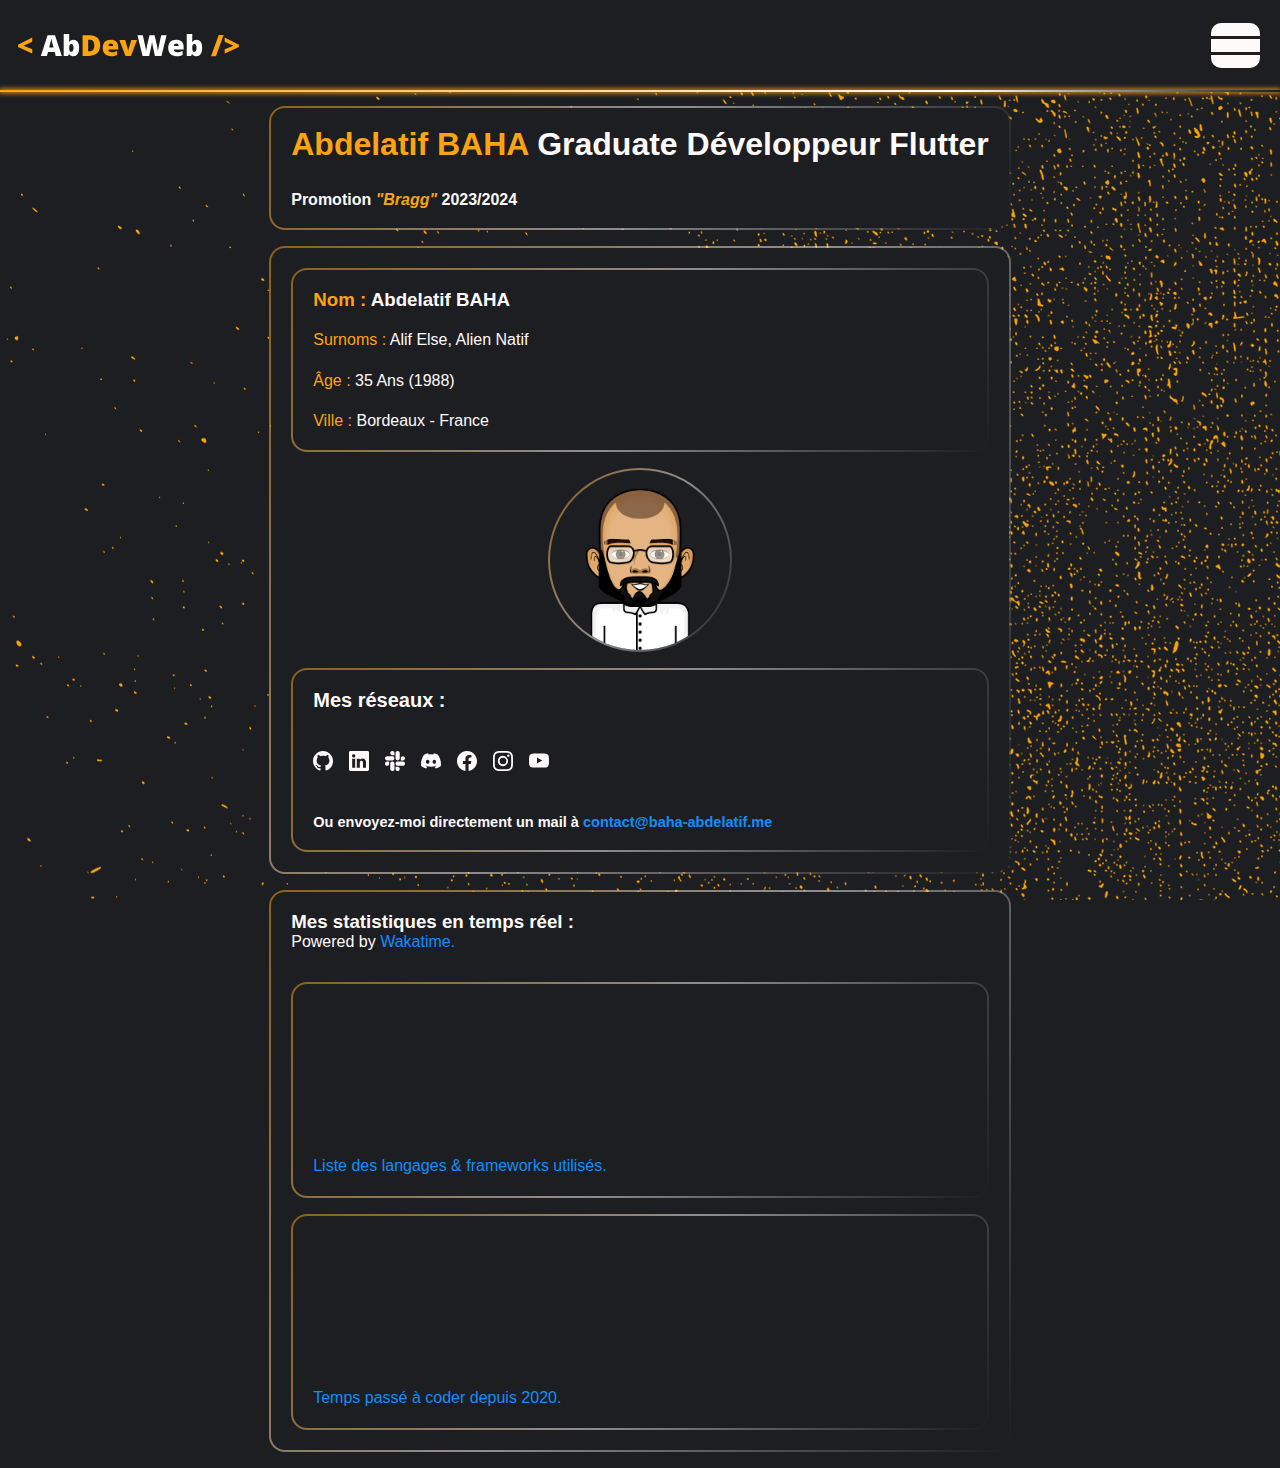
==== index.html @ 998ec8d9 "Refactorisation du CSS pour faciliter la maintenance et la scalabilité du site" ====
<!DOCTYPE html>
<html lang="fr">

<head>
  <meta charset="UTF-8">
  <meta
    name="viewport"
    content="width=device-width, initial-scale=1, minimum-scale=1"
  >
  <title>AbDevWeb - Abdelatif BAHA - Développeur Web Flutter - Bordeaux,
    Gironde, France.</title>
  <link
    rel="shortcut icon"
    href="./assets/favicon.png"
    type="image/png"
  >
  <link
    rel="stylesheet"
    href="./styles/styles.css"
  >
</head>

<body>
  <header class="filled-background shadowline header">
    <div class="header__logo">
    </div>

    <label
      for="Header__burger-menu"
      class="header_menu-toggle"
    >
      <span class="header_menu-toggle__toggle"></span>
      <span class="header_menu-toggle__toggle"></span>
      <span class="header_menu-toggle__toggle"></span>
    </label>
    <input
      type="checkbox"
      name="header__burger-menu"
      id="Header__burger-menu"
    >
    <nav class="main-nav">
      <ul class="main-nav__list">
        <li class="main-nav__item">
          <a
            href="#Parcours"
            class="main-nav__link link"
          >
            mon parcours
          </a>
        </li>
        <li class="main-nav__item">
          <a
            href="#Projets"
            class="main-nav__link link"
          >
            mes projets
          </a>
        </li>
        <li class="main-nav__item">
          <a
            href="#About"
            class="main-nav__link link"
          >
            à propos de moi
          </a>
        </li>
        <li class="main-nav__item">
          <a
            href="#Contact"
            class="main-nav__link link"
          >
            me contacter
          </a>
        </li>
      </ul>
    </nav>
  </header>
  <main>
    <section class="hero section-container">
      <div class="hero__title filled-background border-box">
        <h1 class="hero__title__headline">
          <span class="colored-text">Abdelatif BAHA</span> Graduate
          Développeur Flutter
        </h1>
        <h2 class="hero__title__tagline">
          Promotion <i class="colored-text">"Bragg"</i> 2023/2024
        </h2>
      </div>

      <div class="hero__presentation presentation filled-background border-box">
        <div class="hero__presentation__avatar border-box">
          <img
            src="./assets/avatar.png"
            alt="abavatar"
            class="hero__presentation__avatar__img"
          >
        </div>
        <div class="hero__presentation__informations border-box">
          <h3>
            <span class="colored-text">Nom : </span>Abdelatif BAHA
          </h3>
          <p>
            <span class="colored-text">Surnoms : </span>Alif Else, Alien
            Natif
          </p>
          <p>
            <span class="colored-text">Âge : </span>35 Ans (1988)
          </p>
          <p>
            <span class="colored-text">Ville : </span>Bordeaux - France
          </p>
        </div>
        <div class="hero__presentation__socials border-box">
          <h3 class="social-links__title">Mes réseaux :</h3>

          <ul class="social-links__list">
            <li class="social-links__list-items">
              <a
                href="#"
                class="socials link"
                target="_blank"
                rel="noopener noreferrer"
                title="Mon Github pour voir mes projets public et admirer mon code !"
              >
                <svg
                  xmlns="http://www.w3.org/2000/svg"
                  fill="currentColor"
                  class="bi bi-github"
                  viewBox="0 0 16 16"
                >
                  <path
                    d="M8 0C3.58 0 0 3.58 0 8c0 3.54 2.29 6.53 5.47 7.59.4.07.55-.17.55-.38 0-.19-.01-.82-.01-1.49-2.01.37-2.53-.49-2.69-.94-.09-.23-.48-.94-.82-1.13-.28-.15-.68-.52-.01-.53.63-.01 1.08.58 1.23.82.72 1.21 1.87.87 2.33.66.07-.52.28-.87.51-1.07-1.78-.2-3.64-.89-3.64-3.95 0-.87.31-1.59.82-2.15-.08-.2-.36-1.02.08-2.12 0 0 .67-.21 2.2.82.64-.18 1.32-.27 2-.27.68 0 1.36.09 2 .27 1.53-1.04 2.2-.82 2.2-.82.44 1.1.16 1.92.08 2.12.51.56.82 1.27.82 2.15 0 3.07-1.87 3.75-3.65 3.95.29.25.54.73.54 1.48 0 1.07-.01 1.93-.01 2.2 0 .21.15.46.55.38A8.012 8.012 0 0 0 16 8c0-4.42-3.58-8-8-8z"
                  />
                </svg>
              </a>
            </li>

            <li class="social-links__list-items">
              <a
                href="#"
                class="socials link"
                target="_blank"
                rel="noopener noreferrer"
                title="Linkedin pour connaître mon parcours et me proposer des missions interessantes."
              >
                <svg
                  xmlns="http://www.w3.org/2000/svg"
                  fill="currentColor"
                  class="bi bi-linkedin"
                  viewBox="0 0 16 16"
                >
                  <path
                    d="M0 1.146C0 .513.526 0 1.175 0h13.65C15.474 0 16 .513 16 1.146v13.708c0 .633-.526 1.146-1.175 1.146H1.175C.526 16 0 15.487 0 14.854V1.146zm4.943 12.248V6.169H2.542v7.225h2.401zm-1.2-8.212c.837 0 1.358-.554 1.358-1.248-.015-.709-.52-1.248-1.342-1.248-.822 0-1.359.54-1.359 1.248 0 .694.521 1.248 1.327 1.248h.016zm4.908 8.212V9.359c0-.216.016-.432.08-.586.173-.431.568-.878 1.232-.878.869 0 1.216.662 1.216 1.634v3.865h2.401V9.25c0-2.22-1.184-3.252-2.764-3.252-1.274 0-1.845.7-2.165 1.193v.025h-.016a5.54 5.54 0 0 1 .016-.025V6.169h-2.4c.03.678 0 7.225 0 7.225h2.4z"
                  />
                </svg>
              </a>
            </li>

            <li class="social-links__list-items">
              <a
                href="#"
                class="socials link"
                target="_blank"
                rel="noopener noreferrer"
                title="Le Slack public sur lequel vous pouvez me venir en aide et participer à mes projets."
              >
                <svg
                  xmlns="http://www.w3.org/2000/svg"
                  fill="currentColor"
                  class="bi bi-slack"
                  viewBox="0 0 16 16"
                >
                  <path
                    d="M3.362 10.11c0 .926-.756 1.681-1.681 1.681S0 11.036 0 10.111C0 9.186.756 8.43 1.68 8.43h1.682v1.68zm.846 0c0-.924.756-1.68 1.681-1.68s1.681.756 1.681 1.68v4.21c0 .924-.756 1.68-1.68 1.68a1.685 1.685 0 0 1-1.682-1.68v-4.21zM5.89 3.362c-.926 0-1.682-.756-1.682-1.681S4.964 0 5.89 0s1.68.756 1.68 1.68v1.682H5.89zm0 .846c.924 0 1.68.756 1.68 1.681S6.814 7.57 5.89 7.57H1.68C.757 7.57 0 6.814 0 5.89c0-.926.756-1.682 1.68-1.682h4.21zm6.749 1.682c0-.926.755-1.682 1.68-1.682.925 0 1.681.756 1.681 1.681s-.756 1.681-1.68 1.681h-1.681V5.89zm-.848 0c0 .924-.755 1.68-1.68 1.68A1.685 1.685 0 0 1 8.43 5.89V1.68C8.43.757 9.186 0 10.11 0c.926 0 1.681.756 1.681 1.68v4.21zm-1.681 6.748c.926 0 1.682.756 1.682 1.681S11.036 16 10.11 16s-1.681-.756-1.681-1.68v-1.682h1.68zm0-.847c-.924 0-1.68-.755-1.68-1.68 0-.925.756-1.681 1.68-1.681h4.21c.924 0 1.68.756 1.68 1.68 0 .926-.756 1.681-1.68 1.681h-4.21z"
                  />
                </svg>
              </a>
            </li>

            <li class="social-links__list-items">
              <a
                href="#"
                class="socials link"
                target="_blank"
                rel="noopener noreferrer"
                title="Ajoutez-moi sur Discord et venez discuter de code ou autre..."
              >
                <svg
                  xmlns="http://www.w3.org/2000/svg"
                  fill="currentColor"
                  class="bi bi-discord"
                  viewBox="0 0 16 16"
                >
                  <path
                    d="M13.545 2.907a13.227 13.227 0 0 0-3.257-1.011.05.05 0 0 0-.052.025c-.141.25-.297.577-.406.833a12.19 12.19 0 0 0-3.658 0 8.258 8.258 0 0 0-.412-.833.051.051 0 0 0-.052-.025c-1.125.194-2.22.534-3.257 1.011a.041.041 0 0 0-.021.018C.356 6.024-.213 9.047.066 12.032c.001.014.01.028.021.037a13.276 13.276 0 0 0 3.995 2.02.05.05 0 0 0 .056-.019c.308-.42.582-.863.818-1.329a.05.05 0 0 0-.01-.059.051.051 0 0 0-.018-.011 8.875 8.875 0 0 1-1.248-.595.05.05 0 0 1-.02-.066.051.051 0 0 1 .015-.019c.084-.063.168-.129.248-.195a.05.05 0 0 1 .051-.007c2.619 1.196 5.454 1.196 8.041 0a.052.052 0 0 1 .053.007c.08.066.164.132.248.195a.051.051 0 0 1-.004.085 8.254 8.254 0 0 1-1.249.594.05.05 0 0 0-.03.03.052.052 0 0 0 .003.041c.24.465.515.909.817 1.329a.05.05 0 0 0 .056.019 13.235 13.235 0 0 0 4.001-2.02.049.049 0 0 0 .021-.037c.334-3.451-.559-6.449-2.366-9.106a.034.034 0 0 0-.02-.019Zm-8.198 7.307c-.789 0-1.438-.724-1.438-1.612 0-.889.637-1.613 1.438-1.613.807 0 1.45.73 1.438 1.613 0 .888-.637 1.612-1.438 1.612Zm5.316 0c-.788 0-1.438-.724-1.438-1.612 0-.889.637-1.613 1.438-1.613.807 0 1.451.73 1.438 1.613 0 .888-.631 1.612-1.438 1.612Z"
                  />
                </svg>
              </a>
            </li>

            <li class="social-links__list-items">
              <a
                href="#"
                class="socials link"
                target="_blank"
                rel="noopener noreferrer"
                title="Facebook, pour garder le contact et partager des articles intéressants."
              >
                <svg
                  xmlns="http://www.w3.org/2000/svg"
                  fill="currentColor"
                  class="bi bi-facebook"
                  viewBox="0 0 16 16"
                >
                  <path
                    d="M16 8.049c0-4.446-3.582-8.05-8-8.05C3.58 0-.002 3.603-.002 8.05c0 4.017 2.926 7.347 6.75 7.951v-5.625h-2.03V8.05H6.75V6.275c0-2.017 1.195-3.131 3.022-3.131.876 0 1.791.157 1.791.157v1.98h-1.009c-.993 0-1.303.621-1.303 1.258v1.51h2.218l-.354 2.326H9.25V16c3.824-.604 6.75-3.934 6.75-7.951z"
                  />
                </svg>
              </a>
            </li>

            <li class="social-links__list-items">
              <a
                href="#"
                class="socials link"
                target="_blank"
                rel="noopener noreferrer"
                title="Mes plus belles réalisations sont sur Insta, venez admirer mes talents de designer UI/UX !"
              >
                <svg
                  xmlns="http://www.w3.org/2000/svg"
                  fill="currentColor"
                  class="bi bi-instagram"
                  viewBox="0 0 16 16"
                >
                  <path
                    d="M8 0C5.829 0 5.556.01 4.703.048 3.85.088 3.269.222 2.76.42a3.917 3.917 0 0 0-1.417.923A3.927 3.927 0 0 0 .42 2.76C.222 3.268.087 3.85.048 4.7.01 5.555 0 5.827 0 8.001c0 2.172.01 2.444.048 3.297.04.852.174 1.433.372 1.942.205.526.478.972.923 1.417.444.445.89.719 1.416.923.51.198 1.09.333 1.942.372C5.555 15.99 5.827 16 8 16s2.444-.01 3.298-.048c.851-.04 1.434-.174 1.943-.372a3.916 3.916 0 0 0 1.416-.923c.445-.445.718-.891.923-1.417.197-.509.332-1.09.372-1.942C15.99 10.445 16 10.173 16 8s-.01-2.445-.048-3.299c-.04-.851-.175-1.433-.372-1.941a3.926 3.926 0 0 0-.923-1.417A3.911 3.911 0 0 0 13.24.42c-.51-.198-1.092-.333-1.943-.372C10.443.01 10.172 0 7.998 0h.003zm-.717 1.442h.718c2.136 0 2.389.007 3.232.046.78.035 1.204.166 1.486.275.373.145.64.319.92.599.28.28.453.546.598.92.11.281.24.705.275 1.485.039.843.047 1.096.047 3.231s-.008 2.389-.047 3.232c-.035.78-.166 1.203-.275 1.485a2.47 2.47 0 0 1-.599.919c-.28.28-.546.453-.92.598-.28.11-.704.24-1.485.276-.843.038-1.096.047-3.232.047s-2.39-.009-3.233-.047c-.78-.036-1.203-.166-1.485-.276a2.478 2.478 0 0 1-.92-.598 2.48 2.48 0 0 1-.6-.92c-.109-.281-.24-.705-.275-1.485-.038-.843-.046-1.096-.046-3.233 0-2.136.008-2.388.046-3.231.036-.78.166-1.204.276-1.486.145-.373.319-.64.599-.92.28-.28.546-.453.92-.598.282-.11.705-.24 1.485-.276.738-.034 1.024-.044 2.515-.045v.002zm4.988 1.328a.96.96 0 1 0 0 1.92.96.96 0 0 0 0-1.92zm-4.27 1.122a4.109 4.109 0 1 0 0 8.217 4.109 4.109 0 0 0 0-8.217zm0 1.441a2.667 2.667 0 1 1 0 5.334 2.667 2.667 0 0 1 0-5.334z"
                  />
                </svg>
              </a>
            </li>
            <li class="social-links__list-items">
              <a
                href="#"
                class="socials link"
                target="_blank"
                rel="noopener noreferrer"
                title="Si vous cherchez de bonnes playlists pour coder, des tutoriels et des projets sympas, c'est sur Youtube que ça se passe !"
                <li
                class="social-links"
              >
                <svg
                  xmlns="http://www.w3.org/2000/svg"
                  fill="currentColor"
                  class="bi bi-youtube"
                  viewBox="0 0 16 16"
                >
                  <path
                    d="M8.051 1.999h.089c.822.003 4.987.033 6.11.335a2.01 2.01 0 0 1 1.415 1.42c.101.38.172.883.22 1.402l.01.104.022.26.008.104c.065.914.073 1.77.074 1.957v.075c-.001.194-.01 1.108-.082 2.06l-.008.105-.009.104c-.05.572-.124 1.14-.235 1.558a2.007 2.007 0 0 1-1.415 1.42c-1.16.312-5.569.334-6.18.335h-.142c-.309 0-1.587-.006-2.927-.052l-.17-.006-.087-.004-.171-.007-.171-.007c-1.11-.049-2.167-.128-2.654-.26a2.007 2.007 0 0 1-1.415-1.419c-.111-.417-.185-.986-.235-1.558L.09 9.82l-.008-.104A31.4 31.4 0 0 1 0 7.68v-.123c.002-.215.01-.958.064-1.778l.007-.103.003-.052.008-.104.022-.26.01-.104c.048-.519.119-1.023.22-1.402a2.007 2.007 0 0 1 1.415-1.42c.487-.13 1.544-.21 2.654-.26l.17-.007.172-.006.086-.003.171-.007A99.788 99.788 0 0 1 7.858 2h.193zM6.4 5.209v4.818l4.157-2.408L6.4 5.209z"
                  />
                </svg>
              </a>
            </li>

          </ul>

          <h4 class="social-links__email">Ou envoyez-moi directement un mail à
            <a
              href="mailto:contact@baha-abdelatif.me"
              class="link"
            >contact@baha-abdelatif.me</a>
          </h4>
        </div>
      </div>

      <div class="hero__activity filled-background border-box">
        <!-- <div class="activity__cards"> -->
        <div class="hero__activity__title">
          <h3 class="hero_card-title">Mes statistiques en temps réel :</h3>
          <p>
            Powered by
            <a
              class="link"
              href="https://wakatime.com"
              target="_blank"
              rel="noopener noreferrer"
            >
              Wakatime.
            </a>
          </p>
        </div>
        <figure
          class="hero__activity__wrapper hero__activity__wrapper-languages border-box"
        >
          <embed
            src="https://wakatime.com/share/@baha_abdelatif/df1176c9-a38c-460b-acd6-298b66c297d0.svg"
            class="activity-charts"
          >
          </embed>
          <figcaption class="hero__activity__wrapper-caption">
            <a
              href="https://wakatime.com/share/@baha_abdelatif/df1176c9-a38c-460b-acd6-298b66c297d0.svg"
              class="link"
              target="_blank"
              rel="noopener noreferrer"
            >
              Liste des langages & frameworks utilisés.
            </a>

          </figcaption>
        </figure>
        <figure
          class="hero__activity__wrapper hero__activity__wrapper-timespent border-box"
        >
          <embed
            src="https://wakatime.com/share/@baha_abdelatif/496fb649-a9b5-4c97-8efa-74f47e08b3b6.svg"
            class="activity-charts"
          >
          </embed>
          <figcaption class="hero__activity__wrapper-caption">
            <a
              href="https://wakatime.com/share/@baha_abdelatif/496fb649-a9b5-4c97-8efa-74f47e08b3b6.svg"
              class="link"
              target="_blank"
              rel="noopener noreferrer"
            >
              Temps passé à coder depuis 2020.
            </a>
          </figcaption>
        </figure>
        <!-- </div> -->
      </div>
    </section>

  </main>
</body>
<script src="./scripts.js"></script>

</html>
---- styles/styles.css ----
@charset "UTF-8";
html,
body,
div,
span,
applet,
object,
iframe,
h1,
h2,
h3,
h4,
h5,
h6,
p,
blockquote,
pre,
a,
abbr,
acronym,
address,
big,
cite,
code,
del,
dfn,
em,
img,
ins,
kbd,
q,
s,
samp,
small,
strike,
strong,
sub,
sup,
tt,
var,
b,
u,
i,
center,
dl,
dt,
dd,
ol,
ul,
li,
fieldset,
form,
label,
legend,
table,
caption,
tbody,
tfoot,
thead,
tr,
th,
td,
article,
aside,
canvas,
details,
embed,
figure,
figcaption,
footer,
header,
hgroup,
menu,
nav,
output,
ruby,
section,
summary,
time,
mark,
audio,
video {
  margin: 0;
  padding: 0;
  border: 0;
  vertical-align: baseline;
}

/* HTML5 display-role reset for older browsers */
article,
aside,
details,
figcaption,
figure,
footer,
header,
hgroup,
menu,
nav,
section {
  display: block;
}

ol,
ul {
  list-style: none;
}

blockquote,
q {
  quotes: none;
}

blockquote:before,
blockquote:after,
q:before,
q:after {
  content: "";
  content: none;
}

table {
  border-collapse: collapse;
  border-spacing: 0;
}

/* Variables globales du site */
html,
body {
  overflow-x: hidden;
  position: relative;
}

body {
  width: 100vw;
  background-color: #1d1e22;
  background-image: url("../assets/herobackground.png");
  background-attachment: fixed;
  color: snow;
  font-size: 62.5%;
  line-height: 1;
  font-family: sans-serif;
  margin: 0;
  padding: 0;
  display: flex;
  flex-direction: column;
  justify-content: flex-start;
  align-items: center;
  box-sizing: border-box;
}

section {
  display: flex;
  flex-direction: column;
  justify-content: space-between;
  align-items: stretch;
  gap: 1rem;
  margin: 1rem;
}

.link {
  color: #128dfc;
  text-decoration: none;
  transition: all 0.25s ease-in-out;
}
.link:hover {
  color: #fca311;
}

.colored-text {
  color: #fca311;
}

.filled-background {
  background-image: linear-gradient(120deg, #1d1e22 0%, #1d1e22 100%), linear-gradient(120deg, rgba(252, 163, 17, 0.5) 0%, rgba(255, 250, 250, 0.5) 50%, rgba(29, 30, 34, 0.5) 100%);
}

.border-box {
  background: linear-gradient(120deg, #1d1e22 0%, #1d1e22 100%) padding-box, linear-gradient(120deg, rgba(252, 163, 17, 0.5) 0%, rgba(255, 250, 250, 0.5) 50%, rgba(29, 30, 34, 0.5) 100%) border-box;
  border: 0.125rem solid transparent;
  border-radius: 1rem;
  padding: 1.25rem;
  transition: background 0.75s ease-in-out;
}
.border-box:hover {
  background: linear-gradient(120deg, #1d1e22 0%, #1d1e22 100%) padding-box, linear-gradient(120deg, rgba(252, 163, 17, 0.5) 0%, rgba(255, 250, 250, 0.5) 50%, rgba(29, 30, 34, 0.5) 100%) border-box, #128dfc;
}

.shadowline::after {
  position: absolute;
  display: block;
  top: 10vh;
  content: " ";
  height: 0.125rem;
  width: 100%;
  background: linear-gradient(120deg, #fca311 0%, snow 75%, #1d1e22 100%);
  box-shadow: 0px 0px 5px 1px #fca311;
}

@media (max-width: 575.98px) {
  .inexistantClasse {
    color: white;
  }
}
@media (max-width: 767.98px) {
  .inexistantClasse {
    color: white;
  }
}
@media (max-width: 991.98px) {
  .inexistantClasse {
    color: white;
  }
}
@media (max-width: 1199.98px) {
  .inexistantClasse {
    color: white;
  }
}
@media (max-width: 1399.98px) {
  .inexistantClasse {
    color: white;
  }
}
/* --------- STYLE DE LA NAVBAR --------- */
.header {
  width: 100vw;
  overflow-x: hidden;
  height: 10vh;
  padding: 0;
  display: flex;
  flex-direction: row;
  justify-content: space-between;
  align-items: center;
}
.header__logo {
  margin-left: 1rem;
  height: 10vh;
  width: 25vh;
  background-image: url("../assets/AbDevWebLogoSM.svg");
  background-position: center;
  background-size: cover;
  background-repeat: no-repeat;
}
.header .header_menu-toggle:has(+ #Header__burger-menu:checked) .header_menu-toggle__toggle {
  display: none;
  transition: all 0.5s ease-in-out;
}
.header .header_menu-toggle:has(+ #Header__burger-menu:checked) .header_menu-toggle__toggle:first-child {
  transform: rotate(45deg);
  display: block;
  position: absolute;
  top: 2.5vh;
  background-color: #fca311;
  border-radius: 10px;
  transition: all 0.5s ease-in-out;
}
.header .header_menu-toggle:has(+ #Header__burger-menu:checked) .header_menu-toggle__toggle:last-child {
  transform: rotate(-45deg);
  display: block;
  position: absolute;
  top: 2.5vh;
  background-color: #fca311;
  border-radius: 10px;
  transition: all 0.5s ease-in-out;
}
.header .header_menu-toggle {
  z-index: 100;
  position: absolute;
  right: 2.5vh;
  top: 2.5vh;
  width: 5vh;
  height: 5vh;
  display: flex;
  flex-direction: column;
  align-items: center;
  justify-content: space-between;
  display: flex;
  flex-direction: column;
  justify-content: space-between;
  align-items: center;
  gap: 0.125rem;
}
.header .header_menu-toggle__toggle {
  height: 1vh;
  width: 100%;
  background-color: snow;
  border: 0.125rem solid snow;
}
.header .header_menu-toggle__toggle:first-child {
  border-radius: 10px 10px 0 0;
}
.header .header_menu-toggle__toggle:last-child {
  border-radius: 0 0 10px 10px;
}
.header #Header__burger-menu {
  display: none;
}
.header #Header__burger-menu:checked + .main-nav {
  transform: translateX(0);
  transition: all 0.5s ease-in-out;
}
.header .main-nav {
  display: block;
  height: 100vh;
  background-color: #1d1e22;
  position: absolute;
  left: 0;
  right: 0;
  top: 0;
  bottom: 0;
  z-index: 10;
  transform: translateX(100vw);
}
.header .main-nav::after {
  content: "AbDevWeb 2023 - Tous droits résérvés.";
  display: block;
  position: absolute;
  bottom: 0;
  left: 0;
  right: 0;
  margin: 2rem;
  text-align: center;
  font-size: 1rem;
}
.header .main-nav__list {
  display: flex;
  flex-direction: column;
  justify-content: space-between;
  align-items: stretch;
}
.header .main-nav__link {
  display: flex;
  flex-direction: column;
  justify-content: center;
  align-items: stretch;
  height: 10vh;
  width: auto;
  background-color: #1d1e22;
  font-size: 1.25rem;
  text-align: center;
  text-transform: uppercase;
  box-sizing: border-box;
  color: snow;
  border-bottom: 0.125rem solid #fca311;
  transition: all 0.5 ease;
}
.header .main-nav__link:hover {
  background-color: #fca311;
  color: snow;
  border-color: snow;
  transition: all 0.5 ease;
}

/* --------- STYLE DE LA SECTION HERO --------- */
.hero__title {
  display: flex;
  flex-direction: column;
  justify-content: space-between;
  align-items: stretch;
  gap: 2rem;
}
.hero__title__headline {
  font-size: 2rem;
}
.hero__title__tagline {
  font-size: 1rem;
}
.hero__presentation {
  display: grid;
  grid-template-columns: 1fr;
  grid-template-rows: repeat(3, 1fr);
  grid-template-areas: "Infos" "Avatar" "Socials";
  gap: 1rem;
}
.hero__presentation__avatar {
  grid-area: Avatar;
  border-radius: 100%;
  padding: 0;
  overflow: hidden;
  margin: auto;
  width: 20vh;
  height: 20vh;
}
.hero__presentation__avatar__img {
  width: 20vh;
  height: 20vh;
}
.hero__presentation__informations {
  grid-area: Infos;
  display: flex;
  flex-direction: column;
  justify-content: space-between;
  align-items: flex-start;
  font-size: 1rem;
  line-height: 1.2rem;
}
.hero__presentation__socials {
  grid-area: Socials;
  display: flex;
  flex-direction: column;
  justify-content: space-between;
  align-items: flex-start;
  gap: 1rem;
}
.hero__presentation__socials .social-links__title {
  font-size: 1.25rem;
}
.hero__presentation__socials .social-links__list {
  display: flex;
  flex-direction: row;
  justify-content: center;
  align-items: space-between;
  gap: 1rem;
}
.hero__presentation__socials .social-links__list .socials {
  color: snow;
}
.hero__presentation__socials .social-links__list .socials:hover {
  color: #fca311;
}
.hero__presentation__socials .social-links__list .socials .bi {
  height: 1.25rem;
}
.hero__presentation__socials .social-links__email {
  font-size: 0.9090909091rem;
  line-height: 1rem;
}
.hero__activity {
  display: grid;
  grid-template-columns: repeat(2, 1fr);
  grid-template-rows: 0.25fr repeat(2, 1fr);
  grid-template-areas: "Title Title" "Languages Languages" "TimeSpent TimeSpent";
  gap: 1rem;
}
.hero__activity__title {
  grid-area: Title;
  font-size: 1rem;
  line-height: 1.25rem;
}
.hero__activity__wrapper-caption {
  font-size: 1rem;
  line-height: 1.25rem;
}
.hero__activity__wrapper-languages {
  grid-area: Languages;
}
.hero__activity__wrapper-timespent {
  grid-area: TimeSpent;
}

/* --------- STYLE DE LA SECTION PARCOURS --------- *//*# sourceMappingURL=styles.css.map */
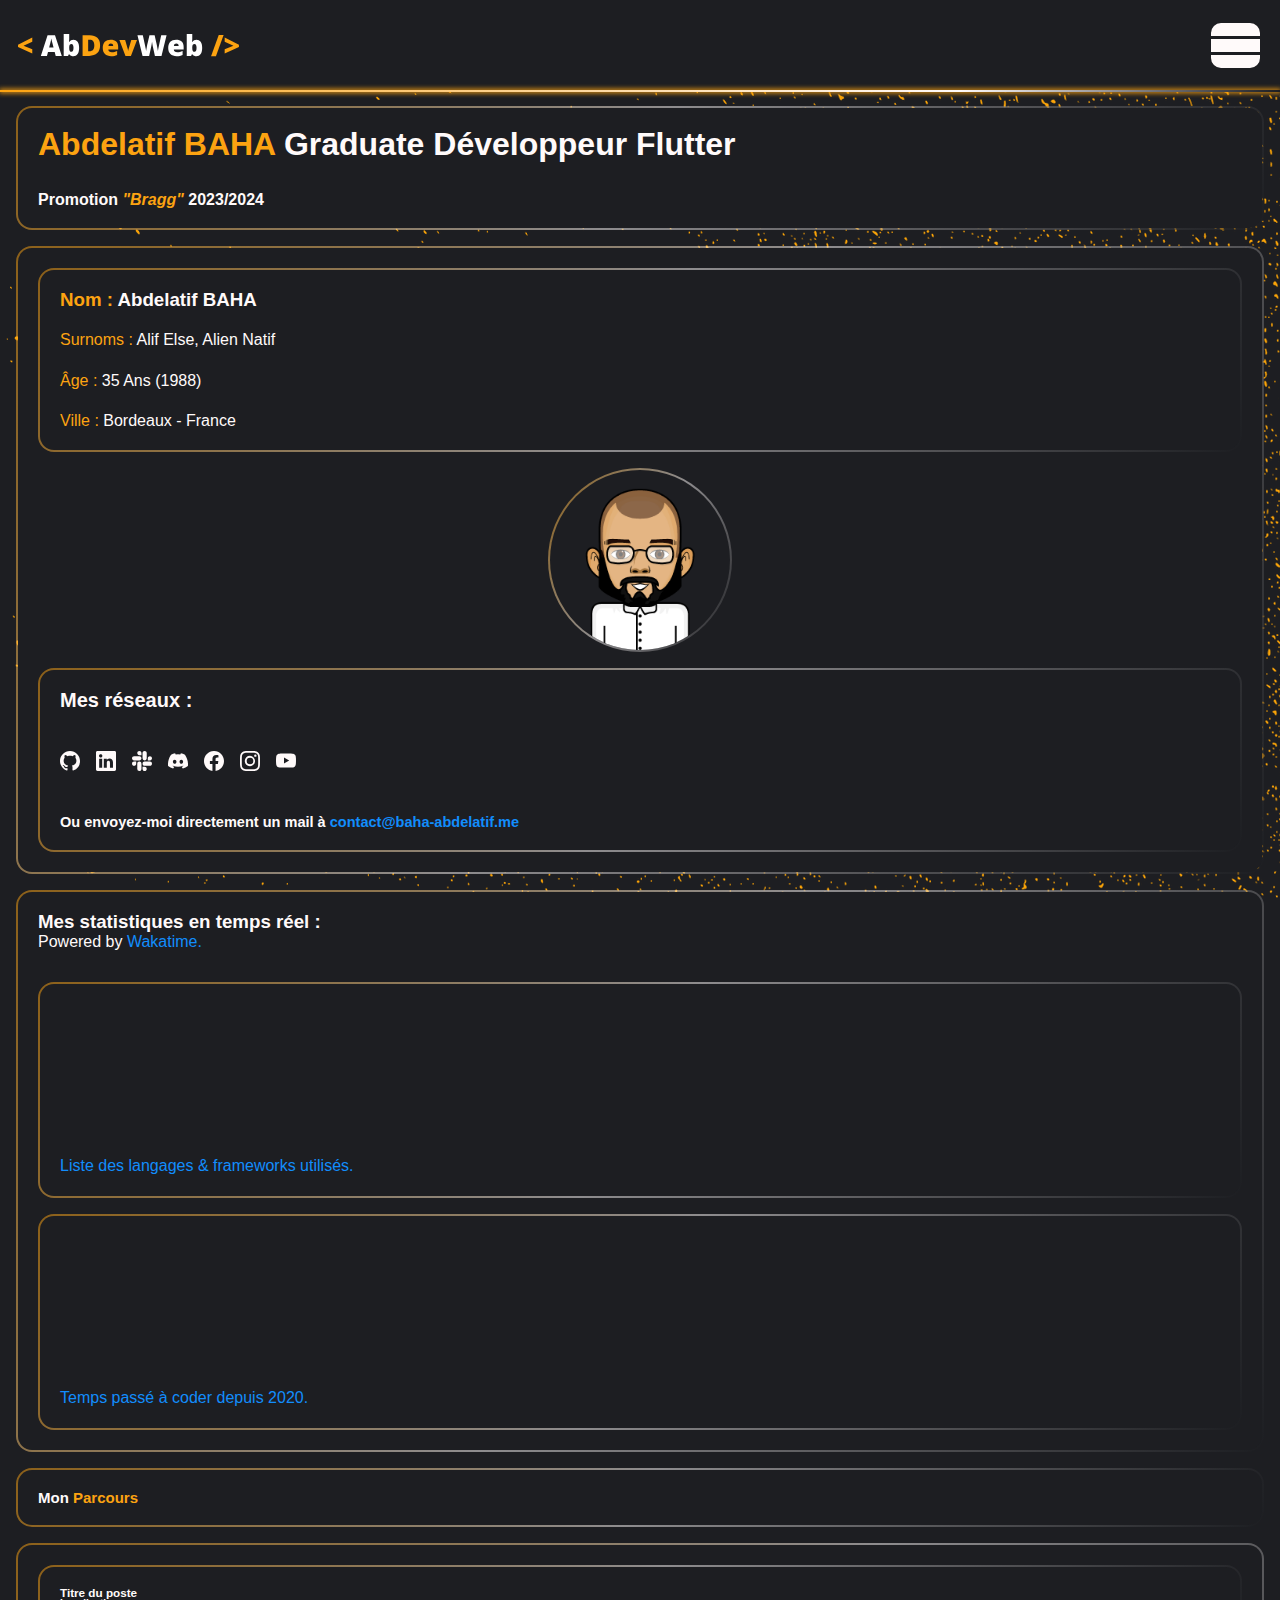
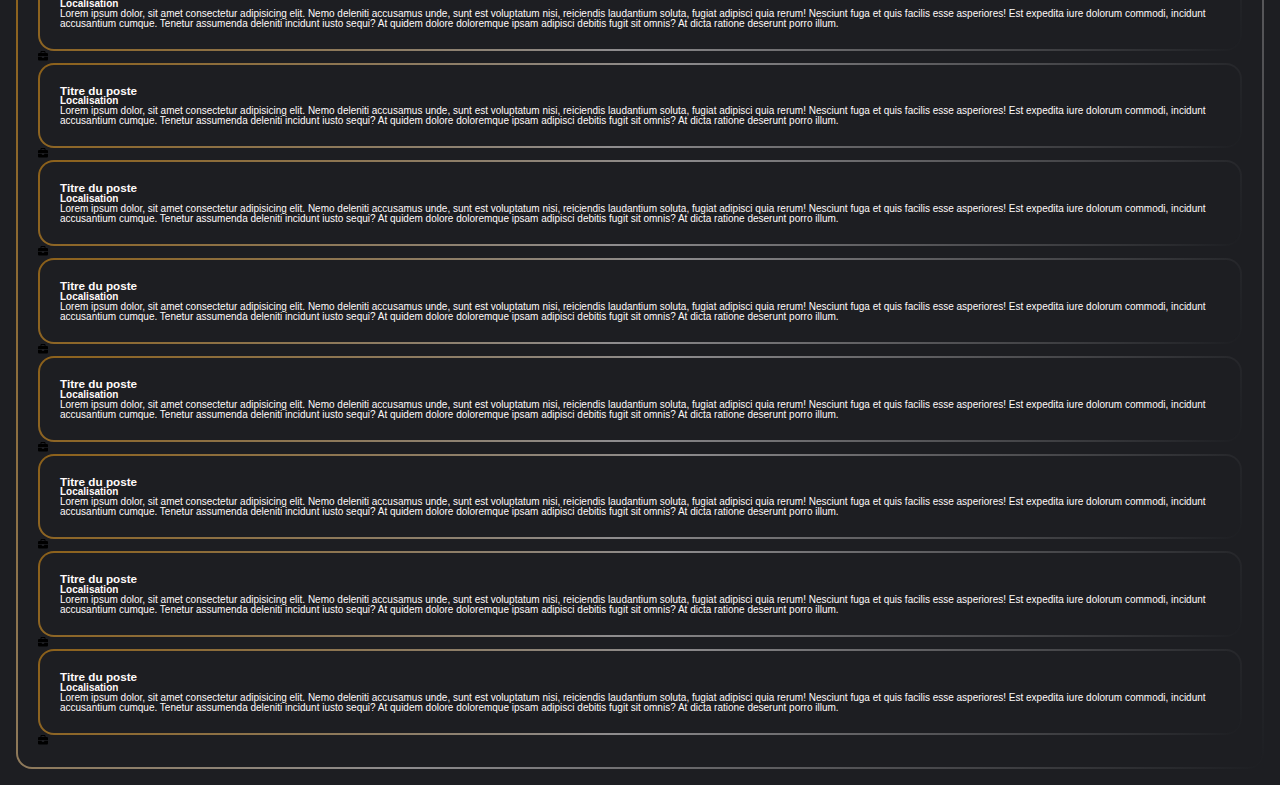
==== commit 8e681d04: "Personnalisation de la Scrollbar" ====
--- a/index.html
+++ b/index.html
@@ -331,7 +331,261 @@
         <!-- </div> -->
       </div>
     </section>
-
+    <section
+      class="parcours section-container"
+      id="Parcours"
+    >
+      <div class="parcours__title filled-background border-box">
+        <h2 class="parcours__title__main">
+          Mon <span class="colored-text">Parcours</span>
+        </h2>
+        <!-- <h2 class="hero_tagline">
+        Promotion <i class="colored-text">"Bragg"</i> 2023/2024
+      </h2> -->
+      </div>
+      <div class="parcours__wrapper filled-background border-box">
+        <div class="parcours__wrapper__item">
+          <div class="parcours__card filled-background border-box">
+            <h3 class="parcours__card__title">Titre du poste</h3>
+            <h4 class="parcours__card__place">Localisation</h4>
+            <h5 class="parcours__card__dates"></h5>
+            <p class="parcours__card__content">Lorem ipsum dolor, sit amet
+              consectetur
+              adipisicing elit. Nemo deleniti accusamus unde, sunt est
+              voluptatum
+              nisi, reiciendis laudantium soluta, fugiat adipisci quia rerum!
+              Nesciunt fuga et quis facilis esse asperiores!
+              Est expedita iure dolorum commodi, incidunt accusantium cumque.
+              Tenetur assumenda deleniti incidunt iusto sequi? At quidem dolore
+              doloremque ipsam adipisci debitis fugit sit omnis? At dicta
+              ratione
+              deserunt porro illum.</p>
+          </div>
+          <div class="parcours__card__separator">
+
+          </div>
+          <svg
+            xmlns="http://www.w3.org/2000/svg"
+            height="1em"
+            viewBox="0 0 512 512"
+          ><!--! Font Awesome Free 6.4.0 by @fontawesome - https://fontawesome.com License - https://fontawesome.com/license (Commercial License) Copyright 2023 Fonticons, Inc. -->
+            <path
+              d="M184 48H328c4.4 0 8 3.6 8 8V96H176V56c0-4.4 3.6-8 8-8zm-56 8V96H64C28.7 96 0 124.7 0 160v96H192 320 512V160c0-35.3-28.7-64-64-64H384V56c0-30.9-25.1-56-56-56H184c-30.9 0-56 25.1-56 56zM512 288H320v32c0 17.7-14.3 32-32 32H224c-17.7 0-32-14.3-32-32V288H0V416c0 35.3 28.7 64 64 64H448c35.3 0 64-28.7 64-64V288z"
+            />
+          </svg>
+        </div>
+        <div class="parcours__wrapper__item">
+          <div class="parcours__card filled-background border-box">
+            <h3 class="parcours__card__title">Titre du poste</h3>
+            <h4 class="parcours__card__place">Localisation</h4>
+            <h5 class="parcours__card__dates"></h5>
+            <p class="parcours__card__content">Lorem ipsum dolor, sit amet
+              consectetur
+              adipisicing elit. Nemo deleniti accusamus unde, sunt est
+              voluptatum
+              nisi, reiciendis laudantium soluta, fugiat adipisci quia rerum!
+              Nesciunt fuga et quis facilis esse asperiores!
+              Est expedita iure dolorum commodi, incidunt accusantium cumque.
+              Tenetur assumenda deleniti incidunt iusto sequi? At quidem dolore
+              doloremque ipsam adipisci debitis fugit sit omnis? At dicta
+              ratione
+              deserunt porro illum.</p>
+          </div>
+          <div class="parcours__card__separator">
+
+          </div>
+          <svg
+            xmlns="http://www.w3.org/2000/svg"
+            height="1em"
+            viewBox="0 0 512 512"
+          ><!--! Font Awesome Free 6.4.0 by @fontawesome - https://fontawesome.com License - https://fontawesome.com/license (Commercial License) Copyright 2023 Fonticons, Inc. -->
+            <path
+              d="M184 48H328c4.4 0 8 3.6 8 8V96H176V56c0-4.4 3.6-8 8-8zm-56 8V96H64C28.7 96 0 124.7 0 160v96H192 320 512V160c0-35.3-28.7-64-64-64H384V56c0-30.9-25.1-56-56-56H184c-30.9 0-56 25.1-56 56zM512 288H320v32c0 17.7-14.3 32-32 32H224c-17.7 0-32-14.3-32-32V288H0V416c0 35.3 28.7 64 64 64H448c35.3 0 64-28.7 64-64V288z"
+            />
+          </svg>
+        </div>
+        <div class="parcours__wrapper__item">
+          <div class="parcours__card filled-background border-box">
+            <h3 class="parcours__card__title">Titre du poste</h3>
+            <h4 class="parcours__card__place">Localisation</h4>
+            <h5 class="parcours__card__dates"></h5>
+            <p class="parcours__card__content">Lorem ipsum dolor, sit amet
+              consectetur
+              adipisicing elit. Nemo deleniti accusamus unde, sunt est
+              voluptatum
+              nisi, reiciendis laudantium soluta, fugiat adipisci quia rerum!
+              Nesciunt fuga et quis facilis esse asperiores!
+              Est expedita iure dolorum commodi, incidunt accusantium cumque.
+              Tenetur assumenda deleniti incidunt iusto sequi? At quidem dolore
+              doloremque ipsam adipisci debitis fugit sit omnis? At dicta
+              ratione
+              deserunt porro illum.</p>
+          </div>
+          <div class="parcours__card__separator">
+
+          </div>
+          <svg
+            xmlns="http://www.w3.org/2000/svg"
+            height="1em"
+            viewBox="0 0 512 512"
+          ><!--! Font Awesome Free 6.4.0 by @fontawesome - https://fontawesome.com License - https://fontawesome.com/license (Commercial License) Copyright 2023 Fonticons, Inc. -->
+            <path
+              d="M184 48H328c4.4 0 8 3.6 8 8V96H176V56c0-4.4 3.6-8 8-8zm-56 8V96H64C28.7 96 0 124.7 0 160v96H192 320 512V160c0-35.3-28.7-64-64-64H384V56c0-30.9-25.1-56-56-56H184c-30.9 0-56 25.1-56 56zM512 288H320v32c0 17.7-14.3 32-32 32H224c-17.7 0-32-14.3-32-32V288H0V416c0 35.3 28.7 64 64 64H448c35.3 0 64-28.7 64-64V288z"
+            />
+          </svg>
+        </div>
+        <div class="parcours__wrapper__item">
+          <div class="parcours__card filled-background border-box">
+            <h3 class="parcours__card__title">Titre du poste</h3>
+            <h4 class="parcours__card__place">Localisation</h4>
+            <h5 class="parcours__card__dates"></h5>
+            <p class="parcours__card__content">Lorem ipsum dolor, sit amet
+              consectetur
+              adipisicing elit. Nemo deleniti accusamus unde, sunt est
+              voluptatum
+              nisi, reiciendis laudantium soluta, fugiat adipisci quia rerum!
+              Nesciunt fuga et quis facilis esse asperiores!
+              Est expedita iure dolorum commodi, incidunt accusantium cumque.
+              Tenetur assumenda deleniti incidunt iusto sequi? At quidem dolore
+              doloremque ipsam adipisci debitis fugit sit omnis? At dicta
+              ratione
+              deserunt porro illum.</p>
+          </div>
+          <div class="parcours__card__separator">
+
+          </div>
+          <svg
+            xmlns="http://www.w3.org/2000/svg"
+            height="1em"
+            viewBox="0 0 512 512"
+          ><!--! Font Awesome Free 6.4.0 by @fontawesome - https://fontawesome.com License - https://fontawesome.com/license (Commercial License) Copyright 2023 Fonticons, Inc. -->
+            <path
+              d="M184 48H328c4.4 0 8 3.6 8 8V96H176V56c0-4.4 3.6-8 8-8zm-56 8V96H64C28.7 96 0 124.7 0 160v96H192 320 512V160c0-35.3-28.7-64-64-64H384V56c0-30.9-25.1-56-56-56H184c-30.9 0-56 25.1-56 56zM512 288H320v32c0 17.7-14.3 32-32 32H224c-17.7 0-32-14.3-32-32V288H0V416c0 35.3 28.7 64 64 64H448c35.3 0 64-28.7 64-64V288z"
+            />
+          </svg>
+        </div>
+        <div class="parcours__wrapper__item">
+          <div class="parcours__card filled-background border-box">
+            <h3 class="parcours__card__title">Titre du poste</h3>
+            <h4 class="parcours__card__place">Localisation</h4>
+            <h5 class="parcours__card__dates"></h5>
+            <p class="parcours__card__content">Lorem ipsum dolor, sit amet
+              consectetur
+              adipisicing elit. Nemo deleniti accusamus unde, sunt est
+              voluptatum
+              nisi, reiciendis laudantium soluta, fugiat adipisci quia rerum!
+              Nesciunt fuga et quis facilis esse asperiores!
+              Est expedita iure dolorum commodi, incidunt accusantium cumque.
+              Tenetur assumenda deleniti incidunt iusto sequi? At quidem dolore
+              doloremque ipsam adipisci debitis fugit sit omnis? At dicta
+              ratione
+              deserunt porro illum.</p>
+          </div>
+          <div class="parcours__card__separator">
+
+          </div>
+          <svg
+            xmlns="http://www.w3.org/2000/svg"
+            height="1em"
+            viewBox="0 0 512 512"
+          ><!--! Font Awesome Free 6.4.0 by @fontawesome - https://fontawesome.com License - https://fontawesome.com/license (Commercial License) Copyright 2023 Fonticons, Inc. -->
+            <path
+              d="M184 48H328c4.4 0 8 3.6 8 8V96H176V56c0-4.4 3.6-8 8-8zm-56 8V96H64C28.7 96 0 124.7 0 160v96H192 320 512V160c0-35.3-28.7-64-64-64H384V56c0-30.9-25.1-56-56-56H184c-30.9 0-56 25.1-56 56zM512 288H320v32c0 17.7-14.3 32-32 32H224c-17.7 0-32-14.3-32-32V288H0V416c0 35.3 28.7 64 64 64H448c35.3 0 64-28.7 64-64V288z"
+            />
+          </svg>
+        </div>
+        <div class="parcours__wrapper__item">
+          <div class="parcours__card filled-background border-box">
+            <h3 class="parcours__card__title">Titre du poste</h3>
+            <h4 class="parcours__card__place">Localisation</h4>
+            <h5 class="parcours__card__dates"></h5>
+            <p class="parcours__card__content">Lorem ipsum dolor, sit amet
+              consectetur
+              adipisicing elit. Nemo deleniti accusamus unde, sunt est
+              voluptatum
+              nisi, reiciendis laudantium soluta, fugiat adipisci quia rerum!
+              Nesciunt fuga et quis facilis esse asperiores!
+              Est expedita iure dolorum commodi, incidunt accusantium cumque.
+              Tenetur assumenda deleniti incidunt iusto sequi? At quidem dolore
+              doloremque ipsam adipisci debitis fugit sit omnis? At dicta
+              ratione
+              deserunt porro illum.</p>
+          </div>
+          <div class="parcours__card__separator">
+
+          </div>
+          <svg
+            xmlns="http://www.w3.org/2000/svg"
+            height="1em"
+            viewBox="0 0 512 512"
+          ><!--! Font Awesome Free 6.4.0 by @fontawesome - https://fontawesome.com License - https://fontawesome.com/license (Commercial License) Copyright 2023 Fonticons, Inc. -->
+            <path
+              d="M184 48H328c4.4 0 8 3.6 8 8V96H176V56c0-4.4 3.6-8 8-8zm-56 8V96H64C28.7 96 0 124.7 0 160v96H192 320 512V160c0-35.3-28.7-64-64-64H384V56c0-30.9-25.1-56-56-56H184c-30.9 0-56 25.1-56 56zM512 288H320v32c0 17.7-14.3 32-32 32H224c-17.7 0-32-14.3-32-32V288H0V416c0 35.3 28.7 64 64 64H448c35.3 0 64-28.7 64-64V288z"
+            />
+          </svg>
+        </div>
+        <div class="parcours__wrapper__item">
+          <div class="parcours__card filled-background border-box">
+            <h3 class="parcours__card__title">Titre du poste</h3>
+            <h4 class="parcours__card__place">Localisation</h4>
+            <h5 class="parcours__card__dates"></h5>
+            <p class="parcours__card__content">Lorem ipsum dolor, sit amet
+              consectetur
+              adipisicing elit. Nemo deleniti accusamus unde, sunt est
+              voluptatum
+              nisi, reiciendis laudantium soluta, fugiat adipisci quia rerum!
+              Nesciunt fuga et quis facilis esse asperiores!
+              Est expedita iure dolorum commodi, incidunt accusantium cumque.
+              Tenetur assumenda deleniti incidunt iusto sequi? At quidem dolore
+              doloremque ipsam adipisci debitis fugit sit omnis? At dicta
+              ratione
+              deserunt porro illum.</p>
+          </div>
+          <div class="parcours__card__separator">
+
+          </div>
+          <svg
+            xmlns="http://www.w3.org/2000/svg"
+            height="1em"
+            viewBox="0 0 512 512"
+          ><!--! Font Awesome Free 6.4.0 by @fontawesome - https://fontawesome.com License - https://fontawesome.com/license (Commercial License) Copyright 2023 Fonticons, Inc. -->
+            <path
+              d="M184 48H328c4.4 0 8 3.6 8 8V96H176V56c0-4.4 3.6-8 8-8zm-56 8V96H64C28.7 96 0 124.7 0 160v96H192 320 512V160c0-35.3-28.7-64-64-64H384V56c0-30.9-25.1-56-56-56H184c-30.9 0-56 25.1-56 56zM512 288H320v32c0 17.7-14.3 32-32 32H224c-17.7 0-32-14.3-32-32V288H0V416c0 35.3 28.7 64 64 64H448c35.3 0 64-28.7 64-64V288z"
+            />
+          </svg>
+        </div>
+        <div class="parcours__wrapper__item">
+          <div class="parcours__card filled-background border-box">
+            <h3 class="parcours__card__title">Titre du poste</h3>
+            <h4 class="parcours__card__place">Localisation</h4>
+            <h5 class="parcours__card__dates"></h5>
+            <p class="parcours__card__content">Lorem ipsum dolor, sit amet
+              consectetur
+              adipisicing elit. Nemo deleniti accusamus unde, sunt est
+              voluptatum
+              nisi, reiciendis laudantium soluta, fugiat adipisci quia rerum!
+              Nesciunt fuga et quis facilis esse asperiores!
+              Est expedita iure dolorum commodi, incidunt accusantium cumque.
+              Tenetur assumenda deleniti incidunt iusto sequi? At quidem dolore
+              doloremque ipsam adipisci debitis fugit sit omnis? At dicta
+              ratione
+              deserunt porro illum.</p>
+          </div>
+          <div class="parcours__card__separator">
+
+          </div>
+          <svg
+            xmlns="http://www.w3.org/2000/svg"
+            height="1em"
+            viewBox="0 0 512 512"
+          ><!--! Font Awesome Free 6.4.0 by @fontawesome - https://fontawesome.com License - https://fontawesome.com/license (Commercial License) Copyright 2023 Fonticons, Inc. -->
+            <path
+              d="M184 48H328c4.4 0 8 3.6 8 8V96H176V56c0-4.4 3.6-8 8-8zm-56 8V96H64C28.7 96 0 124.7 0 160v96H192 320 512V160c0-35.3-28.7-64-64-64H384V56c0-30.9-25.1-56-56-56H184c-30.9 0-56 25.1-56 56zM512 288H320v32c0 17.7-14.3 32-32 32H224c-17.7 0-32-14.3-32-32V288H0V416c0 35.3 28.7 64 64 64H448c35.3 0 64-28.7 64-64V288z"
+            />
+          </svg>
+        </div>
+      </div>
+    </section>
   </main>
 </body>
 <script src="./scripts.js"></script>
--- a/styles/styles.css
+++ b/styles/styles.css
@@ -132,7 +132,6 @@
 }
 
 body {
-  width: 100vw;
   background-color: #1d1e22;
   background-image: url("../assets/herobackground.png");
   background-attachment: fixed;
@@ -147,6 +146,19 @@
   justify-content: flex-start;
   align-items: center;
   box-sizing: border-box;
+}
+
+::-webkit-scrollbar {
+  width: 0.4rem;
+}
+::-webkit-scrollbar-track {
+  background: #1d1e22;
+}
+::-webkit-scrollbar-thumb {
+  background: snow;
+}
+::-webkit-scrollbar-thumb:hover {
+  background: #fca311;
 }
 
 section {
@@ -449,4 +461,10 @@
   grid-area: TimeSpent;
 }
 
-/* --------- STYLE DE LA SECTION PARCOURS --------- *//*# sourceMappingURL=styles.css.map */+/* --------- STYLE DE LA SECTION PARCOURS --------- */
+.parcours {
+  display: flex;
+  flex-direction: column;
+  justify-content: center;
+  align-items: stretch;
+}/*# sourceMappingURL=styles.css.map */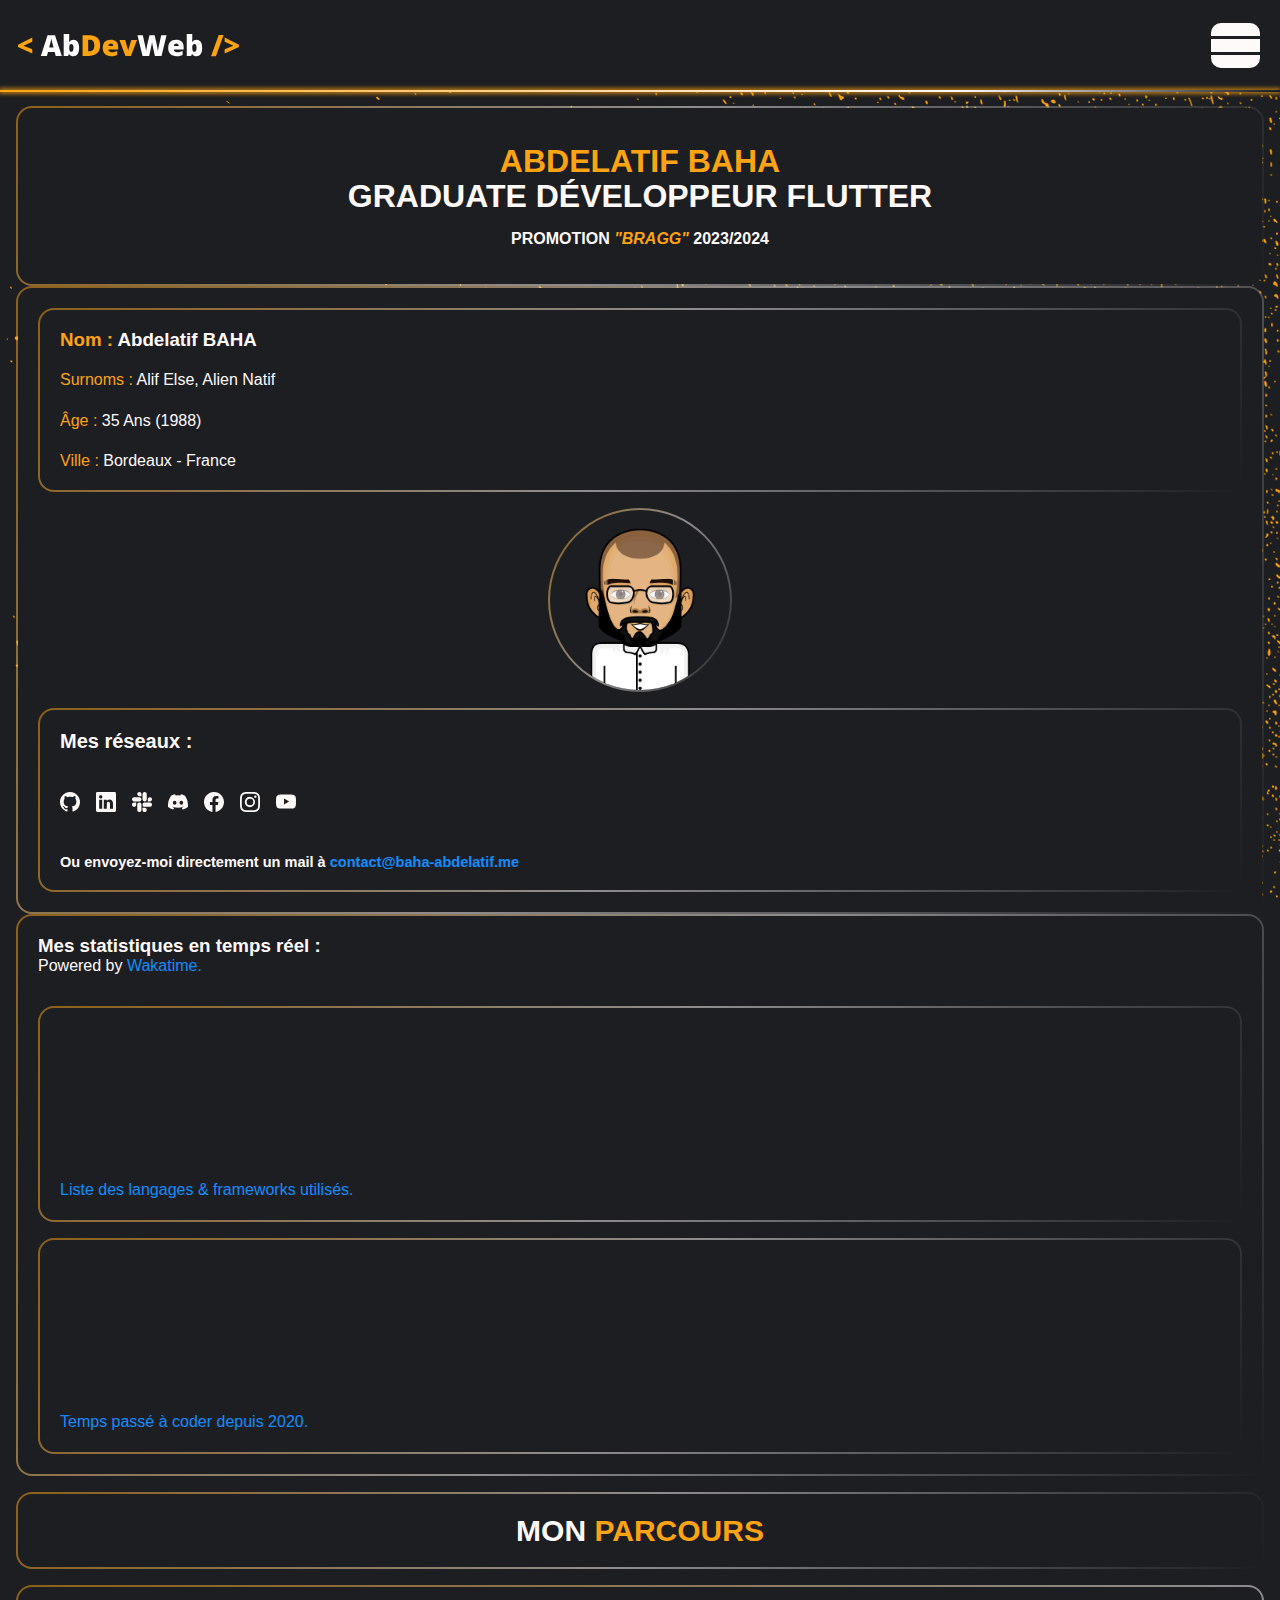
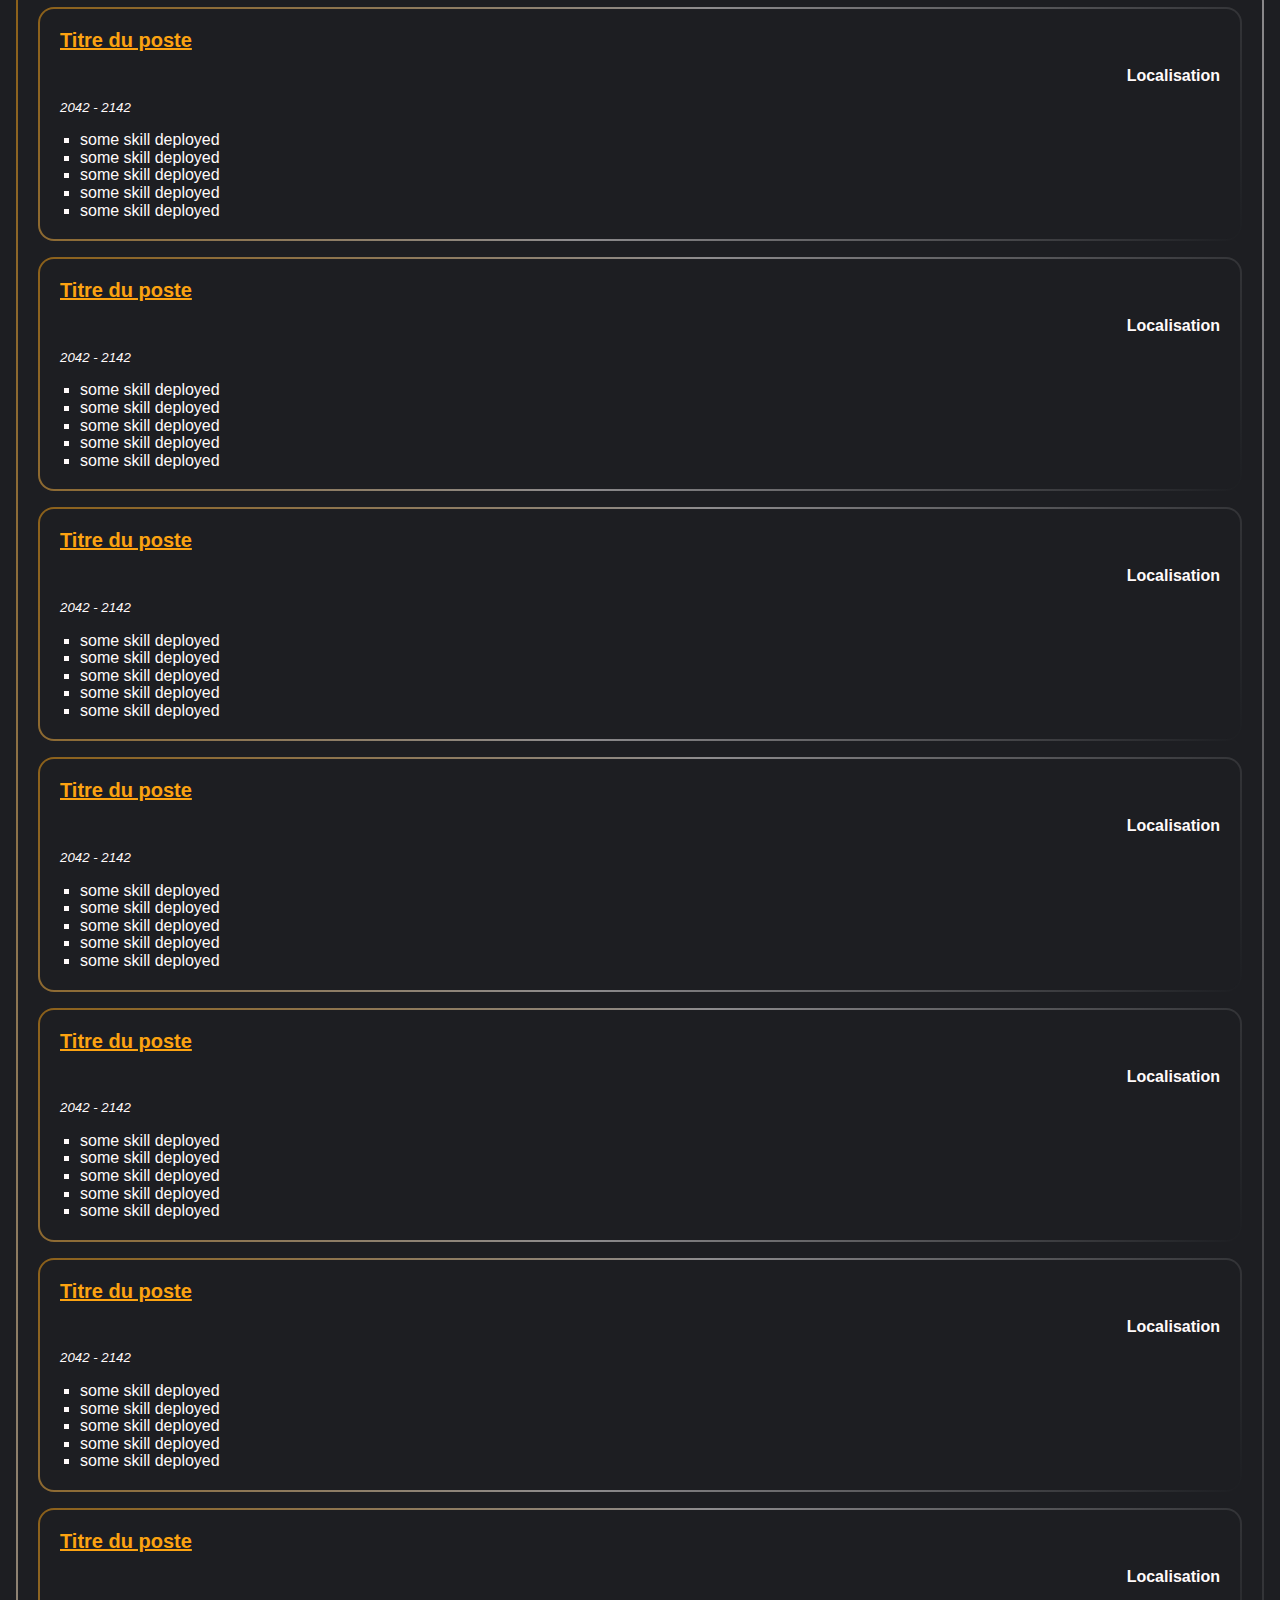
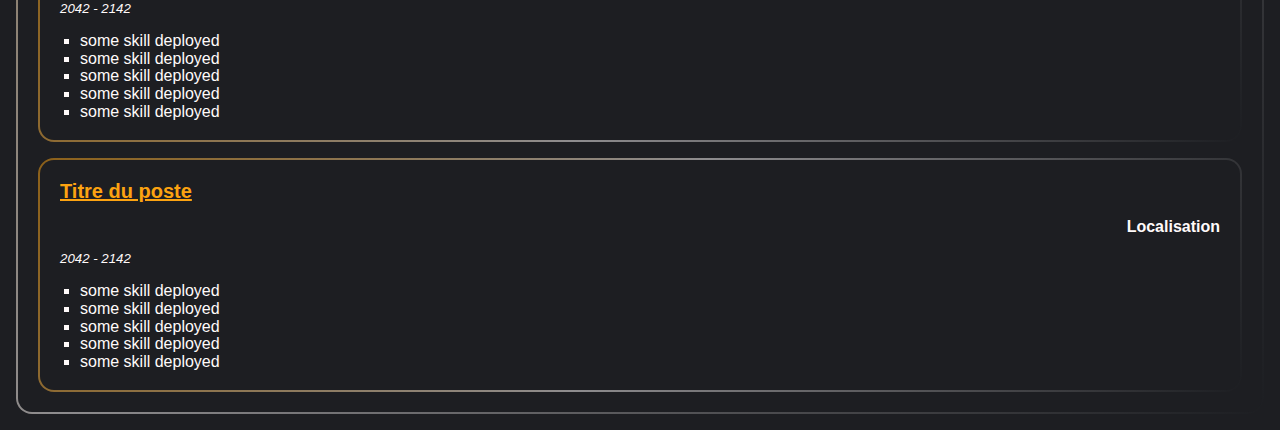
==== commit 695d7510: "Ajout du style responsive mobile de la Section Parcours" ====
--- a/index.html
+++ b/index.html
@@ -77,9 +77,11 @@
   </header>
   <main>
     <section class="hero section-container">
-      <div class="hero__title filled-background border-box">
+      <div
+        class="hero__title section-container__title filled-background border-box"
+      >
         <h1 class="hero__title__headline">
-          <span class="colored-text">Abdelatif BAHA</span> Graduate
+          <span class="colored-text">Abdelatif BAHA</span><br>Graduate
           Développeur Flutter
         </h1>
         <h2 class="hero__title__tagline">
@@ -335,7 +337,9 @@
       class="parcours section-container"
       id="Parcours"
     >
-      <div class="parcours__title filled-background border-box">
+      <div
+        class="parcours__title section-container__title filled-background border-box"
+      >
         <h2 class="parcours__title__main">
           Mon <span class="colored-text">Parcours</span>
         </h2>
@@ -346,243 +350,195 @@
       <div class="parcours__wrapper filled-background border-box">
         <div class="parcours__wrapper__item">
           <div class="parcours__card filled-background border-box">
-            <h3 class="parcours__card__title">Titre du poste</h3>
-            <h4 class="parcours__card__place">Localisation</h4>
-            <h5 class="parcours__card__dates"></h5>
-            <p class="parcours__card__content">Lorem ipsum dolor, sit amet
-              consectetur
-              adipisicing elit. Nemo deleniti accusamus unde, sunt est
-              voluptatum
-              nisi, reiciendis laudantium soluta, fugiat adipisci quia rerum!
-              Nesciunt fuga et quis facilis esse asperiores!
-              Est expedita iure dolorum commodi, incidunt accusantium cumque.
-              Tenetur assumenda deleniti incidunt iusto sequi? At quidem dolore
-              doloremque ipsam adipisci debitis fugit sit omnis? At dicta
-              ratione
-              deserunt porro illum.</p>
-          </div>
-          <div class="parcours__card__separator">
-
-          </div>
-          <svg
-            xmlns="http://www.w3.org/2000/svg"
-            height="1em"
-            viewBox="0 0 512 512"
-          ><!--! Font Awesome Free 6.4.0 by @fontawesome - https://fontawesome.com License - https://fontawesome.com/license (Commercial License) Copyright 2023 Fonticons, Inc. -->
-            <path
-              d="M184 48H328c4.4 0 8 3.6 8 8V96H176V56c0-4.4 3.6-8 8-8zm-56 8V96H64C28.7 96 0 124.7 0 160v96H192 320 512V160c0-35.3-28.7-64-64-64H384V56c0-30.9-25.1-56-56-56H184c-30.9 0-56 25.1-56 56zM512 288H320v32c0 17.7-14.3 32-32 32H224c-17.7 0-32-14.3-32-32V288H0V416c0 35.3 28.7 64 64 64H448c35.3 0 64-28.7 64-64V288z"
-            />
-          </svg>
-        </div>
-        <div class="parcours__wrapper__item">
-          <div class="parcours__card filled-background border-box">
-            <h3 class="parcours__card__title">Titre du poste</h3>
-            <h4 class="parcours__card__place">Localisation</h4>
-            <h5 class="parcours__card__dates"></h5>
-            <p class="parcours__card__content">Lorem ipsum dolor, sit amet
-              consectetur
-              adipisicing elit. Nemo deleniti accusamus unde, sunt est
-              voluptatum
-              nisi, reiciendis laudantium soluta, fugiat adipisci quia rerum!
-              Nesciunt fuga et quis facilis esse asperiores!
-              Est expedita iure dolorum commodi, incidunt accusantium cumque.
-              Tenetur assumenda deleniti incidunt iusto sequi? At quidem dolore
-              doloremque ipsam adipisci debitis fugit sit omnis? At dicta
-              ratione
-              deserunt porro illum.</p>
-          </div>
-          <div class="parcours__card__separator">
-
-          </div>
-          <svg
-            xmlns="http://www.w3.org/2000/svg"
-            height="1em"
-            viewBox="0 0 512 512"
-          ><!--! Font Awesome Free 6.4.0 by @fontawesome - https://fontawesome.com License - https://fontawesome.com/license (Commercial License) Copyright 2023 Fonticons, Inc. -->
-            <path
-              d="M184 48H328c4.4 0 8 3.6 8 8V96H176V56c0-4.4 3.6-8 8-8zm-56 8V96H64C28.7 96 0 124.7 0 160v96H192 320 512V160c0-35.3-28.7-64-64-64H384V56c0-30.9-25.1-56-56-56H184c-30.9 0-56 25.1-56 56zM512 288H320v32c0 17.7-14.3 32-32 32H224c-17.7 0-32-14.3-32-32V288H0V416c0 35.3 28.7 64 64 64H448c35.3 0 64-28.7 64-64V288z"
-            />
-          </svg>
-        </div>
-        <div class="parcours__wrapper__item">
-          <div class="parcours__card filled-background border-box">
-            <h3 class="parcours__card__title">Titre du poste</h3>
-            <h4 class="parcours__card__place">Localisation</h4>
-            <h5 class="parcours__card__dates"></h5>
-            <p class="parcours__card__content">Lorem ipsum dolor, sit amet
-              consectetur
-              adipisicing elit. Nemo deleniti accusamus unde, sunt est
-              voluptatum
-              nisi, reiciendis laudantium soluta, fugiat adipisci quia rerum!
-              Nesciunt fuga et quis facilis esse asperiores!
-              Est expedita iure dolorum commodi, incidunt accusantium cumque.
-              Tenetur assumenda deleniti incidunt iusto sequi? At quidem dolore
-              doloremque ipsam adipisci debitis fugit sit omnis? At dicta
-              ratione
-              deserunt porro illum.</p>
-          </div>
-          <div class="parcours__card__separator">
-
-          </div>
-          <svg
-            xmlns="http://www.w3.org/2000/svg"
-            height="1em"
-            viewBox="0 0 512 512"
-          ><!--! Font Awesome Free 6.4.0 by @fontawesome - https://fontawesome.com License - https://fontawesome.com/license (Commercial License) Copyright 2023 Fonticons, Inc. -->
-            <path
-              d="M184 48H328c4.4 0 8 3.6 8 8V96H176V56c0-4.4 3.6-8 8-8zm-56 8V96H64C28.7 96 0 124.7 0 160v96H192 320 512V160c0-35.3-28.7-64-64-64H384V56c0-30.9-25.1-56-56-56H184c-30.9 0-56 25.1-56 56zM512 288H320v32c0 17.7-14.3 32-32 32H224c-17.7 0-32-14.3-32-32V288H0V416c0 35.3 28.7 64 64 64H448c35.3 0 64-28.7 64-64V288z"
-            />
-          </svg>
-        </div>
-        <div class="parcours__wrapper__item">
-          <div class="parcours__card filled-background border-box">
-            <h3 class="parcours__card__title">Titre du poste</h3>
-            <h4 class="parcours__card__place">Localisation</h4>
-            <h5 class="parcours__card__dates"></h5>
-            <p class="parcours__card__content">Lorem ipsum dolor, sit amet
-              consectetur
-              adipisicing elit. Nemo deleniti accusamus unde, sunt est
-              voluptatum
-              nisi, reiciendis laudantium soluta, fugiat adipisci quia rerum!
-              Nesciunt fuga et quis facilis esse asperiores!
-              Est expedita iure dolorum commodi, incidunt accusantium cumque.
-              Tenetur assumenda deleniti incidunt iusto sequi? At quidem dolore
-              doloremque ipsam adipisci debitis fugit sit omnis? At dicta
-              ratione
-              deserunt porro illum.</p>
-          </div>
-          <div class="parcours__card__separator">
-
-          </div>
-          <svg
-            xmlns="http://www.w3.org/2000/svg"
-            height="1em"
-            viewBox="0 0 512 512"
-          ><!--! Font Awesome Free 6.4.0 by @fontawesome - https://fontawesome.com License - https://fontawesome.com/license (Commercial License) Copyright 2023 Fonticons, Inc. -->
-            <path
-              d="M184 48H328c4.4 0 8 3.6 8 8V96H176V56c0-4.4 3.6-8 8-8zm-56 8V96H64C28.7 96 0 124.7 0 160v96H192 320 512V160c0-35.3-28.7-64-64-64H384V56c0-30.9-25.1-56-56-56H184c-30.9 0-56 25.1-56 56zM512 288H320v32c0 17.7-14.3 32-32 32H224c-17.7 0-32-14.3-32-32V288H0V416c0 35.3 28.7 64 64 64H448c35.3 0 64-28.7 64-64V288z"
-            />
-          </svg>
-        </div>
-        <div class="parcours__wrapper__item">
-          <div class="parcours__card filled-background border-box">
-            <h3 class="parcours__card__title">Titre du poste</h3>
-            <h4 class="parcours__card__place">Localisation</h4>
-            <h5 class="parcours__card__dates"></h5>
-            <p class="parcours__card__content">Lorem ipsum dolor, sit amet
-              consectetur
-              adipisicing elit. Nemo deleniti accusamus unde, sunt est
-              voluptatum
-              nisi, reiciendis laudantium soluta, fugiat adipisci quia rerum!
-              Nesciunt fuga et quis facilis esse asperiores!
-              Est expedita iure dolorum commodi, incidunt accusantium cumque.
-              Tenetur assumenda deleniti incidunt iusto sequi? At quidem dolore
-              doloremque ipsam adipisci debitis fugit sit omnis? At dicta
-              ratione
-              deserunt porro illum.</p>
-          </div>
-          <div class="parcours__card__separator">
-
-          </div>
-          <svg
-            xmlns="http://www.w3.org/2000/svg"
-            height="1em"
-            viewBox="0 0 512 512"
-          ><!--! Font Awesome Free 6.4.0 by @fontawesome - https://fontawesome.com License - https://fontawesome.com/license (Commercial License) Copyright 2023 Fonticons, Inc. -->
-            <path
-              d="M184 48H328c4.4 0 8 3.6 8 8V96H176V56c0-4.4 3.6-8 8-8zm-56 8V96H64C28.7 96 0 124.7 0 160v96H192 320 512V160c0-35.3-28.7-64-64-64H384V56c0-30.9-25.1-56-56-56H184c-30.9 0-56 25.1-56 56zM512 288H320v32c0 17.7-14.3 32-32 32H224c-17.7 0-32-14.3-32-32V288H0V416c0 35.3 28.7 64 64 64H448c35.3 0 64-28.7 64-64V288z"
-            />
-          </svg>
-        </div>
-        <div class="parcours__wrapper__item">
-          <div class="parcours__card filled-background border-box">
-            <h3 class="parcours__card__title">Titre du poste</h3>
-            <h4 class="parcours__card__place">Localisation</h4>
-            <h5 class="parcours__card__dates"></h5>
-            <p class="parcours__card__content">Lorem ipsum dolor, sit amet
-              consectetur
-              adipisicing elit. Nemo deleniti accusamus unde, sunt est
-              voluptatum
-              nisi, reiciendis laudantium soluta, fugiat adipisci quia rerum!
-              Nesciunt fuga et quis facilis esse asperiores!
-              Est expedita iure dolorum commodi, incidunt accusantium cumque.
-              Tenetur assumenda deleniti incidunt iusto sequi? At quidem dolore
-              doloremque ipsam adipisci debitis fugit sit omnis? At dicta
-              ratione
-              deserunt porro illum.</p>
-          </div>
-          <div class="parcours__card__separator">
-
-          </div>
-          <svg
-            xmlns="http://www.w3.org/2000/svg"
-            height="1em"
-            viewBox="0 0 512 512"
-          ><!--! Font Awesome Free 6.4.0 by @fontawesome - https://fontawesome.com License - https://fontawesome.com/license (Commercial License) Copyright 2023 Fonticons, Inc. -->
-            <path
-              d="M184 48H328c4.4 0 8 3.6 8 8V96H176V56c0-4.4 3.6-8 8-8zm-56 8V96H64C28.7 96 0 124.7 0 160v96H192 320 512V160c0-35.3-28.7-64-64-64H384V56c0-30.9-25.1-56-56-56H184c-30.9 0-56 25.1-56 56zM512 288H320v32c0 17.7-14.3 32-32 32H224c-17.7 0-32-14.3-32-32V288H0V416c0 35.3 28.7 64 64 64H448c35.3 0 64-28.7 64-64V288z"
-            />
-          </svg>
-        </div>
-        <div class="parcours__wrapper__item">
-          <div class="parcours__card filled-background border-box">
-            <h3 class="parcours__card__title">Titre du poste</h3>
-            <h4 class="parcours__card__place">Localisation</h4>
-            <h5 class="parcours__card__dates"></h5>
-            <p class="parcours__card__content">Lorem ipsum dolor, sit amet
-              consectetur
-              adipisicing elit. Nemo deleniti accusamus unde, sunt est
-              voluptatum
-              nisi, reiciendis laudantium soluta, fugiat adipisci quia rerum!
-              Nesciunt fuga et quis facilis esse asperiores!
-              Est expedita iure dolorum commodi, incidunt accusantium cumque.
-              Tenetur assumenda deleniti incidunt iusto sequi? At quidem dolore
-              doloremque ipsam adipisci debitis fugit sit omnis? At dicta
-              ratione
-              deserunt porro illum.</p>
-          </div>
-          <div class="parcours__card__separator">
-
-          </div>
-          <svg
-            xmlns="http://www.w3.org/2000/svg"
-            height="1em"
-            viewBox="0 0 512 512"
-          ><!--! Font Awesome Free 6.4.0 by @fontawesome - https://fontawesome.com License - https://fontawesome.com/license (Commercial License) Copyright 2023 Fonticons, Inc. -->
-            <path
-              d="M184 48H328c4.4 0 8 3.6 8 8V96H176V56c0-4.4 3.6-8 8-8zm-56 8V96H64C28.7 96 0 124.7 0 160v96H192 320 512V160c0-35.3-28.7-64-64-64H384V56c0-30.9-25.1-56-56-56H184c-30.9 0-56 25.1-56 56zM512 288H320v32c0 17.7-14.3 32-32 32H224c-17.7 0-32-14.3-32-32V288H0V416c0 35.3 28.7 64 64 64H448c35.3 0 64-28.7 64-64V288z"
-            />
-          </svg>
-        </div>
-        <div class="parcours__wrapper__item">
-          <div class="parcours__card filled-background border-box">
-            <h3 class="parcours__card__title">Titre du poste</h3>
-            <h4 class="parcours__card__place">Localisation</h4>
-            <h5 class="parcours__card__dates"></h5>
-            <p class="parcours__card__content">Lorem ipsum dolor, sit amet
-              consectetur
-              adipisicing elit. Nemo deleniti accusamus unde, sunt est
-              voluptatum
-              nisi, reiciendis laudantium soluta, fugiat adipisci quia rerum!
-              Nesciunt fuga et quis facilis esse asperiores!
-              Est expedita iure dolorum commodi, incidunt accusantium cumque.
-              Tenetur assumenda deleniti incidunt iusto sequi? At quidem dolore
-              doloremque ipsam adipisci debitis fugit sit omnis? At dicta
-              ratione
-              deserunt porro illum.</p>
-          </div>
-          <div class="parcours__card__separator">
-
-          </div>
-          <svg
-            xmlns="http://www.w3.org/2000/svg"
-            height="1em"
-            viewBox="0 0 512 512"
-          ><!--! Font Awesome Free 6.4.0 by @fontawesome - https://fontawesome.com License - https://fontawesome.com/license (Commercial License) Copyright 2023 Fonticons, Inc. -->
-            <path
-              d="M184 48H328c4.4 0 8 3.6 8 8V96H176V56c0-4.4 3.6-8 8-8zm-56 8V96H64C28.7 96 0 124.7 0 160v96H192 320 512V160c0-35.3-28.7-64-64-64H384V56c0-30.9-25.1-56-56-56H184c-30.9 0-56 25.1-56 56zM512 288H320v32c0 17.7-14.3 32-32 32H224c-17.7 0-32-14.3-32-32V288H0V416c0 35.3 28.7 64 64 64H448c35.3 0 64-28.7 64-64V288z"
-            />
-          </svg>
+            <h3 class="parcours__card__title colored-text">Titre du poste</h3>
+            <h4 class="parcours__card__place">Localisation</h4>
+            <h5 class="parcours__card__dates">2042 - 2142</h5>
+            <ul class="card-content__list">
+              <li class="card-content__list__item">some skill deployed</li>
+              <li class="card-content__list__item">some skill deployed</li>
+              <li class="card-content__list__item">some skill deployed</li>
+              <li class="card-content__list__item">some skill deployed</li>
+              <li class="card-content__list__item">some skill deployed</li>
+            </ul>
+          </div>
+          <div class="parcours__card__separator">
+            <svg
+              xmlns="http://www.w3.org/2000/svg"
+              viewBox="0 0 512 512"
+            ><!--! Font Awesome Free 6.4.0 by @fontawesome - https://fontawesome.com License - https://fontawesome.com/license (Commercial License) Copyright 2023 Fonticons, Inc. -->
+              <path
+                d="M184 48H328c4.4 0 8 3.6 8 8V96H176V56c0-4.4 3.6-8 8-8zm-56 8V96H64C28.7 96 0 124.7 0 160v96H192 320 512V160c0-35.3-28.7-64-64-64H384V56c0-30.9-25.1-56-56-56H184c-30.9 0-56 25.1-56 56zM512 288H320v32c0 17.7-14.3 32-32 32H224c-17.7 0-32-14.3-32-32V288H0V416c0 35.3 28.7 64 64 64H448c35.3 0 64-28.7 64-64V288z"
+              />
+            </svg>
+          </div>
+        </div>
+        <div class="parcours__wrapper__item">
+          <div class="parcours__card filled-background border-box">
+            <h3 class="parcours__card__title colored-text">Titre du poste</h3>
+            <h4 class="parcours__card__place">Localisation</h4>
+            <h5 class="parcours__card__dates">2042 - 2142</h5>
+            <ul class="card-content__list">
+              <li class="card-content__list__item">some skill deployed</li>
+              <li class="card-content__list__item">some skill deployed</li>
+              <li class="card-content__list__item">some skill deployed</li>
+              <li class="card-content__list__item">some skill deployed</li>
+              <li class="card-content__list__item">some skill deployed</li>
+            </ul>
+          </div>
+          <div class="parcours__card__separator">
+            <svg
+              xmlns="http://www.w3.org/2000/svg"
+              viewBox="0 0 512 512"
+            ><!--! Font Awesome Free 6.4.0 by @fontawesome - https://fontawesome.com License - https://fontawesome.com/license (Commercial License) Copyright 2023 Fonticons, Inc. -->
+              <path
+                d="M184 48H328c4.4 0 8 3.6 8 8V96H176V56c0-4.4 3.6-8 8-8zm-56 8V96H64C28.7 96 0 124.7 0 160v96H192 320 512V160c0-35.3-28.7-64-64-64H384V56c0-30.9-25.1-56-56-56H184c-30.9 0-56 25.1-56 56zM512 288H320v32c0 17.7-14.3 32-32 32H224c-17.7 0-32-14.3-32-32V288H0V416c0 35.3 28.7 64 64 64H448c35.3 0 64-28.7 64-64V288z"
+              />
+            </svg>
+          </div>
+        </div>
+        <div class="parcours__wrapper__item">
+          <div class="parcours__card filled-background border-box">
+            <h3 class="parcours__card__title colored-text">Titre du poste</h3>
+            <h4 class="parcours__card__place">Localisation</h4>
+            <h5 class="parcours__card__dates">2042 - 2142</h5>
+            <ul class="card-content__list">
+              <li class="card-content__list__item">some skill deployed</li>
+              <li class="card-content__list__item">some skill deployed</li>
+              <li class="card-content__list__item">some skill deployed</li>
+              <li class="card-content__list__item">some skill deployed</li>
+              <li class="card-content__list__item">some skill deployed</li>
+            </ul>
+          </div>
+          <div class="parcours__card__separator">
+            <svg
+              xmlns="http://www.w3.org/2000/svg"
+              viewBox="0 0 512 512"
+            ><!--! Font Awesome Free 6.4.0 by @fontawesome - https://fontawesome.com License - https://fontawesome.com/license (Commercial License) Copyright 2023 Fonticons, Inc. -->
+              <path
+                d="M184 48H328c4.4 0 8 3.6 8 8V96H176V56c0-4.4 3.6-8 8-8zm-56 8V96H64C28.7 96 0 124.7 0 160v96H192 320 512V160c0-35.3-28.7-64-64-64H384V56c0-30.9-25.1-56-56-56H184c-30.9 0-56 25.1-56 56zM512 288H320v32c0 17.7-14.3 32-32 32H224c-17.7 0-32-14.3-32-32V288H0V416c0 35.3 28.7 64 64 64H448c35.3 0 64-28.7 64-64V288z"
+              />
+            </svg>
+          </div>
+        </div>
+        <div class="parcours__wrapper__item">
+          <div class="parcours__card filled-background border-box">
+            <h3 class="parcours__card__title colored-text">Titre du poste</h3>
+            <h4 class="parcours__card__place">Localisation</h4>
+            <h5 class="parcours__card__dates">2042 - 2142</h5>
+            <ul class="card-content__list">
+              <li class="card-content__list__item">some skill deployed</li>
+              <li class="card-content__list__item">some skill deployed</li>
+              <li class="card-content__list__item">some skill deployed</li>
+              <li class="card-content__list__item">some skill deployed</li>
+              <li class="card-content__list__item">some skill deployed</li>
+            </ul>
+          </div>
+          <div class="parcours__card__separator">
+            <svg
+              xmlns="http://www.w3.org/2000/svg"
+              viewBox="0 0 512 512"
+            ><!--! Font Awesome Free 6.4.0 by @fontawesome - https://fontawesome.com License - https://fontawesome.com/license (Commercial License) Copyright 2023 Fonticons, Inc. -->
+              <path
+                d="M184 48H328c4.4 0 8 3.6 8 8V96H176V56c0-4.4 3.6-8 8-8zm-56 8V96H64C28.7 96 0 124.7 0 160v96H192 320 512V160c0-35.3-28.7-64-64-64H384V56c0-30.9-25.1-56-56-56H184c-30.9 0-56 25.1-56 56zM512 288H320v32c0 17.7-14.3 32-32 32H224c-17.7 0-32-14.3-32-32V288H0V416c0 35.3 28.7 64 64 64H448c35.3 0 64-28.7 64-64V288z"
+              />
+            </svg>
+          </div>
+        </div>
+        <div class="parcours__wrapper__item">
+          <div class="parcours__card filled-background border-box">
+            <h3 class="parcours__card__title colored-text">Titre du poste</h3>
+            <h4 class="parcours__card__place">Localisation</h4>
+            <h5 class="parcours__card__dates">2042 - 2142</h5>
+            <ul class="card-content__list">
+              <li class="card-content__list__item">some skill deployed</li>
+              <li class="card-content__list__item">some skill deployed</li>
+              <li class="card-content__list__item">some skill deployed</li>
+              <li class="card-content__list__item">some skill deployed</li>
+              <li class="card-content__list__item">some skill deployed</li>
+            </ul>
+          </div>
+          <div class="parcours__card__separator">
+            <svg
+              xmlns="http://www.w3.org/2000/svg"
+              viewBox="0 0 512 512"
+            ><!--! Font Awesome Free 6.4.0 by @fontawesome - https://fontawesome.com License - https://fontawesome.com/license (Commercial License) Copyright 2023 Fonticons, Inc. -->
+              <path
+                d="M184 48H328c4.4 0 8 3.6 8 8V96H176V56c0-4.4 3.6-8 8-8zm-56 8V96H64C28.7 96 0 124.7 0 160v96H192 320 512V160c0-35.3-28.7-64-64-64H384V56c0-30.9-25.1-56-56-56H184c-30.9 0-56 25.1-56 56zM512 288H320v32c0 17.7-14.3 32-32 32H224c-17.7 0-32-14.3-32-32V288H0V416c0 35.3 28.7 64 64 64H448c35.3 0 64-28.7 64-64V288z"
+              />
+            </svg>
+          </div>
+        </div>
+        <div class="parcours__wrapper__item">
+          <div class="parcours__card filled-background border-box">
+            <h3 class="parcours__card__title colored-text">Titre du poste</h3>
+            <h4 class="parcours__card__place">Localisation</h4>
+            <h5 class="parcours__card__dates">2042 - 2142</h5>
+            <ul class="card-content__list">
+              <li class="card-content__list__item">some skill deployed</li>
+              <li class="card-content__list__item">some skill deployed</li>
+              <li class="card-content__list__item">some skill deployed</li>
+              <li class="card-content__list__item">some skill deployed</li>
+              <li class="card-content__list__item">some skill deployed</li>
+            </ul>
+          </div>
+          <div class="parcours__card__separator">
+            <svg
+              xmlns="http://www.w3.org/2000/svg"
+              viewBox="0 0 512 512"
+            ><!--! Font Awesome Free 6.4.0 by @fontawesome - https://fontawesome.com License - https://fontawesome.com/license (Commercial License) Copyright 2023 Fonticons, Inc. -->
+              <path
+                d="M184 48H328c4.4 0 8 3.6 8 8V96H176V56c0-4.4 3.6-8 8-8zm-56 8V96H64C28.7 96 0 124.7 0 160v96H192 320 512V160c0-35.3-28.7-64-64-64H384V56c0-30.9-25.1-56-56-56H184c-30.9 0-56 25.1-56 56zM512 288H320v32c0 17.7-14.3 32-32 32H224c-17.7 0-32-14.3-32-32V288H0V416c0 35.3 28.7 64 64 64H448c35.3 0 64-28.7 64-64V288z"
+              />
+            </svg>
+          </div>
+        </div>
+        <div class="parcours__wrapper__item">
+          <div class="parcours__card filled-background border-box">
+            <h3 class="parcours__card__title colored-text">Titre du poste</h3>
+            <h4 class="parcours__card__place">Localisation</h4>
+            <h5 class="parcours__card__dates">2042 - 2142</h5>
+            <ul class="card-content__list">
+              <li class="card-content__list__item">some skill deployed</li>
+              <li class="card-content__list__item">some skill deployed</li>
+              <li class="card-content__list__item">some skill deployed</li>
+              <li class="card-content__list__item">some skill deployed</li>
+              <li class="card-content__list__item">some skill deployed</li>
+            </ul>
+          </div>
+          <div class="parcours__card__separator">
+            <svg
+              xmlns="http://www.w3.org/2000/svg"
+              viewBox="0 0 512 512"
+            ><!--! Font Awesome Free 6.4.0 by @fontawesome - https://fontawesome.com License - https://fontawesome.com/license (Commercial License) Copyright 2023 Fonticons, Inc. -->
+              <path
+                d="M184 48H328c4.4 0 8 3.6 8 8V96H176V56c0-4.4 3.6-8 8-8zm-56 8V96H64C28.7 96 0 124.7 0 160v96H192 320 512V160c0-35.3-28.7-64-64-64H384V56c0-30.9-25.1-56-56-56H184c-30.9 0-56 25.1-56 56zM512 288H320v32c0 17.7-14.3 32-32 32H224c-17.7 0-32-14.3-32-32V288H0V416c0 35.3 28.7 64 64 64H448c35.3 0 64-28.7 64-64V288z"
+              />
+            </svg>
+          </div>
+        </div>
+        <div class="parcours__wrapper__item">
+          <div class="parcours__card filled-background border-box">
+            <h3 class="parcours__card__title colored-text">Titre du poste</h3>
+            <h4 class="parcours__card__place">Localisation</h4>
+            <h5 class="parcours__card__dates">2042 - 2142</h5>
+            <ul class="card-content__list">
+              <li class="card-content__list__item">some skill deployed</li>
+              <li class="card-content__list__item">some skill deployed</li>
+              <li class="card-content__list__item">some skill deployed</li>
+              <li class="card-content__list__item">some skill deployed</li>
+              <li class="card-content__list__item">some skill deployed</li>
+            </ul>
+          </div>
+          <div class="parcours__card__separator">
+            <svg
+              xmlns="http://www.w3.org/2000/svg"
+              viewBox="0 0 512 512"
+            ><!--! Font Awesome Free 6.4.0 by @fontawesome - https://fontawesome.com License - https://fontawesome.com/license (Commercial License) Copyright 2023 Fonticons, Inc. -->
+              <path
+                d="M184 48H328c4.4 0 8 3.6 8 8V96H176V56c0-4.4 3.6-8 8-8zm-56 8V96H64C28.7 96 0 124.7 0 160v96H192 320 512V160c0-35.3-28.7-64-64-64H384V56c0-30.9-25.1-56-56-56H184c-30.9 0-56 25.1-56 56zM512 288H320v32c0 17.7-14.3 32-32 32H224c-17.7 0-32-14.3-32-32V288H0V416c0 35.3 28.7 64 64 64H448c35.3 0 64-28.7 64-64V288z"
+              />
+            </svg>
+          </div>
         </div>
       </div>
     </section>
--- a/styles/styles.css
+++ b/styles/styles.css
@@ -137,14 +137,10 @@
   background-attachment: fixed;
   color: snow;
   font-size: 62.5%;
-  line-height: 1;
+  line-height: 1.1;
   font-family: sans-serif;
   margin: 0;
   padding: 0;
-  display: flex;
-  flex-direction: column;
-  justify-content: flex-start;
-  align-items: center;
   box-sizing: border-box;
 }
 
@@ -161,13 +157,14 @@
   background: #fca311;
 }
 
-section {
-  display: flex;
-  flex-direction: column;
-  justify-content: space-between;
-  align-items: stretch;
+.section-container {
   gap: 1rem;
   margin: 1rem;
+}
+.section-container__title {
+  font-size: 1.25rem;
+  text-transform: uppercase;
+  text-align: center;
 }
 
 .link {
@@ -244,6 +241,7 @@
   flex-direction: row;
   justify-content: space-between;
   align-items: center;
+  gap: 1rem;
 }
 .header__logo {
   margin-left: 1rem;
@@ -291,6 +289,7 @@
   flex-direction: column;
   justify-content: space-between;
   align-items: center;
+  gap: 1rem;
   gap: 0.125rem;
 }
 .header .header_menu-toggle__toggle {
@@ -340,12 +339,14 @@
   flex-direction: column;
   justify-content: space-between;
   align-items: stretch;
+  gap: 1rem;
 }
 .header .main-nav__link {
   display: flex;
   flex-direction: column;
   justify-content: center;
   align-items: stretch;
+  gap: 1rem;
   height: 10vh;
   width: auto;
   background-color: #1d1e22;
@@ -365,18 +366,13 @@
 }
 
 /* --------- STYLE DE LA SECTION HERO --------- */
-.hero__title {
-  display: flex;
-  flex-direction: column;
-  justify-content: space-between;
-  align-items: stretch;
-  gap: 2rem;
-}
 .hero__title__headline {
   font-size: 2rem;
+  margin: 1rem 0;
 }
 .hero__title__tagline {
   font-size: 1rem;
+  margin: 1rem 0;
 }
 .hero__presentation {
   display: grid;
@@ -404,6 +400,7 @@
   flex-direction: column;
   justify-content: space-between;
   align-items: flex-start;
+  gap: 1rem;
   font-size: 1rem;
   line-height: 1.2rem;
 }
@@ -414,6 +411,7 @@
   justify-content: space-between;
   align-items: flex-start;
   gap: 1rem;
+  gap: 1rem;
 }
 .hero__presentation__socials .social-links__title {
   font-size: 1.25rem;
@@ -421,8 +419,8 @@
 .hero__presentation__socials .social-links__list {
   display: flex;
   flex-direction: row;
-  justify-content: center;
-  align-items: space-between;
+  justify-content: space-between;
+  align-items: center;
   gap: 1rem;
 }
 .hero__presentation__socials .social-links__list .socials {
@@ -465,6 +463,52 @@
 .parcours {
   display: flex;
   flex-direction: column;
-  justify-content: center;
+  justify-content: space-between;
   align-items: stretch;
+  gap: 1rem;
+}
+.parcours__card {
+  display: flex;
+  flex-direction: column;
+  justify-content: space-between;
+  align-items: stretch;
+  gap: 1rem;
+  width: 100%;
+  font-size: 1rem;
+}
+.parcours__card__title {
+  font-size: 1.25rem;
+  text-decoration: underline;
+}
+.parcours__card__place {
+  text-align: end;
+  font-weight: bold;
+}
+.parcours__card__dates {
+  font-style: italic;
+  font-weight: lighter;
+}
+
+.parcours__wrapper {
+  display: flex;
+  flex-direction: column;
+  justify-content: space-between;
+  align-items: stretch;
+  gap: 1rem;
+}
+.parcours__wrapper__item {
+  display: flex;
+  flex-direction: row;
+  justify-content: space-between;
+  align-items: center;
+  gap: 1rem;
+}
+
+.card-content__list {
+  list-style: square;
+  margin-inline-start: 1.25rem;
+}
+
+.parcours__card__separator {
+  display: none;
 }/*# sourceMappingURL=styles.css.map */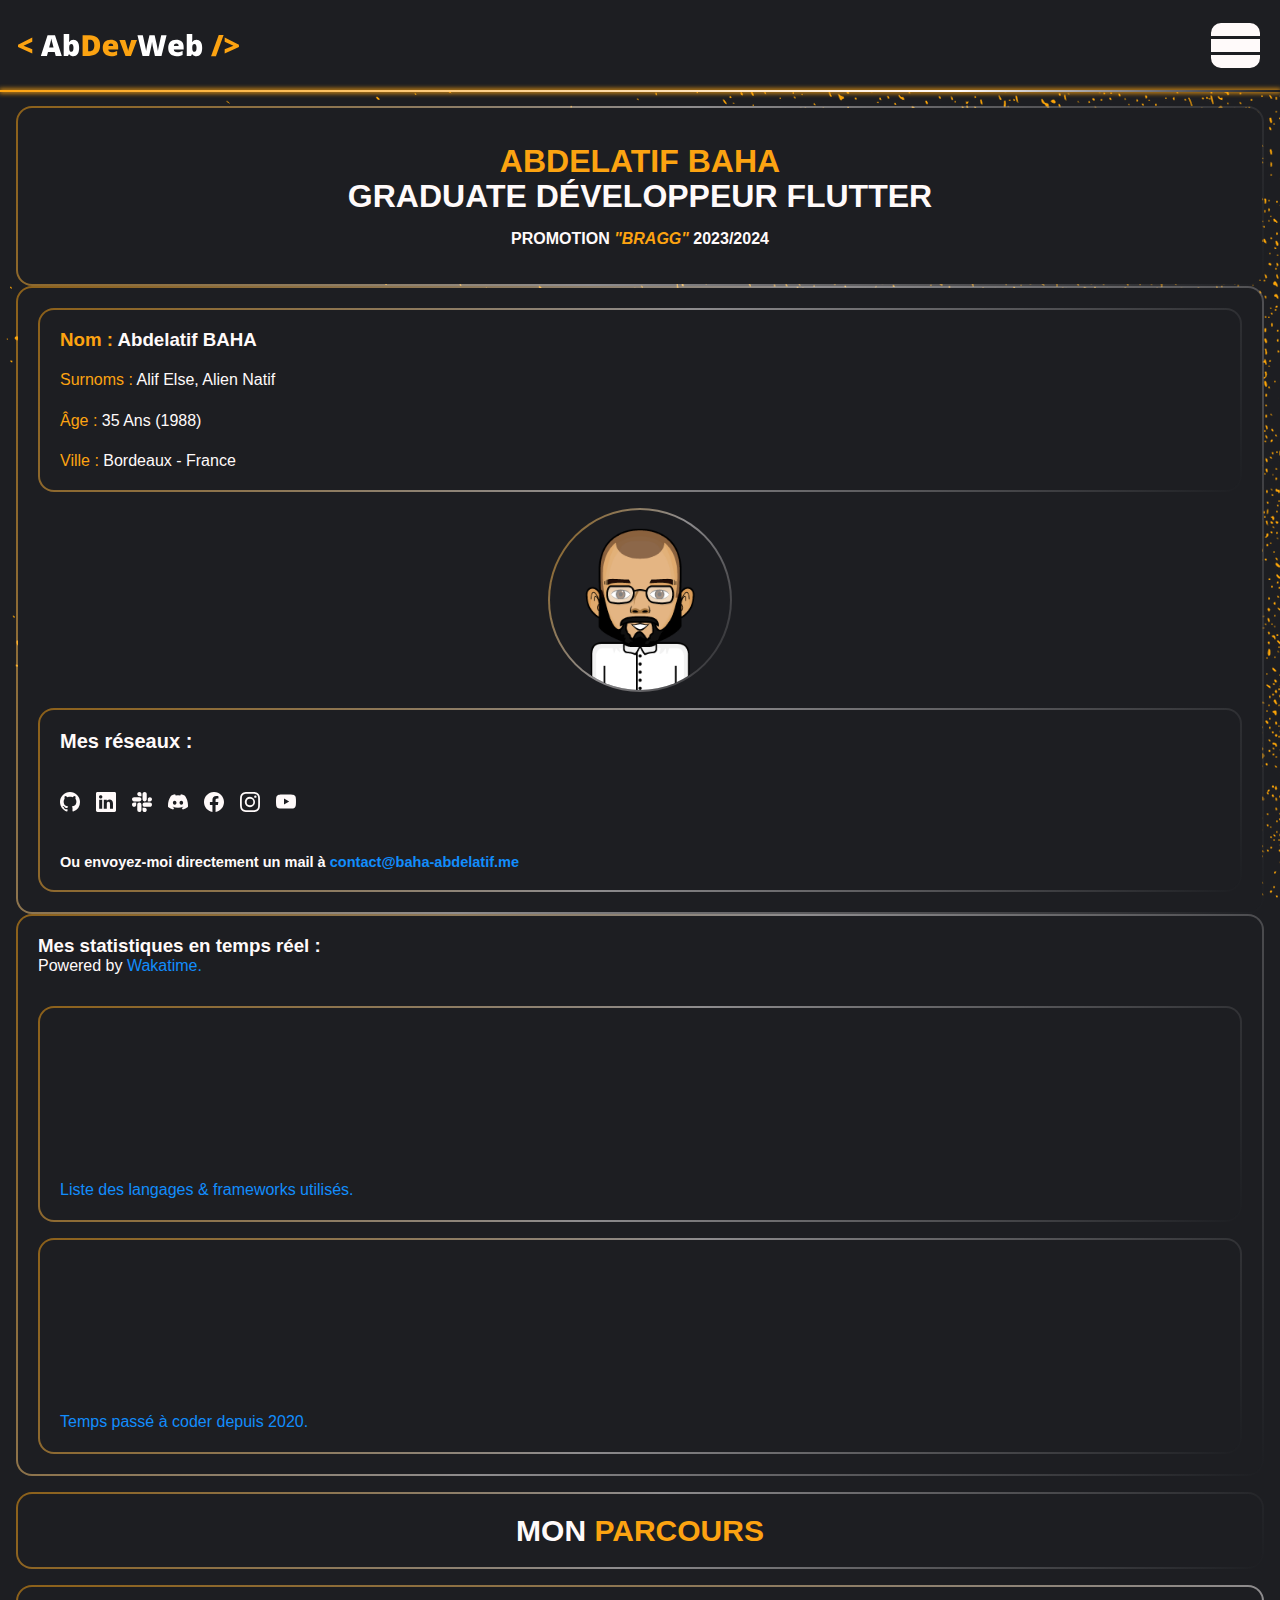
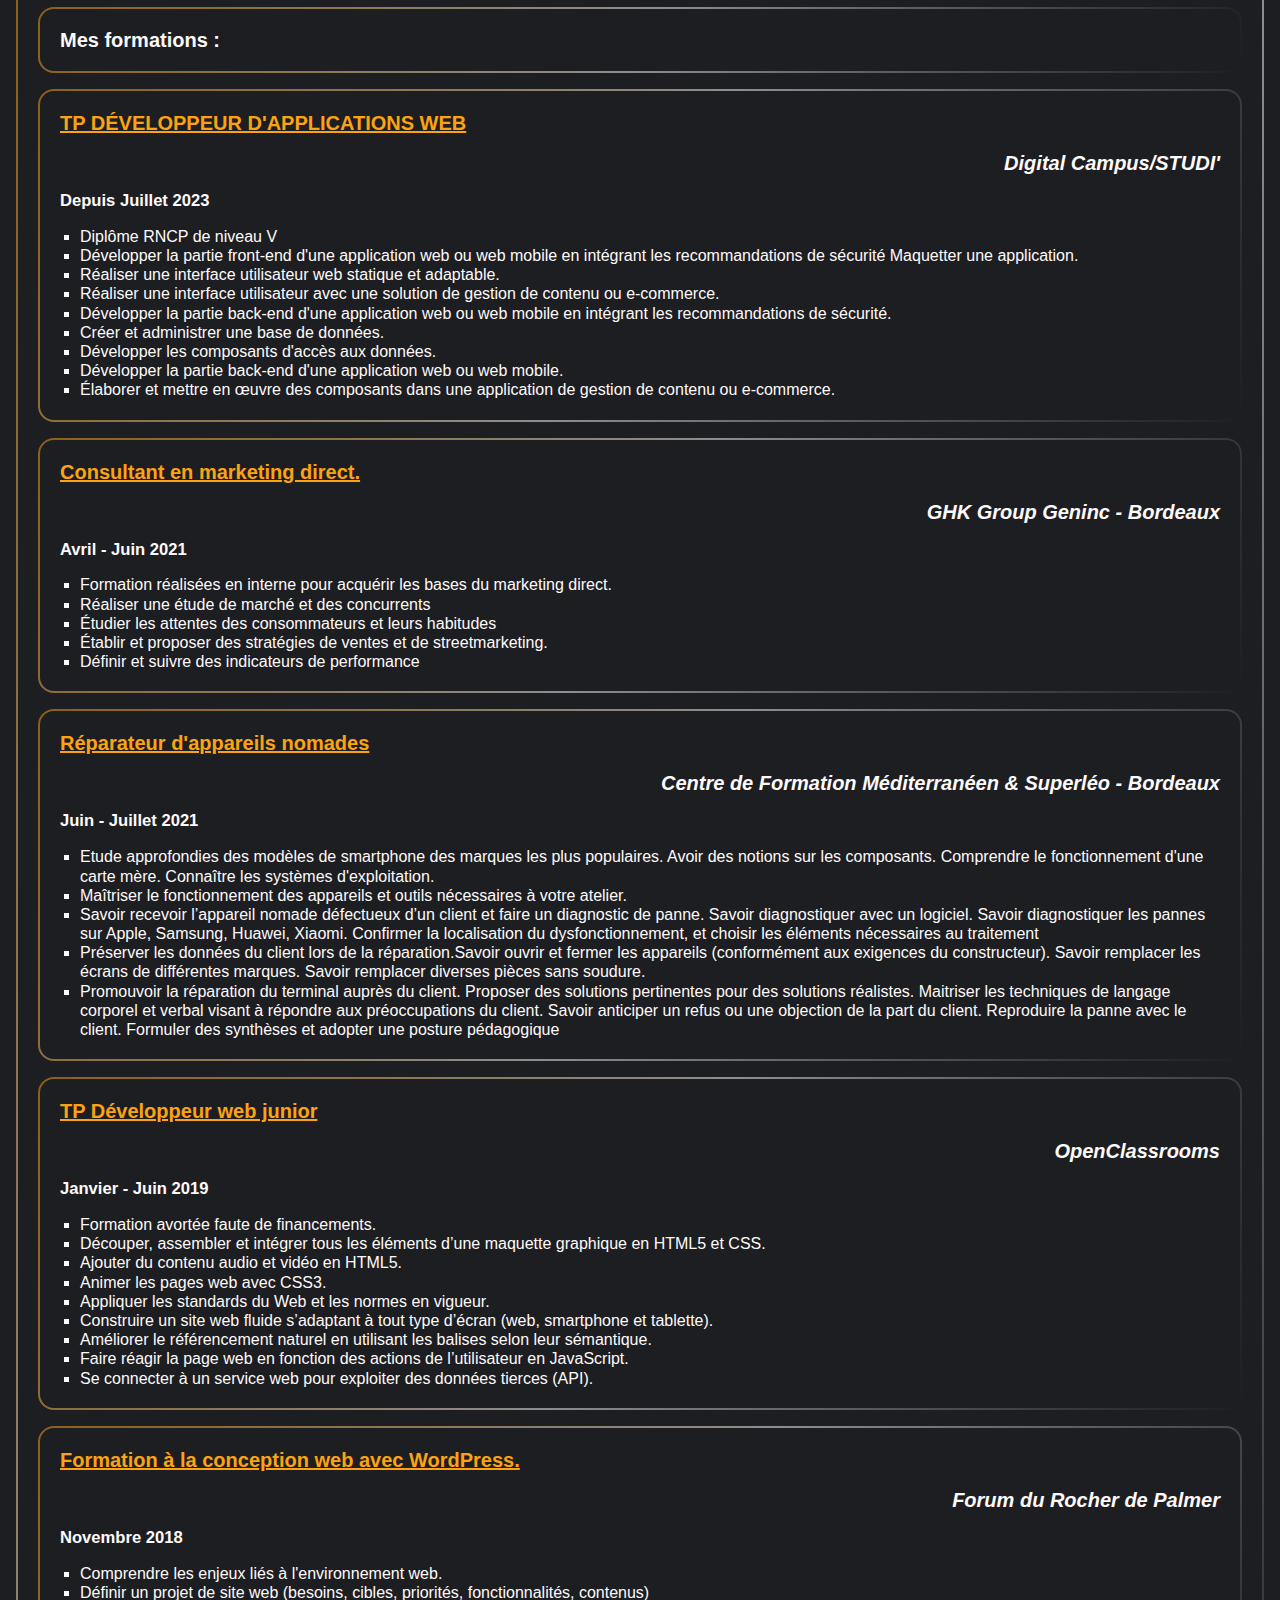
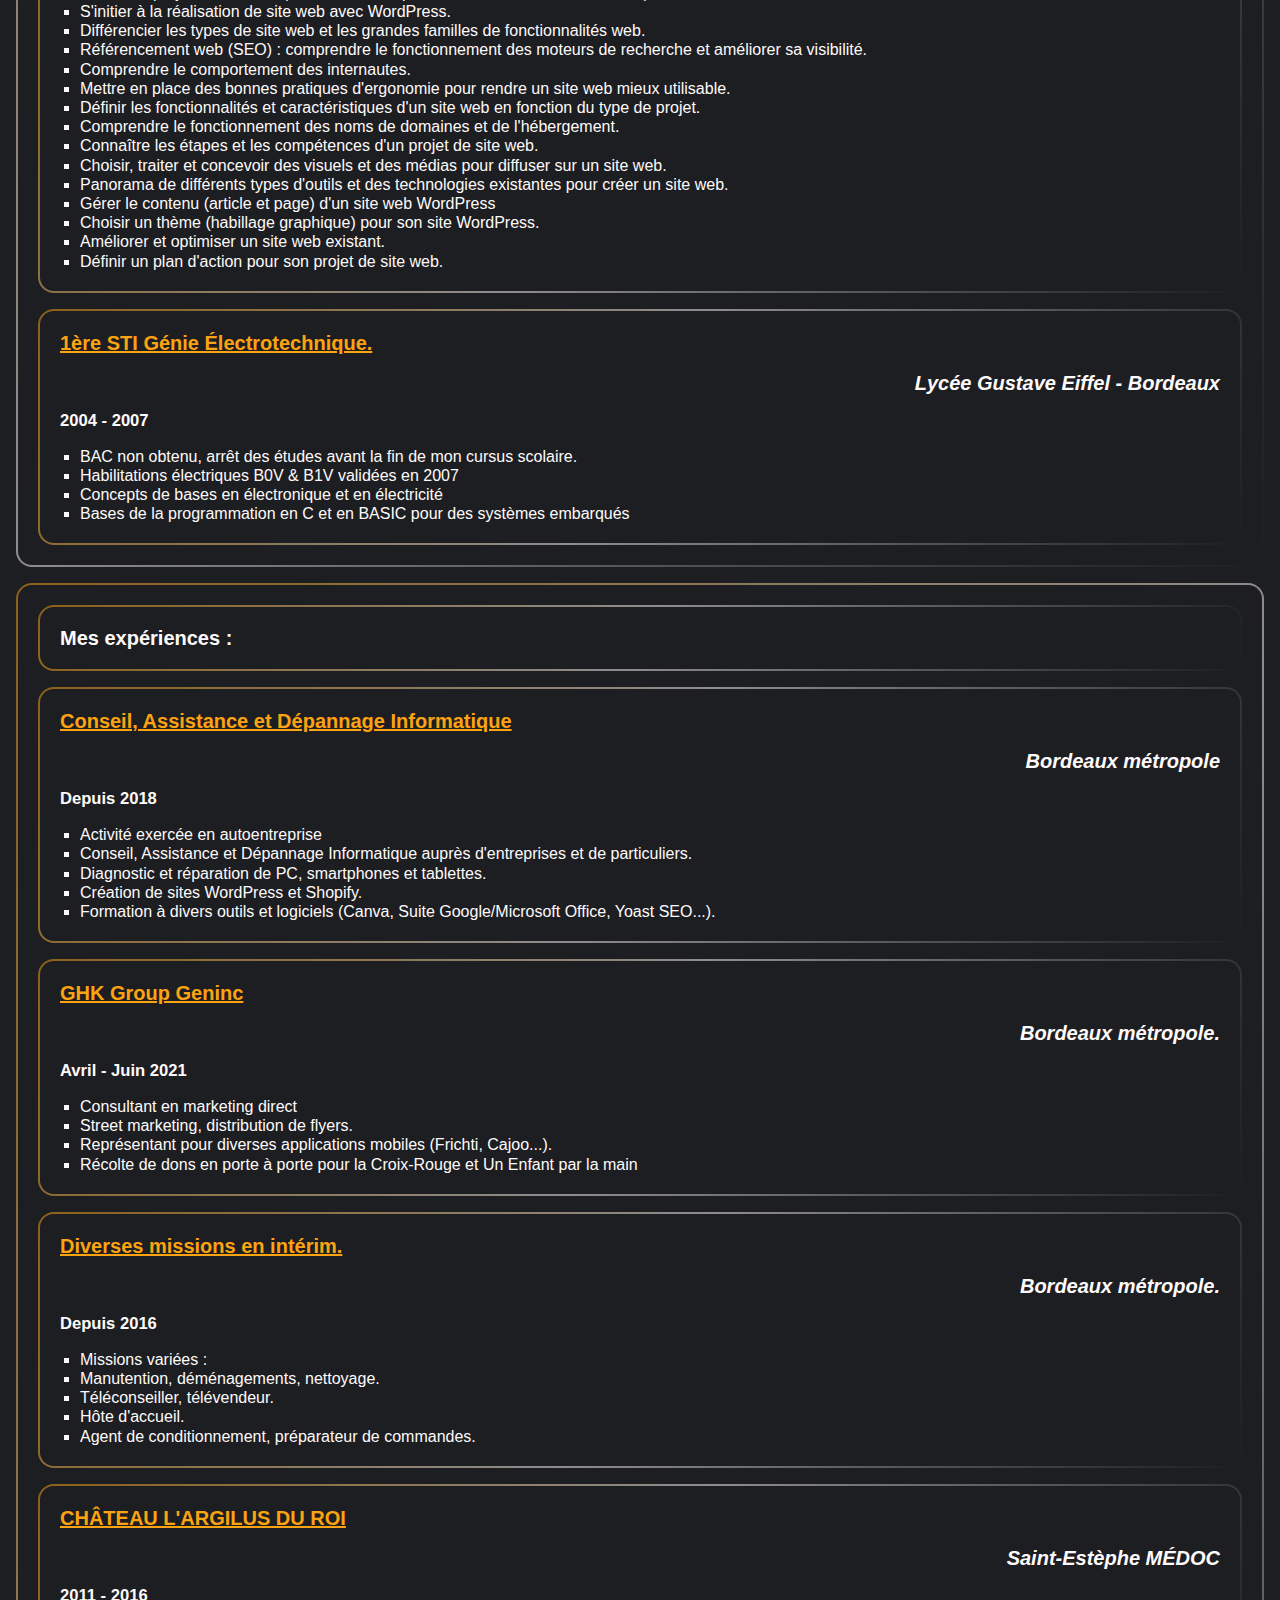
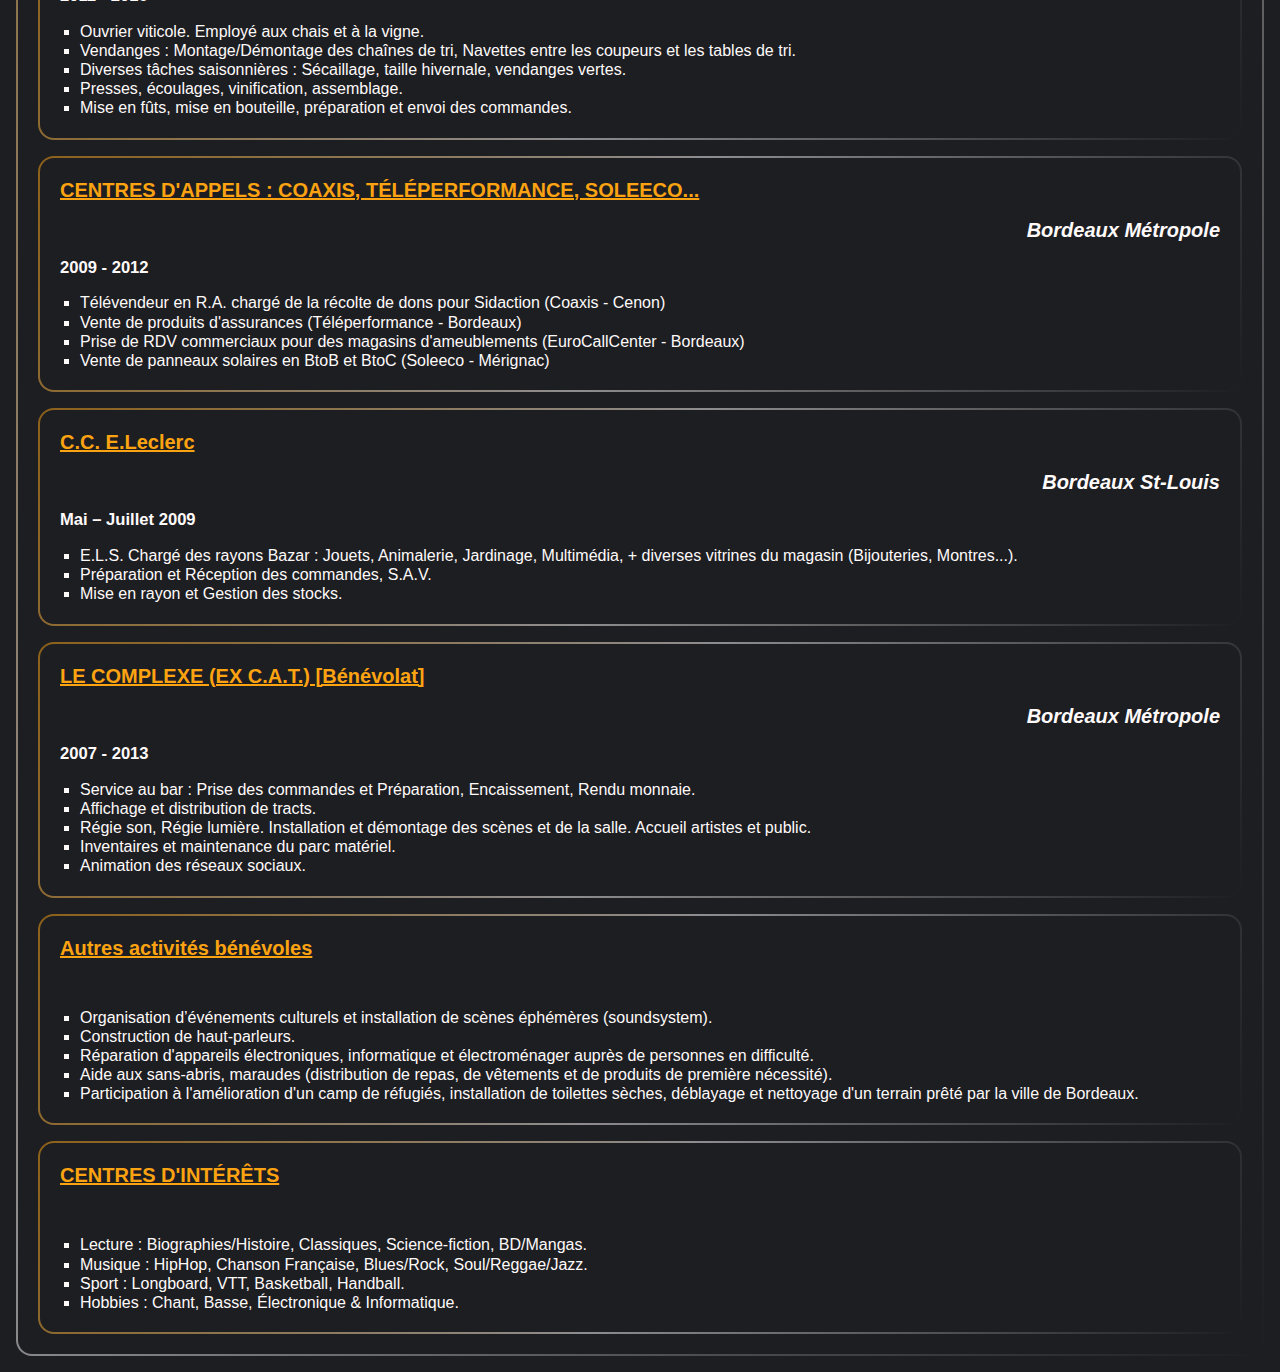
==== commit 2d39dc9d: "Ajout des informations réelles de Formation et d'Éxpériences Professionnelles à la Section Parcours" ====
--- a/index.html
+++ b/index.html
@@ -143,7 +143,7 @@
                 class="socials link"
                 target="_blank"
                 rel="noopener noreferrer"
-                title="Linkedin pour connaître mon parcours et me proposer des missions interessantes."
+                title="Linkedin pour connaître mon parcours et me proposer des missions intéressantes."
               >
                 <svg
                   xmlns="http://www.w3.org/2000/svg"
@@ -343,190 +343,505 @@
         <h2 class="parcours__title__main">
           Mon <span class="colored-text">Parcours</span>
         </h2>
-        <!-- <h2 class="hero_tagline">
-        Promotion <i class="colored-text">"Bragg"</i> 2023/2024
-      </h2> -->
       </div>
       <div class="parcours__wrapper filled-background border-box">
-        <div class="parcours__wrapper__item">
-          <div class="parcours__card filled-background border-box">
-            <h3 class="parcours__card__title colored-text">Titre du poste</h3>
-            <h4 class="parcours__card__place">Localisation</h4>
-            <h5 class="parcours__card__dates">2042 - 2142</h5>
-            <ul class="card-content__list">
-              <li class="card-content__list__item">some skill deployed</li>
-              <li class="card-content__list__item">some skill deployed</li>
-              <li class="card-content__list__item">some skill deployed</li>
-              <li class="card-content__list__item">some skill deployed</li>
-              <li class="card-content__list__item">some skill deployed</li>
-            </ul>
-          </div>
-          <div class="parcours__card__separator">
-            <svg
-              xmlns="http://www.w3.org/2000/svg"
-              viewBox="0 0 512 512"
-            ><!--! Font Awesome Free 6.4.0 by @fontawesome - https://fontawesome.com License - https://fontawesome.com/license (Commercial License) Copyright 2023 Fonticons, Inc. -->
-              <path
-                d="M184 48H328c4.4 0 8 3.6 8 8V96H176V56c0-4.4 3.6-8 8-8zm-56 8V96H64C28.7 96 0 124.7 0 160v96H192 320 512V160c0-35.3-28.7-64-64-64H384V56c0-30.9-25.1-56-56-56H184c-30.9 0-56 25.1-56 56zM512 288H320v32c0 17.7-14.3 32-32 32H224c-17.7 0-32-14.3-32-32V288H0V416c0 35.3 28.7 64 64 64H448c35.3 0 64-28.7 64-64V288z"
-              />
-            </svg>
-          </div>
-        </div>
-        <div class="parcours__wrapper__item">
-          <div class="parcours__card filled-background border-box">
-            <h3 class="parcours__card__title colored-text">Titre du poste</h3>
-            <h4 class="parcours__card__place">Localisation</h4>
-            <h5 class="parcours__card__dates">2042 - 2142</h5>
-            <ul class="card-content__list">
-              <li class="card-content__list__item">some skill deployed</li>
-              <li class="card-content__list__item">some skill deployed</li>
-              <li class="card-content__list__item">some skill deployed</li>
-              <li class="card-content__list__item">some skill deployed</li>
-              <li class="card-content__list__item">some skill deployed</li>
-            </ul>
-          </div>
-          <div class="parcours__card__separator">
-            <svg
-              xmlns="http://www.w3.org/2000/svg"
-              viewBox="0 0 512 512"
-            ><!--! Font Awesome Free 6.4.0 by @fontawesome - https://fontawesome.com License - https://fontawesome.com/license (Commercial License) Copyright 2023 Fonticons, Inc. -->
-              <path
-                d="M184 48H328c4.4 0 8 3.6 8 8V96H176V56c0-4.4 3.6-8 8-8zm-56 8V96H64C28.7 96 0 124.7 0 160v96H192 320 512V160c0-35.3-28.7-64-64-64H384V56c0-30.9-25.1-56-56-56H184c-30.9 0-56 25.1-56 56zM512 288H320v32c0 17.7-14.3 32-32 32H224c-17.7 0-32-14.3-32-32V288H0V416c0 35.3 28.7 64 64 64H448c35.3 0 64-28.7 64-64V288z"
-              />
-            </svg>
-          </div>
-        </div>
-        <div class="parcours__wrapper__item">
-          <div class="parcours__card filled-background border-box">
-            <h3 class="parcours__card__title colored-text">Titre du poste</h3>
-            <h4 class="parcours__card__place">Localisation</h4>
-            <h5 class="parcours__card__dates">2042 - 2142</h5>
-            <ul class="card-content__list">
-              <li class="card-content__list__item">some skill deployed</li>
-              <li class="card-content__list__item">some skill deployed</li>
-              <li class="card-content__list__item">some skill deployed</li>
-              <li class="card-content__list__item">some skill deployed</li>
-              <li class="card-content__list__item">some skill deployed</li>
-            </ul>
-          </div>
-          <div class="parcours__card__separator">
-            <svg
-              xmlns="http://www.w3.org/2000/svg"
-              viewBox="0 0 512 512"
-            ><!--! Font Awesome Free 6.4.0 by @fontawesome - https://fontawesome.com License - https://fontawesome.com/license (Commercial License) Copyright 2023 Fonticons, Inc. -->
-              <path
-                d="M184 48H328c4.4 0 8 3.6 8 8V96H176V56c0-4.4 3.6-8 8-8zm-56 8V96H64C28.7 96 0 124.7 0 160v96H192 320 512V160c0-35.3-28.7-64-64-64H384V56c0-30.9-25.1-56-56-56H184c-30.9 0-56 25.1-56 56zM512 288H320v32c0 17.7-14.3 32-32 32H224c-17.7 0-32-14.3-32-32V288H0V416c0 35.3 28.7 64 64 64H448c35.3 0 64-28.7 64-64V288z"
-              />
-            </svg>
-          </div>
-        </div>
-        <div class="parcours__wrapper__item">
-          <div class="parcours__card filled-background border-box">
-            <h3 class="parcours__card__title colored-text">Titre du poste</h3>
-            <h4 class="parcours__card__place">Localisation</h4>
-            <h5 class="parcours__card__dates">2042 - 2142</h5>
-            <ul class="card-content__list">
-              <li class="card-content__list__item">some skill deployed</li>
-              <li class="card-content__list__item">some skill deployed</li>
-              <li class="card-content__list__item">some skill deployed</li>
-              <li class="card-content__list__item">some skill deployed</li>
-              <li class="card-content__list__item">some skill deployed</li>
-            </ul>
-          </div>
-          <div class="parcours__card__separator">
-            <svg
-              xmlns="http://www.w3.org/2000/svg"
-              viewBox="0 0 512 512"
-            ><!--! Font Awesome Free 6.4.0 by @fontawesome - https://fontawesome.com License - https://fontawesome.com/license (Commercial License) Copyright 2023 Fonticons, Inc. -->
-              <path
-                d="M184 48H328c4.4 0 8 3.6 8 8V96H176V56c0-4.4 3.6-8 8-8zm-56 8V96H64C28.7 96 0 124.7 0 160v96H192 320 512V160c0-35.3-28.7-64-64-64H384V56c0-30.9-25.1-56-56-56H184c-30.9 0-56 25.1-56 56zM512 288H320v32c0 17.7-14.3 32-32 32H224c-17.7 0-32-14.3-32-32V288H0V416c0 35.3 28.7 64 64 64H448c35.3 0 64-28.7 64-64V288z"
-              />
-            </svg>
-          </div>
-        </div>
-        <div class="parcours__wrapper__item">
-          <div class="parcours__card filled-background border-box">
-            <h3 class="parcours__card__title colored-text">Titre du poste</h3>
-            <h4 class="parcours__card__place">Localisation</h4>
-            <h5 class="parcours__card__dates">2042 - 2142</h5>
-            <ul class="card-content__list">
-              <li class="card-content__list__item">some skill deployed</li>
-              <li class="card-content__list__item">some skill deployed</li>
-              <li class="card-content__list__item">some skill deployed</li>
-              <li class="card-content__list__item">some skill deployed</li>
-              <li class="card-content__list__item">some skill deployed</li>
-            </ul>
-          </div>
-          <div class="parcours__card__separator">
-            <svg
-              xmlns="http://www.w3.org/2000/svg"
-              viewBox="0 0 512 512"
-            ><!--! Font Awesome Free 6.4.0 by @fontawesome - https://fontawesome.com License - https://fontawesome.com/license (Commercial License) Copyright 2023 Fonticons, Inc. -->
-              <path
-                d="M184 48H328c4.4 0 8 3.6 8 8V96H176V56c0-4.4 3.6-8 8-8zm-56 8V96H64C28.7 96 0 124.7 0 160v96H192 320 512V160c0-35.3-28.7-64-64-64H384V56c0-30.9-25.1-56-56-56H184c-30.9 0-56 25.1-56 56zM512 288H320v32c0 17.7-14.3 32-32 32H224c-17.7 0-32-14.3-32-32V288H0V416c0 35.3 28.7 64 64 64H448c35.3 0 64-28.7 64-64V288z"
-              />
-            </svg>
-          </div>
-        </div>
-        <div class="parcours__wrapper__item">
-          <div class="parcours__card filled-background border-box">
-            <h3 class="parcours__card__title colored-text">Titre du poste</h3>
-            <h4 class="parcours__card__place">Localisation</h4>
-            <h5 class="parcours__card__dates">2042 - 2142</h5>
-            <ul class="card-content__list">
-              <li class="card-content__list__item">some skill deployed</li>
-              <li class="card-content__list__item">some skill deployed</li>
-              <li class="card-content__list__item">some skill deployed</li>
-              <li class="card-content__list__item">some skill deployed</li>
-              <li class="card-content__list__item">some skill deployed</li>
-            </ul>
-          </div>
-          <div class="parcours__card__separator">
-            <svg
-              xmlns="http://www.w3.org/2000/svg"
-              viewBox="0 0 512 512"
-            ><!--! Font Awesome Free 6.4.0 by @fontawesome - https://fontawesome.com License - https://fontawesome.com/license (Commercial License) Copyright 2023 Fonticons, Inc. -->
-              <path
-                d="M184 48H328c4.4 0 8 3.6 8 8V96H176V56c0-4.4 3.6-8 8-8zm-56 8V96H64C28.7 96 0 124.7 0 160v96H192 320 512V160c0-35.3-28.7-64-64-64H384V56c0-30.9-25.1-56-56-56H184c-30.9 0-56 25.1-56 56zM512 288H320v32c0 17.7-14.3 32-32 32H224c-17.7 0-32-14.3-32-32V288H0V416c0 35.3 28.7 64 64 64H448c35.3 0 64-28.7 64-64V288z"
-              />
-            </svg>
-          </div>
-        </div>
-        <div class="parcours__wrapper__item">
-          <div class="parcours__card filled-background border-box">
-            <h3 class="parcours__card__title colored-text">Titre du poste</h3>
-            <h4 class="parcours__card__place">Localisation</h4>
-            <h5 class="parcours__card__dates">2042 - 2142</h5>
-            <ul class="card-content__list">
-              <li class="card-content__list__item">some skill deployed</li>
-              <li class="card-content__list__item">some skill deployed</li>
-              <li class="card-content__list__item">some skill deployed</li>
-              <li class="card-content__list__item">some skill deployed</li>
-              <li class="card-content__list__item">some skill deployed</li>
-            </ul>
-          </div>
-          <div class="parcours__card__separator">
-            <svg
-              xmlns="http://www.w3.org/2000/svg"
-              viewBox="0 0 512 512"
-            ><!--! Font Awesome Free 6.4.0 by @fontawesome - https://fontawesome.com License - https://fontawesome.com/license (Commercial License) Copyright 2023 Fonticons, Inc. -->
-              <path
-                d="M184 48H328c4.4 0 8 3.6 8 8V96H176V56c0-4.4 3.6-8 8-8zm-56 8V96H64C28.7 96 0 124.7 0 160v96H192 320 512V160c0-35.3-28.7-64-64-64H384V56c0-30.9-25.1-56-56-56H184c-30.9 0-56 25.1-56 56zM512 288H320v32c0 17.7-14.3 32-32 32H224c-17.7 0-32-14.3-32-32V288H0V416c0 35.3 28.7 64 64 64H448c35.3 0 64-28.7 64-64V288z"
-              />
-            </svg>
-          </div>
-        </div>
-        <div class="parcours__wrapper__item">
-          <div class="parcours__card filled-background border-box">
-            <h3 class="parcours__card__title colored-text">Titre du poste</h3>
-            <h4 class="parcours__card__place">Localisation</h4>
-            <h5 class="parcours__card__dates">2042 - 2142</h5>
-            <ul class="card-content__list">
-              <li class="card-content__list__item">some skill deployed</li>
-              <li class="card-content__list__item">some skill deployed</li>
-              <li class="card-content__list__item">some skill deployed</li>
-              <li class="card-content__list__item">some skill deployed</li>
-              <li class="card-content__list__item">some skill deployed</li>
+        <h3 class="parcours__wrapper__title filled-background border-box">Mes
+          formations : </h3>
+        <div class="parcours__wrapper__item">
+          <div class="parcours__card filled-background border-box">
+            <h3 class="parcours__card__title colored-text">TP
+              DÉVELOPPEUR D'APPLICATIONS WEB</h3>
+            <h4 class="parcours__card__place">Digital Campus/STUDI'</h4>
+            <h5 class="parcours__card__dates">Depuis Juillet 2023</h5>
+            <ul class="card-content__list">
+              <li class="card-content__list__item">Diplôme RNCP de niveau V</li>
+              <li class="card-content__list__item">Développer la partie
+                front-end d'une application web ou web mobile en intégrant les
+                recommandations de sécurité
+                Maquetter une application.</li>
+              <li class="card-content__list__item">Réaliser une interface
+                utilisateur web statique et adaptable.</li>
+              <li class="card-content__list__item">Réaliser une interface
+                utilisateur avec une solution de gestion de contenu ou
+                e-commerce.</li>
+              <li class="card-content__list__item">Développer la partie back-end
+                d'une application web ou web mobile en intégrant les
+                recommandations de sécurité.</li>
+              <li class="card-content__list__item">Créer et administrer une base
+                de données.</li>
+              <li class="card-content__list__item">Développer les composants
+                d'accès aux données.</li>
+              <li class="card-content__list__item">Développer la partie back-end
+                d'une application web ou web mobile.</li>
+              <li class="card-content__list__item">Élaborer et mettre en œuvre
+                des composants dans une application de gestion de contenu ou
+                e-commerce.</li>
+            </ul>
+          </div>
+          <div class="parcours__card__separator">
+            <svg
+              xmlns="http://www.w3.org/2000/svg"
+              viewBox="0 0 512 512"
+            ><!--! Font Awesome Free 6.4.0 by @fontawesome - https://fontawesome.com License - https://fontawesome.com/license (Commercial License) Copyright 2023 Fonticons, Inc. -->
+              <path
+                d="M184 48H328c4.4 0 8 3.6 8 8V96H176V56c0-4.4 3.6-8 8-8zm-56 8V96H64C28.7 96 0 124.7 0 160v96H192 320 512V160c0-35.3-28.7-64-64-64H384V56c0-30.9-25.1-56-56-56H184c-30.9 0-56 25.1-56 56zM512 288H320v32c0 17.7-14.3 32-32 32H224c-17.7 0-32-14.3-32-32V288H0V416c0 35.3 28.7 64 64 64H448c35.3 0 64-28.7 64-64V288z"
+              />
+            </svg>
+          </div>
+        </div>
+        <div class="parcours__wrapper__item">
+          <div class="parcours__card filled-background border-box">
+            <h3 class="parcours__card__title colored-text">Consultant en
+              marketing direct.</h3>
+            <h4 class="parcours__card__place">GHK Group Geninc - Bordeaux
+            </h4>
+            <h5 class="parcours__card__dates">Avril - Juin 2021</h5>
+            <ul class="card-content__list">
+              <li class="card-content__list__item">Formation réalisées en
+                interne pour acquérir les bases du marketing direct.</li>
+              <li class="card-content__list__item">Réaliser une étude de marché
+                et des concurrents</li>
+              <li class="card-content__list__item">Étudier les attentes des
+                consommateurs et leurs habitudes</li>
+              <li class="card-content__list__item">Établir et proposer des
+                stratégies de ventes et de streetmarketing.</li>
+              <li class="card-content__list__item">Définir et suivre des
+                indicateurs de performance</li>
+            </ul>
+          </div>
+        </div>
+        <div class="parcours__wrapper__item">
+          <div class="parcours__card filled-background border-box">
+            <h3 class="parcours__card__title colored-text">Réparateur
+              d'appareils nomades</h3>
+            <h4 class="parcours__card__place">Centre de Formation
+              Méditerranéen & Superléo - Bordeaux</h4>
+            <h5 class="parcours__card__dates">Juin - Juillet 2021</h5>
+            <ul class="card-content__list">
+              <li class="card-content__list__item">Etude approfondies des
+                modèles de smartphone des marques les plus populaires. Avoir des
+                notions sur les composants. Comprendre le fonctionnement d'une
+                carte mère. Connaître les systèmes d'exploitation.</li>
+              <li class="card-content__list__item">Maîtriser le fonctionnement
+                des appareils et outils nécessaires à votre atelier.</li>
+              <li class="card-content__list__item">Savoir recevoir l’appareil
+                nomade défectueux d’un client et faire un diagnostic de panne.
+                Savoir diagnostiquer avec un logiciel. Savoir diagnostiquer
+                les pannes sur Apple, Samsung, Huawei, Xiaomi. Confirmer la
+                localisation du dysfonctionnement, et choisir les éléments
+                nécessaires au traitement</li>
+              <li class="card-content__list__item">Préserver les données du
+                client lors de la réparation.Savoir ouvrir et fermer les
+                appareils (conformément aux exigences du
+                constructeur). Savoir remplacer les écrans de différentes
+                marques. Savoir remplacer diverses pièces sans soudure.
+              </li>
+              <li class="card-content__list__item">Promouvoir la réparation du
+                terminal auprès du client. Proposer des solutions pertinentes
+                pour des solutions réalistes. Maitriser les techniques de
+                langage corporel et verbal visant à répondre aux préoccupations
+                du client. Savoir anticiper un refus ou une objection de la part
+                du client. Reproduire la panne avec le client. Formuler des
+                synthèses et adopter une posture pédagogique
+              </li>
+            </ul>
+          </div>
+          <div class="parcours__card__separator">
+            <svg
+              xmlns="http://www.w3.org/2000/svg"
+              viewBox="0 0 512 512"
+            ><!--! Font Awesome Free 6.4.0 by @fontawesome - https://fontawesome.com License - https://fontawesome.com/license (Commercial License) Copyright 2023 Fonticons, Inc. -->
+              <path
+                d="M184 48H328c4.4 0 8 3.6 8 8V96H176V56c0-4.4 3.6-8 8-8zm-56 8V96H64C28.7 96 0 124.7 0 160v96H192 320 512V160c0-35.3-28.7-64-64-64H384V56c0-30.9-25.1-56-56-56H184c-30.9 0-56 25.1-56 56zM512 288H320v32c0 17.7-14.3 32-32 32H224c-17.7 0-32-14.3-32-32V288H0V416c0 35.3 28.7 64 64 64H448c35.3 0 64-28.7 64-64V288z"
+              />
+            </svg>
+          </div>
+        </div>
+        <div class="parcours__wrapper__item">
+          <div class="parcours__card filled-background border-box">
+            <h3 class="parcours__card__title colored-text">TP
+              Développeur web junior</h3>
+            <h4 class="parcours__card__place">OpenClassrooms</h4>
+            <h5 class="parcours__card__dates">Janvier - Juin 2019</h5>
+            <ul class="card-content__list">
+              <li class="card-content__list__item">Formation avortée faute de
+                financements.</li>
+              <li class="card-content__list__item">Découper, assembler et
+                intégrer tous les éléments d’une maquette graphique en HTML5 et
+                CSS.</li>
+              <li class="card-content__list__item">Ajouter du contenu audio et
+                vidéo en HTML5.</li>
+              <li class="card-content__list__item">Animer les pages web avec
+                CSS3.</li>
+              <li class="card-content__list__item">Appliquer les standards du
+                Web et les normes en vigueur.</li>
+              <li class="card-content__list__item">Construire un site web fluide
+                s’adaptant à tout type d’écran (web, smartphone et tablette).
+              </li>
+              <li class="card-content__list__item">Améliorer le référencement
+                naturel en utilisant les balises selon leur sémantique.</li>
+              <li class="card-content__list__item">Faire réagir la page web en
+                fonction des actions de l’utilisateur en JavaScript.</li>
+              <li class="card-content__list__item">Se connecter à un service web
+                pour exploiter des données tierces (API).</li>
+            </ul>
+          </div>
+          <div class="parcours__card__separator">
+            <svg
+              xmlns="http://www.w3.org/2000/svg"
+              viewBox="0 0 512 512"
+            ><!--! Font Awesome Free 6.4.0 by @fontawesome - https://fontawesome.com License - https://fontawesome.com/license (Commercial License) Copyright 2023 Fonticons, Inc. -->
+              <path
+                d="M184 48H328c4.4 0 8 3.6 8 8V96H176V56c0-4.4 3.6-8 8-8zm-56 8V96H64C28.7 96 0 124.7 0 160v96H192 320 512V160c0-35.3-28.7-64-64-64H384V56c0-30.9-25.1-56-56-56H184c-30.9 0-56 25.1-56 56zM512 288H320v32c0 17.7-14.3 32-32 32H224c-17.7 0-32-14.3-32-32V288H0V416c0 35.3 28.7 64 64 64H448c35.3 0 64-28.7 64-64V288z"
+              />
+            </svg>
+          </div>
+        </div>
+        <div class="parcours__wrapper__item">
+          <div class="parcours__card filled-background border-box">
+            <h3 class="parcours__card__title colored-text">Formation à la
+              conception web avec WordPress.</h3>
+            <h4 class="parcours__card__place">Forum du Rocher de
+              Palmer</h4>
+            <h5 class="parcours__card__dates">Novembre 2018</h5>
+            <ul class="card-content__list">
+              <li class="card-content__list__item">Comprendre les enjeux liés à
+                l'environnement web.</li>
+              <li class="card-content__list__item">Définir un projet de site web
+                (besoins, cibles, priorités, fonctionnalités, contenus)</li>
+              <li class="card-content__list__item">S'initier à la réalisation de
+                site web avec WordPress.</li>
+              <li class="card-content__list__item">Différencier les types de
+                site web et les grandes familles de fonctionnalités web.</li>
+              <li class="card-content__list__item">Référencement web (SEO) :
+                comprendre le fonctionnement des moteurs de recherche et
+                améliorer sa visibilité.</li>
+              <li class="card-content__list__item">Comprendre le comportement
+                des internautes.</li>
+              <li class="card-content__list__item">Mettre en place des bonnes
+                pratiques d'ergonomie pour rendre un site web mieux utilisable.
+              </li>
+              <li class="card-content__list__item">Définir les fonctionnalités
+                et caractéristiques d'un site web en fonction du type de projet.
+              </li>
+              <li class="card-content__list__item">Comprendre le fonctionnement
+                des noms de domaines et de l'hébergement.</li>
+              <li class="card-content__list__item">Connaître les étapes et les
+                compétences d'un projet de site web.</li>
+              <li class="card-content__list__item">Choisir, traiter et concevoir
+                des visuels et des médias pour diffuser sur un site web.</li>
+              <li class="card-content__list__item">Panorama de différents types
+                d'outils et des technologies existantes pour créer un site web.
+              </li>
+              <li class="card-content__list__item">Gérer le contenu (article et
+                page) d'un site web WordPress</li>
+              <li class="card-content__list__item">Choisir un thème (habillage
+                graphique) pour son site WordPress.</li>
+              <li class="card-content__list__item">Améliorer et optimiser un
+                site web existant.</li>
+              <li class="card-content__list__item">Définir un plan d'action pour
+                son projet de site web.</li>
+            </ul>
+          </div>
+          <div class="parcours__card__separator">
+            <svg
+              xmlns="http://www.w3.org/2000/svg"
+              viewBox="0 0 512 512"
+            ><!--! Font Awesome Free 6.4.0 by @fontawesome - https://fontawesome.com License - https://fontawesome.com/license (Commercial License) Copyright 2023 Fonticons, Inc. -->
+              <path
+                d="M184 48H328c4.4 0 8 3.6 8 8V96H176V56c0-4.4 3.6-8 8-8zm-56 8V96H64C28.7 96 0 124.7 0 160v96H192 320 512V160c0-35.3-28.7-64-64-64H384V56c0-30.9-25.1-56-56-56H184c-30.9 0-56 25.1-56 56zM512 288H320v32c0 17.7-14.3 32-32 32H224c-17.7 0-32-14.3-32-32V288H0V416c0 35.3 28.7 64 64 64H448c35.3 0 64-28.7 64-64V288z"
+              />
+            </svg>
+          </div>
+        </div>
+        <div class="parcours__wrapper__item">
+          <div class="parcours__card filled-background border-box">
+            <h3 class="parcours__card__title colored-text">1ère STI Génie
+              Électrotechnique.</h3>
+            <h4 class="parcours__card__place">Lycée Gustave Eiffel - Bordeaux
+            </h4>
+            <h5 class="parcours__card__dates">2004 - 2007</h5>
+            <ul class="card-content__list">
+              <li class="card-content__list__item">BAC non obtenu, arrêt des
+                études avant la fin de mon cursus scolaire.</li>
+              <li class="card-content__list__item">Habilitations électriques B0V
+                & B1V validées en 2007</li>
+              <li class="card-content__list__item">Concepts de bases en
+                électronique et en électricité</li>
+              <li class="card-content__list__item">Bases de la programmation en
+                C et en BASIC pour des systèmes embarqués</li>
+            </ul>
+          </div>
+          <div class="parcours__card__separator">
+            <svg
+              xmlns="http://www.w3.org/2000/svg"
+              viewBox="0 0 512 512"
+            ><!--! Font Awesome Free 6.4.0 by @fontawesome - https://fontawesome.com License - https://fontawesome.com/license (Commercial License) Copyright 2023 Fonticons, Inc. -->
+              <path
+                d="M184 48H328c4.4 0 8 3.6 8 8V96H176V56c0-4.4 3.6-8 8-8zm-56 8V96H64C28.7 96 0 124.7 0 160v96H192 320 512V160c0-35.3-28.7-64-64-64H384V56c0-30.9-25.1-56-56-56H184c-30.9 0-56 25.1-56 56zM512 288H320v32c0 17.7-14.3 32-32 32H224c-17.7 0-32-14.3-32-32V288H0V416c0 35.3 28.7 64 64 64H448c35.3 0 64-28.7 64-64V288z"
+              />
+            </svg>
+          </div>
+        </div>
+      </div>
+      <div class="parcours__wrapper filled-background border-box">
+        <h3 class="parcours__wrapper__title filled-background border-box">Mes
+          expériences : </h3>
+        <div class="parcours__wrapper__item">
+          <div class="parcours__card filled-background border-box">
+            <h3 class="parcours__card__title colored-text">Conseil, Assistance
+              et Dépannage Informatique</h3>
+            <h4 class="parcours__card__place">Bordeaux métropole</h4>
+            <h5 class="parcours__card__dates">Depuis 2018</h5>
+            <ul class="card-content__list">
+              <li class="card-content__list__item">Activité exercée en
+                autoentreprise</li>
+              <li class="card-content__list__item">Conseil, Assistance et
+                Dépannage Informatique auprès d'entreprises et de particuliers.
+              </li>
+              <li class="card-content__list__item">Diagnostic et réparation de
+                PC, smartphones et tablettes.
+              </li>
+              <li class="card-content__list__item">Création de sites WordPress
+                et Shopify.</li>
+              <li class="card-content__list__item">Formation à divers outils et
+                logiciels (Canva, Suite Google/Microsoft Office, Yoast SEO...).
+              </li>
+            </ul>
+          </div>
+          <div class="parcours__card__separator">
+            <svg
+              xmlns="http://www.w3.org/2000/svg"
+              viewBox="0 0 512 512"
+            ><!--! Font Awesome Free 6.4.0 by @fontawesome - https://fontawesome.com License - https://fontawesome.com/license (Commercial License) Copyright 2023 Fonticons, Inc. -->
+              <path
+                d="M184 48H328c4.4 0 8 3.6 8 8V96H176V56c0-4.4 3.6-8 8-8zm-56 8V96H64C28.7 96 0 124.7 0 160v96H192 320 512V160c0-35.3-28.7-64-64-64H384V56c0-30.9-25.1-56-56-56H184c-30.9 0-56 25.1-56 56zM512 288H320v32c0 17.7-14.3 32-32 32H224c-17.7 0-32-14.3-32-32V288H0V416c0 35.3 28.7 64 64 64H448c35.3 0 64-28.7 64-64V288z"
+              />
+            </svg>
+          </div>
+        </div>
+        <div class="parcours__wrapper__item">
+          <div class="parcours__card filled-background border-box">
+            <h3 class="parcours__card__title colored-text">GHK Group Geninc</h3>
+            <h4 class="parcours__card__place">Bordeaux métropole.</h4>
+            <h5 class="parcours__card__dates">Avril - Juin 2021</h5>
+            <ul class="card-content__list">
+              <li class="card-content__list__item">Consultant en marketing
+                direct</li>
+              <li class="card-content__list__item">Street marketing,
+                distribution de flyers.
+              </li>
+              <li class="card-content__list__item">Représentant pour diverses
+                applications mobiles (Frichti, Cajoo...).
+              </li>
+              <li class="card-content__list__item">Récolte de dons en porte à
+                porte pour la Croix-Rouge et Un Enfant par la main</li>
+            </ul>
+          </div>
+        </div>
+        <div class="parcours__wrapper__item">
+          <div class="parcours__card filled-background border-box">
+            <h3 class="parcours__card__title colored-text">Diverses missions
+              en
+              intérim.</h3>
+            <h4 class="parcours__card__place">Bordeaux métropole.</h4>
+            <h5 class="parcours__card__dates">Depuis 2016</h5>
+            <ul class="card-content__list">
+              <li class="card-content__list__item">Missions variées :</li>
+              <li class="card-content__list__item">Manutention, déménagements,
+                nettoyage.
+              </li>
+              <li class="card-content__list__item">Téléconseiller,
+                télévendeur.
+              </li>
+              <li class="card-content__list__item">Hôte d'accueil.</li>
+              <li class="card-content__list__item">Agent de conditionnement,
+                préparateur de commandes.</li>
+            </ul>
+          </div>
+          <div class="parcours__card__separator">
+            <svg
+              xmlns="http://www.w3.org/2000/svg"
+              viewBox="0 0 512 512"
+            ><!--! Font Awesome Free 6.4.0 by @fontawesome - https://fontawesome.com License - https://fontawesome.com/license (Commercial License) Copyright 2023 Fonticons, Inc. -->
+              <path
+                d="M184 48H328c4.4 0 8 3.6 8 8V96H176V56c0-4.4 3.6-8 8-8zm-56 8V96H64C28.7 96 0 124.7 0 160v96H192 320 512V160c0-35.3-28.7-64-64-64H384V56c0-30.9-25.1-56-56-56H184c-30.9 0-56 25.1-56 56zM512 288H320v32c0 17.7-14.3 32-32 32H224c-17.7 0-32-14.3-32-32V288H0V416c0 35.3 28.7 64 64 64H448c35.3 0 64-28.7 64-64V288z"
+              />
+            </svg>
+          </div>
+        </div>
+        <div class="parcours__wrapper__item">
+          <div class="parcours__card filled-background border-box">
+            <h3 class="parcours__card__title colored-text">CHÂTEAU L'ARGILUS DU
+              ROI</h3>
+            <h4 class="parcours__card__place">Saint-Estèphe MÉDOC</h4>
+            <h5 class="parcours__card__dates">2011 - 2016</h5>
+            <ul class="card-content__list">
+              <li class="card-content__list__item">Ouvrier viticole. Employé aux
+                chais et à la vigne.
+              </li>
+              <li class="card-content__list__item">Vendanges : Montage/Démontage
+                des chaînes de tri, Navettes entre les coupeurs et les tables de
+                tri.</li>
+              <li class="card-content__list__item">Diverses tâches
+                saisonnières
+                : Sécaillage, taille hivernale, vendanges vertes.</li>
+              <li class="card-content__list__item">Presses, écoulages,
+                vinification, assemblage.</li>
+              <li class="card-content__list__item">Mise en fûts,
+                mise en bouteille, préparation et envoi des commandes.</li>
+            </ul>
+          </div>
+          <div class="parcours__card__separator">
+            <svg
+              xmlns="http://www.w3.org/2000/svg"
+              viewBox="0 0 512 512"
+            ><!--! Font Awesome Free 6.4.0 by @fontawesome - https://fontawesome.com License - https://fontawesome.com/license (Commercial License) Copyright 2023 Fonticons, Inc. -->
+              <path
+                d="M184 48H328c4.4 0 8 3.6 8 8V96H176V56c0-4.4 3.6-8 8-8zm-56 8V96H64C28.7 96 0 124.7 0 160v96H192 320 512V160c0-35.3-28.7-64-64-64H384V56c0-30.9-25.1-56-56-56H184c-30.9 0-56 25.1-56 56zM512 288H320v32c0 17.7-14.3 32-32 32H224c-17.7 0-32-14.3-32-32V288H0V416c0 35.3 28.7 64 64 64H448c35.3 0 64-28.7 64-64V288z"
+              />
+            </svg>
+          </div>
+        </div>
+        <div class="parcours__wrapper__item">
+          <div class="parcours__card filled-background border-box">
+            <h3 class="parcours__card__title colored-text">CENTRES D'APPELS :
+              COAXIS, TÉLÉPERFORMANCE, SOLEECO...</h3>
+            <h4 class="parcours__card__place">Bordeaux Métropole</h4>
+            <h5 class="parcours__card__dates">2009 - 2012</h5>
+            <ul class="card-content__list">
+              <li class="card-content__list__item">Télévendeur en R.A. chargé
+                de
+                la récolte de dons pour Sidaction (Coaxis - Cenon)</li>
+              <li class="card-content__list__item">Vente de produits
+                d'assurances (Téléperformance - Bordeaux)</li>
+              <li class="card-content__list__item">Prise de RDV commerciaux
+                pour
+                des magasins d'ameublements (EuroCallCenter - Bordeaux)</li>
+              <li class="card-content__list__item">Vente de panneaux solaires
+                en BtoB et BtoC (Soleeco - Mérignac)</li>
+            </ul>
+          </div>
+          <div class="parcours__card__separator">
+            <svg
+              xmlns="http://www.w3.org/2000/svg"
+              viewBox="0 0 512 512"
+            ><!--! Font Awesome Free 6.4.0 by @fontawesome - https://fontawesome.com License - https://fontawesome.com/license (Commercial License) Copyright 2023 Fonticons, Inc. -->
+              <path
+                d="M184 48H328c4.4 0 8 3.6 8 8V96H176V56c0-4.4 3.6-8 8-8zm-56 8V96H64C28.7 96 0 124.7 0 160v96H192 320 512V160c0-35.3-28.7-64-64-64H384V56c0-30.9-25.1-56-56-56H184c-30.9 0-56 25.1-56 56zM512 288H320v32c0 17.7-14.3 32-32 32H224c-17.7 0-32-14.3-32-32V288H0V416c0 35.3 28.7 64 64 64H448c35.3 0 64-28.7 64-64V288z"
+              />
+            </svg>
+          </div>
+        </div>
+        <div class="parcours__wrapper__item">
+          <div class="parcours__card filled-background border-box">
+            <h3 class="parcours__card__title colored-text">C.C. E.Leclerc</h3>
+            <h4 class="parcours__card__place">Bordeaux St-Louis</h4>
+            <h5 class="parcours__card__dates">Mai – Juillet 2009</h5>
+            <ul class="card-content__list">
+              <li class="card-content__list__item">E.L.S. Chargé des rayons
+                Bazar : Jouets, Animalerie, Jardinage, Multimédia, + diverses
+                vitrines du magasin (Bijouteries, Montres...).
+              </li>
+              <li class="card-content__list__item">Préparation et Réception
+                des commandes, S.A.V.</li>
+              <li class="card-content__list__item">Mise en rayon et Gestion
+                des stocks.</li>
+            </ul>
+          </div>
+          <div class="parcours__card__separator">
+            <svg
+              xmlns="http://www.w3.org/2000/svg"
+              viewBox="0 0 512 512"
+            ><!--! Font Awesome Free 6.4.0 by @fontawesome - https://fontawesome.com License - https://fontawesome.com/license (Commercial License) Copyright 2023 Fonticons, Inc. -->
+              <path
+                d="M184 48H328c4.4 0 8 3.6 8 8V96H176V56c0-4.4 3.6-8 8-8zm-56 8V96H64C28.7 96 0 124.7 0 160v96H192 320 512V160c0-35.3-28.7-64-64-64H384V56c0-30.9-25.1-56-56-56H184c-30.9 0-56 25.1-56 56zM512 288H320v32c0 17.7-14.3 32-32 32H224c-17.7 0-32-14.3-32-32V288H0V416c0 35.3 28.7 64 64 64H448c35.3 0 64-28.7 64-64V288z"
+              />
+            </svg>
+          </div>
+        </div>
+        <div class="parcours__wrapper__item">
+          <div class="parcours__card filled-background border-box">
+            <h3 class="parcours__card__title colored-text">LE COMPLEXE (EX
+              C.A.T.) [Bénévolat]</h3>
+            <h4 class="parcours__card__place">Bordeaux Métropole</h4>
+            <h5 class="parcours__card__dates">2007 - 2013</h5>
+            <ul class="card-content__list">
+              <li class="card-content__list__item">Service au bar : Prise des
+                commandes et Préparation, Encaissement, Rendu monnaie.</li>
+              <li class="card-content__list__item">Affichage et distribution
+                de tracts.</li>
+              <li class="card-content__list__item">Régie son, Régie lumière.
+                Installation et démontage des scènes et de la salle. Accueil
+                artistes et public.</li>
+              <li class="card-content__list__item">Inventaires et maintenance
+                du parc matériel.</li>
+              <li class="card-content__list__item">Animation des réseaux
+                sociaux.</li>
+            </ul>
+          </div>
+          <div class="parcours__card__separator">
+            <svg
+              xmlns="http://www.w3.org/2000/svg"
+              viewBox="0 0 512 512"
+            ><!--! Font Awesome Free 6.4.0 by @fontawesome - https://fontawesome.com License - https://fontawesome.com/license (Commercial License) Copyright 2023 Fonticons, Inc. -->
+              <path
+                d="M184 48H328c4.4 0 8 3.6 8 8V96H176V56c0-4.4 3.6-8 8-8zm-56 8V96H64C28.7 96 0 124.7 0 160v96H192 320 512V160c0-35.3-28.7-64-64-64H384V56c0-30.9-25.1-56-56-56H184c-30.9 0-56 25.1-56 56zM512 288H320v32c0 17.7-14.3 32-32 32H224c-17.7 0-32-14.3-32-32V288H0V416c0 35.3 28.7 64 64 64H448c35.3 0 64-28.7 64-64V288z"
+              />
+            </svg>
+          </div>
+        </div>
+        <div class="parcours__wrapper__item">
+          <div class="parcours__card filled-background border-box">
+            <h3 class="parcours__card__title colored-text">Autres activités
+              bénévoles</h3>
+            <h4 class="parcours__card__place"></h4>
+            <h5 class="parcours__card__dates"></h5>
+            <ul class="card-content__list">
+              <li class="card-content__list__item">Organisation d’événements
+                culturels et installation de scènes éphémères (soundsystem).
+              </li>
+              <li class="card-content__list__item">Construction de
+                haut-parleurs.</li>
+              <li class="card-content__list__item">Réparation d'appareils
+                électroniques, informatique et électroménager auprès de
+                personnes en difficulté.</li>
+              <li class="card-content__list__item">Aide aux sans-abris,
+                maraudes (distribution de repas, de vêtements et de produits
+                de première nécessité).</li>
+              <li class="card-content__list__item">Participation à
+                l'amélioration d'un camp de réfugiés, installation de
+                toilettes sèches, déblayage et nettoyage d'un terrain prêté
+                par la ville de Bordeaux.</li>
+            </ul>
+          </div>
+          <div class="parcours__card__separator">
+            <svg
+              xmlns="http://www.w3.org/2000/svg"
+              viewBox="0 0 512 512"
+            ><!--! Font Awesome Free 6.4.0 by @fontawesome - https://fontawesome.com License - https://fontawesome.com/license (Commercial License) Copyright 2023 Fonticons, Inc. -->
+              <path
+                d="M184 48H328c4.4 0 8 3.6 8 8V96H176V56c0-4.4 3.6-8 8-8zm-56 8V96H64C28.7 96 0 124.7 0 160v96H192 320 512V160c0-35.3-28.7-64-64-64H384V56c0-30.9-25.1-56-56-56H184c-30.9 0-56 25.1-56 56zM512 288H320v32c0 17.7-14.3 32-32 32H224c-17.7 0-32-14.3-32-32V288H0V416c0 35.3 28.7 64 64 64H448c35.3 0 64-28.7 64-64V288z"
+              />
+            </svg>
+          </div>
+        </div>
+        <div class="parcours__wrapper__item">
+          <div class="parcours__card filled-background border-box">
+            <h3 class="parcours__card__title colored-text">CENTRES D'INTÉRÊTS
+            </h3>
+            <h4 class="parcours__card__place"></h4>
+            <h5 class="parcours__card__dates"></h5>
+            <ul class="card-content__list">
+              <li class="card-content__list__item">Lecture :
+                Biographies/Histoire, Classiques, Science-fiction, BD/Mangas.
+              </li>
+              <li class="card-content__list__item">Musique : HipHop, Chanson
+                Française, Blues/Rock, Soul/Reggae/Jazz.</li>
+              <li class="card-content__list__item">Sport : Longboard, VTT,
+                Basketball, Handball.</li>
+              <li class="card-content__list__item">Hobbies : Chant, Basse,
+                Électronique & Informatique.</li>
             </ul>
           </div>
           <div class="parcours__card__separator">
--- a/styles/styles.css
+++ b/styles/styles.css
@@ -474,7 +474,8 @@
   align-items: stretch;
   gap: 1rem;
   width: 100%;
-  font-size: 1rem;
+  font-size: 1.25rem;
+  line-height: 1.2;
 }
 .parcours__card__title {
   font-size: 1.25rem;
@@ -483,10 +484,7 @@
 .parcours__card__place {
   text-align: end;
   font-weight: bold;
-}
-.parcours__card__dates {
   font-style: italic;
-  font-weight: lighter;
 }
 
 .parcours__wrapper {
@@ -495,6 +493,9 @@
   justify-content: space-between;
   align-items: stretch;
   gap: 1rem;
+}
+.parcours__wrapper__title {
+  font-size: 1.25rem;
 }
 .parcours__wrapper__item {
   display: flex;
@@ -507,6 +508,7 @@
 .card-content__list {
   list-style: square;
   margin-inline-start: 1.25rem;
+  font-size: 1rem;
 }
 
 .parcours__card__separator {
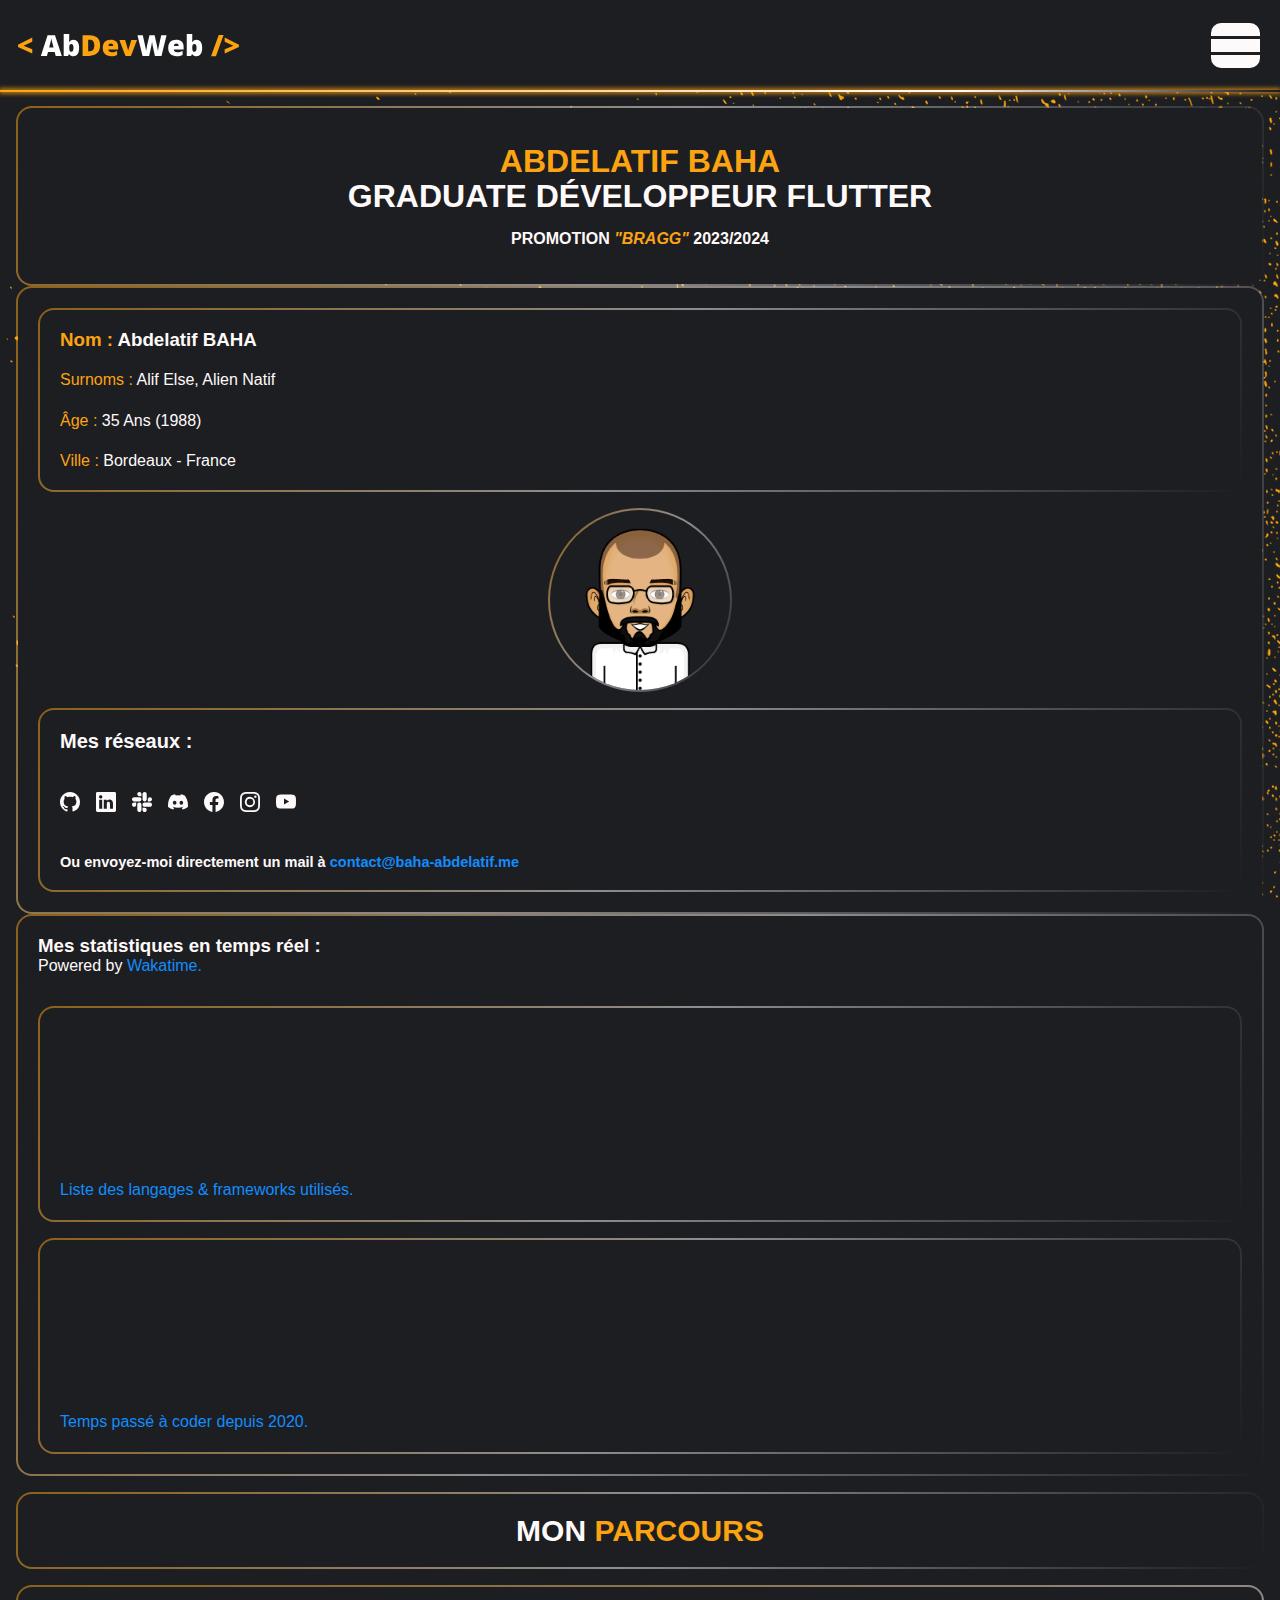
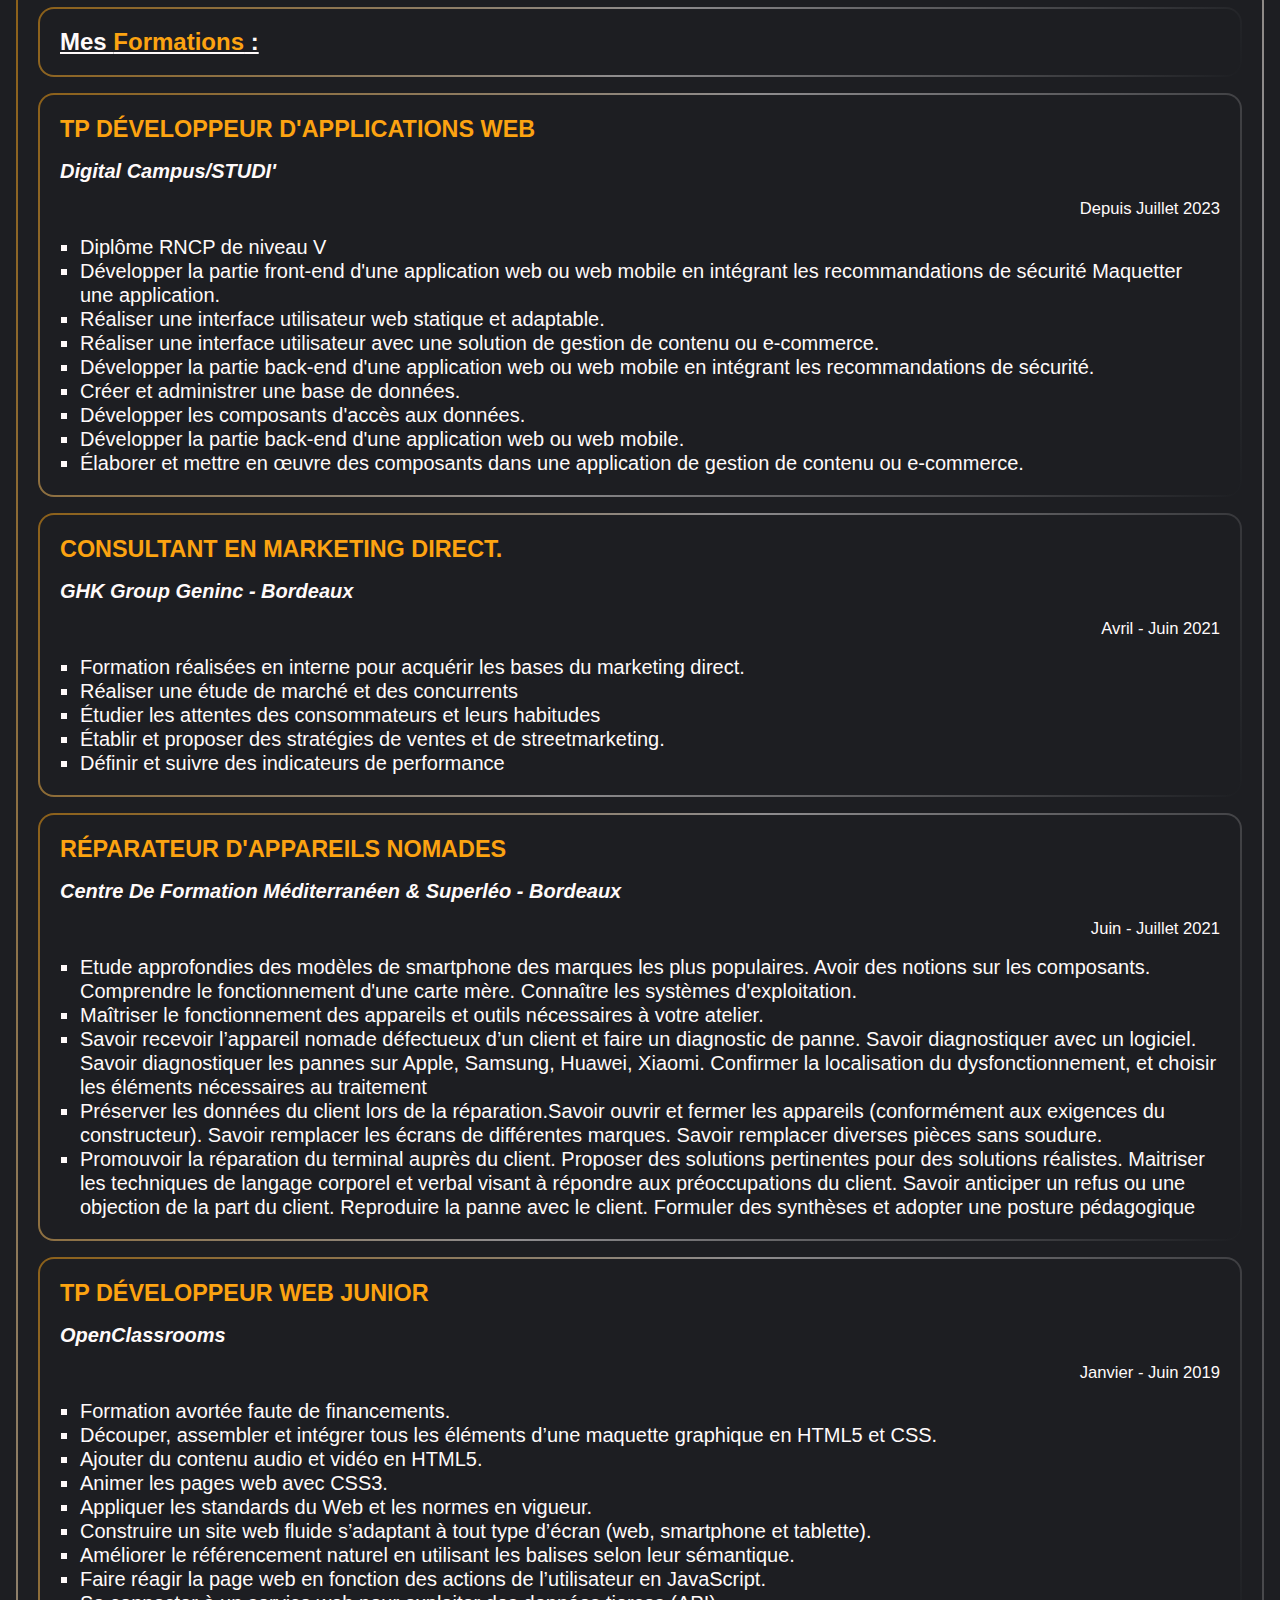
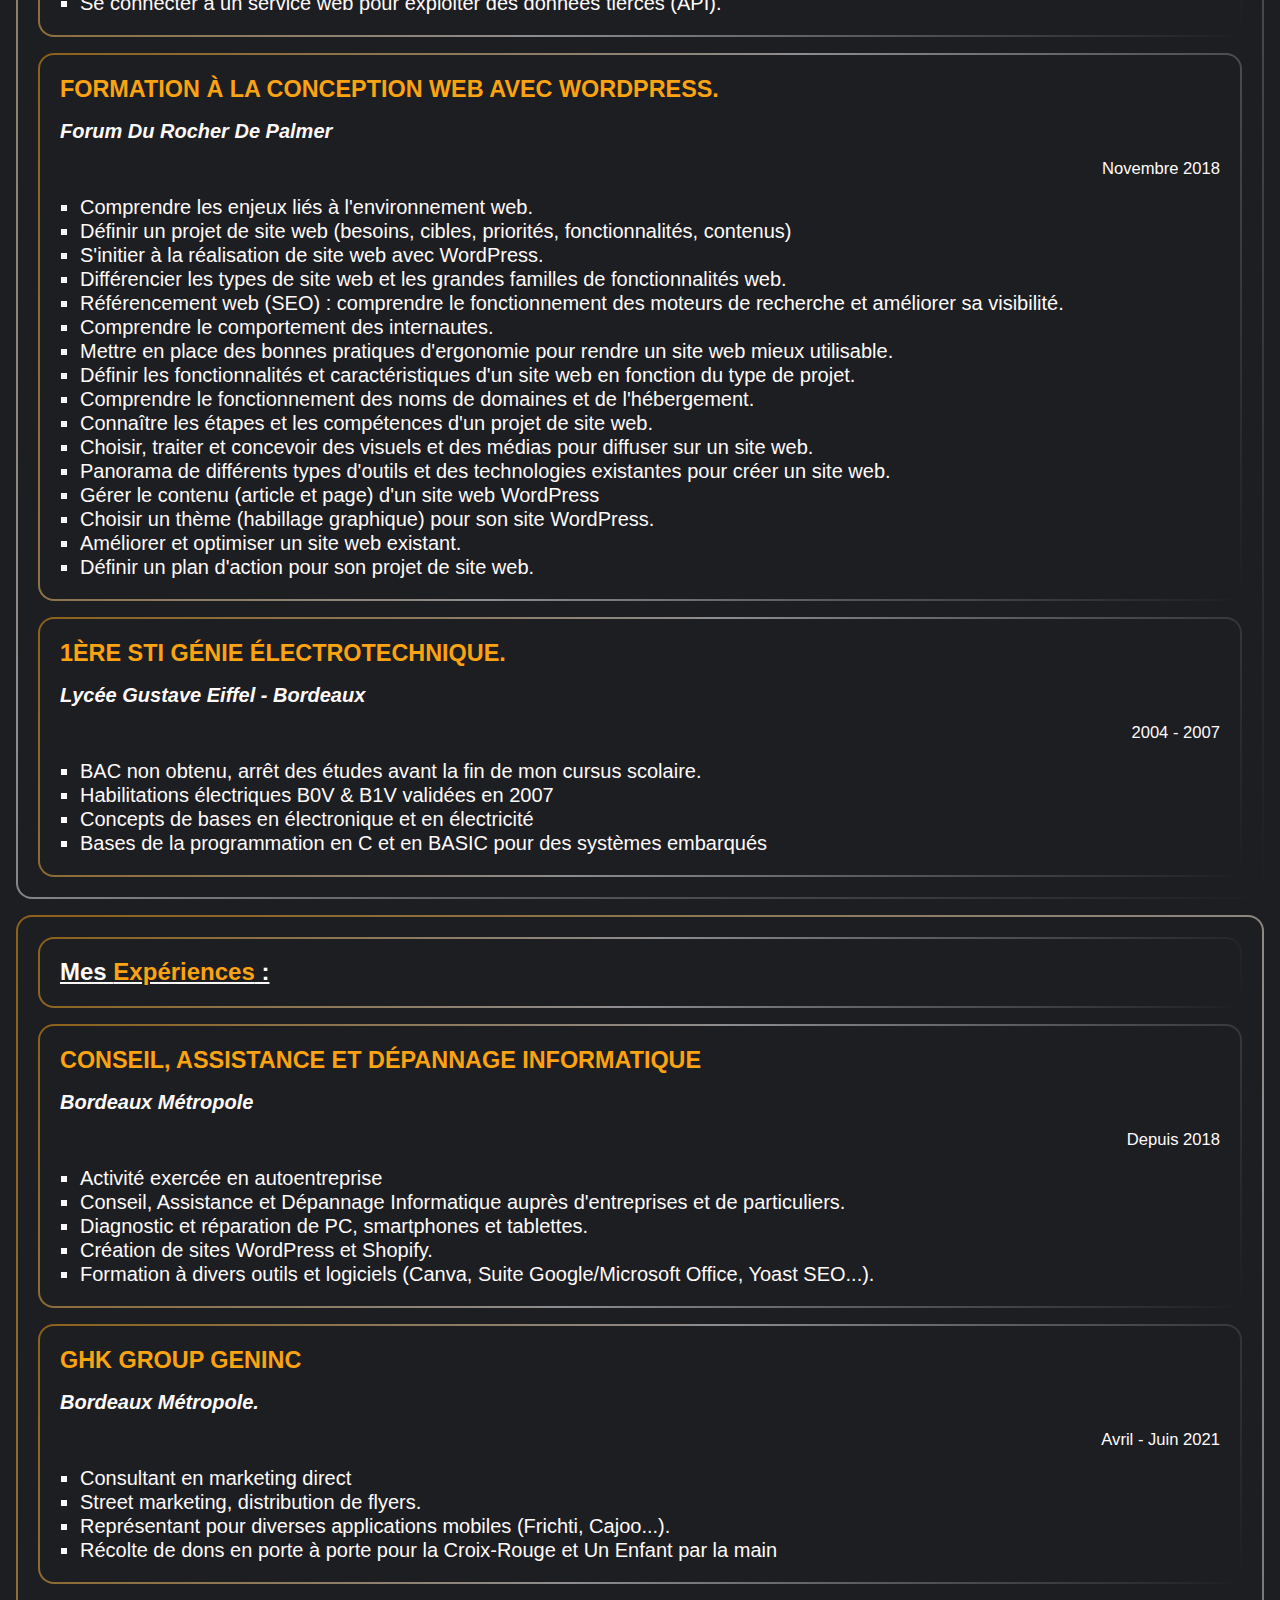
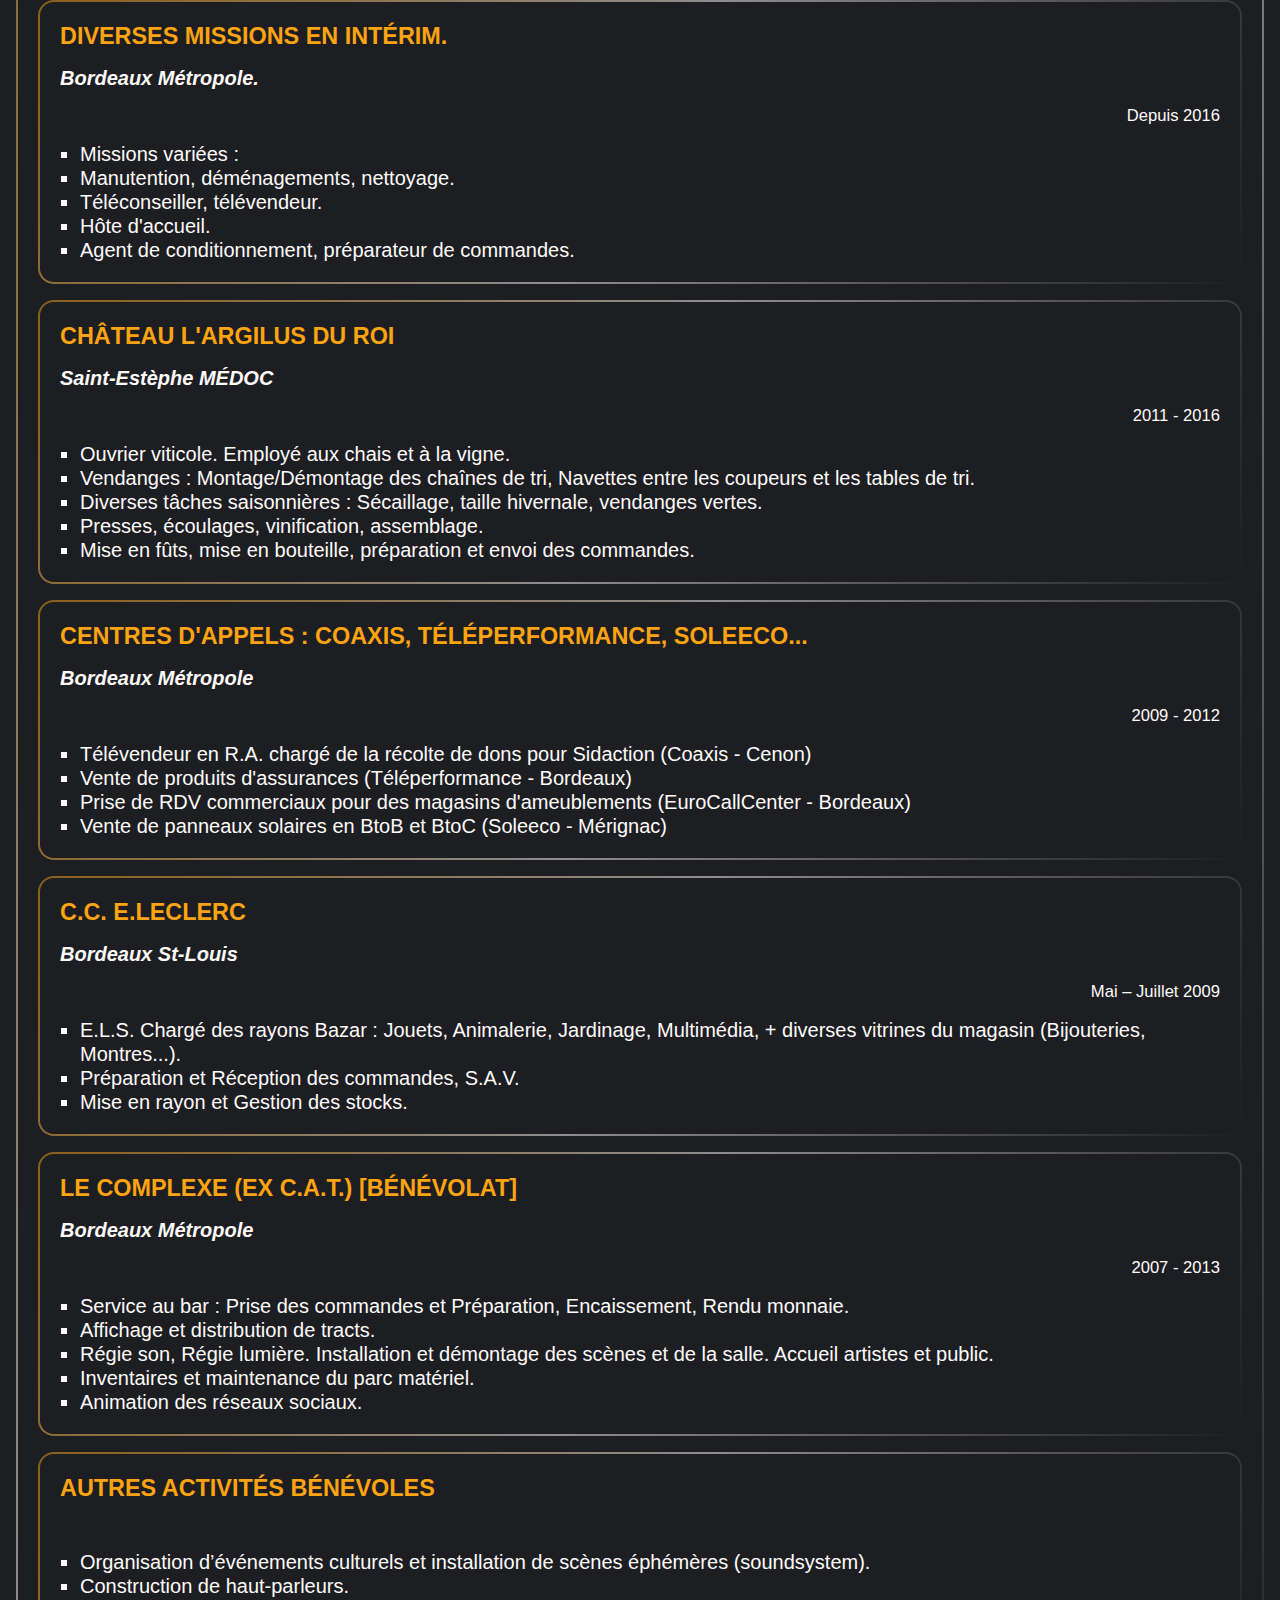
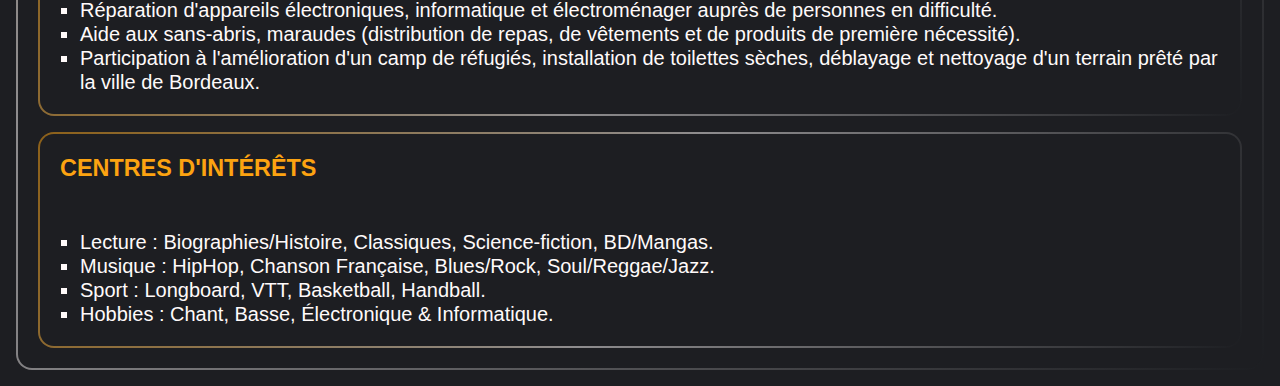
==== commit b95e0f6e: "Fin du style mobile de la Section Parcours" ====
--- a/index.html
+++ b/index.html
@@ -344,9 +344,12 @@
           Mon <span class="colored-text">Parcours</span>
         </h2>
       </div>
-      <div class="parcours__wrapper filled-background border-box">
+      <div
+        class="parcours__wrapper formation_wrapper filled-background border-box"
+      >
         <h3 class="parcours__wrapper__title filled-background border-box">Mes
-          formations : </h3>
+          <span class="colored-text">formations</span> :
+        </h3>
         <div class="parcours__wrapper__item">
           <div class="parcours__card filled-background border-box">
             <h3 class="parcours__card__title colored-text">TP
@@ -584,9 +587,12 @@
           </div>
         </div>
       </div>
-      <div class="parcours__wrapper filled-background border-box">
+      <div
+        class="parcours__wrapper experience_wrapper filled-background border-box"
+      >
         <h3 class="parcours__wrapper__title filled-background border-box">Mes
-          expériences : </h3>
+          <span class="colored-text">expériences</span> :
+        </h3>
         <div class="parcours__wrapper__item">
           <div class="parcours__card filled-background border-box">
             <h3 class="parcours__card__title colored-text">Conseil, Assistance
--- a/styles/styles.css
+++ b/styles/styles.css
@@ -261,7 +261,7 @@
   display: block;
   position: absolute;
   top: 2.5vh;
-  background-color: #fca311;
+  background-color: snow;
   border-radius: 10px;
   transition: all 0.5s ease-in-out;
 }
@@ -270,7 +270,7 @@
   display: block;
   position: absolute;
   top: 2.5vh;
-  background-color: #fca311;
+  background-color: snow;
   border-radius: 10px;
   transition: all 0.5s ease-in-out;
 }
@@ -466,6 +466,26 @@
   justify-content: space-between;
   align-items: stretch;
   gap: 1rem;
+  font-size: 1.25rem;
+}
+.parcours__wrapper {
+  display: flex;
+  flex-direction: column;
+  justify-content: space-between;
+  align-items: stretch;
+  gap: 1rem;
+}
+.parcours__wrapper__title {
+  text-decoration: underline;
+  text-transform: capitalize;
+  font-size: 1.5rem;
+}
+.parcours__wrapper__item {
+  display: flex;
+  flex-direction: row;
+  justify-content: space-between;
+  align-items: center;
+  gap: 1rem;
 }
 .parcours__card {
   display: flex;
@@ -474,41 +494,25 @@
   align-items: stretch;
   gap: 1rem;
   width: 100%;
-  font-size: 1.25rem;
   line-height: 1.2;
 }
 .parcours__card__title {
-  font-size: 1.25rem;
-  text-decoration: underline;
+  text-transform: uppercase;
 }
 .parcours__card__place {
-  text-align: end;
   font-weight: bold;
   font-style: italic;
-}
-
-.parcours__wrapper {
-  display: flex;
-  flex-direction: column;
-  justify-content: space-between;
-  align-items: stretch;
-  gap: 1rem;
-}
-.parcours__wrapper__title {
-  font-size: 1.25rem;
-}
-.parcours__wrapper__item {
-  display: flex;
-  flex-direction: row;
-  justify-content: space-between;
-  align-items: center;
-  gap: 1rem;
+  text-transform: capitalize;
+}
+.parcours__card__dates {
+  text-transform: capitalize;
+  font-weight: 300;
+  text-align: end;
 }
 
 .card-content__list {
   list-style: square;
   margin-inline-start: 1.25rem;
-  font-size: 1rem;
 }
 
 .parcours__card__separator {
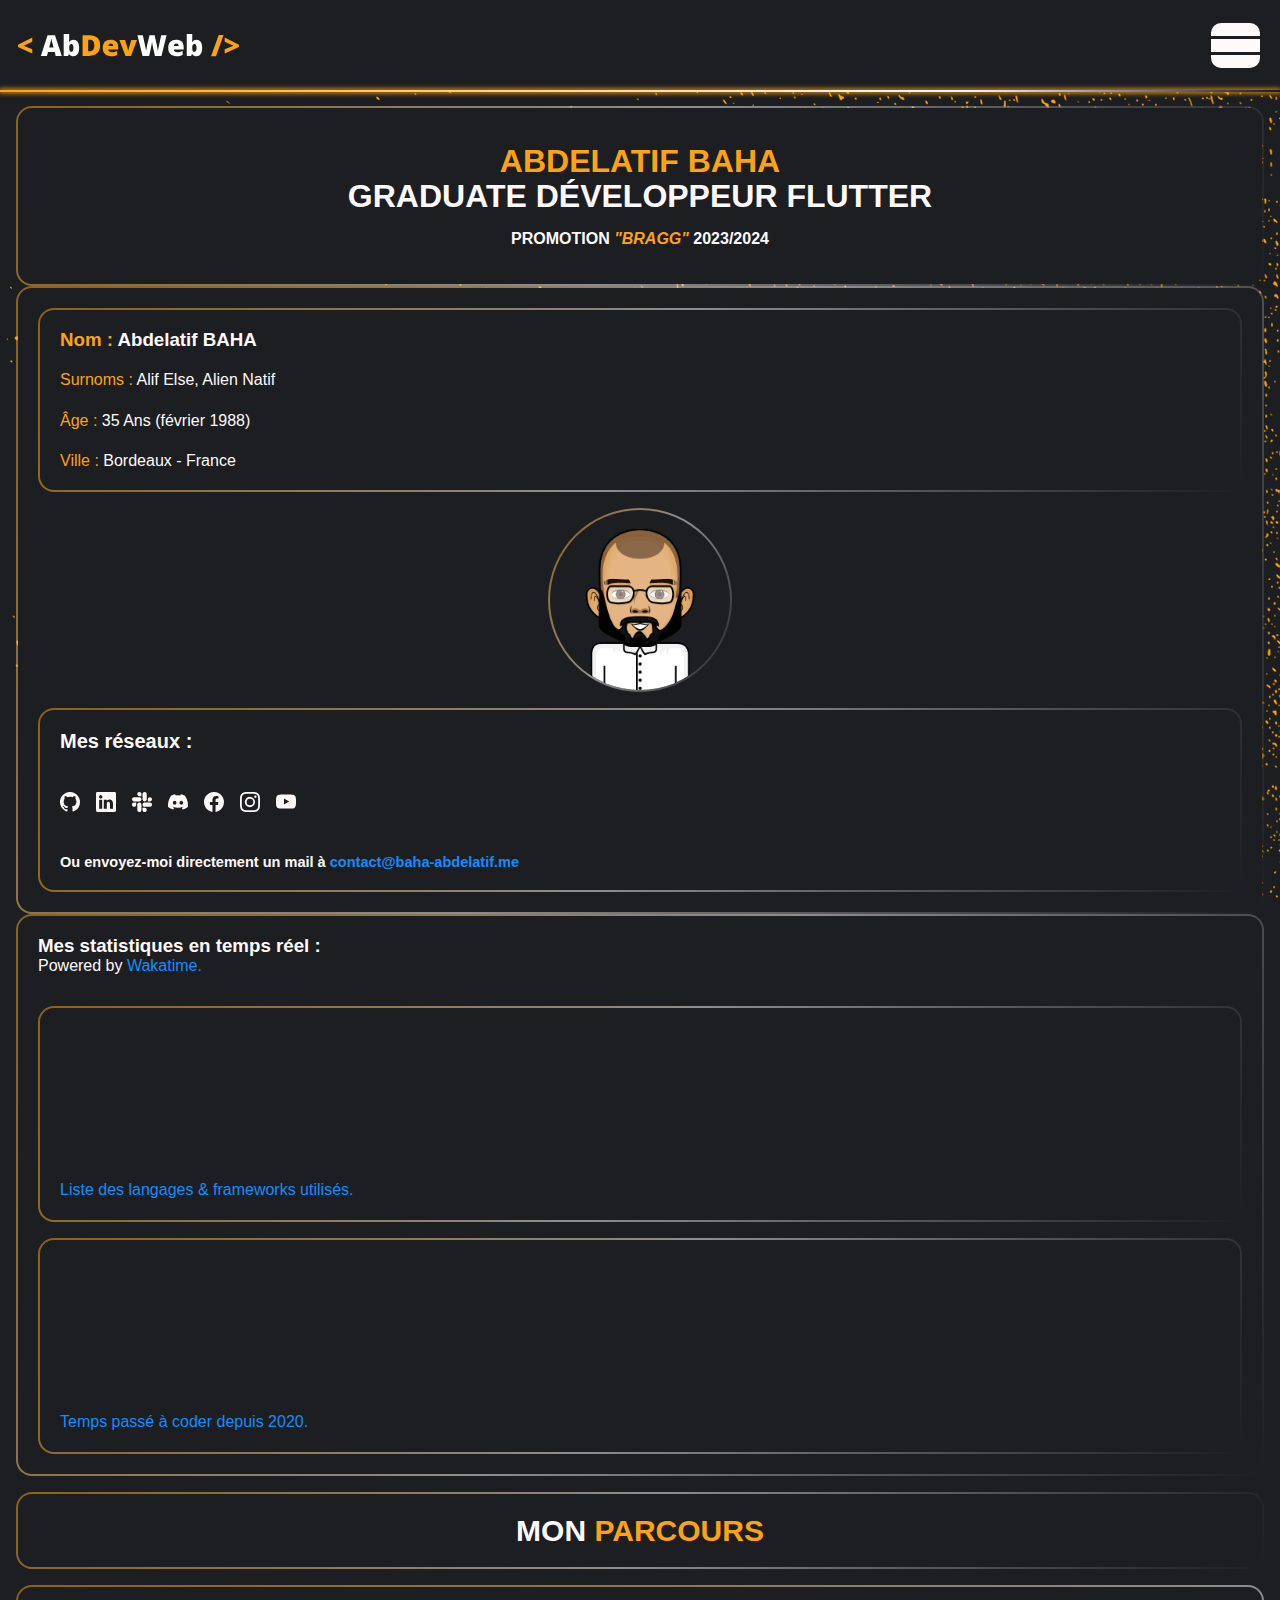
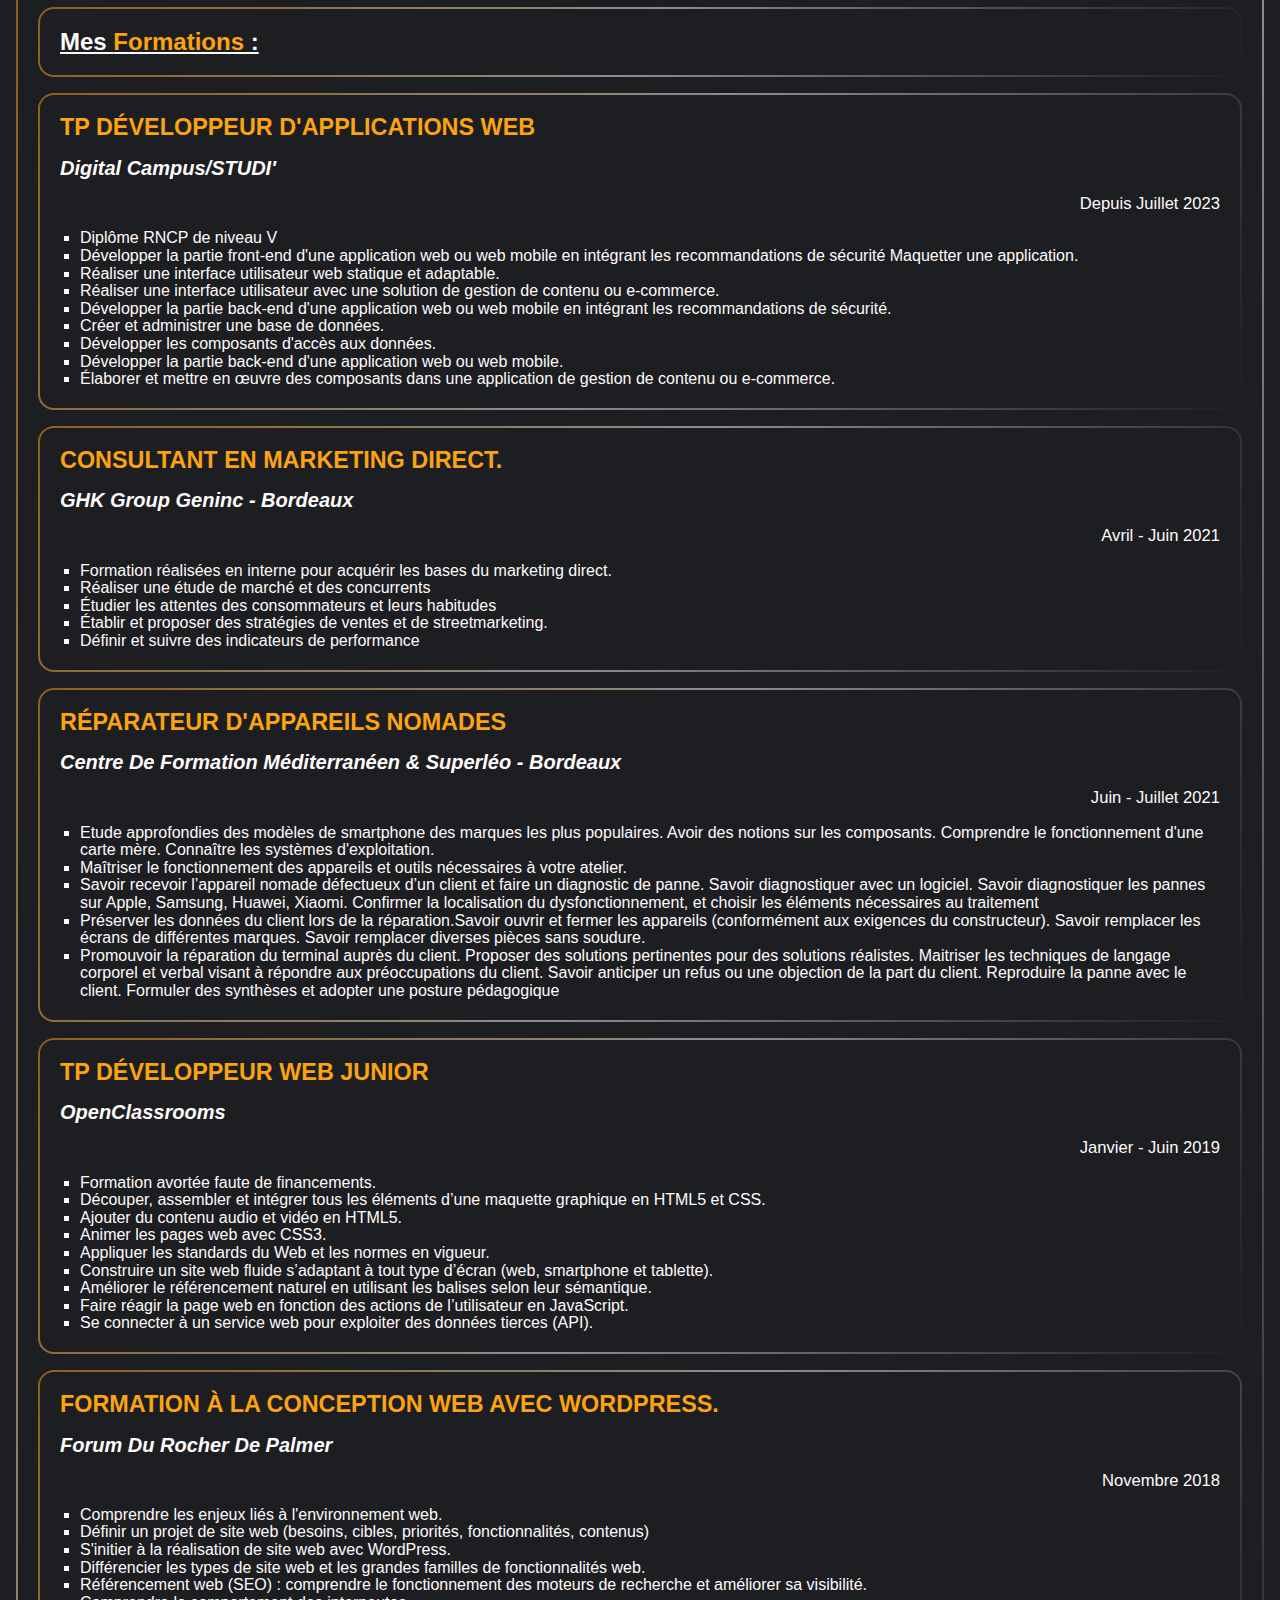
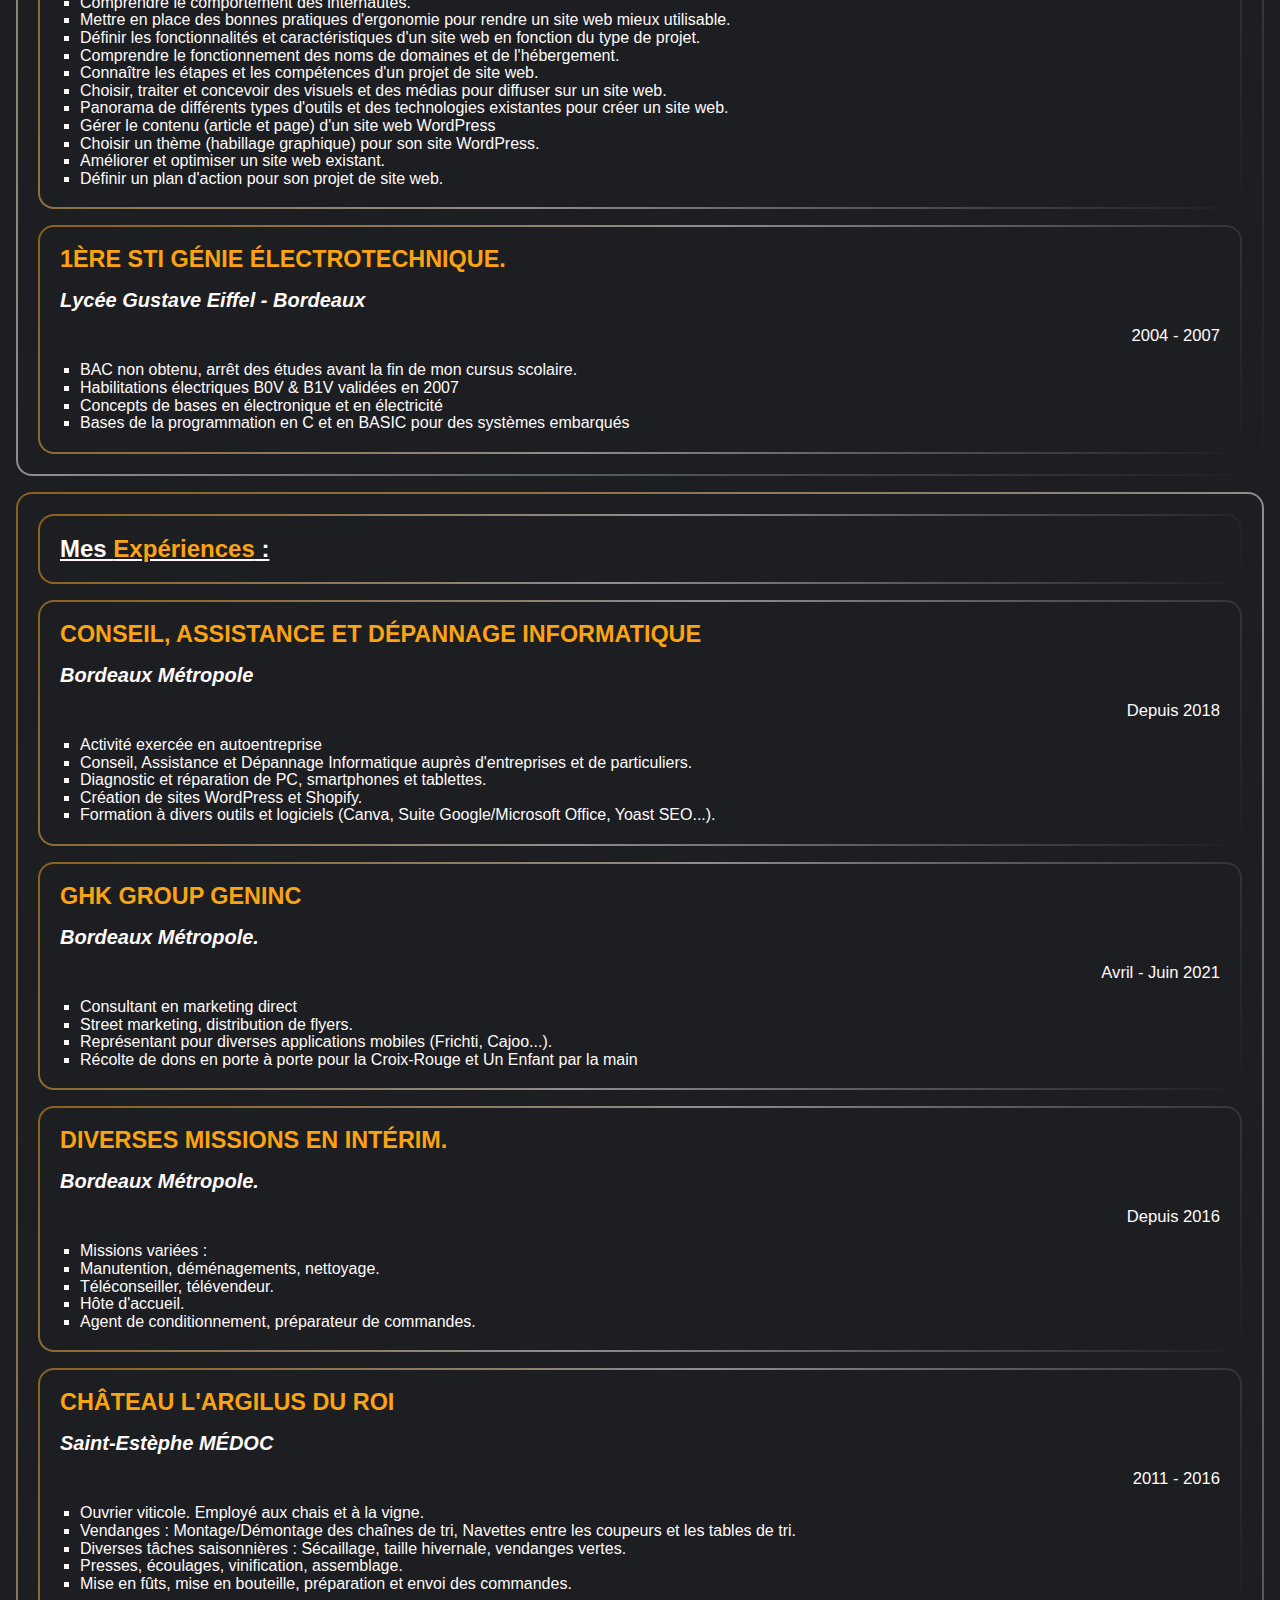
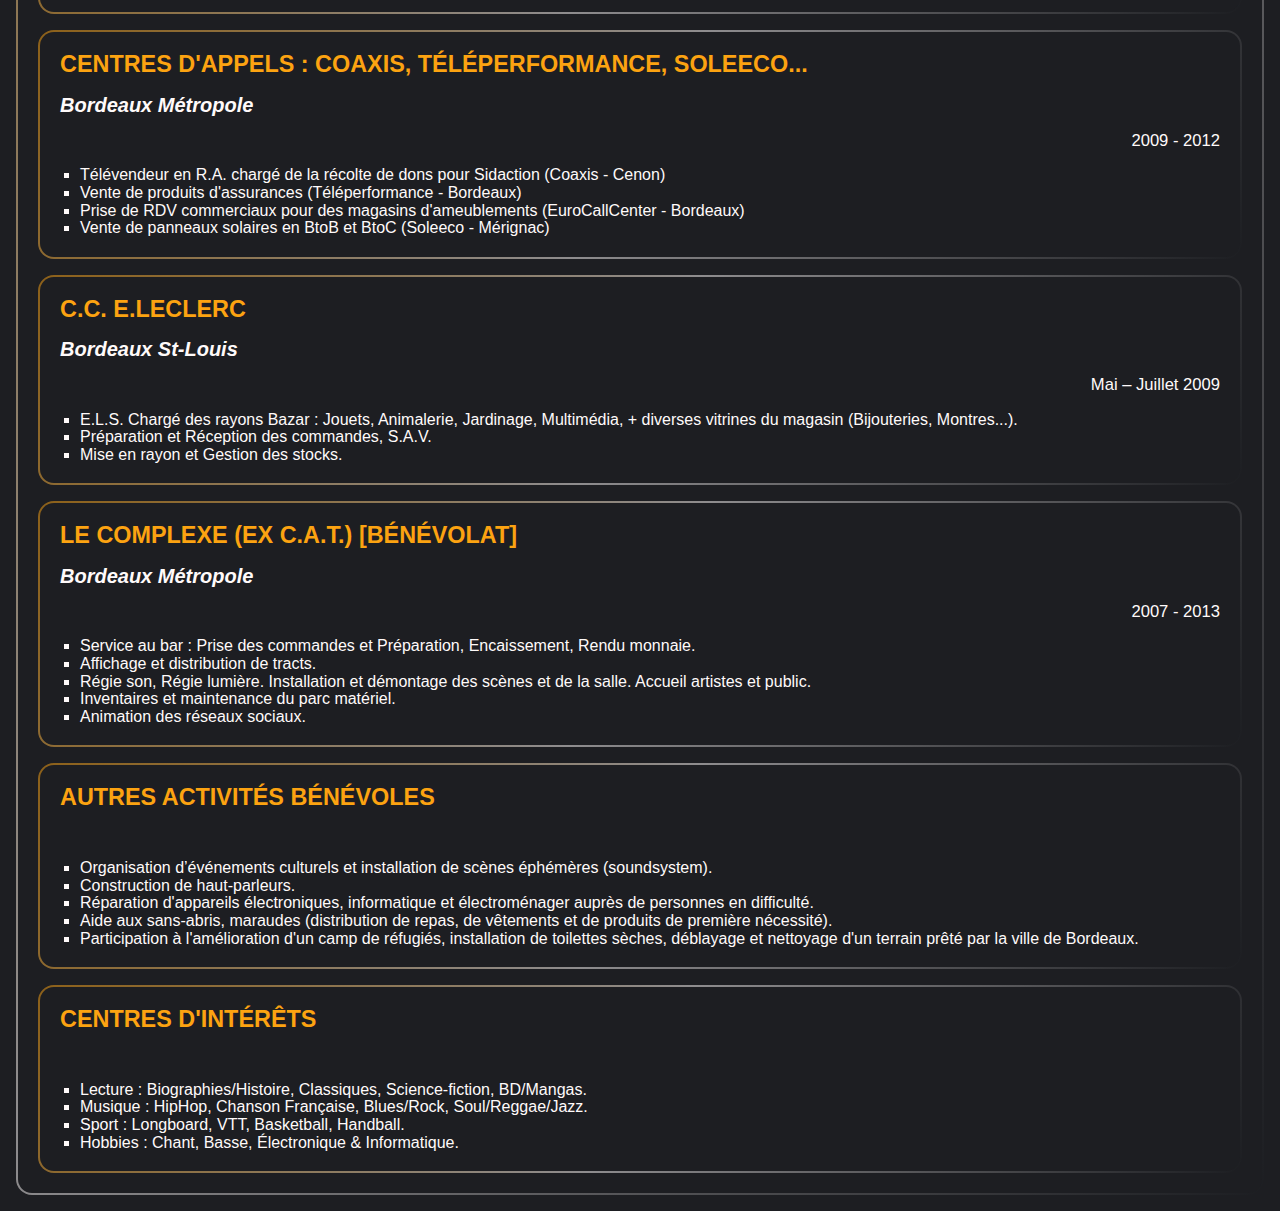
==== commit 8b77de5f: "Correction d'un bug gitignore" ====
--- a/index.html
+++ b/index.html
@@ -1,870 +1,870 @@
-<!DOCTYPE html>
-<html lang="fr">
-
-<head>
-  <meta charset="UTF-8">
-  <meta
-    name="viewport"
-    content="width=device-width, initial-scale=1, minimum-scale=1"
-  >
-  <title>AbDevWeb - Abdelatif BAHA - Développeur Web Flutter - Bordeaux,
-    Gironde, France.</title>
-  <link
-    rel="shortcut icon"
-    href="./assets/favicon.png"
-    type="image/png"
-  >
-  <link
-    rel="stylesheet"
-    href="./styles/styles.css"
-  >
-</head>
-
-<body>
-  <header class="filled-background shadowline header">
-    <div class="header__logo">
-    </div>
-
-    <label
-      for="Header__burger-menu"
-      class="header_menu-toggle"
-    >
-      <span class="header_menu-toggle__toggle"></span>
-      <span class="header_menu-toggle__toggle"></span>
-      <span class="header_menu-toggle__toggle"></span>
-    </label>
-    <input
-      type="checkbox"
-      name="header__burger-menu"
-      id="Header__burger-menu"
-    >
-    <nav class="main-nav">
-      <ul class="main-nav__list">
-        <li class="main-nav__item">
-          <a
-            href="#Parcours"
-            class="main-nav__link link"
-          >
-            mon parcours
-          </a>
-        </li>
-        <li class="main-nav__item">
-          <a
-            href="#Projets"
-            class="main-nav__link link"
-          >
-            mes projets
-          </a>
-        </li>
-        <li class="main-nav__item">
-          <a
-            href="#About"
-            class="main-nav__link link"
-          >
-            à propos de moi
-          </a>
-        </li>
-        <li class="main-nav__item">
-          <a
-            href="#Contact"
-            class="main-nav__link link"
-          >
-            me contacter
-          </a>
-        </li>
-      </ul>
-    </nav>
-  </header>
-  <main>
-    <section class="hero section-container">
-      <div
-        class="hero__title section-container__title filled-background border-box"
-      >
-        <h1 class="hero__title__headline">
-          <span class="colored-text">Abdelatif BAHA</span><br>Graduate
-          Développeur Flutter
-        </h1>
-        <h2 class="hero__title__tagline">
-          Promotion <i class="colored-text">"Bragg"</i> 2023/2024
-        </h2>
-      </div>
-
-      <div class="hero__presentation presentation filled-background border-box">
-        <div class="hero__presentation__avatar border-box">
-          <img
-            src="./assets/avatar.png"
-            alt="abavatar"
-            class="hero__presentation__avatar__img"
-          >
-        </div>
-        <div class="hero__presentation__informations border-box">
-          <h3>
-            <span class="colored-text">Nom : </span>Abdelatif BAHA
-          </h3>
-          <p>
-            <span class="colored-text">Surnoms : </span>Alif Else, Alien
-            Natif
-          </p>
-          <p>
-            <span class="colored-text">Âge : </span>35 Ans (1988)
-          </p>
-          <p>
-            <span class="colored-text">Ville : </span>Bordeaux - France
-          </p>
-        </div>
-        <div class="hero__presentation__socials border-box">
-          <h3 class="social-links__title">Mes réseaux :</h3>
-
-          <ul class="social-links__list">
-            <li class="social-links__list-items">
-              <a
-                href="#"
-                class="socials link"
-                target="_blank"
-                rel="noopener noreferrer"
-                title="Mon Github pour voir mes projets public et admirer mon code !"
-              >
-                <svg
-                  xmlns="http://www.w3.org/2000/svg"
-                  fill="currentColor"
-                  class="bi bi-github"
-                  viewBox="0 0 16 16"
-                >
-                  <path
-                    d="M8 0C3.58 0 0 3.58 0 8c0 3.54 2.29 6.53 5.47 7.59.4.07.55-.17.55-.38 0-.19-.01-.82-.01-1.49-2.01.37-2.53-.49-2.69-.94-.09-.23-.48-.94-.82-1.13-.28-.15-.68-.52-.01-.53.63-.01 1.08.58 1.23.82.72 1.21 1.87.87 2.33.66.07-.52.28-.87.51-1.07-1.78-.2-3.64-.89-3.64-3.95 0-.87.31-1.59.82-2.15-.08-.2-.36-1.02.08-2.12 0 0 .67-.21 2.2.82.64-.18 1.32-.27 2-.27.68 0 1.36.09 2 .27 1.53-1.04 2.2-.82 2.2-.82.44 1.1.16 1.92.08 2.12.51.56.82 1.27.82 2.15 0 3.07-1.87 3.75-3.65 3.95.29.25.54.73.54 1.48 0 1.07-.01 1.93-.01 2.2 0 .21.15.46.55.38A8.012 8.012 0 0 0 16 8c0-4.42-3.58-8-8-8z"
-                  />
-                </svg>
-              </a>
-            </li>
-
-            <li class="social-links__list-items">
-              <a
-                href="#"
-                class="socials link"
-                target="_blank"
-                rel="noopener noreferrer"
-                title="Linkedin pour connaître mon parcours et me proposer des missions intéressantes."
-              >
-                <svg
-                  xmlns="http://www.w3.org/2000/svg"
-                  fill="currentColor"
-                  class="bi bi-linkedin"
-                  viewBox="0 0 16 16"
-                >
-                  <path
-                    d="M0 1.146C0 .513.526 0 1.175 0h13.65C15.474 0 16 .513 16 1.146v13.708c0 .633-.526 1.146-1.175 1.146H1.175C.526 16 0 15.487 0 14.854V1.146zm4.943 12.248V6.169H2.542v7.225h2.401zm-1.2-8.212c.837 0 1.358-.554 1.358-1.248-.015-.709-.52-1.248-1.342-1.248-.822 0-1.359.54-1.359 1.248 0 .694.521 1.248 1.327 1.248h.016zm4.908 8.212V9.359c0-.216.016-.432.08-.586.173-.431.568-.878 1.232-.878.869 0 1.216.662 1.216 1.634v3.865h2.401V9.25c0-2.22-1.184-3.252-2.764-3.252-1.274 0-1.845.7-2.165 1.193v.025h-.016a5.54 5.54 0 0 1 .016-.025V6.169h-2.4c.03.678 0 7.225 0 7.225h2.4z"
-                  />
-                </svg>
-              </a>
-            </li>
-
-            <li class="social-links__list-items">
-              <a
-                href="#"
-                class="socials link"
-                target="_blank"
-                rel="noopener noreferrer"
-                title="Le Slack public sur lequel vous pouvez me venir en aide et participer à mes projets."
-              >
-                <svg
-                  xmlns="http://www.w3.org/2000/svg"
-                  fill="currentColor"
-                  class="bi bi-slack"
-                  viewBox="0 0 16 16"
-                >
-                  <path
-                    d="M3.362 10.11c0 .926-.756 1.681-1.681 1.681S0 11.036 0 10.111C0 9.186.756 8.43 1.68 8.43h1.682v1.68zm.846 0c0-.924.756-1.68 1.681-1.68s1.681.756 1.681 1.68v4.21c0 .924-.756 1.68-1.68 1.68a1.685 1.685 0 0 1-1.682-1.68v-4.21zM5.89 3.362c-.926 0-1.682-.756-1.682-1.681S4.964 0 5.89 0s1.68.756 1.68 1.68v1.682H5.89zm0 .846c.924 0 1.68.756 1.68 1.681S6.814 7.57 5.89 7.57H1.68C.757 7.57 0 6.814 0 5.89c0-.926.756-1.682 1.68-1.682h4.21zm6.749 1.682c0-.926.755-1.682 1.68-1.682.925 0 1.681.756 1.681 1.681s-.756 1.681-1.68 1.681h-1.681V5.89zm-.848 0c0 .924-.755 1.68-1.68 1.68A1.685 1.685 0 0 1 8.43 5.89V1.68C8.43.757 9.186 0 10.11 0c.926 0 1.681.756 1.681 1.68v4.21zm-1.681 6.748c.926 0 1.682.756 1.682 1.681S11.036 16 10.11 16s-1.681-.756-1.681-1.68v-1.682h1.68zm0-.847c-.924 0-1.68-.755-1.68-1.68 0-.925.756-1.681 1.68-1.681h4.21c.924 0 1.68.756 1.68 1.68 0 .926-.756 1.681-1.68 1.681h-4.21z"
-                  />
-                </svg>
-              </a>
-            </li>
-
-            <li class="social-links__list-items">
-              <a
-                href="#"
-                class="socials link"
-                target="_blank"
-                rel="noopener noreferrer"
-                title="Ajoutez-moi sur Discord et venez discuter de code ou autre..."
-              >
-                <svg
-                  xmlns="http://www.w3.org/2000/svg"
-                  fill="currentColor"
-                  class="bi bi-discord"
-                  viewBox="0 0 16 16"
-                >
-                  <path
-                    d="M13.545 2.907a13.227 13.227 0 0 0-3.257-1.011.05.05 0 0 0-.052.025c-.141.25-.297.577-.406.833a12.19 12.19 0 0 0-3.658 0 8.258 8.258 0 0 0-.412-.833.051.051 0 0 0-.052-.025c-1.125.194-2.22.534-3.257 1.011a.041.041 0 0 0-.021.018C.356 6.024-.213 9.047.066 12.032c.001.014.01.028.021.037a13.276 13.276 0 0 0 3.995 2.02.05.05 0 0 0 .056-.019c.308-.42.582-.863.818-1.329a.05.05 0 0 0-.01-.059.051.051 0 0 0-.018-.011 8.875 8.875 0 0 1-1.248-.595.05.05 0 0 1-.02-.066.051.051 0 0 1 .015-.019c.084-.063.168-.129.248-.195a.05.05 0 0 1 .051-.007c2.619 1.196 5.454 1.196 8.041 0a.052.052 0 0 1 .053.007c.08.066.164.132.248.195a.051.051 0 0 1-.004.085 8.254 8.254 0 0 1-1.249.594.05.05 0 0 0-.03.03.052.052 0 0 0 .003.041c.24.465.515.909.817 1.329a.05.05 0 0 0 .056.019 13.235 13.235 0 0 0 4.001-2.02.049.049 0 0 0 .021-.037c.334-3.451-.559-6.449-2.366-9.106a.034.034 0 0 0-.02-.019Zm-8.198 7.307c-.789 0-1.438-.724-1.438-1.612 0-.889.637-1.613 1.438-1.613.807 0 1.45.73 1.438 1.613 0 .888-.637 1.612-1.438 1.612Zm5.316 0c-.788 0-1.438-.724-1.438-1.612 0-.889.637-1.613 1.438-1.613.807 0 1.451.73 1.438 1.613 0 .888-.631 1.612-1.438 1.612Z"
-                  />
-                </svg>
-              </a>
-            </li>
-
-            <li class="social-links__list-items">
-              <a
-                href="#"
-                class="socials link"
-                target="_blank"
-                rel="noopener noreferrer"
-                title="Facebook, pour garder le contact et partager des articles intéressants."
-              >
-                <svg
-                  xmlns="http://www.w3.org/2000/svg"
-                  fill="currentColor"
-                  class="bi bi-facebook"
-                  viewBox="0 0 16 16"
-                >
-                  <path
-                    d="M16 8.049c0-4.446-3.582-8.05-8-8.05C3.58 0-.002 3.603-.002 8.05c0 4.017 2.926 7.347 6.75 7.951v-5.625h-2.03V8.05H6.75V6.275c0-2.017 1.195-3.131 3.022-3.131.876 0 1.791.157 1.791.157v1.98h-1.009c-.993 0-1.303.621-1.303 1.258v1.51h2.218l-.354 2.326H9.25V16c3.824-.604 6.75-3.934 6.75-7.951z"
-                  />
-                </svg>
-              </a>
-            </li>
-
-            <li class="social-links__list-items">
-              <a
-                href="#"
-                class="socials link"
-                target="_blank"
-                rel="noopener noreferrer"
-                title="Mes plus belles réalisations sont sur Insta, venez admirer mes talents de designer UI/UX !"
-              >
-                <svg
-                  xmlns="http://www.w3.org/2000/svg"
-                  fill="currentColor"
-                  class="bi bi-instagram"
-                  viewBox="0 0 16 16"
-                >
-                  <path
-                    d="M8 0C5.829 0 5.556.01 4.703.048 3.85.088 3.269.222 2.76.42a3.917 3.917 0 0 0-1.417.923A3.927 3.927 0 0 0 .42 2.76C.222 3.268.087 3.85.048 4.7.01 5.555 0 5.827 0 8.001c0 2.172.01 2.444.048 3.297.04.852.174 1.433.372 1.942.205.526.478.972.923 1.417.444.445.89.719 1.416.923.51.198 1.09.333 1.942.372C5.555 15.99 5.827 16 8 16s2.444-.01 3.298-.048c.851-.04 1.434-.174 1.943-.372a3.916 3.916 0 0 0 1.416-.923c.445-.445.718-.891.923-1.417.197-.509.332-1.09.372-1.942C15.99 10.445 16 10.173 16 8s-.01-2.445-.048-3.299c-.04-.851-.175-1.433-.372-1.941a3.926 3.926 0 0 0-.923-1.417A3.911 3.911 0 0 0 13.24.42c-.51-.198-1.092-.333-1.943-.372C10.443.01 10.172 0 7.998 0h.003zm-.717 1.442h.718c2.136 0 2.389.007 3.232.046.78.035 1.204.166 1.486.275.373.145.64.319.92.599.28.28.453.546.598.92.11.281.24.705.275 1.485.039.843.047 1.096.047 3.231s-.008 2.389-.047 3.232c-.035.78-.166 1.203-.275 1.485a2.47 2.47 0 0 1-.599.919c-.28.28-.546.453-.92.598-.28.11-.704.24-1.485.276-.843.038-1.096.047-3.232.047s-2.39-.009-3.233-.047c-.78-.036-1.203-.166-1.485-.276a2.478 2.478 0 0 1-.92-.598 2.48 2.48 0 0 1-.6-.92c-.109-.281-.24-.705-.275-1.485-.038-.843-.046-1.096-.046-3.233 0-2.136.008-2.388.046-3.231.036-.78.166-1.204.276-1.486.145-.373.319-.64.599-.92.28-.28.546-.453.92-.598.282-.11.705-.24 1.485-.276.738-.034 1.024-.044 2.515-.045v.002zm4.988 1.328a.96.96 0 1 0 0 1.92.96.96 0 0 0 0-1.92zm-4.27 1.122a4.109 4.109 0 1 0 0 8.217 4.109 4.109 0 0 0 0-8.217zm0 1.441a2.667 2.667 0 1 1 0 5.334 2.667 2.667 0 0 1 0-5.334z"
-                  />
-                </svg>
-              </a>
-            </li>
-            <li class="social-links__list-items">
-              <a
-                href="#"
-                class="socials link"
-                target="_blank"
-                rel="noopener noreferrer"
-                title="Si vous cherchez de bonnes playlists pour coder, des tutoriels et des projets sympas, c'est sur Youtube que ça se passe !"
-                <li
-                class="social-links"
-              >
-                <svg
-                  xmlns="http://www.w3.org/2000/svg"
-                  fill="currentColor"
-                  class="bi bi-youtube"
-                  viewBox="0 0 16 16"
-                >
-                  <path
-                    d="M8.051 1.999h.089c.822.003 4.987.033 6.11.335a2.01 2.01 0 0 1 1.415 1.42c.101.38.172.883.22 1.402l.01.104.022.26.008.104c.065.914.073 1.77.074 1.957v.075c-.001.194-.01 1.108-.082 2.06l-.008.105-.009.104c-.05.572-.124 1.14-.235 1.558a2.007 2.007 0 0 1-1.415 1.42c-1.16.312-5.569.334-6.18.335h-.142c-.309 0-1.587-.006-2.927-.052l-.17-.006-.087-.004-.171-.007-.171-.007c-1.11-.049-2.167-.128-2.654-.26a2.007 2.007 0 0 1-1.415-1.419c-.111-.417-.185-.986-.235-1.558L.09 9.82l-.008-.104A31.4 31.4 0 0 1 0 7.68v-.123c.002-.215.01-.958.064-1.778l.007-.103.003-.052.008-.104.022-.26.01-.104c.048-.519.119-1.023.22-1.402a2.007 2.007 0 0 1 1.415-1.42c.487-.13 1.544-.21 2.654-.26l.17-.007.172-.006.086-.003.171-.007A99.788 99.788 0 0 1 7.858 2h.193zM6.4 5.209v4.818l4.157-2.408L6.4 5.209z"
-                  />
-                </svg>
-              </a>
-            </li>
-
-          </ul>
-
-          <h4 class="social-links__email">Ou envoyez-moi directement un mail à
-            <a
-              href="mailto:contact@baha-abdelatif.me"
-              class="link"
-            >contact@baha-abdelatif.me</a>
-          </h4>
-        </div>
-      </div>
-
-      <div class="hero__activity filled-background border-box">
-        <!-- <div class="activity__cards"> -->
-        <div class="hero__activity__title">
-          <h3 class="hero_card-title">Mes statistiques en temps réel :</h3>
-          <p>
-            Powered by
-            <a
-              class="link"
-              href="https://wakatime.com"
-              target="_blank"
-              rel="noopener noreferrer"
-            >
-              Wakatime.
-            </a>
-          </p>
-        </div>
-        <figure
-          class="hero__activity__wrapper hero__activity__wrapper-languages border-box"
-        >
-          <embed
-            src="https://wakatime.com/share/@baha_abdelatif/df1176c9-a38c-460b-acd6-298b66c297d0.svg"
-            class="activity-charts"
-          >
-          </embed>
-          <figcaption class="hero__activity__wrapper-caption">
-            <a
-              href="https://wakatime.com/share/@baha_abdelatif/df1176c9-a38c-460b-acd6-298b66c297d0.svg"
-              class="link"
-              target="_blank"
-              rel="noopener noreferrer"
-            >
-              Liste des langages & frameworks utilisés.
-            </a>
-
-          </figcaption>
-        </figure>
-        <figure
-          class="hero__activity__wrapper hero__activity__wrapper-timespent border-box"
-        >
-          <embed
-            src="https://wakatime.com/share/@baha_abdelatif/496fb649-a9b5-4c97-8efa-74f47e08b3b6.svg"
-            class="activity-charts"
-          >
-          </embed>
-          <figcaption class="hero__activity__wrapper-caption">
-            <a
-              href="https://wakatime.com/share/@baha_abdelatif/496fb649-a9b5-4c97-8efa-74f47e08b3b6.svg"
-              class="link"
-              target="_blank"
-              rel="noopener noreferrer"
-            >
-              Temps passé à coder depuis 2020.
-            </a>
-          </figcaption>
-        </figure>
-        <!-- </div> -->
-      </div>
-    </section>
-    <section
-      class="parcours section-container"
-      id="Parcours"
-    >
-      <div
-        class="parcours__title section-container__title filled-background border-box"
-      >
-        <h2 class="parcours__title__main">
-          Mon <span class="colored-text">Parcours</span>
-        </h2>
-      </div>
-      <div
-        class="parcours__wrapper formation_wrapper filled-background border-box"
-      >
-        <h3 class="parcours__wrapper__title filled-background border-box">Mes
-          <span class="colored-text">formations</span> :
-        </h3>
-        <div class="parcours__wrapper__item">
-          <div class="parcours__card filled-background border-box">
-            <h3 class="parcours__card__title colored-text">TP
-              DÉVELOPPEUR D'APPLICATIONS WEB</h3>
-            <h4 class="parcours__card__place">Digital Campus/STUDI'</h4>
-            <h5 class="parcours__card__dates">Depuis Juillet 2023</h5>
-            <ul class="card-content__list">
-              <li class="card-content__list__item">Diplôme RNCP de niveau V</li>
-              <li class="card-content__list__item">Développer la partie
-                front-end d'une application web ou web mobile en intégrant les
-                recommandations de sécurité
-                Maquetter une application.</li>
-              <li class="card-content__list__item">Réaliser une interface
-                utilisateur web statique et adaptable.</li>
-              <li class="card-content__list__item">Réaliser une interface
-                utilisateur avec une solution de gestion de contenu ou
-                e-commerce.</li>
-              <li class="card-content__list__item">Développer la partie back-end
-                d'une application web ou web mobile en intégrant les
-                recommandations de sécurité.</li>
-              <li class="card-content__list__item">Créer et administrer une base
-                de données.</li>
-              <li class="card-content__list__item">Développer les composants
-                d'accès aux données.</li>
-              <li class="card-content__list__item">Développer la partie back-end
-                d'une application web ou web mobile.</li>
-              <li class="card-content__list__item">Élaborer et mettre en œuvre
-                des composants dans une application de gestion de contenu ou
-                e-commerce.</li>
-            </ul>
-          </div>
-          <div class="parcours__card__separator">
-            <svg
-              xmlns="http://www.w3.org/2000/svg"
-              viewBox="0 0 512 512"
-            ><!--! Font Awesome Free 6.4.0 by @fontawesome - https://fontawesome.com License - https://fontawesome.com/license (Commercial License) Copyright 2023 Fonticons, Inc. -->
-              <path
-                d="M184 48H328c4.4 0 8 3.6 8 8V96H176V56c0-4.4 3.6-8 8-8zm-56 8V96H64C28.7 96 0 124.7 0 160v96H192 320 512V160c0-35.3-28.7-64-64-64H384V56c0-30.9-25.1-56-56-56H184c-30.9 0-56 25.1-56 56zM512 288H320v32c0 17.7-14.3 32-32 32H224c-17.7 0-32-14.3-32-32V288H0V416c0 35.3 28.7 64 64 64H448c35.3 0 64-28.7 64-64V288z"
-              />
-            </svg>
-          </div>
-        </div>
-        <div class="parcours__wrapper__item">
-          <div class="parcours__card filled-background border-box">
-            <h3 class="parcours__card__title colored-text">Consultant en
-              marketing direct.</h3>
-            <h4 class="parcours__card__place">GHK Group Geninc - Bordeaux
-            </h4>
-            <h5 class="parcours__card__dates">Avril - Juin 2021</h5>
-            <ul class="card-content__list">
-              <li class="card-content__list__item">Formation réalisées en
-                interne pour acquérir les bases du marketing direct.</li>
-              <li class="card-content__list__item">Réaliser une étude de marché
-                et des concurrents</li>
-              <li class="card-content__list__item">Étudier les attentes des
-                consommateurs et leurs habitudes</li>
-              <li class="card-content__list__item">Établir et proposer des
-                stratégies de ventes et de streetmarketing.</li>
-              <li class="card-content__list__item">Définir et suivre des
-                indicateurs de performance</li>
-            </ul>
-          </div>
-        </div>
-        <div class="parcours__wrapper__item">
-          <div class="parcours__card filled-background border-box">
-            <h3 class="parcours__card__title colored-text">Réparateur
-              d'appareils nomades</h3>
-            <h4 class="parcours__card__place">Centre de Formation
-              Méditerranéen & Superléo - Bordeaux</h4>
-            <h5 class="parcours__card__dates">Juin - Juillet 2021</h5>
-            <ul class="card-content__list">
-              <li class="card-content__list__item">Etude approfondies des
-                modèles de smartphone des marques les plus populaires. Avoir des
-                notions sur les composants. Comprendre le fonctionnement d'une
-                carte mère. Connaître les systèmes d'exploitation.</li>
-              <li class="card-content__list__item">Maîtriser le fonctionnement
-                des appareils et outils nécessaires à votre atelier.</li>
-              <li class="card-content__list__item">Savoir recevoir l’appareil
-                nomade défectueux d’un client et faire un diagnostic de panne.
-                Savoir diagnostiquer avec un logiciel. Savoir diagnostiquer
-                les pannes sur Apple, Samsung, Huawei, Xiaomi. Confirmer la
-                localisation du dysfonctionnement, et choisir les éléments
-                nécessaires au traitement</li>
-              <li class="card-content__list__item">Préserver les données du
-                client lors de la réparation.Savoir ouvrir et fermer les
-                appareils (conformément aux exigences du
-                constructeur). Savoir remplacer les écrans de différentes
-                marques. Savoir remplacer diverses pièces sans soudure.
-              </li>
-              <li class="card-content__list__item">Promouvoir la réparation du
-                terminal auprès du client. Proposer des solutions pertinentes
-                pour des solutions réalistes. Maitriser les techniques de
-                langage corporel et verbal visant à répondre aux préoccupations
-                du client. Savoir anticiper un refus ou une objection de la part
-                du client. Reproduire la panne avec le client. Formuler des
-                synthèses et adopter une posture pédagogique
-              </li>
-            </ul>
-          </div>
-          <div class="parcours__card__separator">
-            <svg
-              xmlns="http://www.w3.org/2000/svg"
-              viewBox="0 0 512 512"
-            ><!--! Font Awesome Free 6.4.0 by @fontawesome - https://fontawesome.com License - https://fontawesome.com/license (Commercial License) Copyright 2023 Fonticons, Inc. -->
-              <path
-                d="M184 48H328c4.4 0 8 3.6 8 8V96H176V56c0-4.4 3.6-8 8-8zm-56 8V96H64C28.7 96 0 124.7 0 160v96H192 320 512V160c0-35.3-28.7-64-64-64H384V56c0-30.9-25.1-56-56-56H184c-30.9 0-56 25.1-56 56zM512 288H320v32c0 17.7-14.3 32-32 32H224c-17.7 0-32-14.3-32-32V288H0V416c0 35.3 28.7 64 64 64H448c35.3 0 64-28.7 64-64V288z"
-              />
-            </svg>
-          </div>
-        </div>
-        <div class="parcours__wrapper__item">
-          <div class="parcours__card filled-background border-box">
-            <h3 class="parcours__card__title colored-text">TP
-              Développeur web junior</h3>
-            <h4 class="parcours__card__place">OpenClassrooms</h4>
-            <h5 class="parcours__card__dates">Janvier - Juin 2019</h5>
-            <ul class="card-content__list">
-              <li class="card-content__list__item">Formation avortée faute de
-                financements.</li>
-              <li class="card-content__list__item">Découper, assembler et
-                intégrer tous les éléments d’une maquette graphique en HTML5 et
-                CSS.</li>
-              <li class="card-content__list__item">Ajouter du contenu audio et
-                vidéo en HTML5.</li>
-              <li class="card-content__list__item">Animer les pages web avec
-                CSS3.</li>
-              <li class="card-content__list__item">Appliquer les standards du
-                Web et les normes en vigueur.</li>
-              <li class="card-content__list__item">Construire un site web fluide
-                s’adaptant à tout type d’écran (web, smartphone et tablette).
-              </li>
-              <li class="card-content__list__item">Améliorer le référencement
-                naturel en utilisant les balises selon leur sémantique.</li>
-              <li class="card-content__list__item">Faire réagir la page web en
-                fonction des actions de l’utilisateur en JavaScript.</li>
-              <li class="card-content__list__item">Se connecter à un service web
-                pour exploiter des données tierces (API).</li>
-            </ul>
-          </div>
-          <div class="parcours__card__separator">
-            <svg
-              xmlns="http://www.w3.org/2000/svg"
-              viewBox="0 0 512 512"
-            ><!--! Font Awesome Free 6.4.0 by @fontawesome - https://fontawesome.com License - https://fontawesome.com/license (Commercial License) Copyright 2023 Fonticons, Inc. -->
-              <path
-                d="M184 48H328c4.4 0 8 3.6 8 8V96H176V56c0-4.4 3.6-8 8-8zm-56 8V96H64C28.7 96 0 124.7 0 160v96H192 320 512V160c0-35.3-28.7-64-64-64H384V56c0-30.9-25.1-56-56-56H184c-30.9 0-56 25.1-56 56zM512 288H320v32c0 17.7-14.3 32-32 32H224c-17.7 0-32-14.3-32-32V288H0V416c0 35.3 28.7 64 64 64H448c35.3 0 64-28.7 64-64V288z"
-              />
-            </svg>
-          </div>
-        </div>
-        <div class="parcours__wrapper__item">
-          <div class="parcours__card filled-background border-box">
-            <h3 class="parcours__card__title colored-text">Formation à la
-              conception web avec WordPress.</h3>
-            <h4 class="parcours__card__place">Forum du Rocher de
-              Palmer</h4>
-            <h5 class="parcours__card__dates">Novembre 2018</h5>
-            <ul class="card-content__list">
-              <li class="card-content__list__item">Comprendre les enjeux liés à
-                l'environnement web.</li>
-              <li class="card-content__list__item">Définir un projet de site web
-                (besoins, cibles, priorités, fonctionnalités, contenus)</li>
-              <li class="card-content__list__item">S'initier à la réalisation de
-                site web avec WordPress.</li>
-              <li class="card-content__list__item">Différencier les types de
-                site web et les grandes familles de fonctionnalités web.</li>
-              <li class="card-content__list__item">Référencement web (SEO) :
-                comprendre le fonctionnement des moteurs de recherche et
-                améliorer sa visibilité.</li>
-              <li class="card-content__list__item">Comprendre le comportement
-                des internautes.</li>
-              <li class="card-content__list__item">Mettre en place des bonnes
-                pratiques d'ergonomie pour rendre un site web mieux utilisable.
-              </li>
-              <li class="card-content__list__item">Définir les fonctionnalités
-                et caractéristiques d'un site web en fonction du type de projet.
-              </li>
-              <li class="card-content__list__item">Comprendre le fonctionnement
-                des noms de domaines et de l'hébergement.</li>
-              <li class="card-content__list__item">Connaître les étapes et les
-                compétences d'un projet de site web.</li>
-              <li class="card-content__list__item">Choisir, traiter et concevoir
-                des visuels et des médias pour diffuser sur un site web.</li>
-              <li class="card-content__list__item">Panorama de différents types
-                d'outils et des technologies existantes pour créer un site web.
-              </li>
-              <li class="card-content__list__item">Gérer le contenu (article et
-                page) d'un site web WordPress</li>
-              <li class="card-content__list__item">Choisir un thème (habillage
-                graphique) pour son site WordPress.</li>
-              <li class="card-content__list__item">Améliorer et optimiser un
-                site web existant.</li>
-              <li class="card-content__list__item">Définir un plan d'action pour
-                son projet de site web.</li>
-            </ul>
-          </div>
-          <div class="parcours__card__separator">
-            <svg
-              xmlns="http://www.w3.org/2000/svg"
-              viewBox="0 0 512 512"
-            ><!--! Font Awesome Free 6.4.0 by @fontawesome - https://fontawesome.com License - https://fontawesome.com/license (Commercial License) Copyright 2023 Fonticons, Inc. -->
-              <path
-                d="M184 48H328c4.4 0 8 3.6 8 8V96H176V56c0-4.4 3.6-8 8-8zm-56 8V96H64C28.7 96 0 124.7 0 160v96H192 320 512V160c0-35.3-28.7-64-64-64H384V56c0-30.9-25.1-56-56-56H184c-30.9 0-56 25.1-56 56zM512 288H320v32c0 17.7-14.3 32-32 32H224c-17.7 0-32-14.3-32-32V288H0V416c0 35.3 28.7 64 64 64H448c35.3 0 64-28.7 64-64V288z"
-              />
-            </svg>
-          </div>
-        </div>
-        <div class="parcours__wrapper__item">
-          <div class="parcours__card filled-background border-box">
-            <h3 class="parcours__card__title colored-text">1ère STI Génie
-              Électrotechnique.</h3>
-            <h4 class="parcours__card__place">Lycée Gustave Eiffel - Bordeaux
-            </h4>
-            <h5 class="parcours__card__dates">2004 - 2007</h5>
-            <ul class="card-content__list">
-              <li class="card-content__list__item">BAC non obtenu, arrêt des
-                études avant la fin de mon cursus scolaire.</li>
-              <li class="card-content__list__item">Habilitations électriques B0V
-                & B1V validées en 2007</li>
-              <li class="card-content__list__item">Concepts de bases en
-                électronique et en électricité</li>
-              <li class="card-content__list__item">Bases de la programmation en
-                C et en BASIC pour des systèmes embarqués</li>
-            </ul>
-          </div>
-          <div class="parcours__card__separator">
-            <svg
-              xmlns="http://www.w3.org/2000/svg"
-              viewBox="0 0 512 512"
-            ><!--! Font Awesome Free 6.4.0 by @fontawesome - https://fontawesome.com License - https://fontawesome.com/license (Commercial License) Copyright 2023 Fonticons, Inc. -->
-              <path
-                d="M184 48H328c4.4 0 8 3.6 8 8V96H176V56c0-4.4 3.6-8 8-8zm-56 8V96H64C28.7 96 0 124.7 0 160v96H192 320 512V160c0-35.3-28.7-64-64-64H384V56c0-30.9-25.1-56-56-56H184c-30.9 0-56 25.1-56 56zM512 288H320v32c0 17.7-14.3 32-32 32H224c-17.7 0-32-14.3-32-32V288H0V416c0 35.3 28.7 64 64 64H448c35.3 0 64-28.7 64-64V288z"
-              />
-            </svg>
-          </div>
-        </div>
-      </div>
-      <div
-        class="parcours__wrapper experience_wrapper filled-background border-box"
-      >
-        <h3 class="parcours__wrapper__title filled-background border-box">Mes
-          <span class="colored-text">expériences</span> :
-        </h3>
-        <div class="parcours__wrapper__item">
-          <div class="parcours__card filled-background border-box">
-            <h3 class="parcours__card__title colored-text">Conseil, Assistance
-              et Dépannage Informatique</h3>
-            <h4 class="parcours__card__place">Bordeaux métropole</h4>
-            <h5 class="parcours__card__dates">Depuis 2018</h5>
-            <ul class="card-content__list">
-              <li class="card-content__list__item">Activité exercée en
-                autoentreprise</li>
-              <li class="card-content__list__item">Conseil, Assistance et
-                Dépannage Informatique auprès d'entreprises et de particuliers.
-              </li>
-              <li class="card-content__list__item">Diagnostic et réparation de
-                PC, smartphones et tablettes.
-              </li>
-              <li class="card-content__list__item">Création de sites WordPress
-                et Shopify.</li>
-              <li class="card-content__list__item">Formation à divers outils et
-                logiciels (Canva, Suite Google/Microsoft Office, Yoast SEO...).
-              </li>
-            </ul>
-          </div>
-          <div class="parcours__card__separator">
-            <svg
-              xmlns="http://www.w3.org/2000/svg"
-              viewBox="0 0 512 512"
-            ><!--! Font Awesome Free 6.4.0 by @fontawesome - https://fontawesome.com License - https://fontawesome.com/license (Commercial License) Copyright 2023 Fonticons, Inc. -->
-              <path
-                d="M184 48H328c4.4 0 8 3.6 8 8V96H176V56c0-4.4 3.6-8 8-8zm-56 8V96H64C28.7 96 0 124.7 0 160v96H192 320 512V160c0-35.3-28.7-64-64-64H384V56c0-30.9-25.1-56-56-56H184c-30.9 0-56 25.1-56 56zM512 288H320v32c0 17.7-14.3 32-32 32H224c-17.7 0-32-14.3-32-32V288H0V416c0 35.3 28.7 64 64 64H448c35.3 0 64-28.7 64-64V288z"
-              />
-            </svg>
-          </div>
-        </div>
-        <div class="parcours__wrapper__item">
-          <div class="parcours__card filled-background border-box">
-            <h3 class="parcours__card__title colored-text">GHK Group Geninc</h3>
-            <h4 class="parcours__card__place">Bordeaux métropole.</h4>
-            <h5 class="parcours__card__dates">Avril - Juin 2021</h5>
-            <ul class="card-content__list">
-              <li class="card-content__list__item">Consultant en marketing
-                direct</li>
-              <li class="card-content__list__item">Street marketing,
-                distribution de flyers.
-              </li>
-              <li class="card-content__list__item">Représentant pour diverses
-                applications mobiles (Frichti, Cajoo...).
-              </li>
-              <li class="card-content__list__item">Récolte de dons en porte à
-                porte pour la Croix-Rouge et Un Enfant par la main</li>
-            </ul>
-          </div>
-        </div>
-        <div class="parcours__wrapper__item">
-          <div class="parcours__card filled-background border-box">
-            <h3 class="parcours__card__title colored-text">Diverses missions
-              en
-              intérim.</h3>
-            <h4 class="parcours__card__place">Bordeaux métropole.</h4>
-            <h5 class="parcours__card__dates">Depuis 2016</h5>
-            <ul class="card-content__list">
-              <li class="card-content__list__item">Missions variées :</li>
-              <li class="card-content__list__item">Manutention, déménagements,
-                nettoyage.
-              </li>
-              <li class="card-content__list__item">Téléconseiller,
-                télévendeur.
-              </li>
-              <li class="card-content__list__item">Hôte d'accueil.</li>
-              <li class="card-content__list__item">Agent de conditionnement,
-                préparateur de commandes.</li>
-            </ul>
-          </div>
-          <div class="parcours__card__separator">
-            <svg
-              xmlns="http://www.w3.org/2000/svg"
-              viewBox="0 0 512 512"
-            ><!--! Font Awesome Free 6.4.0 by @fontawesome - https://fontawesome.com License - https://fontawesome.com/license (Commercial License) Copyright 2023 Fonticons, Inc. -->
-              <path
-                d="M184 48H328c4.4 0 8 3.6 8 8V96H176V56c0-4.4 3.6-8 8-8zm-56 8V96H64C28.7 96 0 124.7 0 160v96H192 320 512V160c0-35.3-28.7-64-64-64H384V56c0-30.9-25.1-56-56-56H184c-30.9 0-56 25.1-56 56zM512 288H320v32c0 17.7-14.3 32-32 32H224c-17.7 0-32-14.3-32-32V288H0V416c0 35.3 28.7 64 64 64H448c35.3 0 64-28.7 64-64V288z"
-              />
-            </svg>
-          </div>
-        </div>
-        <div class="parcours__wrapper__item">
-          <div class="parcours__card filled-background border-box">
-            <h3 class="parcours__card__title colored-text">CHÂTEAU L'ARGILUS DU
-              ROI</h3>
-            <h4 class="parcours__card__place">Saint-Estèphe MÉDOC</h4>
-            <h5 class="parcours__card__dates">2011 - 2016</h5>
-            <ul class="card-content__list">
-              <li class="card-content__list__item">Ouvrier viticole. Employé aux
-                chais et à la vigne.
-              </li>
-              <li class="card-content__list__item">Vendanges : Montage/Démontage
-                des chaînes de tri, Navettes entre les coupeurs et les tables de
-                tri.</li>
-              <li class="card-content__list__item">Diverses tâches
-                saisonnières
-                : Sécaillage, taille hivernale, vendanges vertes.</li>
-              <li class="card-content__list__item">Presses, écoulages,
-                vinification, assemblage.</li>
-              <li class="card-content__list__item">Mise en fûts,
-                mise en bouteille, préparation et envoi des commandes.</li>
-            </ul>
-          </div>
-          <div class="parcours__card__separator">
-            <svg
-              xmlns="http://www.w3.org/2000/svg"
-              viewBox="0 0 512 512"
-            ><!--! Font Awesome Free 6.4.0 by @fontawesome - https://fontawesome.com License - https://fontawesome.com/license (Commercial License) Copyright 2023 Fonticons, Inc. -->
-              <path
-                d="M184 48H328c4.4 0 8 3.6 8 8V96H176V56c0-4.4 3.6-8 8-8zm-56 8V96H64C28.7 96 0 124.7 0 160v96H192 320 512V160c0-35.3-28.7-64-64-64H384V56c0-30.9-25.1-56-56-56H184c-30.9 0-56 25.1-56 56zM512 288H320v32c0 17.7-14.3 32-32 32H224c-17.7 0-32-14.3-32-32V288H0V416c0 35.3 28.7 64 64 64H448c35.3 0 64-28.7 64-64V288z"
-              />
-            </svg>
-          </div>
-        </div>
-        <div class="parcours__wrapper__item">
-          <div class="parcours__card filled-background border-box">
-            <h3 class="parcours__card__title colored-text">CENTRES D'APPELS :
-              COAXIS, TÉLÉPERFORMANCE, SOLEECO...</h3>
-            <h4 class="parcours__card__place">Bordeaux Métropole</h4>
-            <h5 class="parcours__card__dates">2009 - 2012</h5>
-            <ul class="card-content__list">
-              <li class="card-content__list__item">Télévendeur en R.A. chargé
-                de
-                la récolte de dons pour Sidaction (Coaxis - Cenon)</li>
-              <li class="card-content__list__item">Vente de produits
-                d'assurances (Téléperformance - Bordeaux)</li>
-              <li class="card-content__list__item">Prise de RDV commerciaux
-                pour
-                des magasins d'ameublements (EuroCallCenter - Bordeaux)</li>
-              <li class="card-content__list__item">Vente de panneaux solaires
-                en BtoB et BtoC (Soleeco - Mérignac)</li>
-            </ul>
-          </div>
-          <div class="parcours__card__separator">
-            <svg
-              xmlns="http://www.w3.org/2000/svg"
-              viewBox="0 0 512 512"
-            ><!--! Font Awesome Free 6.4.0 by @fontawesome - https://fontawesome.com License - https://fontawesome.com/license (Commercial License) Copyright 2023 Fonticons, Inc. -->
-              <path
-                d="M184 48H328c4.4 0 8 3.6 8 8V96H176V56c0-4.4 3.6-8 8-8zm-56 8V96H64C28.7 96 0 124.7 0 160v96H192 320 512V160c0-35.3-28.7-64-64-64H384V56c0-30.9-25.1-56-56-56H184c-30.9 0-56 25.1-56 56zM512 288H320v32c0 17.7-14.3 32-32 32H224c-17.7 0-32-14.3-32-32V288H0V416c0 35.3 28.7 64 64 64H448c35.3 0 64-28.7 64-64V288z"
-              />
-            </svg>
-          </div>
-        </div>
-        <div class="parcours__wrapper__item">
-          <div class="parcours__card filled-background border-box">
-            <h3 class="parcours__card__title colored-text">C.C. E.Leclerc</h3>
-            <h4 class="parcours__card__place">Bordeaux St-Louis</h4>
-            <h5 class="parcours__card__dates">Mai – Juillet 2009</h5>
-            <ul class="card-content__list">
-              <li class="card-content__list__item">E.L.S. Chargé des rayons
-                Bazar : Jouets, Animalerie, Jardinage, Multimédia, + diverses
-                vitrines du magasin (Bijouteries, Montres...).
-              </li>
-              <li class="card-content__list__item">Préparation et Réception
-                des commandes, S.A.V.</li>
-              <li class="card-content__list__item">Mise en rayon et Gestion
-                des stocks.</li>
-            </ul>
-          </div>
-          <div class="parcours__card__separator">
-            <svg
-              xmlns="http://www.w3.org/2000/svg"
-              viewBox="0 0 512 512"
-            ><!--! Font Awesome Free 6.4.0 by @fontawesome - https://fontawesome.com License - https://fontawesome.com/license (Commercial License) Copyright 2023 Fonticons, Inc. -->
-              <path
-                d="M184 48H328c4.4 0 8 3.6 8 8V96H176V56c0-4.4 3.6-8 8-8zm-56 8V96H64C28.7 96 0 124.7 0 160v96H192 320 512V160c0-35.3-28.7-64-64-64H384V56c0-30.9-25.1-56-56-56H184c-30.9 0-56 25.1-56 56zM512 288H320v32c0 17.7-14.3 32-32 32H224c-17.7 0-32-14.3-32-32V288H0V416c0 35.3 28.7 64 64 64H448c35.3 0 64-28.7 64-64V288z"
-              />
-            </svg>
-          </div>
-        </div>
-        <div class="parcours__wrapper__item">
-          <div class="parcours__card filled-background border-box">
-            <h3 class="parcours__card__title colored-text">LE COMPLEXE (EX
-              C.A.T.) [Bénévolat]</h3>
-            <h4 class="parcours__card__place">Bordeaux Métropole</h4>
-            <h5 class="parcours__card__dates">2007 - 2013</h5>
-            <ul class="card-content__list">
-              <li class="card-content__list__item">Service au bar : Prise des
-                commandes et Préparation, Encaissement, Rendu monnaie.</li>
-              <li class="card-content__list__item">Affichage et distribution
-                de tracts.</li>
-              <li class="card-content__list__item">Régie son, Régie lumière.
-                Installation et démontage des scènes et de la salle. Accueil
-                artistes et public.</li>
-              <li class="card-content__list__item">Inventaires et maintenance
-                du parc matériel.</li>
-              <li class="card-content__list__item">Animation des réseaux
-                sociaux.</li>
-            </ul>
-          </div>
-          <div class="parcours__card__separator">
-            <svg
-              xmlns="http://www.w3.org/2000/svg"
-              viewBox="0 0 512 512"
-            ><!--! Font Awesome Free 6.4.0 by @fontawesome - https://fontawesome.com License - https://fontawesome.com/license (Commercial License) Copyright 2023 Fonticons, Inc. -->
-              <path
-                d="M184 48H328c4.4 0 8 3.6 8 8V96H176V56c0-4.4 3.6-8 8-8zm-56 8V96H64C28.7 96 0 124.7 0 160v96H192 320 512V160c0-35.3-28.7-64-64-64H384V56c0-30.9-25.1-56-56-56H184c-30.9 0-56 25.1-56 56zM512 288H320v32c0 17.7-14.3 32-32 32H224c-17.7 0-32-14.3-32-32V288H0V416c0 35.3 28.7 64 64 64H448c35.3 0 64-28.7 64-64V288z"
-              />
-            </svg>
-          </div>
-        </div>
-        <div class="parcours__wrapper__item">
-          <div class="parcours__card filled-background border-box">
-            <h3 class="parcours__card__title colored-text">Autres activités
-              bénévoles</h3>
-            <h4 class="parcours__card__place"></h4>
-            <h5 class="parcours__card__dates"></h5>
-            <ul class="card-content__list">
-              <li class="card-content__list__item">Organisation d’événements
-                culturels et installation de scènes éphémères (soundsystem).
-              </li>
-              <li class="card-content__list__item">Construction de
-                haut-parleurs.</li>
-              <li class="card-content__list__item">Réparation d'appareils
-                électroniques, informatique et électroménager auprès de
-                personnes en difficulté.</li>
-              <li class="card-content__list__item">Aide aux sans-abris,
-                maraudes (distribution de repas, de vêtements et de produits
-                de première nécessité).</li>
-              <li class="card-content__list__item">Participation à
-                l'amélioration d'un camp de réfugiés, installation de
-                toilettes sèches, déblayage et nettoyage d'un terrain prêté
-                par la ville de Bordeaux.</li>
-            </ul>
-          </div>
-          <div class="parcours__card__separator">
-            <svg
-              xmlns="http://www.w3.org/2000/svg"
-              viewBox="0 0 512 512"
-            ><!--! Font Awesome Free 6.4.0 by @fontawesome - https://fontawesome.com License - https://fontawesome.com/license (Commercial License) Copyright 2023 Fonticons, Inc. -->
-              <path
-                d="M184 48H328c4.4 0 8 3.6 8 8V96H176V56c0-4.4 3.6-8 8-8zm-56 8V96H64C28.7 96 0 124.7 0 160v96H192 320 512V160c0-35.3-28.7-64-64-64H384V56c0-30.9-25.1-56-56-56H184c-30.9 0-56 25.1-56 56zM512 288H320v32c0 17.7-14.3 32-32 32H224c-17.7 0-32-14.3-32-32V288H0V416c0 35.3 28.7 64 64 64H448c35.3 0 64-28.7 64-64V288z"
-              />
-            </svg>
-          </div>
-        </div>
-        <div class="parcours__wrapper__item">
-          <div class="parcours__card filled-background border-box">
-            <h3 class="parcours__card__title colored-text">CENTRES D'INTÉRÊTS
-            </h3>
-            <h4 class="parcours__card__place"></h4>
-            <h5 class="parcours__card__dates"></h5>
-            <ul class="card-content__list">
-              <li class="card-content__list__item">Lecture :
-                Biographies/Histoire, Classiques, Science-fiction, BD/Mangas.
-              </li>
-              <li class="card-content__list__item">Musique : HipHop, Chanson
-                Française, Blues/Rock, Soul/Reggae/Jazz.</li>
-              <li class="card-content__list__item">Sport : Longboard, VTT,
-                Basketball, Handball.</li>
-              <li class="card-content__list__item">Hobbies : Chant, Basse,
-                Électronique & Informatique.</li>
-            </ul>
-          </div>
-          <div class="parcours__card__separator">
-            <svg
-              xmlns="http://www.w3.org/2000/svg"
-              viewBox="0 0 512 512"
-            ><!--! Font Awesome Free 6.4.0 by @fontawesome - https://fontawesome.com License - https://fontawesome.com/license (Commercial License) Copyright 2023 Fonticons, Inc. -->
-              <path
-                d="M184 48H328c4.4 0 8 3.6 8 8V96H176V56c0-4.4 3.6-8 8-8zm-56 8V96H64C28.7 96 0 124.7 0 160v96H192 320 512V160c0-35.3-28.7-64-64-64H384V56c0-30.9-25.1-56-56-56H184c-30.9 0-56 25.1-56 56zM512 288H320v32c0 17.7-14.3 32-32 32H224c-17.7 0-32-14.3-32-32V288H0V416c0 35.3 28.7 64 64 64H448c35.3 0 64-28.7 64-64V288z"
-              />
-            </svg>
-          </div>
-        </div>
-      </div>
-    </section>
-  </main>
-</body>
-<script src="./scripts.js"></script>
-
-</html>
+<!DOCTYPE html>
+<html lang="fr">
+
+<head>
+  <meta charset="UTF-8">
+  <meta
+    name="viewport"
+    content="width=device-width, initial-scale=1, minimum-scale=1"
+  >
+  <title>AbDevWeb - Abdelatif BAHA - Développeur Web Flutter - Bordeaux,
+    Gironde, France.</title>
+  <link
+    rel="shortcut icon"
+    href="./assets/favicon.png"
+    type="image/png"
+  >
+  <link
+    rel="stylesheet"
+    href="./styles/styles.css"
+  >
+</head>
+
+<body>
+  <header class="filled-background shadowline header">
+    <div class="header__logo">
+    </div>
+
+    <label
+      for="Header__burger-menu"
+      class="header_menu-toggle"
+    >
+      <span class="header_menu-toggle__toggle"></span>
+      <span class="header_menu-toggle__toggle"></span>
+      <span class="header_menu-toggle__toggle"></span>
+    </label>
+    <input
+      type="checkbox"
+      name="header__burger-menu"
+      id="Header__burger-menu"
+    >
+    <nav class="main-nav">
+      <ul class="main-nav__list">
+        <li class="main-nav__item">
+          <a
+            href="#Parcours"
+            class="main-nav__link link"
+          >
+            mon parcours
+          </a>
+        </li>
+        <li class="main-nav__item">
+          <a
+            href="#Projets"
+            class="main-nav__link link"
+          >
+            mes projets
+          </a>
+        </li>
+        <li class="main-nav__item">
+          <a
+            href="#About"
+            class="main-nav__link link"
+          >
+            à propos de moi
+          </a>
+        </li>
+        <li class="main-nav__item">
+          <a
+            href="#Contact"
+            class="main-nav__link link"
+          >
+            me contacter
+          </a>
+        </li>
+      </ul>
+    </nav>
+  </header>
+  <main>
+    <section class="hero section-container">
+      <div
+        class="hero__title section-container__title filled-background border-box"
+      >
+        <h1 class="hero__title__headline">
+          <span class="colored-text">Abdelatif BAHA</span><br>Graduate
+          Développeur Flutter
+        </h1>
+        <h2 class="hero__title__tagline">
+          Promotion <i class="colored-text">"Bragg"</i> 2023/2024
+        </h2>
+      </div>
+
+      <div class="hero__presentation presentation filled-background border-box">
+        <div class="hero__presentation__avatar border-box">
+          <img
+            src="./assets/avatar.png"
+            alt="abavatar"
+            class="hero__presentation__avatar__img"
+          >
+        </div>
+        <div class="hero__presentation__informations border-box">
+          <h3>
+            <span class="colored-text">Nom : </span>Abdelatif BAHA
+          </h3>
+          <p>
+            <span class="colored-text">Surnoms : </span>Alif Else, Alien
+            Natif
+          </p>
+          <p>
+            <span class="colored-text">Âge : </span>35 Ans (février 1988)
+          </p>
+          <p>
+            <span class="colored-text">Ville : </span>Bordeaux - France
+          </p>
+        </div>
+        <div class="hero__presentation__socials border-box">
+          <h3 class="social-links__title">Mes réseaux :</h3>
+
+          <ul class="social-links__list">
+            <li class="social-links__list-items">
+              <a
+                href="#"
+                class="socials link"
+                target="_blank"
+                rel="noopener noreferrer"
+                title="Mon Github pour voir mes projets public et admirer mon code !"
+              >
+                <svg
+                  xmlns="http://www.w3.org/2000/svg"
+                  fill="currentColor"
+                  class="bi bi-github"
+                  viewBox="0 0 16 16"
+                >
+                  <path
+                    d="M8 0C3.58 0 0 3.58 0 8c0 3.54 2.29 6.53 5.47 7.59.4.07.55-.17.55-.38 0-.19-.01-.82-.01-1.49-2.01.37-2.53-.49-2.69-.94-.09-.23-.48-.94-.82-1.13-.28-.15-.68-.52-.01-.53.63-.01 1.08.58 1.23.82.72 1.21 1.87.87 2.33.66.07-.52.28-.87.51-1.07-1.78-.2-3.64-.89-3.64-3.95 0-.87.31-1.59.82-2.15-.08-.2-.36-1.02.08-2.12 0 0 .67-.21 2.2.82.64-.18 1.32-.27 2-.27.68 0 1.36.09 2 .27 1.53-1.04 2.2-.82 2.2-.82.44 1.1.16 1.92.08 2.12.51.56.82 1.27.82 2.15 0 3.07-1.87 3.75-3.65 3.95.29.25.54.73.54 1.48 0 1.07-.01 1.93-.01 2.2 0 .21.15.46.55.38A8.012 8.012 0 0 0 16 8c0-4.42-3.58-8-8-8z"
+                  />
+                </svg>
+              </a>
+            </li>
+
+            <li class="social-links__list-items">
+              <a
+                href="#"
+                class="socials link"
+                target="_blank"
+                rel="noopener noreferrer"
+                title="Linkedin pour connaître mon parcours et me proposer des missions intéressantes."
+              >
+                <svg
+                  xmlns="http://www.w3.org/2000/svg"
+                  fill="currentColor"
+                  class="bi bi-linkedin"
+                  viewBox="0 0 16 16"
+                >
+                  <path
+                    d="M0 1.146C0 .513.526 0 1.175 0h13.65C15.474 0 16 .513 16 1.146v13.708c0 .633-.526 1.146-1.175 1.146H1.175C.526 16 0 15.487 0 14.854V1.146zm4.943 12.248V6.169H2.542v7.225h2.401zm-1.2-8.212c.837 0 1.358-.554 1.358-1.248-.015-.709-.52-1.248-1.342-1.248-.822 0-1.359.54-1.359 1.248 0 .694.521 1.248 1.327 1.248h.016zm4.908 8.212V9.359c0-.216.016-.432.08-.586.173-.431.568-.878 1.232-.878.869 0 1.216.662 1.216 1.634v3.865h2.401V9.25c0-2.22-1.184-3.252-2.764-3.252-1.274 0-1.845.7-2.165 1.193v.025h-.016a5.54 5.54 0 0 1 .016-.025V6.169h-2.4c.03.678 0 7.225 0 7.225h2.4z"
+                  />
+                </svg>
+              </a>
+            </li>
+
+            <li class="social-links__list-items">
+              <a
+                href="#"
+                class="socials link"
+                target="_blank"
+                rel="noopener noreferrer"
+                title="Le Slack public sur lequel vous pouvez me venir en aide et participer à mes projets."
+              >
+                <svg
+                  xmlns="http://www.w3.org/2000/svg"
+                  fill="currentColor"
+                  class="bi bi-slack"
+                  viewBox="0 0 16 16"
+                >
+                  <path
+                    d="M3.362 10.11c0 .926-.756 1.681-1.681 1.681S0 11.036 0 10.111C0 9.186.756 8.43 1.68 8.43h1.682v1.68zm.846 0c0-.924.756-1.68 1.681-1.68s1.681.756 1.681 1.68v4.21c0 .924-.756 1.68-1.68 1.68a1.685 1.685 0 0 1-1.682-1.68v-4.21zM5.89 3.362c-.926 0-1.682-.756-1.682-1.681S4.964 0 5.89 0s1.68.756 1.68 1.68v1.682H5.89zm0 .846c.924 0 1.68.756 1.68 1.681S6.814 7.57 5.89 7.57H1.68C.757 7.57 0 6.814 0 5.89c0-.926.756-1.682 1.68-1.682h4.21zm6.749 1.682c0-.926.755-1.682 1.68-1.682.925 0 1.681.756 1.681 1.681s-.756 1.681-1.68 1.681h-1.681V5.89zm-.848 0c0 .924-.755 1.68-1.68 1.68A1.685 1.685 0 0 1 8.43 5.89V1.68C8.43.757 9.186 0 10.11 0c.926 0 1.681.756 1.681 1.68v4.21zm-1.681 6.748c.926 0 1.682.756 1.682 1.681S11.036 16 10.11 16s-1.681-.756-1.681-1.68v-1.682h1.68zm0-.847c-.924 0-1.68-.755-1.68-1.68 0-.925.756-1.681 1.68-1.681h4.21c.924 0 1.68.756 1.68 1.68 0 .926-.756 1.681-1.68 1.681h-4.21z"
+                  />
+                </svg>
+              </a>
+            </li>
+
+            <li class="social-links__list-items">
+              <a
+                href="#"
+                class="socials link"
+                target="_blank"
+                rel="noopener noreferrer"
+                title="Ajoutez-moi sur Discord et venez discuter de code ou autre..."
+              >
+                <svg
+                  xmlns="http://www.w3.org/2000/svg"
+                  fill="currentColor"
+                  class="bi bi-discord"
+                  viewBox="0 0 16 16"
+                >
+                  <path
+                    d="M13.545 2.907a13.227 13.227 0 0 0-3.257-1.011.05.05 0 0 0-.052.025c-.141.25-.297.577-.406.833a12.19 12.19 0 0 0-3.658 0 8.258 8.258 0 0 0-.412-.833.051.051 0 0 0-.052-.025c-1.125.194-2.22.534-3.257 1.011a.041.041 0 0 0-.021.018C.356 6.024-.213 9.047.066 12.032c.001.014.01.028.021.037a13.276 13.276 0 0 0 3.995 2.02.05.05 0 0 0 .056-.019c.308-.42.582-.863.818-1.329a.05.05 0 0 0-.01-.059.051.051 0 0 0-.018-.011 8.875 8.875 0 0 1-1.248-.595.05.05 0 0 1-.02-.066.051.051 0 0 1 .015-.019c.084-.063.168-.129.248-.195a.05.05 0 0 1 .051-.007c2.619 1.196 5.454 1.196 8.041 0a.052.052 0 0 1 .053.007c.08.066.164.132.248.195a.051.051 0 0 1-.004.085 8.254 8.254 0 0 1-1.249.594.05.05 0 0 0-.03.03.052.052 0 0 0 .003.041c.24.465.515.909.817 1.329a.05.05 0 0 0 .056.019 13.235 13.235 0 0 0 4.001-2.02.049.049 0 0 0 .021-.037c.334-3.451-.559-6.449-2.366-9.106a.034.034 0 0 0-.02-.019Zm-8.198 7.307c-.789 0-1.438-.724-1.438-1.612 0-.889.637-1.613 1.438-1.613.807 0 1.45.73 1.438 1.613 0 .888-.637 1.612-1.438 1.612Zm5.316 0c-.788 0-1.438-.724-1.438-1.612 0-.889.637-1.613 1.438-1.613.807 0 1.451.73 1.438 1.613 0 .888-.631 1.612-1.438 1.612Z"
+                  />
+                </svg>
+              </a>
+            </li>
+
+            <li class="social-links__list-items">
+              <a
+                href="#"
+                class="socials link"
+                target="_blank"
+                rel="noopener noreferrer"
+                title="Facebook, pour garder le contact et partager des articles intéressants."
+              >
+                <svg
+                  xmlns="http://www.w3.org/2000/svg"
+                  fill="currentColor"
+                  class="bi bi-facebook"
+                  viewBox="0 0 16 16"
+                >
+                  <path
+                    d="M16 8.049c0-4.446-3.582-8.05-8-8.05C3.58 0-.002 3.603-.002 8.05c0 4.017 2.926 7.347 6.75 7.951v-5.625h-2.03V8.05H6.75V6.275c0-2.017 1.195-3.131 3.022-3.131.876 0 1.791.157 1.791.157v1.98h-1.009c-.993 0-1.303.621-1.303 1.258v1.51h2.218l-.354 2.326H9.25V16c3.824-.604 6.75-3.934 6.75-7.951z"
+                  />
+                </svg>
+              </a>
+            </li>
+
+            <li class="social-links__list-items">
+              <a
+                href="#"
+                class="socials link"
+                target="_blank"
+                rel="noopener noreferrer"
+                title="Mes plus belles réalisations sont sur Insta, venez admirer mes talents de designer UI/UX !"
+              >
+                <svg
+                  xmlns="http://www.w3.org/2000/svg"
+                  fill="currentColor"
+                  class="bi bi-instagram"
+                  viewBox="0 0 16 16"
+                >
+                  <path
+                    d="M8 0C5.829 0 5.556.01 4.703.048 3.85.088 3.269.222 2.76.42a3.917 3.917 0 0 0-1.417.923A3.927 3.927 0 0 0 .42 2.76C.222 3.268.087 3.85.048 4.7.01 5.555 0 5.827 0 8.001c0 2.172.01 2.444.048 3.297.04.852.174 1.433.372 1.942.205.526.478.972.923 1.417.444.445.89.719 1.416.923.51.198 1.09.333 1.942.372C5.555 15.99 5.827 16 8 16s2.444-.01 3.298-.048c.851-.04 1.434-.174 1.943-.372a3.916 3.916 0 0 0 1.416-.923c.445-.445.718-.891.923-1.417.197-.509.332-1.09.372-1.942C15.99 10.445 16 10.173 16 8s-.01-2.445-.048-3.299c-.04-.851-.175-1.433-.372-1.941a3.926 3.926 0 0 0-.923-1.417A3.911 3.911 0 0 0 13.24.42c-.51-.198-1.092-.333-1.943-.372C10.443.01 10.172 0 7.998 0h.003zm-.717 1.442h.718c2.136 0 2.389.007 3.232.046.78.035 1.204.166 1.486.275.373.145.64.319.92.599.28.28.453.546.598.92.11.281.24.705.275 1.485.039.843.047 1.096.047 3.231s-.008 2.389-.047 3.232c-.035.78-.166 1.203-.275 1.485a2.47 2.47 0 0 1-.599.919c-.28.28-.546.453-.92.598-.28.11-.704.24-1.485.276-.843.038-1.096.047-3.232.047s-2.39-.009-3.233-.047c-.78-.036-1.203-.166-1.485-.276a2.478 2.478 0 0 1-.92-.598 2.48 2.48 0 0 1-.6-.92c-.109-.281-.24-.705-.275-1.485-.038-.843-.046-1.096-.046-3.233 0-2.136.008-2.388.046-3.231.036-.78.166-1.204.276-1.486.145-.373.319-.64.599-.92.28-.28.546-.453.92-.598.282-.11.705-.24 1.485-.276.738-.034 1.024-.044 2.515-.045v.002zm4.988 1.328a.96.96 0 1 0 0 1.92.96.96 0 0 0 0-1.92zm-4.27 1.122a4.109 4.109 0 1 0 0 8.217 4.109 4.109 0 0 0 0-8.217zm0 1.441a2.667 2.667 0 1 1 0 5.334 2.667 2.667 0 0 1 0-5.334z"
+                  />
+                </svg>
+              </a>
+            </li>
+            <li class="social-links__list-items">
+              <a
+                href="#"
+                class="socials link"
+                target="_blank"
+                rel="noopener noreferrer"
+                title="Si vous cherchez de bonnes playlists pour coder, des tutoriels et des projets sympas, c'est sur Youtube que ça se passe !"
+                <li
+                class="social-links"
+              >
+                <svg
+                  xmlns="http://www.w3.org/2000/svg"
+                  fill="currentColor"
+                  class="bi bi-youtube"
+                  viewBox="0 0 16 16"
+                >
+                  <path
+                    d="M8.051 1.999h.089c.822.003 4.987.033 6.11.335a2.01 2.01 0 0 1 1.415 1.42c.101.38.172.883.22 1.402l.01.104.022.26.008.104c.065.914.073 1.77.074 1.957v.075c-.001.194-.01 1.108-.082 2.06l-.008.105-.009.104c-.05.572-.124 1.14-.235 1.558a2.007 2.007 0 0 1-1.415 1.42c-1.16.312-5.569.334-6.18.335h-.142c-.309 0-1.587-.006-2.927-.052l-.17-.006-.087-.004-.171-.007-.171-.007c-1.11-.049-2.167-.128-2.654-.26a2.007 2.007 0 0 1-1.415-1.419c-.111-.417-.185-.986-.235-1.558L.09 9.82l-.008-.104A31.4 31.4 0 0 1 0 7.68v-.123c.002-.215.01-.958.064-1.778l.007-.103.003-.052.008-.104.022-.26.01-.104c.048-.519.119-1.023.22-1.402a2.007 2.007 0 0 1 1.415-1.42c.487-.13 1.544-.21 2.654-.26l.17-.007.172-.006.086-.003.171-.007A99.788 99.788 0 0 1 7.858 2h.193zM6.4 5.209v4.818l4.157-2.408L6.4 5.209z"
+                  />
+                </svg>
+              </a>
+            </li>
+
+          </ul>
+
+          <h4 class="social-links__email">Ou envoyez-moi directement un mail à
+            <a
+              href="mailto:contact@baha-abdelatif.me"
+              class="link"
+            >contact@baha-abdelatif.me</a>
+          </h4>
+        </div>
+      </div>
+
+      <div class="hero__activity filled-background border-box">
+        <!-- <div class="activity__cards"> -->
+        <div class="hero__activity__title">
+          <h3 class="hero_card-title">Mes statistiques en temps réel :</h3>
+          <p>
+            Powered by
+            <a
+              class="link"
+              href="https://wakatime.com"
+              target="_blank"
+              rel="noopener noreferrer"
+            >
+              Wakatime.
+            </a>
+          </p>
+        </div>
+        <figure
+          class="hero__activity__wrapper hero__activity__wrapper-languages border-box"
+        >
+          <embed
+            src="https://wakatime.com/share/@baha_abdelatif/df1176c9-a38c-460b-acd6-298b66c297d0.svg"
+            class="activity-charts"
+          >
+          </embed>
+          <figcaption class="hero__activity__wrapper-caption">
+            <a
+              href="https://wakatime.com/share/@baha_abdelatif/df1176c9-a38c-460b-acd6-298b66c297d0.svg"
+              class="link"
+              target="_blank"
+              rel="noopener noreferrer"
+            >
+              Liste des langages & frameworks utilisés.
+            </a>
+
+          </figcaption>
+        </figure>
+        <figure
+          class="hero__activity__wrapper hero__activity__wrapper-timespent border-box"
+        >
+          <embed
+            src="https://wakatime.com/share/@baha_abdelatif/496fb649-a9b5-4c97-8efa-74f47e08b3b6.svg"
+            class="activity-charts"
+          >
+          </embed>
+          <figcaption class="hero__activity__wrapper-caption">
+            <a
+              href="https://wakatime.com/share/@baha_abdelatif/496fb649-a9b5-4c97-8efa-74f47e08b3b6.svg"
+              class="link"
+              target="_blank"
+              rel="noopener noreferrer"
+            >
+              Temps passé à coder depuis 2020.
+            </a>
+          </figcaption>
+        </figure>
+        <!-- </div> -->
+      </div>
+    </section>
+    <section
+      class="parcours section-container"
+      id="Parcours"
+    >
+      <div
+        class="parcours__title section-container__title filled-background border-box"
+      >
+        <h2 class="parcours__title__main">
+          Mon <span class="colored-text">Parcours</span>
+        </h2>
+      </div>
+      <div
+        class="parcours__wrapper formation_wrapper filled-background border-box"
+      >
+        <h3 class="parcours__wrapper__title filled-background border-box">Mes
+          <span class="colored-text">formations</span> :
+        </h3>
+        <div class="parcours__wrapper__item">
+          <div class="parcours__card filled-background border-box">
+            <h3 class="parcours__card__title colored-text">TP
+              DÉVELOPPEUR D'APPLICATIONS WEB</h3>
+            <h4 class="parcours__card__place">Digital Campus/STUDI'</h4>
+            <h5 class="parcours__card__dates">Depuis Juillet 2023</h5>
+            <ul class="card-content__list">
+              <li class="card-content__list__item">Diplôme RNCP de niveau V</li>
+              <li class="card-content__list__item">Développer la partie
+                front-end d'une application web ou web mobile en intégrant les
+                recommandations de sécurité
+                Maquetter une application.</li>
+              <li class="card-content__list__item">Réaliser une interface
+                utilisateur web statique et adaptable.</li>
+              <li class="card-content__list__item">Réaliser une interface
+                utilisateur avec une solution de gestion de contenu ou
+                e-commerce.</li>
+              <li class="card-content__list__item">Développer la partie back-end
+                d'une application web ou web mobile en intégrant les
+                recommandations de sécurité.</li>
+              <li class="card-content__list__item">Créer et administrer une base
+                de données.</li>
+              <li class="card-content__list__item">Développer les composants
+                d'accès aux données.</li>
+              <li class="card-content__list__item">Développer la partie back-end
+                d'une application web ou web mobile.</li>
+              <li class="card-content__list__item">Élaborer et mettre en œuvre
+                des composants dans une application de gestion de contenu ou
+                e-commerce.</li>
+            </ul>
+          </div>
+          <div class="parcours__card__separator">
+            <svg
+              xmlns="http://www.w3.org/2000/svg"
+              viewBox="0 0 512 512"
+            ><!--! Font Awesome Free 6.4.0 by @fontawesome - https://fontawesome.com License - https://fontawesome.com/license (Commercial License) Copyright 2023 Fonticons, Inc. -->
+              <path
+                d="M184 48H328c4.4 0 8 3.6 8 8V96H176V56c0-4.4 3.6-8 8-8zm-56 8V96H64C28.7 96 0 124.7 0 160v96H192 320 512V160c0-35.3-28.7-64-64-64H384V56c0-30.9-25.1-56-56-56H184c-30.9 0-56 25.1-56 56zM512 288H320v32c0 17.7-14.3 32-32 32H224c-17.7 0-32-14.3-32-32V288H0V416c0 35.3 28.7 64 64 64H448c35.3 0 64-28.7 64-64V288z"
+              />
+            </svg>
+          </div>
+        </div>
+        <div class="parcours__wrapper__item">
+          <div class="parcours__card filled-background border-box">
+            <h3 class="parcours__card__title colored-text">Consultant en
+              marketing direct.</h3>
+            <h4 class="parcours__card__place">GHK Group Geninc - Bordeaux
+            </h4>
+            <h5 class="parcours__card__dates">Avril - Juin 2021</h5>
+            <ul class="card-content__list">
+              <li class="card-content__list__item">Formation réalisées en
+                interne pour acquérir les bases du marketing direct.</li>
+              <li class="card-content__list__item">Réaliser une étude de marché
+                et des concurrents</li>
+              <li class="card-content__list__item">Étudier les attentes des
+                consommateurs et leurs habitudes</li>
+              <li class="card-content__list__item">Établir et proposer des
+                stratégies de ventes et de streetmarketing.</li>
+              <li class="card-content__list__item">Définir et suivre des
+                indicateurs de performance</li>
+            </ul>
+          </div>
+        </div>
+        <div class="parcours__wrapper__item">
+          <div class="parcours__card filled-background border-box">
+            <h3 class="parcours__card__title colored-text">Réparateur
+              d'appareils nomades</h3>
+            <h4 class="parcours__card__place">Centre de Formation
+              Méditerranéen & Superléo - Bordeaux</h4>
+            <h5 class="parcours__card__dates">Juin - Juillet 2021</h5>
+            <ul class="card-content__list">
+              <li class="card-content__list__item">Etude approfondies des
+                modèles de smartphone des marques les plus populaires. Avoir des
+                notions sur les composants. Comprendre le fonctionnement d'une
+                carte mère. Connaître les systèmes d'exploitation.</li>
+              <li class="card-content__list__item">Maîtriser le fonctionnement
+                des appareils et outils nécessaires à votre atelier.</li>
+              <li class="card-content__list__item">Savoir recevoir l’appareil
+                nomade défectueux d’un client et faire un diagnostic de panne.
+                Savoir diagnostiquer avec un logiciel. Savoir diagnostiquer
+                les pannes sur Apple, Samsung, Huawei, Xiaomi. Confirmer la
+                localisation du dysfonctionnement, et choisir les éléments
+                nécessaires au traitement</li>
+              <li class="card-content__list__item">Préserver les données du
+                client lors de la réparation.Savoir ouvrir et fermer les
+                appareils (conformément aux exigences du
+                constructeur). Savoir remplacer les écrans de différentes
+                marques. Savoir remplacer diverses pièces sans soudure.
+              </li>
+              <li class="card-content__list__item">Promouvoir la réparation du
+                terminal auprès du client. Proposer des solutions pertinentes
+                pour des solutions réalistes. Maitriser les techniques de
+                langage corporel et verbal visant à répondre aux préoccupations
+                du client. Savoir anticiper un refus ou une objection de la part
+                du client. Reproduire la panne avec le client. Formuler des
+                synthèses et adopter une posture pédagogique
+              </li>
+            </ul>
+          </div>
+          <div class="parcours__card__separator">
+            <svg
+              xmlns="http://www.w3.org/2000/svg"
+              viewBox="0 0 512 512"
+            ><!--! Font Awesome Free 6.4.0 by @fontawesome - https://fontawesome.com License - https://fontawesome.com/license (Commercial License) Copyright 2023 Fonticons, Inc. -->
+              <path
+                d="M184 48H328c4.4 0 8 3.6 8 8V96H176V56c0-4.4 3.6-8 8-8zm-56 8V96H64C28.7 96 0 124.7 0 160v96H192 320 512V160c0-35.3-28.7-64-64-64H384V56c0-30.9-25.1-56-56-56H184c-30.9 0-56 25.1-56 56zM512 288H320v32c0 17.7-14.3 32-32 32H224c-17.7 0-32-14.3-32-32V288H0V416c0 35.3 28.7 64 64 64H448c35.3 0 64-28.7 64-64V288z"
+              />
+            </svg>
+          </div>
+        </div>
+        <div class="parcours__wrapper__item">
+          <div class="parcours__card filled-background border-box">
+            <h3 class="parcours__card__title colored-text">TP
+              Développeur web junior</h3>
+            <h4 class="parcours__card__place">OpenClassrooms</h4>
+            <h5 class="parcours__card__dates">Janvier - Juin 2019</h5>
+            <ul class="card-content__list">
+              <li class="card-content__list__item">Formation avortée faute de
+                financements.</li>
+              <li class="card-content__list__item">Découper, assembler et
+                intégrer tous les éléments d’une maquette graphique en HTML5 et
+                CSS.</li>
+              <li class="card-content__list__item">Ajouter du contenu audio et
+                vidéo en HTML5.</li>
+              <li class="card-content__list__item">Animer les pages web avec
+                CSS3.</li>
+              <li class="card-content__list__item">Appliquer les standards du
+                Web et les normes en vigueur.</li>
+              <li class="card-content__list__item">Construire un site web fluide
+                s’adaptant à tout type d’écran (web, smartphone et tablette).
+              </li>
+              <li class="card-content__list__item">Améliorer le référencement
+                naturel en utilisant les balises selon leur sémantique.</li>
+              <li class="card-content__list__item">Faire réagir la page web en
+                fonction des actions de l’utilisateur en JavaScript.</li>
+              <li class="card-content__list__item">Se connecter à un service web
+                pour exploiter des données tierces (API).</li>
+            </ul>
+          </div>
+          <div class="parcours__card__separator">
+            <svg
+              xmlns="http://www.w3.org/2000/svg"
+              viewBox="0 0 512 512"
+            ><!--! Font Awesome Free 6.4.0 by @fontawesome - https://fontawesome.com License - https://fontawesome.com/license (Commercial License) Copyright 2023 Fonticons, Inc. -->
+              <path
+                d="M184 48H328c4.4 0 8 3.6 8 8V96H176V56c0-4.4 3.6-8 8-8zm-56 8V96H64C28.7 96 0 124.7 0 160v96H192 320 512V160c0-35.3-28.7-64-64-64H384V56c0-30.9-25.1-56-56-56H184c-30.9 0-56 25.1-56 56zM512 288H320v32c0 17.7-14.3 32-32 32H224c-17.7 0-32-14.3-32-32V288H0V416c0 35.3 28.7 64 64 64H448c35.3 0 64-28.7 64-64V288z"
+              />
+            </svg>
+          </div>
+        </div>
+        <div class="parcours__wrapper__item">
+          <div class="parcours__card filled-background border-box">
+            <h3 class="parcours__card__title colored-text">Formation à la
+              conception web avec WordPress.</h3>
+            <h4 class="parcours__card__place">Forum du Rocher de
+              Palmer</h4>
+            <h5 class="parcours__card__dates">Novembre 2018</h5>
+            <ul class="card-content__list">
+              <li class="card-content__list__item">Comprendre les enjeux liés à
+                l'environnement web.</li>
+              <li class="card-content__list__item">Définir un projet de site web
+                (besoins, cibles, priorités, fonctionnalités, contenus)</li>
+              <li class="card-content__list__item">S'initier à la réalisation de
+                site web avec WordPress.</li>
+              <li class="card-content__list__item">Différencier les types de
+                site web et les grandes familles de fonctionnalités web.</li>
+              <li class="card-content__list__item">Référencement web (SEO) :
+                comprendre le fonctionnement des moteurs de recherche et
+                améliorer sa visibilité.</li>
+              <li class="card-content__list__item">Comprendre le comportement
+                des internautes.</li>
+              <li class="card-content__list__item">Mettre en place des bonnes
+                pratiques d'ergonomie pour rendre un site web mieux utilisable.
+              </li>
+              <li class="card-content__list__item">Définir les fonctionnalités
+                et caractéristiques d'un site web en fonction du type de projet.
+              </li>
+              <li class="card-content__list__item">Comprendre le fonctionnement
+                des noms de domaines et de l'hébergement.</li>
+              <li class="card-content__list__item">Connaître les étapes et les
+                compétences d'un projet de site web.</li>
+              <li class="card-content__list__item">Choisir, traiter et concevoir
+                des visuels et des médias pour diffuser sur un site web.</li>
+              <li class="card-content__list__item">Panorama de différents types
+                d'outils et des technologies existantes pour créer un site web.
+              </li>
+              <li class="card-content__list__item">Gérer le contenu (article et
+                page) d'un site web WordPress</li>
+              <li class="card-content__list__item">Choisir un thème (habillage
+                graphique) pour son site WordPress.</li>
+              <li class="card-content__list__item">Améliorer et optimiser un
+                site web existant.</li>
+              <li class="card-content__list__item">Définir un plan d'action pour
+                son projet de site web.</li>
+            </ul>
+          </div>
+          <div class="parcours__card__separator">
+            <svg
+              xmlns="http://www.w3.org/2000/svg"
+              viewBox="0 0 512 512"
+            ><!--! Font Awesome Free 6.4.0 by @fontawesome - https://fontawesome.com License - https://fontawesome.com/license (Commercial License) Copyright 2023 Fonticons, Inc. -->
+              <path
+                d="M184 48H328c4.4 0 8 3.6 8 8V96H176V56c0-4.4 3.6-8 8-8zm-56 8V96H64C28.7 96 0 124.7 0 160v96H192 320 512V160c0-35.3-28.7-64-64-64H384V56c0-30.9-25.1-56-56-56H184c-30.9 0-56 25.1-56 56zM512 288H320v32c0 17.7-14.3 32-32 32H224c-17.7 0-32-14.3-32-32V288H0V416c0 35.3 28.7 64 64 64H448c35.3 0 64-28.7 64-64V288z"
+              />
+            </svg>
+          </div>
+        </div>
+        <div class="parcours__wrapper__item">
+          <div class="parcours__card filled-background border-box">
+            <h3 class="parcours__card__title colored-text">1ère STI Génie
+              Électrotechnique.</h3>
+            <h4 class="parcours__card__place">Lycée Gustave Eiffel - Bordeaux
+            </h4>
+            <h5 class="parcours__card__dates">2004 - 2007</h5>
+            <ul class="card-content__list">
+              <li class="card-content__list__item">BAC non obtenu, arrêt des
+                études avant la fin de mon cursus scolaire.</li>
+              <li class="card-content__list__item">Habilitations électriques B0V
+                & B1V validées en 2007</li>
+              <li class="card-content__list__item">Concepts de bases en
+                électronique et en électricité</li>
+              <li class="card-content__list__item">Bases de la programmation en
+                C et en BASIC pour des systèmes embarqués</li>
+            </ul>
+          </div>
+          <div class="parcours__card__separator">
+            <svg
+              xmlns="http://www.w3.org/2000/svg"
+              viewBox="0 0 512 512"
+            ><!--! Font Awesome Free 6.4.0 by @fontawesome - https://fontawesome.com License - https://fontawesome.com/license (Commercial License) Copyright 2023 Fonticons, Inc. -->
+              <path
+                d="M184 48H328c4.4 0 8 3.6 8 8V96H176V56c0-4.4 3.6-8 8-8zm-56 8V96H64C28.7 96 0 124.7 0 160v96H192 320 512V160c0-35.3-28.7-64-64-64H384V56c0-30.9-25.1-56-56-56H184c-30.9 0-56 25.1-56 56zM512 288H320v32c0 17.7-14.3 32-32 32H224c-17.7 0-32-14.3-32-32V288H0V416c0 35.3 28.7 64 64 64H448c35.3 0 64-28.7 64-64V288z"
+              />
+            </svg>
+          </div>
+        </div>
+      </div>
+      <div
+        class="parcours__wrapper experience_wrapper filled-background border-box"
+      >
+        <h3 class="parcours__wrapper__title filled-background border-box">Mes
+          <span class="colored-text">expériences</span> :
+        </h3>
+        <div class="parcours__wrapper__item">
+          <div class="parcours__card filled-background border-box">
+            <h3 class="parcours__card__title colored-text">Conseil, Assistance
+              et Dépannage Informatique</h3>
+            <h4 class="parcours__card__place">Bordeaux métropole</h4>
+            <h5 class="parcours__card__dates">Depuis 2018</h5>
+            <ul class="card-content__list">
+              <li class="card-content__list__item">Activité exercée en
+                autoentreprise</li>
+              <li class="card-content__list__item">Conseil, Assistance et
+                Dépannage Informatique auprès d'entreprises et de particuliers.
+              </li>
+              <li class="card-content__list__item">Diagnostic et réparation de
+                PC, smartphones et tablettes.
+              </li>
+              <li class="card-content__list__item">Création de sites WordPress
+                et Shopify.</li>
+              <li class="card-content__list__item">Formation à divers outils et
+                logiciels (Canva, Suite Google/Microsoft Office, Yoast SEO...).
+              </li>
+            </ul>
+          </div>
+          <div class="parcours__card__separator">
+            <svg
+              xmlns="http://www.w3.org/2000/svg"
+              viewBox="0 0 512 512"
+            ><!--! Font Awesome Free 6.4.0 by @fontawesome - https://fontawesome.com License - https://fontawesome.com/license (Commercial License) Copyright 2023 Fonticons, Inc. -->
+              <path
+                d="M184 48H328c4.4 0 8 3.6 8 8V96H176V56c0-4.4 3.6-8 8-8zm-56 8V96H64C28.7 96 0 124.7 0 160v96H192 320 512V160c0-35.3-28.7-64-64-64H384V56c0-30.9-25.1-56-56-56H184c-30.9 0-56 25.1-56 56zM512 288H320v32c0 17.7-14.3 32-32 32H224c-17.7 0-32-14.3-32-32V288H0V416c0 35.3 28.7 64 64 64H448c35.3 0 64-28.7 64-64V288z"
+              />
+            </svg>
+          </div>
+        </div>
+        <div class="parcours__wrapper__item">
+          <div class="parcours__card filled-background border-box">
+            <h3 class="parcours__card__title colored-text">GHK Group Geninc</h3>
+            <h4 class="parcours__card__place">Bordeaux métropole.</h4>
+            <h5 class="parcours__card__dates">Avril - Juin 2021</h5>
+            <ul class="card-content__list">
+              <li class="card-content__list__item">Consultant en marketing
+                direct</li>
+              <li class="card-content__list__item">Street marketing,
+                distribution de flyers.
+              </li>
+              <li class="card-content__list__item">Représentant pour diverses
+                applications mobiles (Frichti, Cajoo...).
+              </li>
+              <li class="card-content__list__item">Récolte de dons en porte à
+                porte pour la Croix-Rouge et Un Enfant par la main</li>
+            </ul>
+          </div>
+        </div>
+        <div class="parcours__wrapper__item">
+          <div class="parcours__card filled-background border-box">
+            <h3 class="parcours__card__title colored-text">Diverses missions
+              en
+              intérim.</h3>
+            <h4 class="parcours__card__place">Bordeaux métropole.</h4>
+            <h5 class="parcours__card__dates">Depuis 2016</h5>
+            <ul class="card-content__list">
+              <li class="card-content__list__item">Missions variées :</li>
+              <li class="card-content__list__item">Manutention, déménagements,
+                nettoyage.
+              </li>
+              <li class="card-content__list__item">Téléconseiller,
+                télévendeur.
+              </li>
+              <li class="card-content__list__item">Hôte d'accueil.</li>
+              <li class="card-content__list__item">Agent de conditionnement,
+                préparateur de commandes.</li>
+            </ul>
+          </div>
+          <div class="parcours__card__separator">
+            <svg
+              xmlns="http://www.w3.org/2000/svg"
+              viewBox="0 0 512 512"
+            ><!--! Font Awesome Free 6.4.0 by @fontawesome - https://fontawesome.com License - https://fontawesome.com/license (Commercial License) Copyright 2023 Fonticons, Inc. -->
+              <path
+                d="M184 48H328c4.4 0 8 3.6 8 8V96H176V56c0-4.4 3.6-8 8-8zm-56 8V96H64C28.7 96 0 124.7 0 160v96H192 320 512V160c0-35.3-28.7-64-64-64H384V56c0-30.9-25.1-56-56-56H184c-30.9 0-56 25.1-56 56zM512 288H320v32c0 17.7-14.3 32-32 32H224c-17.7 0-32-14.3-32-32V288H0V416c0 35.3 28.7 64 64 64H448c35.3 0 64-28.7 64-64V288z"
+              />
+            </svg>
+          </div>
+        </div>
+        <div class="parcours__wrapper__item">
+          <div class="parcours__card filled-background border-box">
+            <h3 class="parcours__card__title colored-text">CHÂTEAU L'ARGILUS DU
+              ROI</h3>
+            <h4 class="parcours__card__place">Saint-Estèphe MÉDOC</h4>
+            <h5 class="parcours__card__dates">2011 - 2016</h5>
+            <ul class="card-content__list">
+              <li class="card-content__list__item">Ouvrier viticole. Employé aux
+                chais et à la vigne.
+              </li>
+              <li class="card-content__list__item">Vendanges : Montage/Démontage
+                des chaînes de tri, Navettes entre les coupeurs et les tables de
+                tri.</li>
+              <li class="card-content__list__item">Diverses tâches
+                saisonnières
+                : Sécaillage, taille hivernale, vendanges vertes.</li>
+              <li class="card-content__list__item">Presses, écoulages,
+                vinification, assemblage.</li>
+              <li class="card-content__list__item">Mise en fûts,
+                mise en bouteille, préparation et envoi des commandes.</li>
+            </ul>
+          </div>
+          <div class="parcours__card__separator">
+            <svg
+              xmlns="http://www.w3.org/2000/svg"
+              viewBox="0 0 512 512"
+            ><!--! Font Awesome Free 6.4.0 by @fontawesome - https://fontawesome.com License - https://fontawesome.com/license (Commercial License) Copyright 2023 Fonticons, Inc. -->
+              <path
+                d="M184 48H328c4.4 0 8 3.6 8 8V96H176V56c0-4.4 3.6-8 8-8zm-56 8V96H64C28.7 96 0 124.7 0 160v96H192 320 512V160c0-35.3-28.7-64-64-64H384V56c0-30.9-25.1-56-56-56H184c-30.9 0-56 25.1-56 56zM512 288H320v32c0 17.7-14.3 32-32 32H224c-17.7 0-32-14.3-32-32V288H0V416c0 35.3 28.7 64 64 64H448c35.3 0 64-28.7 64-64V288z"
+              />
+            </svg>
+          </div>
+        </div>
+        <div class="parcours__wrapper__item">
+          <div class="parcours__card filled-background border-box">
+            <h3 class="parcours__card__title colored-text">CENTRES D'APPELS :
+              COAXIS, TÉLÉPERFORMANCE, SOLEECO...</h3>
+            <h4 class="parcours__card__place">Bordeaux Métropole</h4>
+            <h5 class="parcours__card__dates">2009 - 2012</h5>
+            <ul class="card-content__list">
+              <li class="card-content__list__item">Télévendeur en R.A. chargé
+                de
+                la récolte de dons pour Sidaction (Coaxis - Cenon)</li>
+              <li class="card-content__list__item">Vente de produits
+                d'assurances (Téléperformance - Bordeaux)</li>
+              <li class="card-content__list__item">Prise de RDV commerciaux
+                pour
+                des magasins d'ameublements (EuroCallCenter - Bordeaux)</li>
+              <li class="card-content__list__item">Vente de panneaux solaires
+                en BtoB et BtoC (Soleeco - Mérignac)</li>
+            </ul>
+          </div>
+          <div class="parcours__card__separator">
+            <svg
+              xmlns="http://www.w3.org/2000/svg"
+              viewBox="0 0 512 512"
+            ><!--! Font Awesome Free 6.4.0 by @fontawesome - https://fontawesome.com License - https://fontawesome.com/license (Commercial License) Copyright 2023 Fonticons, Inc. -->
+              <path
+                d="M184 48H328c4.4 0 8 3.6 8 8V96H176V56c0-4.4 3.6-8 8-8zm-56 8V96H64C28.7 96 0 124.7 0 160v96H192 320 512V160c0-35.3-28.7-64-64-64H384V56c0-30.9-25.1-56-56-56H184c-30.9 0-56 25.1-56 56zM512 288H320v32c0 17.7-14.3 32-32 32H224c-17.7 0-32-14.3-32-32V288H0V416c0 35.3 28.7 64 64 64H448c35.3 0 64-28.7 64-64V288z"
+              />
+            </svg>
+          </div>
+        </div>
+        <div class="parcours__wrapper__item">
+          <div class="parcours__card filled-background border-box">
+            <h3 class="parcours__card__title colored-text">C.C. E.Leclerc</h3>
+            <h4 class="parcours__card__place">Bordeaux St-Louis</h4>
+            <h5 class="parcours__card__dates">Mai – Juillet 2009</h5>
+            <ul class="card-content__list">
+              <li class="card-content__list__item">E.L.S. Chargé des rayons
+                Bazar : Jouets, Animalerie, Jardinage, Multimédia, + diverses
+                vitrines du magasin (Bijouteries, Montres...).
+              </li>
+              <li class="card-content__list__item">Préparation et Réception
+                des commandes, S.A.V.</li>
+              <li class="card-content__list__item">Mise en rayon et Gestion
+                des stocks.</li>
+            </ul>
+          </div>
+          <div class="parcours__card__separator">
+            <svg
+              xmlns="http://www.w3.org/2000/svg"
+              viewBox="0 0 512 512"
+            ><!--! Font Awesome Free 6.4.0 by @fontawesome - https://fontawesome.com License - https://fontawesome.com/license (Commercial License) Copyright 2023 Fonticons, Inc. -->
+              <path
+                d="M184 48H328c4.4 0 8 3.6 8 8V96H176V56c0-4.4 3.6-8 8-8zm-56 8V96H64C28.7 96 0 124.7 0 160v96H192 320 512V160c0-35.3-28.7-64-64-64H384V56c0-30.9-25.1-56-56-56H184c-30.9 0-56 25.1-56 56zM512 288H320v32c0 17.7-14.3 32-32 32H224c-17.7 0-32-14.3-32-32V288H0V416c0 35.3 28.7 64 64 64H448c35.3 0 64-28.7 64-64V288z"
+              />
+            </svg>
+          </div>
+        </div>
+        <div class="parcours__wrapper__item">
+          <div class="parcours__card filled-background border-box">
+            <h3 class="parcours__card__title colored-text">LE COMPLEXE (EX
+              C.A.T.) [Bénévolat]</h3>
+            <h4 class="parcours__card__place">Bordeaux Métropole</h4>
+            <h5 class="parcours__card__dates">2007 - 2013</h5>
+            <ul class="card-content__list">
+              <li class="card-content__list__item">Service au bar : Prise des
+                commandes et Préparation, Encaissement, Rendu monnaie.</li>
+              <li class="card-content__list__item">Affichage et distribution
+                de tracts.</li>
+              <li class="card-content__list__item">Régie son, Régie lumière.
+                Installation et démontage des scènes et de la salle. Accueil
+                artistes et public.</li>
+              <li class="card-content__list__item">Inventaires et maintenance
+                du parc matériel.</li>
+              <li class="card-content__list__item">Animation des réseaux
+                sociaux.</li>
+            </ul>
+          </div>
+          <div class="parcours__card__separator">
+            <svg
+              xmlns="http://www.w3.org/2000/svg"
+              viewBox="0 0 512 512"
+            ><!--! Font Awesome Free 6.4.0 by @fontawesome - https://fontawesome.com License - https://fontawesome.com/license (Commercial License) Copyright 2023 Fonticons, Inc. -->
+              <path
+                d="M184 48H328c4.4 0 8 3.6 8 8V96H176V56c0-4.4 3.6-8 8-8zm-56 8V96H64C28.7 96 0 124.7 0 160v96H192 320 512V160c0-35.3-28.7-64-64-64H384V56c0-30.9-25.1-56-56-56H184c-30.9 0-56 25.1-56 56zM512 288H320v32c0 17.7-14.3 32-32 32H224c-17.7 0-32-14.3-32-32V288H0V416c0 35.3 28.7 64 64 64H448c35.3 0 64-28.7 64-64V288z"
+              />
+            </svg>
+          </div>
+        </div>
+        <div class="parcours__wrapper__item">
+          <div class="parcours__card filled-background border-box">
+            <h3 class="parcours__card__title colored-text">Autres activités
+              bénévoles</h3>
+            <h4 class="parcours__card__place"></h4>
+            <h5 class="parcours__card__dates"></h5>
+            <ul class="card-content__list">
+              <li class="card-content__list__item">Organisation d’événements
+                culturels et installation de scènes éphémères (soundsystem).
+              </li>
+              <li class="card-content__list__item">Construction de
+                haut-parleurs.</li>
+              <li class="card-content__list__item">Réparation d'appareils
+                électroniques, informatique et électroménager auprès de
+                personnes en difficulté.</li>
+              <li class="card-content__list__item">Aide aux sans-abris,
+                maraudes (distribution de repas, de vêtements et de produits
+                de première nécessité).</li>
+              <li class="card-content__list__item">Participation à
+                l'amélioration d'un camp de réfugiés, installation de
+                toilettes sèches, déblayage et nettoyage d'un terrain prêté
+                par la ville de Bordeaux.</li>
+            </ul>
+          </div>
+          <div class="parcours__card__separator">
+            <svg
+              xmlns="http://www.w3.org/2000/svg"
+              viewBox="0 0 512 512"
+            ><!--! Font Awesome Free 6.4.0 by @fontawesome - https://fontawesome.com License - https://fontawesome.com/license (Commercial License) Copyright 2023 Fonticons, Inc. -->
+              <path
+                d="M184 48H328c4.4 0 8 3.6 8 8V96H176V56c0-4.4 3.6-8 8-8zm-56 8V96H64C28.7 96 0 124.7 0 160v96H192 320 512V160c0-35.3-28.7-64-64-64H384V56c0-30.9-25.1-56-56-56H184c-30.9 0-56 25.1-56 56zM512 288H320v32c0 17.7-14.3 32-32 32H224c-17.7 0-32-14.3-32-32V288H0V416c0 35.3 28.7 64 64 64H448c35.3 0 64-28.7 64-64V288z"
+              />
+            </svg>
+          </div>
+        </div>
+        <div class="parcours__wrapper__item">
+          <div class="parcours__card filled-background border-box">
+            <h3 class="parcours__card__title colored-text">CENTRES D'INTÉRÊTS
+            </h3>
+            <h4 class="parcours__card__place"></h4>
+            <h5 class="parcours__card__dates"></h5>
+            <ul class="card-content__list">
+              <li class="card-content__list__item">Lecture :
+                Biographies/Histoire, Classiques, Science-fiction, BD/Mangas.
+              </li>
+              <li class="card-content__list__item">Musique : HipHop, Chanson
+                Française, Blues/Rock, Soul/Reggae/Jazz.</li>
+              <li class="card-content__list__item">Sport : Longboard, VTT,
+                Basketball, Handball.</li>
+              <li class="card-content__list__item">Hobbies : Chant, Basse,
+                Électronique & Informatique.</li>
+            </ul>
+          </div>
+          <div class="parcours__card__separator">
+            <svg
+              xmlns="http://www.w3.org/2000/svg"
+              viewBox="0 0 512 512"
+            ><!--! Font Awesome Free 6.4.0 by @fontawesome - https://fontawesome.com License - https://fontawesome.com/license (Commercial License) Copyright 2023 Fonticons, Inc. -->
+              <path
+                d="M184 48H328c4.4 0 8 3.6 8 8V96H176V56c0-4.4 3.6-8 8-8zm-56 8V96H64C28.7 96 0 124.7 0 160v96H192 320 512V160c0-35.3-28.7-64-64-64H384V56c0-30.9-25.1-56-56-56H184c-30.9 0-56 25.1-56 56zM512 288H320v32c0 17.7-14.3 32-32 32H224c-17.7 0-32-14.3-32-32V288H0V416c0 35.3 28.7 64 64 64H448c35.3 0 64-28.7 64-64V288z"
+              />
+            </svg>
+          </div>
+        </div>
+      </div>
+    </section>
+  </main>
+</body>
+<script src="./scripts.js"></script>
+
+</html>
--- a/styles/styles.css
+++ b/styles/styles.css
@@ -494,7 +494,6 @@
   align-items: stretch;
   gap: 1rem;
   width: 100%;
-  line-height: 1.2;
 }
 .parcours__card__title {
   text-transform: uppercase;
@@ -513,6 +512,7 @@
 .card-content__list {
   list-style: square;
   margin-inline-start: 1.25rem;
+  font-size: 1rem;
 }
 
 .parcours__card__separator {
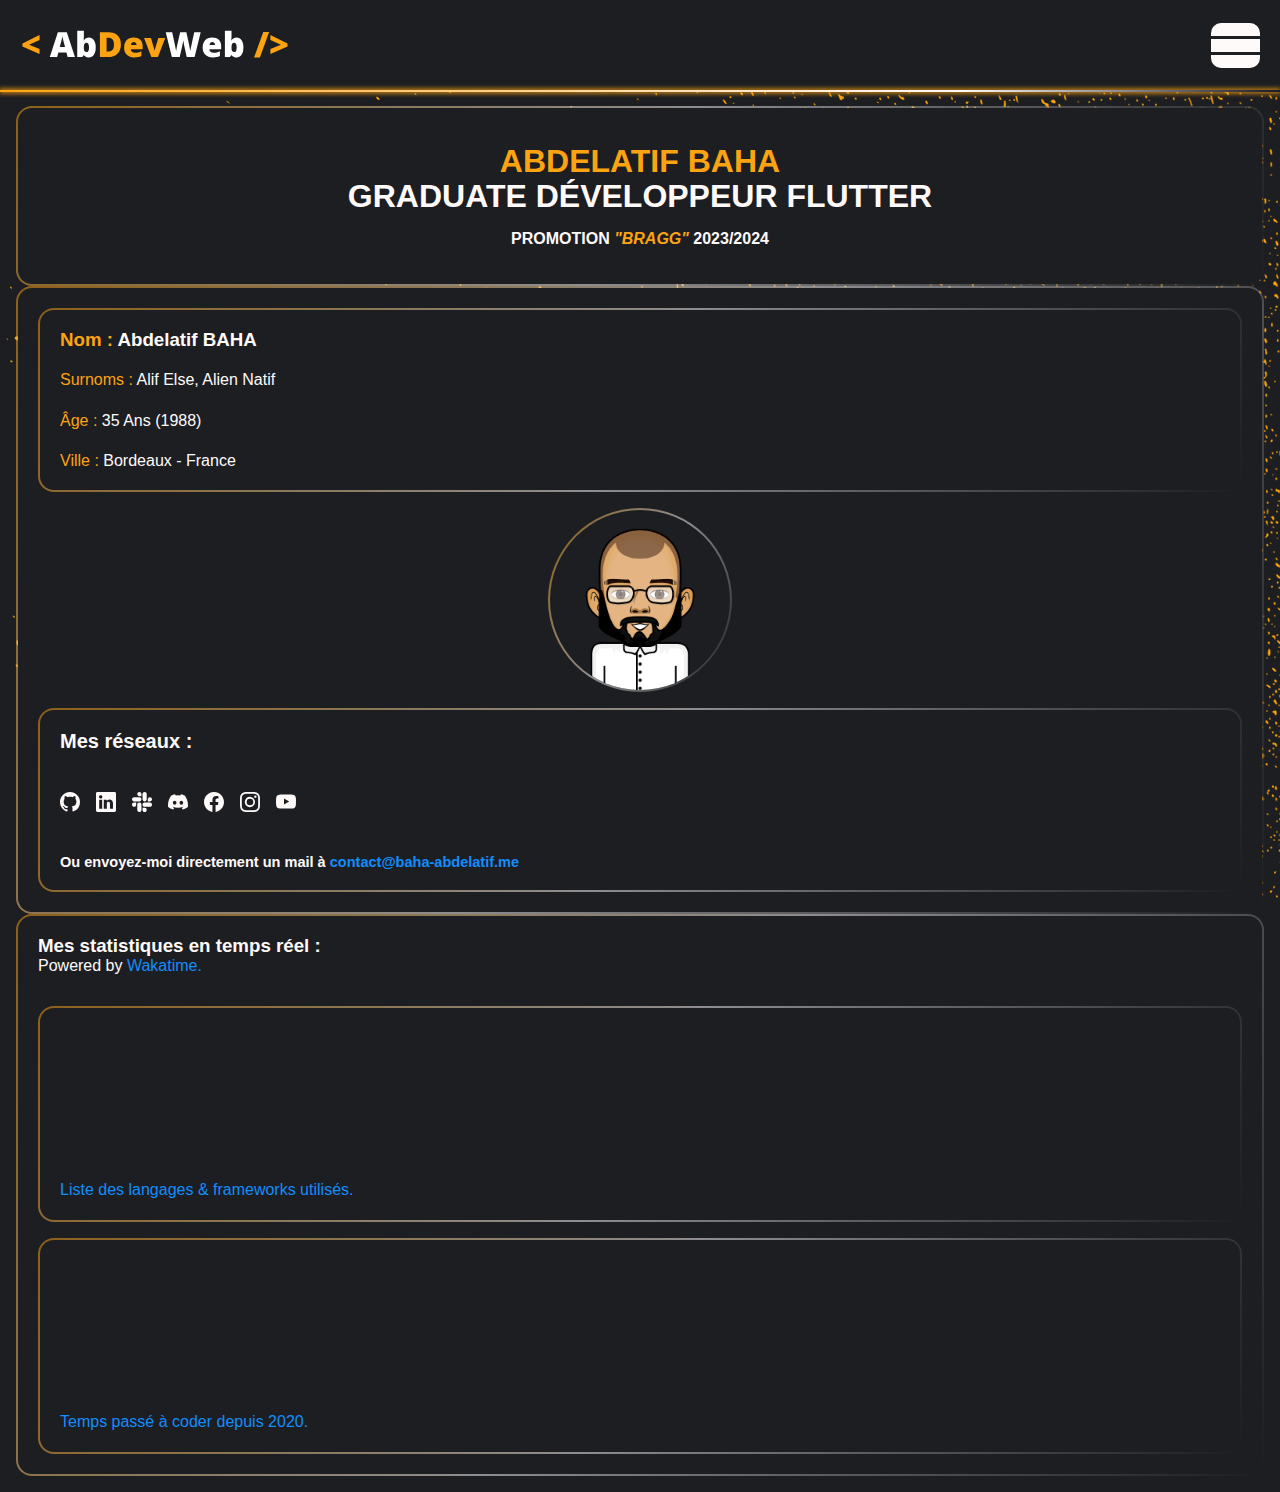
==== commit 991e4416: "Split du site en plusieurs pages en attendant React (SPA)" ====
--- a/index.html
+++ b/index.html
@@ -1,870 +1,354 @@
-<!DOCTYPE html>
-<html lang="fr">
-
-<head>
-  <meta charset="UTF-8">
-  <meta
-    name="viewport"
-    content="width=device-width, initial-scale=1, minimum-scale=1"
-  >
-  <title>AbDevWeb - Abdelatif BAHA - Développeur Web Flutter - Bordeaux,
-    Gironde, France.</title>
-  <link
-    rel="shortcut icon"
-    href="./assets/favicon.png"
-    type="image/png"
-  >
-  <link
-    rel="stylesheet"
-    href="./styles/styles.css"
-  >
-</head>
-
-<body>
-  <header class="filled-background shadowline header">
-    <div class="header__logo">
-    </div>
-
-    <label
-      for="Header__burger-menu"
-      class="header_menu-toggle"
-    >
-      <span class="header_menu-toggle__toggle"></span>
-      <span class="header_menu-toggle__toggle"></span>
-      <span class="header_menu-toggle__toggle"></span>
-    </label>
-    <input
-      type="checkbox"
-      name="header__burger-menu"
-      id="Header__burger-menu"
-    >
-    <nav class="main-nav">
-      <ul class="main-nav__list">
-        <li class="main-nav__item">
-          <a
-            href="#Parcours"
-            class="main-nav__link link"
-          >
-            mon parcours
-          </a>
-        </li>
-        <li class="main-nav__item">
-          <a
-            href="#Projets"
-            class="main-nav__link link"
-          >
-            mes projets
-          </a>
-        </li>
-        <li class="main-nav__item">
-          <a
-            href="#About"
-            class="main-nav__link link"
-          >
-            à propos de moi
-          </a>
-        </li>
-        <li class="main-nav__item">
-          <a
-            href="#Contact"
-            class="main-nav__link link"
-          >
-            me contacter
-          </a>
-        </li>
-      </ul>
-    </nav>
-  </header>
-  <main>
-    <section class="hero section-container">
-      <div
-        class="hero__title section-container__title filled-background border-box"
-      >
-        <h1 class="hero__title__headline">
-          <span class="colored-text">Abdelatif BAHA</span><br>Graduate
-          Développeur Flutter
-        </h1>
-        <h2 class="hero__title__tagline">
-          Promotion <i class="colored-text">"Bragg"</i> 2023/2024
-        </h2>
-      </div>
-
-      <div class="hero__presentation presentation filled-background border-box">
-        <div class="hero__presentation__avatar border-box">
-          <img
-            src="./assets/avatar.png"
-            alt="abavatar"
-            class="hero__presentation__avatar__img"
-          >
-        </div>
-        <div class="hero__presentation__informations border-box">
-          <h3>
-            <span class="colored-text">Nom : </span>Abdelatif BAHA
-          </h3>
-          <p>
-            <span class="colored-text">Surnoms : </span>Alif Else, Alien
-            Natif
-          </p>
-          <p>
-            <span class="colored-text">Âge : </span>35 Ans (février 1988)
-          </p>
-          <p>
-            <span class="colored-text">Ville : </span>Bordeaux - France
-          </p>
-        </div>
-        <div class="hero__presentation__socials border-box">
-          <h3 class="social-links__title">Mes réseaux :</h3>
-
-          <ul class="social-links__list">
-            <li class="social-links__list-items">
-              <a
-                href="#"
-                class="socials link"
-                target="_blank"
-                rel="noopener noreferrer"
-                title="Mon Github pour voir mes projets public et admirer mon code !"
-              >
-                <svg
-                  xmlns="http://www.w3.org/2000/svg"
-                  fill="currentColor"
-                  class="bi bi-github"
-                  viewBox="0 0 16 16"
-                >
-                  <path
-                    d="M8 0C3.58 0 0 3.58 0 8c0 3.54 2.29 6.53 5.47 7.59.4.07.55-.17.55-.38 0-.19-.01-.82-.01-1.49-2.01.37-2.53-.49-2.69-.94-.09-.23-.48-.94-.82-1.13-.28-.15-.68-.52-.01-.53.63-.01 1.08.58 1.23.82.72 1.21 1.87.87 2.33.66.07-.52.28-.87.51-1.07-1.78-.2-3.64-.89-3.64-3.95 0-.87.31-1.59.82-2.15-.08-.2-.36-1.02.08-2.12 0 0 .67-.21 2.2.82.64-.18 1.32-.27 2-.27.68 0 1.36.09 2 .27 1.53-1.04 2.2-.82 2.2-.82.44 1.1.16 1.92.08 2.12.51.56.82 1.27.82 2.15 0 3.07-1.87 3.75-3.65 3.95.29.25.54.73.54 1.48 0 1.07-.01 1.93-.01 2.2 0 .21.15.46.55.38A8.012 8.012 0 0 0 16 8c0-4.42-3.58-8-8-8z"
-                  />
-                </svg>
-              </a>
-            </li>
-
-            <li class="social-links__list-items">
-              <a
-                href="#"
-                class="socials link"
-                target="_blank"
-                rel="noopener noreferrer"
-                title="Linkedin pour connaître mon parcours et me proposer des missions intéressantes."
-              >
-                <svg
-                  xmlns="http://www.w3.org/2000/svg"
-                  fill="currentColor"
-                  class="bi bi-linkedin"
-                  viewBox="0 0 16 16"
-                >
-                  <path
-                    d="M0 1.146C0 .513.526 0 1.175 0h13.65C15.474 0 16 .513 16 1.146v13.708c0 .633-.526 1.146-1.175 1.146H1.175C.526 16 0 15.487 0 14.854V1.146zm4.943 12.248V6.169H2.542v7.225h2.401zm-1.2-8.212c.837 0 1.358-.554 1.358-1.248-.015-.709-.52-1.248-1.342-1.248-.822 0-1.359.54-1.359 1.248 0 .694.521 1.248 1.327 1.248h.016zm4.908 8.212V9.359c0-.216.016-.432.08-.586.173-.431.568-.878 1.232-.878.869 0 1.216.662 1.216 1.634v3.865h2.401V9.25c0-2.22-1.184-3.252-2.764-3.252-1.274 0-1.845.7-2.165 1.193v.025h-.016a5.54 5.54 0 0 1 .016-.025V6.169h-2.4c.03.678 0 7.225 0 7.225h2.4z"
-                  />
-                </svg>
-              </a>
-            </li>
-
-            <li class="social-links__list-items">
-              <a
-                href="#"
-                class="socials link"
-                target="_blank"
-                rel="noopener noreferrer"
-                title="Le Slack public sur lequel vous pouvez me venir en aide et participer à mes projets."
-              >
-                <svg
-                  xmlns="http://www.w3.org/2000/svg"
-                  fill="currentColor"
-                  class="bi bi-slack"
-                  viewBox="0 0 16 16"
-                >
-                  <path
-                    d="M3.362 10.11c0 .926-.756 1.681-1.681 1.681S0 11.036 0 10.111C0 9.186.756 8.43 1.68 8.43h1.682v1.68zm.846 0c0-.924.756-1.68 1.681-1.68s1.681.756 1.681 1.68v4.21c0 .924-.756 1.68-1.68 1.68a1.685 1.685 0 0 1-1.682-1.68v-4.21zM5.89 3.362c-.926 0-1.682-.756-1.682-1.681S4.964 0 5.89 0s1.68.756 1.68 1.68v1.682H5.89zm0 .846c.924 0 1.68.756 1.68 1.681S6.814 7.57 5.89 7.57H1.68C.757 7.57 0 6.814 0 5.89c0-.926.756-1.682 1.68-1.682h4.21zm6.749 1.682c0-.926.755-1.682 1.68-1.682.925 0 1.681.756 1.681 1.681s-.756 1.681-1.68 1.681h-1.681V5.89zm-.848 0c0 .924-.755 1.68-1.68 1.68A1.685 1.685 0 0 1 8.43 5.89V1.68C8.43.757 9.186 0 10.11 0c.926 0 1.681.756 1.681 1.68v4.21zm-1.681 6.748c.926 0 1.682.756 1.682 1.681S11.036 16 10.11 16s-1.681-.756-1.681-1.68v-1.682h1.68zm0-.847c-.924 0-1.68-.755-1.68-1.68 0-.925.756-1.681 1.68-1.681h4.21c.924 0 1.68.756 1.68 1.68 0 .926-.756 1.681-1.68 1.681h-4.21z"
-                  />
-                </svg>
-              </a>
-            </li>
-
-            <li class="social-links__list-items">
-              <a
-                href="#"
-                class="socials link"
-                target="_blank"
-                rel="noopener noreferrer"
-                title="Ajoutez-moi sur Discord et venez discuter de code ou autre..."
-              >
-                <svg
-                  xmlns="http://www.w3.org/2000/svg"
-                  fill="currentColor"
-                  class="bi bi-discord"
-                  viewBox="0 0 16 16"
-                >
-                  <path
-                    d="M13.545 2.907a13.227 13.227 0 0 0-3.257-1.011.05.05 0 0 0-.052.025c-.141.25-.297.577-.406.833a12.19 12.19 0 0 0-3.658 0 8.258 8.258 0 0 0-.412-.833.051.051 0 0 0-.052-.025c-1.125.194-2.22.534-3.257 1.011a.041.041 0 0 0-.021.018C.356 6.024-.213 9.047.066 12.032c.001.014.01.028.021.037a13.276 13.276 0 0 0 3.995 2.02.05.05 0 0 0 .056-.019c.308-.42.582-.863.818-1.329a.05.05 0 0 0-.01-.059.051.051 0 0 0-.018-.011 8.875 8.875 0 0 1-1.248-.595.05.05 0 0 1-.02-.066.051.051 0 0 1 .015-.019c.084-.063.168-.129.248-.195a.05.05 0 0 1 .051-.007c2.619 1.196 5.454 1.196 8.041 0a.052.052 0 0 1 .053.007c.08.066.164.132.248.195a.051.051 0 0 1-.004.085 8.254 8.254 0 0 1-1.249.594.05.05 0 0 0-.03.03.052.052 0 0 0 .003.041c.24.465.515.909.817 1.329a.05.05 0 0 0 .056.019 13.235 13.235 0 0 0 4.001-2.02.049.049 0 0 0 .021-.037c.334-3.451-.559-6.449-2.366-9.106a.034.034 0 0 0-.02-.019Zm-8.198 7.307c-.789 0-1.438-.724-1.438-1.612 0-.889.637-1.613 1.438-1.613.807 0 1.45.73 1.438 1.613 0 .888-.637 1.612-1.438 1.612Zm5.316 0c-.788 0-1.438-.724-1.438-1.612 0-.889.637-1.613 1.438-1.613.807 0 1.451.73 1.438 1.613 0 .888-.631 1.612-1.438 1.612Z"
-                  />
-                </svg>
-              </a>
-            </li>
-
-            <li class="social-links__list-items">
-              <a
-                href="#"
-                class="socials link"
-                target="_blank"
-                rel="noopener noreferrer"
-                title="Facebook, pour garder le contact et partager des articles intéressants."
-              >
-                <svg
-                  xmlns="http://www.w3.org/2000/svg"
-                  fill="currentColor"
-                  class="bi bi-facebook"
-                  viewBox="0 0 16 16"
-                >
-                  <path
-                    d="M16 8.049c0-4.446-3.582-8.05-8-8.05C3.58 0-.002 3.603-.002 8.05c0 4.017 2.926 7.347 6.75 7.951v-5.625h-2.03V8.05H6.75V6.275c0-2.017 1.195-3.131 3.022-3.131.876 0 1.791.157 1.791.157v1.98h-1.009c-.993 0-1.303.621-1.303 1.258v1.51h2.218l-.354 2.326H9.25V16c3.824-.604 6.75-3.934 6.75-7.951z"
-                  />
-                </svg>
-              </a>
-            </li>
-
-            <li class="social-links__list-items">
-              <a
-                href="#"
-                class="socials link"
-                target="_blank"
-                rel="noopener noreferrer"
-                title="Mes plus belles réalisations sont sur Insta, venez admirer mes talents de designer UI/UX !"
-              >
-                <svg
-                  xmlns="http://www.w3.org/2000/svg"
-                  fill="currentColor"
-                  class="bi bi-instagram"
-                  viewBox="0 0 16 16"
-                >
-                  <path
-                    d="M8 0C5.829 0 5.556.01 4.703.048 3.85.088 3.269.222 2.76.42a3.917 3.917 0 0 0-1.417.923A3.927 3.927 0 0 0 .42 2.76C.222 3.268.087 3.85.048 4.7.01 5.555 0 5.827 0 8.001c0 2.172.01 2.444.048 3.297.04.852.174 1.433.372 1.942.205.526.478.972.923 1.417.444.445.89.719 1.416.923.51.198 1.09.333 1.942.372C5.555 15.99 5.827 16 8 16s2.444-.01 3.298-.048c.851-.04 1.434-.174 1.943-.372a3.916 3.916 0 0 0 1.416-.923c.445-.445.718-.891.923-1.417.197-.509.332-1.09.372-1.942C15.99 10.445 16 10.173 16 8s-.01-2.445-.048-3.299c-.04-.851-.175-1.433-.372-1.941a3.926 3.926 0 0 0-.923-1.417A3.911 3.911 0 0 0 13.24.42c-.51-.198-1.092-.333-1.943-.372C10.443.01 10.172 0 7.998 0h.003zm-.717 1.442h.718c2.136 0 2.389.007 3.232.046.78.035 1.204.166 1.486.275.373.145.64.319.92.599.28.28.453.546.598.92.11.281.24.705.275 1.485.039.843.047 1.096.047 3.231s-.008 2.389-.047 3.232c-.035.78-.166 1.203-.275 1.485a2.47 2.47 0 0 1-.599.919c-.28.28-.546.453-.92.598-.28.11-.704.24-1.485.276-.843.038-1.096.047-3.232.047s-2.39-.009-3.233-.047c-.78-.036-1.203-.166-1.485-.276a2.478 2.478 0 0 1-.92-.598 2.48 2.48 0 0 1-.6-.92c-.109-.281-.24-.705-.275-1.485-.038-.843-.046-1.096-.046-3.233 0-2.136.008-2.388.046-3.231.036-.78.166-1.204.276-1.486.145-.373.319-.64.599-.92.28-.28.546-.453.92-.598.282-.11.705-.24 1.485-.276.738-.034 1.024-.044 2.515-.045v.002zm4.988 1.328a.96.96 0 1 0 0 1.92.96.96 0 0 0 0-1.92zm-4.27 1.122a4.109 4.109 0 1 0 0 8.217 4.109 4.109 0 0 0 0-8.217zm0 1.441a2.667 2.667 0 1 1 0 5.334 2.667 2.667 0 0 1 0-5.334z"
-                  />
-                </svg>
-              </a>
-            </li>
-            <li class="social-links__list-items">
-              <a
-                href="#"
-                class="socials link"
-                target="_blank"
-                rel="noopener noreferrer"
-                title="Si vous cherchez de bonnes playlists pour coder, des tutoriels et des projets sympas, c'est sur Youtube que ça se passe !"
-                <li
-                class="social-links"
-              >
-                <svg
-                  xmlns="http://www.w3.org/2000/svg"
-                  fill="currentColor"
-                  class="bi bi-youtube"
-                  viewBox="0 0 16 16"
-                >
-                  <path
-                    d="M8.051 1.999h.089c.822.003 4.987.033 6.11.335a2.01 2.01 0 0 1 1.415 1.42c.101.38.172.883.22 1.402l.01.104.022.26.008.104c.065.914.073 1.77.074 1.957v.075c-.001.194-.01 1.108-.082 2.06l-.008.105-.009.104c-.05.572-.124 1.14-.235 1.558a2.007 2.007 0 0 1-1.415 1.42c-1.16.312-5.569.334-6.18.335h-.142c-.309 0-1.587-.006-2.927-.052l-.17-.006-.087-.004-.171-.007-.171-.007c-1.11-.049-2.167-.128-2.654-.26a2.007 2.007 0 0 1-1.415-1.419c-.111-.417-.185-.986-.235-1.558L.09 9.82l-.008-.104A31.4 31.4 0 0 1 0 7.68v-.123c.002-.215.01-.958.064-1.778l.007-.103.003-.052.008-.104.022-.26.01-.104c.048-.519.119-1.023.22-1.402a2.007 2.007 0 0 1 1.415-1.42c.487-.13 1.544-.21 2.654-.26l.17-.007.172-.006.086-.003.171-.007A99.788 99.788 0 0 1 7.858 2h.193zM6.4 5.209v4.818l4.157-2.408L6.4 5.209z"
-                  />
-                </svg>
-              </a>
-            </li>
-
-          </ul>
-
-          <h4 class="social-links__email">Ou envoyez-moi directement un mail à
-            <a
-              href="mailto:contact@baha-abdelatif.me"
-              class="link"
-            >contact@baha-abdelatif.me</a>
-          </h4>
-        </div>
-      </div>
-
-      <div class="hero__activity filled-background border-box">
-        <!-- <div class="activity__cards"> -->
-        <div class="hero__activity__title">
-          <h3 class="hero_card-title">Mes statistiques en temps réel :</h3>
-          <p>
-            Powered by
-            <a
-              class="link"
-              href="https://wakatime.com"
-              target="_blank"
-              rel="noopener noreferrer"
-            >
-              Wakatime.
-            </a>
-          </p>
-        </div>
-        <figure
-          class="hero__activity__wrapper hero__activity__wrapper-languages border-box"
-        >
-          <embed
-            src="https://wakatime.com/share/@baha_abdelatif/df1176c9-a38c-460b-acd6-298b66c297d0.svg"
-            class="activity-charts"
-          >
-          </embed>
-          <figcaption class="hero__activity__wrapper-caption">
-            <a
-              href="https://wakatime.com/share/@baha_abdelatif/df1176c9-a38c-460b-acd6-298b66c297d0.svg"
-              class="link"
-              target="_blank"
-              rel="noopener noreferrer"
-            >
-              Liste des langages & frameworks utilisés.
-            </a>
-
-          </figcaption>
-        </figure>
-        <figure
-          class="hero__activity__wrapper hero__activity__wrapper-timespent border-box"
-        >
-          <embed
-            src="https://wakatime.com/share/@baha_abdelatif/496fb649-a9b5-4c97-8efa-74f47e08b3b6.svg"
-            class="activity-charts"
-          >
-          </embed>
-          <figcaption class="hero__activity__wrapper-caption">
-            <a
-              href="https://wakatime.com/share/@baha_abdelatif/496fb649-a9b5-4c97-8efa-74f47e08b3b6.svg"
-              class="link"
-              target="_blank"
-              rel="noopener noreferrer"
-            >
-              Temps passé à coder depuis 2020.
-            </a>
-          </figcaption>
-        </figure>
-        <!-- </div> -->
-      </div>
-    </section>
-    <section
-      class="parcours section-container"
-      id="Parcours"
-    >
-      <div
-        class="parcours__title section-container__title filled-background border-box"
-      >
-        <h2 class="parcours__title__main">
-          Mon <span class="colored-text">Parcours</span>
-        </h2>
-      </div>
-      <div
-        class="parcours__wrapper formation_wrapper filled-background border-box"
-      >
-        <h3 class="parcours__wrapper__title filled-background border-box">Mes
-          <span class="colored-text">formations</span> :
-        </h3>
-        <div class="parcours__wrapper__item">
-          <div class="parcours__card filled-background border-box">
-            <h3 class="parcours__card__title colored-text">TP
-              DÉVELOPPEUR D'APPLICATIONS WEB</h3>
-            <h4 class="parcours__card__place">Digital Campus/STUDI'</h4>
-            <h5 class="parcours__card__dates">Depuis Juillet 2023</h5>
-            <ul class="card-content__list">
-              <li class="card-content__list__item">Diplôme RNCP de niveau V</li>
-              <li class="card-content__list__item">Développer la partie
-                front-end d'une application web ou web mobile en intégrant les
-                recommandations de sécurité
-                Maquetter une application.</li>
-              <li class="card-content__list__item">Réaliser une interface
-                utilisateur web statique et adaptable.</li>
-              <li class="card-content__list__item">Réaliser une interface
-                utilisateur avec une solution de gestion de contenu ou
-                e-commerce.</li>
-              <li class="card-content__list__item">Développer la partie back-end
-                d'une application web ou web mobile en intégrant les
-                recommandations de sécurité.</li>
-              <li class="card-content__list__item">Créer et administrer une base
-                de données.</li>
-              <li class="card-content__list__item">Développer les composants
-                d'accès aux données.</li>
-              <li class="card-content__list__item">Développer la partie back-end
-                d'une application web ou web mobile.</li>
-              <li class="card-content__list__item">Élaborer et mettre en œuvre
-                des composants dans une application de gestion de contenu ou
-                e-commerce.</li>
-            </ul>
-          </div>
-          <div class="parcours__card__separator">
-            <svg
-              xmlns="http://www.w3.org/2000/svg"
-              viewBox="0 0 512 512"
-            ><!--! Font Awesome Free 6.4.0 by @fontawesome - https://fontawesome.com License - https://fontawesome.com/license (Commercial License) Copyright 2023 Fonticons, Inc. -->
-              <path
-                d="M184 48H328c4.4 0 8 3.6 8 8V96H176V56c0-4.4 3.6-8 8-8zm-56 8V96H64C28.7 96 0 124.7 0 160v96H192 320 512V160c0-35.3-28.7-64-64-64H384V56c0-30.9-25.1-56-56-56H184c-30.9 0-56 25.1-56 56zM512 288H320v32c0 17.7-14.3 32-32 32H224c-17.7 0-32-14.3-32-32V288H0V416c0 35.3 28.7 64 64 64H448c35.3 0 64-28.7 64-64V288z"
-              />
-            </svg>
-          </div>
-        </div>
-        <div class="parcours__wrapper__item">
-          <div class="parcours__card filled-background border-box">
-            <h3 class="parcours__card__title colored-text">Consultant en
-              marketing direct.</h3>
-            <h4 class="parcours__card__place">GHK Group Geninc - Bordeaux
-            </h4>
-            <h5 class="parcours__card__dates">Avril - Juin 2021</h5>
-            <ul class="card-content__list">
-              <li class="card-content__list__item">Formation réalisées en
-                interne pour acquérir les bases du marketing direct.</li>
-              <li class="card-content__list__item">Réaliser une étude de marché
-                et des concurrents</li>
-              <li class="card-content__list__item">Étudier les attentes des
-                consommateurs et leurs habitudes</li>
-              <li class="card-content__list__item">Établir et proposer des
-                stratégies de ventes et de streetmarketing.</li>
-              <li class="card-content__list__item">Définir et suivre des
-                indicateurs de performance</li>
-            </ul>
-          </div>
-        </div>
-        <div class="parcours__wrapper__item">
-          <div class="parcours__card filled-background border-box">
-            <h3 class="parcours__card__title colored-text">Réparateur
-              d'appareils nomades</h3>
-            <h4 class="parcours__card__place">Centre de Formation
-              Méditerranéen & Superléo - Bordeaux</h4>
-            <h5 class="parcours__card__dates">Juin - Juillet 2021</h5>
-            <ul class="card-content__list">
-              <li class="card-content__list__item">Etude approfondies des
-                modèles de smartphone des marques les plus populaires. Avoir des
-                notions sur les composants. Comprendre le fonctionnement d'une
-                carte mère. Connaître les systèmes d'exploitation.</li>
-              <li class="card-content__list__item">Maîtriser le fonctionnement
-                des appareils et outils nécessaires à votre atelier.</li>
-              <li class="card-content__list__item">Savoir recevoir l’appareil
-                nomade défectueux d’un client et faire un diagnostic de panne.
-                Savoir diagnostiquer avec un logiciel. Savoir diagnostiquer
-                les pannes sur Apple, Samsung, Huawei, Xiaomi. Confirmer la
-                localisation du dysfonctionnement, et choisir les éléments
-                nécessaires au traitement</li>
-              <li class="card-content__list__item">Préserver les données du
-                client lors de la réparation.Savoir ouvrir et fermer les
-                appareils (conformément aux exigences du
-                constructeur). Savoir remplacer les écrans de différentes
-                marques. Savoir remplacer diverses pièces sans soudure.
-              </li>
-              <li class="card-content__list__item">Promouvoir la réparation du
-                terminal auprès du client. Proposer des solutions pertinentes
-                pour des solutions réalistes. Maitriser les techniques de
-                langage corporel et verbal visant à répondre aux préoccupations
-                du client. Savoir anticiper un refus ou une objection de la part
-                du client. Reproduire la panne avec le client. Formuler des
-                synthèses et adopter une posture pédagogique
-              </li>
-            </ul>
-          </div>
-          <div class="parcours__card__separator">
-            <svg
-              xmlns="http://www.w3.org/2000/svg"
-              viewBox="0 0 512 512"
-            ><!--! Font Awesome Free 6.4.0 by @fontawesome - https://fontawesome.com License - https://fontawesome.com/license (Commercial License) Copyright 2023 Fonticons, Inc. -->
-              <path
-                d="M184 48H328c4.4 0 8 3.6 8 8V96H176V56c0-4.4 3.6-8 8-8zm-56 8V96H64C28.7 96 0 124.7 0 160v96H192 320 512V160c0-35.3-28.7-64-64-64H384V56c0-30.9-25.1-56-56-56H184c-30.9 0-56 25.1-56 56zM512 288H320v32c0 17.7-14.3 32-32 32H224c-17.7 0-32-14.3-32-32V288H0V416c0 35.3 28.7 64 64 64H448c35.3 0 64-28.7 64-64V288z"
-              />
-            </svg>
-          </div>
-        </div>
-        <div class="parcours__wrapper__item">
-          <div class="parcours__card filled-background border-box">
-            <h3 class="parcours__card__title colored-text">TP
-              Développeur web junior</h3>
-            <h4 class="parcours__card__place">OpenClassrooms</h4>
-            <h5 class="parcours__card__dates">Janvier - Juin 2019</h5>
-            <ul class="card-content__list">
-              <li class="card-content__list__item">Formation avortée faute de
-                financements.</li>
-              <li class="card-content__list__item">Découper, assembler et
-                intégrer tous les éléments d’une maquette graphique en HTML5 et
-                CSS.</li>
-              <li class="card-content__list__item">Ajouter du contenu audio et
-                vidéo en HTML5.</li>
-              <li class="card-content__list__item">Animer les pages web avec
-                CSS3.</li>
-              <li class="card-content__list__item">Appliquer les standards du
-                Web et les normes en vigueur.</li>
-              <li class="card-content__list__item">Construire un site web fluide
-                s’adaptant à tout type d’écran (web, smartphone et tablette).
-              </li>
-              <li class="card-content__list__item">Améliorer le référencement
-                naturel en utilisant les balises selon leur sémantique.</li>
-              <li class="card-content__list__item">Faire réagir la page web en
-                fonction des actions de l’utilisateur en JavaScript.</li>
-              <li class="card-content__list__item">Se connecter à un service web
-                pour exploiter des données tierces (API).</li>
-            </ul>
-          </div>
-          <div class="parcours__card__separator">
-            <svg
-              xmlns="http://www.w3.org/2000/svg"
-              viewBox="0 0 512 512"
-            ><!--! Font Awesome Free 6.4.0 by @fontawesome - https://fontawesome.com License - https://fontawesome.com/license (Commercial License) Copyright 2023 Fonticons, Inc. -->
-              <path
-                d="M184 48H328c4.4 0 8 3.6 8 8V96H176V56c0-4.4 3.6-8 8-8zm-56 8V96H64C28.7 96 0 124.7 0 160v96H192 320 512V160c0-35.3-28.7-64-64-64H384V56c0-30.9-25.1-56-56-56H184c-30.9 0-56 25.1-56 56zM512 288H320v32c0 17.7-14.3 32-32 32H224c-17.7 0-32-14.3-32-32V288H0V416c0 35.3 28.7 64 64 64H448c35.3 0 64-28.7 64-64V288z"
-              />
-            </svg>
-          </div>
-        </div>
-        <div class="parcours__wrapper__item">
-          <div class="parcours__card filled-background border-box">
-            <h3 class="parcours__card__title colored-text">Formation à la
-              conception web avec WordPress.</h3>
-            <h4 class="parcours__card__place">Forum du Rocher de
-              Palmer</h4>
-            <h5 class="parcours__card__dates">Novembre 2018</h5>
-            <ul class="card-content__list">
-              <li class="card-content__list__item">Comprendre les enjeux liés à
-                l'environnement web.</li>
-              <li class="card-content__list__item">Définir un projet de site web
-                (besoins, cibles, priorités, fonctionnalités, contenus)</li>
-              <li class="card-content__list__item">S'initier à la réalisation de
-                site web avec WordPress.</li>
-              <li class="card-content__list__item">Différencier les types de
-                site web et les grandes familles de fonctionnalités web.</li>
-              <li class="card-content__list__item">Référencement web (SEO) :
-                comprendre le fonctionnement des moteurs de recherche et
-                améliorer sa visibilité.</li>
-              <li class="card-content__list__item">Comprendre le comportement
-                des internautes.</li>
-              <li class="card-content__list__item">Mettre en place des bonnes
-                pratiques d'ergonomie pour rendre un site web mieux utilisable.
-              </li>
-              <li class="card-content__list__item">Définir les fonctionnalités
-                et caractéristiques d'un site web en fonction du type de projet.
-              </li>
-              <li class="card-content__list__item">Comprendre le fonctionnement
-                des noms de domaines et de l'hébergement.</li>
-              <li class="card-content__list__item">Connaître les étapes et les
-                compétences d'un projet de site web.</li>
-              <li class="card-content__list__item">Choisir, traiter et concevoir
-                des visuels et des médias pour diffuser sur un site web.</li>
-              <li class="card-content__list__item">Panorama de différents types
-                d'outils et des technologies existantes pour créer un site web.
-              </li>
-              <li class="card-content__list__item">Gérer le contenu (article et
-                page) d'un site web WordPress</li>
-              <li class="card-content__list__item">Choisir un thème (habillage
-                graphique) pour son site WordPress.</li>
-              <li class="card-content__list__item">Améliorer et optimiser un
-                site web existant.</li>
-              <li class="card-content__list__item">Définir un plan d'action pour
-                son projet de site web.</li>
-            </ul>
-          </div>
-          <div class="parcours__card__separator">
-            <svg
-              xmlns="http://www.w3.org/2000/svg"
-              viewBox="0 0 512 512"
-            ><!--! Font Awesome Free 6.4.0 by @fontawesome - https://fontawesome.com License - https://fontawesome.com/license (Commercial License) Copyright 2023 Fonticons, Inc. -->
-              <path
-                d="M184 48H328c4.4 0 8 3.6 8 8V96H176V56c0-4.4 3.6-8 8-8zm-56 8V96H64C28.7 96 0 124.7 0 160v96H192 320 512V160c0-35.3-28.7-64-64-64H384V56c0-30.9-25.1-56-56-56H184c-30.9 0-56 25.1-56 56zM512 288H320v32c0 17.7-14.3 32-32 32H224c-17.7 0-32-14.3-32-32V288H0V416c0 35.3 28.7 64 64 64H448c35.3 0 64-28.7 64-64V288z"
-              />
-            </svg>
-          </div>
-        </div>
-        <div class="parcours__wrapper__item">
-          <div class="parcours__card filled-background border-box">
-            <h3 class="parcours__card__title colored-text">1ère STI Génie
-              Électrotechnique.</h3>
-            <h4 class="parcours__card__place">Lycée Gustave Eiffel - Bordeaux
-            </h4>
-            <h5 class="parcours__card__dates">2004 - 2007</h5>
-            <ul class="card-content__list">
-              <li class="card-content__list__item">BAC non obtenu, arrêt des
-                études avant la fin de mon cursus scolaire.</li>
-              <li class="card-content__list__item">Habilitations électriques B0V
-                & B1V validées en 2007</li>
-              <li class="card-content__list__item">Concepts de bases en
-                électronique et en électricité</li>
-              <li class="card-content__list__item">Bases de la programmation en
-                C et en BASIC pour des systèmes embarqués</li>
-            </ul>
-          </div>
-          <div class="parcours__card__separator">
-            <svg
-              xmlns="http://www.w3.org/2000/svg"
-              viewBox="0 0 512 512"
-            ><!--! Font Awesome Free 6.4.0 by @fontawesome - https://fontawesome.com License - https://fontawesome.com/license (Commercial License) Copyright 2023 Fonticons, Inc. -->
-              <path
-                d="M184 48H328c4.4 0 8 3.6 8 8V96H176V56c0-4.4 3.6-8 8-8zm-56 8V96H64C28.7 96 0 124.7 0 160v96H192 320 512V160c0-35.3-28.7-64-64-64H384V56c0-30.9-25.1-56-56-56H184c-30.9 0-56 25.1-56 56zM512 288H320v32c0 17.7-14.3 32-32 32H224c-17.7 0-32-14.3-32-32V288H0V416c0 35.3 28.7 64 64 64H448c35.3 0 64-28.7 64-64V288z"
-              />
-            </svg>
-          </div>
-        </div>
-      </div>
-      <div
-        class="parcours__wrapper experience_wrapper filled-background border-box"
-      >
-        <h3 class="parcours__wrapper__title filled-background border-box">Mes
-          <span class="colored-text">expériences</span> :
-        </h3>
-        <div class="parcours__wrapper__item">
-          <div class="parcours__card filled-background border-box">
-            <h3 class="parcours__card__title colored-text">Conseil, Assistance
-              et Dépannage Informatique</h3>
-            <h4 class="parcours__card__place">Bordeaux métropole</h4>
-            <h5 class="parcours__card__dates">Depuis 2018</h5>
-            <ul class="card-content__list">
-              <li class="card-content__list__item">Activité exercée en
-                autoentreprise</li>
-              <li class="card-content__list__item">Conseil, Assistance et
-                Dépannage Informatique auprès d'entreprises et de particuliers.
-              </li>
-              <li class="card-content__list__item">Diagnostic et réparation de
-                PC, smartphones et tablettes.
-              </li>
-              <li class="card-content__list__item">Création de sites WordPress
-                et Shopify.</li>
-              <li class="card-content__list__item">Formation à divers outils et
-                logiciels (Canva, Suite Google/Microsoft Office, Yoast SEO...).
-              </li>
-            </ul>
-          </div>
-          <div class="parcours__card__separator">
-            <svg
-              xmlns="http://www.w3.org/2000/svg"
-              viewBox="0 0 512 512"
-            ><!--! Font Awesome Free 6.4.0 by @fontawesome - https://fontawesome.com License - https://fontawesome.com/license (Commercial License) Copyright 2023 Fonticons, Inc. -->
-              <path
-                d="M184 48H328c4.4 0 8 3.6 8 8V96H176V56c0-4.4 3.6-8 8-8zm-56 8V96H64C28.7 96 0 124.7 0 160v96H192 320 512V160c0-35.3-28.7-64-64-64H384V56c0-30.9-25.1-56-56-56H184c-30.9 0-56 25.1-56 56zM512 288H320v32c0 17.7-14.3 32-32 32H224c-17.7 0-32-14.3-32-32V288H0V416c0 35.3 28.7 64 64 64H448c35.3 0 64-28.7 64-64V288z"
-              />
-            </svg>
-          </div>
-        </div>
-        <div class="parcours__wrapper__item">
-          <div class="parcours__card filled-background border-box">
-            <h3 class="parcours__card__title colored-text">GHK Group Geninc</h3>
-            <h4 class="parcours__card__place">Bordeaux métropole.</h4>
-            <h5 class="parcours__card__dates">Avril - Juin 2021</h5>
-            <ul class="card-content__list">
-              <li class="card-content__list__item">Consultant en marketing
-                direct</li>
-              <li class="card-content__list__item">Street marketing,
-                distribution de flyers.
-              </li>
-              <li class="card-content__list__item">Représentant pour diverses
-                applications mobiles (Frichti, Cajoo...).
-              </li>
-              <li class="card-content__list__item">Récolte de dons en porte à
-                porte pour la Croix-Rouge et Un Enfant par la main</li>
-            </ul>
-          </div>
-        </div>
-        <div class="parcours__wrapper__item">
-          <div class="parcours__card filled-background border-box">
-            <h3 class="parcours__card__title colored-text">Diverses missions
-              en
-              intérim.</h3>
-            <h4 class="parcours__card__place">Bordeaux métropole.</h4>
-            <h5 class="parcours__card__dates">Depuis 2016</h5>
-            <ul class="card-content__list">
-              <li class="card-content__list__item">Missions variées :</li>
-              <li class="card-content__list__item">Manutention, déménagements,
-                nettoyage.
-              </li>
-              <li class="card-content__list__item">Téléconseiller,
-                télévendeur.
-              </li>
-              <li class="card-content__list__item">Hôte d'accueil.</li>
-              <li class="card-content__list__item">Agent de conditionnement,
-                préparateur de commandes.</li>
-            </ul>
-          </div>
-          <div class="parcours__card__separator">
-            <svg
-              xmlns="http://www.w3.org/2000/svg"
-              viewBox="0 0 512 512"
-            ><!--! Font Awesome Free 6.4.0 by @fontawesome - https://fontawesome.com License - https://fontawesome.com/license (Commercial License) Copyright 2023 Fonticons, Inc. -->
-              <path
-                d="M184 48H328c4.4 0 8 3.6 8 8V96H176V56c0-4.4 3.6-8 8-8zm-56 8V96H64C28.7 96 0 124.7 0 160v96H192 320 512V160c0-35.3-28.7-64-64-64H384V56c0-30.9-25.1-56-56-56H184c-30.9 0-56 25.1-56 56zM512 288H320v32c0 17.7-14.3 32-32 32H224c-17.7 0-32-14.3-32-32V288H0V416c0 35.3 28.7 64 64 64H448c35.3 0 64-28.7 64-64V288z"
-              />
-            </svg>
-          </div>
-        </div>
-        <div class="parcours__wrapper__item">
-          <div class="parcours__card filled-background border-box">
-            <h3 class="parcours__card__title colored-text">CHÂTEAU L'ARGILUS DU
-              ROI</h3>
-            <h4 class="parcours__card__place">Saint-Estèphe MÉDOC</h4>
-            <h5 class="parcours__card__dates">2011 - 2016</h5>
-            <ul class="card-content__list">
-              <li class="card-content__list__item">Ouvrier viticole. Employé aux
-                chais et à la vigne.
-              </li>
-              <li class="card-content__list__item">Vendanges : Montage/Démontage
-                des chaînes de tri, Navettes entre les coupeurs et les tables de
-                tri.</li>
-              <li class="card-content__list__item">Diverses tâches
-                saisonnières
-                : Sécaillage, taille hivernale, vendanges vertes.</li>
-              <li class="card-content__list__item">Presses, écoulages,
-                vinification, assemblage.</li>
-              <li class="card-content__list__item">Mise en fûts,
-                mise en bouteille, préparation et envoi des commandes.</li>
-            </ul>
-          </div>
-          <div class="parcours__card__separator">
-            <svg
-              xmlns="http://www.w3.org/2000/svg"
-              viewBox="0 0 512 512"
-            ><!--! Font Awesome Free 6.4.0 by @fontawesome - https://fontawesome.com License - https://fontawesome.com/license (Commercial License) Copyright 2023 Fonticons, Inc. -->
-              <path
-                d="M184 48H328c4.4 0 8 3.6 8 8V96H176V56c0-4.4 3.6-8 8-8zm-56 8V96H64C28.7 96 0 124.7 0 160v96H192 320 512V160c0-35.3-28.7-64-64-64H384V56c0-30.9-25.1-56-56-56H184c-30.9 0-56 25.1-56 56zM512 288H320v32c0 17.7-14.3 32-32 32H224c-17.7 0-32-14.3-32-32V288H0V416c0 35.3 28.7 64 64 64H448c35.3 0 64-28.7 64-64V288z"
-              />
-            </svg>
-          </div>
-        </div>
-        <div class="parcours__wrapper__item">
-          <div class="parcours__card filled-background border-box">
-            <h3 class="parcours__card__title colored-text">CENTRES D'APPELS :
-              COAXIS, TÉLÉPERFORMANCE, SOLEECO...</h3>
-            <h4 class="parcours__card__place">Bordeaux Métropole</h4>
-            <h5 class="parcours__card__dates">2009 - 2012</h5>
-            <ul class="card-content__list">
-              <li class="card-content__list__item">Télévendeur en R.A. chargé
-                de
-                la récolte de dons pour Sidaction (Coaxis - Cenon)</li>
-              <li class="card-content__list__item">Vente de produits
-                d'assurances (Téléperformance - Bordeaux)</li>
-              <li class="card-content__list__item">Prise de RDV commerciaux
-                pour
-                des magasins d'ameublements (EuroCallCenter - Bordeaux)</li>
-              <li class="card-content__list__item">Vente de panneaux solaires
-                en BtoB et BtoC (Soleeco - Mérignac)</li>
-            </ul>
-          </div>
-          <div class="parcours__card__separator">
-            <svg
-              xmlns="http://www.w3.org/2000/svg"
-              viewBox="0 0 512 512"
-            ><!--! Font Awesome Free 6.4.0 by @fontawesome - https://fontawesome.com License - https://fontawesome.com/license (Commercial License) Copyright 2023 Fonticons, Inc. -->
-              <path
-                d="M184 48H328c4.4 0 8 3.6 8 8V96H176V56c0-4.4 3.6-8 8-8zm-56 8V96H64C28.7 96 0 124.7 0 160v96H192 320 512V160c0-35.3-28.7-64-64-64H384V56c0-30.9-25.1-56-56-56H184c-30.9 0-56 25.1-56 56zM512 288H320v32c0 17.7-14.3 32-32 32H224c-17.7 0-32-14.3-32-32V288H0V416c0 35.3 28.7 64 64 64H448c35.3 0 64-28.7 64-64V288z"
-              />
-            </svg>
-          </div>
-        </div>
-        <div class="parcours__wrapper__item">
-          <div class="parcours__card filled-background border-box">
-            <h3 class="parcours__card__title colored-text">C.C. E.Leclerc</h3>
-            <h4 class="parcours__card__place">Bordeaux St-Louis</h4>
-            <h5 class="parcours__card__dates">Mai – Juillet 2009</h5>
-            <ul class="card-content__list">
-              <li class="card-content__list__item">E.L.S. Chargé des rayons
-                Bazar : Jouets, Animalerie, Jardinage, Multimédia, + diverses
-                vitrines du magasin (Bijouteries, Montres...).
-              </li>
-              <li class="card-content__list__item">Préparation et Réception
-                des commandes, S.A.V.</li>
-              <li class="card-content__list__item">Mise en rayon et Gestion
-                des stocks.</li>
-            </ul>
-          </div>
-          <div class="parcours__card__separator">
-            <svg
-              xmlns="http://www.w3.org/2000/svg"
-              viewBox="0 0 512 512"
-            ><!--! Font Awesome Free 6.4.0 by @fontawesome - https://fontawesome.com License - https://fontawesome.com/license (Commercial License) Copyright 2023 Fonticons, Inc. -->
-              <path
-                d="M184 48H328c4.4 0 8 3.6 8 8V96H176V56c0-4.4 3.6-8 8-8zm-56 8V96H64C28.7 96 0 124.7 0 160v96H192 320 512V160c0-35.3-28.7-64-64-64H384V56c0-30.9-25.1-56-56-56H184c-30.9 0-56 25.1-56 56zM512 288H320v32c0 17.7-14.3 32-32 32H224c-17.7 0-32-14.3-32-32V288H0V416c0 35.3 28.7 64 64 64H448c35.3 0 64-28.7 64-64V288z"
-              />
-            </svg>
-          </div>
-        </div>
-        <div class="parcours__wrapper__item">
-          <div class="parcours__card filled-background border-box">
-            <h3 class="parcours__card__title colored-text">LE COMPLEXE (EX
-              C.A.T.) [Bénévolat]</h3>
-            <h4 class="parcours__card__place">Bordeaux Métropole</h4>
-            <h5 class="parcours__card__dates">2007 - 2013</h5>
-            <ul class="card-content__list">
-              <li class="card-content__list__item">Service au bar : Prise des
-                commandes et Préparation, Encaissement, Rendu monnaie.</li>
-              <li class="card-content__list__item">Affichage et distribution
-                de tracts.</li>
-              <li class="card-content__list__item">Régie son, Régie lumière.
-                Installation et démontage des scènes et de la salle. Accueil
-                artistes et public.</li>
-              <li class="card-content__list__item">Inventaires et maintenance
-                du parc matériel.</li>
-              <li class="card-content__list__item">Animation des réseaux
-                sociaux.</li>
-            </ul>
-          </div>
-          <div class="parcours__card__separator">
-            <svg
-              xmlns="http://www.w3.org/2000/svg"
-              viewBox="0 0 512 512"
-            ><!--! Font Awesome Free 6.4.0 by @fontawesome - https://fontawesome.com License - https://fontawesome.com/license (Commercial License) Copyright 2023 Fonticons, Inc. -->
-              <path
-                d="M184 48H328c4.4 0 8 3.6 8 8V96H176V56c0-4.4 3.6-8 8-8zm-56 8V96H64C28.7 96 0 124.7 0 160v96H192 320 512V160c0-35.3-28.7-64-64-64H384V56c0-30.9-25.1-56-56-56H184c-30.9 0-56 25.1-56 56zM512 288H320v32c0 17.7-14.3 32-32 32H224c-17.7 0-32-14.3-32-32V288H0V416c0 35.3 28.7 64 64 64H448c35.3 0 64-28.7 64-64V288z"
-              />
-            </svg>
-          </div>
-        </div>
-        <div class="parcours__wrapper__item">
-          <div class="parcours__card filled-background border-box">
-            <h3 class="parcours__card__title colored-text">Autres activités
-              bénévoles</h3>
-            <h4 class="parcours__card__place"></h4>
-            <h5 class="parcours__card__dates"></h5>
-            <ul class="card-content__list">
-              <li class="card-content__list__item">Organisation d’événements
-                culturels et installation de scènes éphémères (soundsystem).
-              </li>
-              <li class="card-content__list__item">Construction de
-                haut-parleurs.</li>
-              <li class="card-content__list__item">Réparation d'appareils
-                électroniques, informatique et électroménager auprès de
-                personnes en difficulté.</li>
-              <li class="card-content__list__item">Aide aux sans-abris,
-                maraudes (distribution de repas, de vêtements et de produits
-                de première nécessité).</li>
-              <li class="card-content__list__item">Participation à
-                l'amélioration d'un camp de réfugiés, installation de
-                toilettes sèches, déblayage et nettoyage d'un terrain prêté
-                par la ville de Bordeaux.</li>
-            </ul>
-          </div>
-          <div class="parcours__card__separator">
-            <svg
-              xmlns="http://www.w3.org/2000/svg"
-              viewBox="0 0 512 512"
-            ><!--! Font Awesome Free 6.4.0 by @fontawesome - https://fontawesome.com License - https://fontawesome.com/license (Commercial License) Copyright 2023 Fonticons, Inc. -->
-              <path
-                d="M184 48H328c4.4 0 8 3.6 8 8V96H176V56c0-4.4 3.6-8 8-8zm-56 8V96H64C28.7 96 0 124.7 0 160v96H192 320 512V160c0-35.3-28.7-64-64-64H384V56c0-30.9-25.1-56-56-56H184c-30.9 0-56 25.1-56 56zM512 288H320v32c0 17.7-14.3 32-32 32H224c-17.7 0-32-14.3-32-32V288H0V416c0 35.3 28.7 64 64 64H448c35.3 0 64-28.7 64-64V288z"
-              />
-            </svg>
-          </div>
-        </div>
-        <div class="parcours__wrapper__item">
-          <div class="parcours__card filled-background border-box">
-            <h3 class="parcours__card__title colored-text">CENTRES D'INTÉRÊTS
-            </h3>
-            <h4 class="parcours__card__place"></h4>
-            <h5 class="parcours__card__dates"></h5>
-            <ul class="card-content__list">
-              <li class="card-content__list__item">Lecture :
-                Biographies/Histoire, Classiques, Science-fiction, BD/Mangas.
-              </li>
-              <li class="card-content__list__item">Musique : HipHop, Chanson
-                Française, Blues/Rock, Soul/Reggae/Jazz.</li>
-              <li class="card-content__list__item">Sport : Longboard, VTT,
-                Basketball, Handball.</li>
-              <li class="card-content__list__item">Hobbies : Chant, Basse,
-                Électronique & Informatique.</li>
-            </ul>
-          </div>
-          <div class="parcours__card__separator">
-            <svg
-              xmlns="http://www.w3.org/2000/svg"
-              viewBox="0 0 512 512"
-            ><!--! Font Awesome Free 6.4.0 by @fontawesome - https://fontawesome.com License - https://fontawesome.com/license (Commercial License) Copyright 2023 Fonticons, Inc. -->
-              <path
-                d="M184 48H328c4.4 0 8 3.6 8 8V96H176V56c0-4.4 3.6-8 8-8zm-56 8V96H64C28.7 96 0 124.7 0 160v96H192 320 512V160c0-35.3-28.7-64-64-64H384V56c0-30.9-25.1-56-56-56H184c-30.9 0-56 25.1-56 56zM512 288H320v32c0 17.7-14.3 32-32 32H224c-17.7 0-32-14.3-32-32V288H0V416c0 35.3 28.7 64 64 64H448c35.3 0 64-28.7 64-64V288z"
-              />
-            </svg>
-          </div>
-        </div>
-      </div>
-    </section>
-  </main>
-</body>
-<script src="./scripts.js"></script>
-
-</html>
+<!DOCTYPE html>
+<html lang="fr">
+
+<head>
+  <meta charset="UTF-8">
+  <meta
+    name="viewport"
+    content="width=device-width, initial-scale=1, minimum-scale=1"
+  >
+  <title>AbDevWeb - Abdelatif BAHA - Développeur Web Flutter - Bordeaux,
+    Gironde, France.</title>
+  <link
+    rel="shortcut icon"
+    href="./assets/favicon.png"
+    type="image/png"
+  >
+  <link
+    rel="stylesheet"
+    href="./styles/styles.css"
+  >
+</head>
+
+<body>
+  <header class="filled-background shadowline header">
+    <div class="header__logo">
+      <a href="index.html">
+        <img
+          src="./assets/AbDevWebLogoSM.svg"
+          alt="AbDevWeb Logotext"
+        >
+      </a>
+    </div>
+
+    <label
+      for="Header__burger-menu"
+      class="header_menu-toggle"
+    >
+      <span class="header_menu-toggle__toggle"></span>
+      <span class="header_menu-toggle__toggle"></span>
+      <span class="header_menu-toggle__toggle"></span>
+    </label>
+    <input
+      type="checkbox"
+      name="header__burger-menu"
+      id="Header__burger-menu"
+    >
+    <nav class="main-nav">
+      <ul class="main-nav__list">
+        <li class="main-nav__item">
+          <a
+            href="index.html"
+            class="main-nav__link link"
+          >
+            accueil
+          </a>
+        </li>
+        <li class="main-nav__item">
+          <a
+            href="parcours.html"
+            class="main-nav__link link"
+          >
+            mon parcours
+          </a>
+        </li>
+        <li class="main-nav__item">
+          <a
+            href="#Projets"
+            class="main-nav__link link"
+          >
+            mes projets
+          </a>
+        </li>
+        <li class="main-nav__item">
+          <a
+            href="#About"
+            class="main-nav__link link"
+          >
+            à propos de moi
+          </a>
+        </li>
+        <li class="main-nav__item">
+          <a
+            href="#Contact"
+            class="main-nav__link link"
+          >
+            me contacter
+          </a>
+        </li>
+      </ul>
+    </nav>
+  </header>
+  <main>
+    <section class="hero section-container">
+      <div
+        class="hero__title section-container__title filled-background border-box"
+      >
+        <h1 class="hero__title__headline">
+          <span class="colored-text">Abdelatif BAHA</span><br>Graduate
+          Développeur Flutter
+        </h1>
+        <h2 class="hero__title__tagline">
+          Promotion <i class="colored-text">"Bragg"</i> 2023/2024
+        </h2>
+      </div>
+
+      <div class="hero__presentation presentation filled-background border-box">
+        <div class="hero__presentation__avatar border-box">
+          <img
+            src="./assets/avatar.png"
+            alt="abavatar"
+            class="hero__presentation__avatar__img"
+          >
+        </div>
+        <div class="hero__presentation__informations border-box">
+          <h3>
+            <span class="colored-text">Nom : </span>Abdelatif BAHA
+          </h3>
+          <p>
+            <span class="colored-text">Surnoms : </span>Alif Else, Alien
+            Natif
+          </p>
+          <p>
+            <span class="colored-text">Âge : </span>35 Ans (1988)
+          </p>
+          <p>
+            <span class="colored-text">Ville : </span>Bordeaux - France
+          </p>
+        </div>
+        <div class="hero__presentation__socials border-box">
+          <h3 class="social-links__title">Mes réseaux :</h3>
+
+          <ul class="social-links__list">
+            <li class="social-links__list-items">
+              <a
+                href="#"
+                class="socials link"
+                target="_blank"
+                rel="noopener noreferrer"
+                title="Mon Github pour voir mes projets public et admirer mon code !"
+              >
+                <svg
+                  xmlns="http://www.w3.org/2000/svg"
+                  fill="currentColor"
+                  class="bi bi-github"
+                  viewBox="0 0 16 16"
+                >
+                  <path
+                    d="M8 0C3.58 0 0 3.58 0 8c0 3.54 2.29 6.53 5.47 7.59.4.07.55-.17.55-.38 0-.19-.01-.82-.01-1.49-2.01.37-2.53-.49-2.69-.94-.09-.23-.48-.94-.82-1.13-.28-.15-.68-.52-.01-.53.63-.01 1.08.58 1.23.82.72 1.21 1.87.87 2.33.66.07-.52.28-.87.51-1.07-1.78-.2-3.64-.89-3.64-3.95 0-.87.31-1.59.82-2.15-.08-.2-.36-1.02.08-2.12 0 0 .67-.21 2.2.82.64-.18 1.32-.27 2-.27.68 0 1.36.09 2 .27 1.53-1.04 2.2-.82 2.2-.82.44 1.1.16 1.92.08 2.12.51.56.82 1.27.82 2.15 0 3.07-1.87 3.75-3.65 3.95.29.25.54.73.54 1.48 0 1.07-.01 1.93-.01 2.2 0 .21.15.46.55.38A8.012 8.012 0 0 0 16 8c0-4.42-3.58-8-8-8z"
+                  />
+                </svg>
+              </a>
+            </li>
+
+            <li class="social-links__list-items">
+              <a
+                href="#"
+                class="socials link"
+                target="_blank"
+                rel="noopener noreferrer"
+                title="Linkedin pour connaître mon parcours et me proposer des missions intéressantes."
+              >
+                <svg
+                  xmlns="http://www.w3.org/2000/svg"
+                  fill="currentColor"
+                  class="bi bi-linkedin"
+                  viewBox="0 0 16 16"
+                >
+                  <path
+                    d="M0 1.146C0 .513.526 0 1.175 0h13.65C15.474 0 16 .513 16 1.146v13.708c0 .633-.526 1.146-1.175 1.146H1.175C.526 16 0 15.487 0 14.854V1.146zm4.943 12.248V6.169H2.542v7.225h2.401zm-1.2-8.212c.837 0 1.358-.554 1.358-1.248-.015-.709-.52-1.248-1.342-1.248-.822 0-1.359.54-1.359 1.248 0 .694.521 1.248 1.327 1.248h.016zm4.908 8.212V9.359c0-.216.016-.432.08-.586.173-.431.568-.878 1.232-.878.869 0 1.216.662 1.216 1.634v3.865h2.401V9.25c0-2.22-1.184-3.252-2.764-3.252-1.274 0-1.845.7-2.165 1.193v.025h-.016a5.54 5.54 0 0 1 .016-.025V6.169h-2.4c.03.678 0 7.225 0 7.225h2.4z"
+                  />
+                </svg>
+              </a>
+            </li>
+
+            <li class="social-links__list-items">
+              <a
+                href="#"
+                class="socials link"
+                target="_blank"
+                rel="noopener noreferrer"
+                title="Le Slack public sur lequel vous pouvez me venir en aide et participer à mes projets."
+              >
+                <svg
+                  xmlns="http://www.w3.org/2000/svg"
+                  fill="currentColor"
+                  class="bi bi-slack"
+                  viewBox="0 0 16 16"
+                >
+                  <path
+                    d="M3.362 10.11c0 .926-.756 1.681-1.681 1.681S0 11.036 0 10.111C0 9.186.756 8.43 1.68 8.43h1.682v1.68zm.846 0c0-.924.756-1.68 1.681-1.68s1.681.756 1.681 1.68v4.21c0 .924-.756 1.68-1.68 1.68a1.685 1.685 0 0 1-1.682-1.68v-4.21zM5.89 3.362c-.926 0-1.682-.756-1.682-1.681S4.964 0 5.89 0s1.68.756 1.68 1.68v1.682H5.89zm0 .846c.924 0 1.68.756 1.68 1.681S6.814 7.57 5.89 7.57H1.68C.757 7.57 0 6.814 0 5.89c0-.926.756-1.682 1.68-1.682h4.21zm6.749 1.682c0-.926.755-1.682 1.68-1.682.925 0 1.681.756 1.681 1.681s-.756 1.681-1.68 1.681h-1.681V5.89zm-.848 0c0 .924-.755 1.68-1.68 1.68A1.685 1.685 0 0 1 8.43 5.89V1.68C8.43.757 9.186 0 10.11 0c.926 0 1.681.756 1.681 1.68v4.21zm-1.681 6.748c.926 0 1.682.756 1.682 1.681S11.036 16 10.11 16s-1.681-.756-1.681-1.68v-1.682h1.68zm0-.847c-.924 0-1.68-.755-1.68-1.68 0-.925.756-1.681 1.68-1.681h4.21c.924 0 1.68.756 1.68 1.68 0 .926-.756 1.681-1.68 1.681h-4.21z"
+                  />
+                </svg>
+              </a>
+            </li>
+
+            <li class="social-links__list-items">
+              <a
+                href="#"
+                class="socials link"
+                target="_blank"
+                rel="noopener noreferrer"
+                title="Ajoutez-moi sur Discord et venez discuter de code ou autre..."
+              >
+                <svg
+                  xmlns="http://www.w3.org/2000/svg"
+                  fill="currentColor"
+                  class="bi bi-discord"
+                  viewBox="0 0 16 16"
+                >
+                  <path
+                    d="M13.545 2.907a13.227 13.227 0 0 0-3.257-1.011.05.05 0 0 0-.052.025c-.141.25-.297.577-.406.833a12.19 12.19 0 0 0-3.658 0 8.258 8.258 0 0 0-.412-.833.051.051 0 0 0-.052-.025c-1.125.194-2.22.534-3.257 1.011a.041.041 0 0 0-.021.018C.356 6.024-.213 9.047.066 12.032c.001.014.01.028.021.037a13.276 13.276 0 0 0 3.995 2.02.05.05 0 0 0 .056-.019c.308-.42.582-.863.818-1.329a.05.05 0 0 0-.01-.059.051.051 0 0 0-.018-.011 8.875 8.875 0 0 1-1.248-.595.05.05 0 0 1-.02-.066.051.051 0 0 1 .015-.019c.084-.063.168-.129.248-.195a.05.05 0 0 1 .051-.007c2.619 1.196 5.454 1.196 8.041 0a.052.052 0 0 1 .053.007c.08.066.164.132.248.195a.051.051 0 0 1-.004.085 8.254 8.254 0 0 1-1.249.594.05.05 0 0 0-.03.03.052.052 0 0 0 .003.041c.24.465.515.909.817 1.329a.05.05 0 0 0 .056.019 13.235 13.235 0 0 0 4.001-2.02.049.049 0 0 0 .021-.037c.334-3.451-.559-6.449-2.366-9.106a.034.034 0 0 0-.02-.019Zm-8.198 7.307c-.789 0-1.438-.724-1.438-1.612 0-.889.637-1.613 1.438-1.613.807 0 1.45.73 1.438 1.613 0 .888-.637 1.612-1.438 1.612Zm5.316 0c-.788 0-1.438-.724-1.438-1.612 0-.889.637-1.613 1.438-1.613.807 0 1.451.73 1.438 1.613 0 .888-.631 1.612-1.438 1.612Z"
+                  />
+                </svg>
+              </a>
+            </li>
+
+            <li class="social-links__list-items">
+              <a
+                href="#"
+                class="socials link"
+                target="_blank"
+                rel="noopener noreferrer"
+                title="Facebook, pour garder le contact et partager des articles intéressants."
+              >
+                <svg
+                  xmlns="http://www.w3.org/2000/svg"
+                  fill="currentColor"
+                  class="bi bi-facebook"
+                  viewBox="0 0 16 16"
+                >
+                  <path
+                    d="M16 8.049c0-4.446-3.582-8.05-8-8.05C3.58 0-.002 3.603-.002 8.05c0 4.017 2.926 7.347 6.75 7.951v-5.625h-2.03V8.05H6.75V6.275c0-2.017 1.195-3.131 3.022-3.131.876 0 1.791.157 1.791.157v1.98h-1.009c-.993 0-1.303.621-1.303 1.258v1.51h2.218l-.354 2.326H9.25V16c3.824-.604 6.75-3.934 6.75-7.951z"
+                  />
+                </svg>
+              </a>
+            </li>
+
+            <li class="social-links__list-items">
+              <a
+                href="#"
+                class="socials link"
+                target="_blank"
+                rel="noopener noreferrer"
+                title="Mes plus belles réalisations sont sur Insta, venez admirer mes talents de designer UI/UX !"
+              >
+                <svg
+                  xmlns="http://www.w3.org/2000/svg"
+                  fill="currentColor"
+                  class="bi bi-instagram"
+                  viewBox="0 0 16 16"
+                >
+                  <path
+                    d="M8 0C5.829 0 5.556.01 4.703.048 3.85.088 3.269.222 2.76.42a3.917 3.917 0 0 0-1.417.923A3.927 3.927 0 0 0 .42 2.76C.222 3.268.087 3.85.048 4.7.01 5.555 0 5.827 0 8.001c0 2.172.01 2.444.048 3.297.04.852.174 1.433.372 1.942.205.526.478.972.923 1.417.444.445.89.719 1.416.923.51.198 1.09.333 1.942.372C5.555 15.99 5.827 16 8 16s2.444-.01 3.298-.048c.851-.04 1.434-.174 1.943-.372a3.916 3.916 0 0 0 1.416-.923c.445-.445.718-.891.923-1.417.197-.509.332-1.09.372-1.942C15.99 10.445 16 10.173 16 8s-.01-2.445-.048-3.299c-.04-.851-.175-1.433-.372-1.941a3.926 3.926 0 0 0-.923-1.417A3.911 3.911 0 0 0 13.24.42c-.51-.198-1.092-.333-1.943-.372C10.443.01 10.172 0 7.998 0h.003zm-.717 1.442h.718c2.136 0 2.389.007 3.232.046.78.035 1.204.166 1.486.275.373.145.64.319.92.599.28.28.453.546.598.92.11.281.24.705.275 1.485.039.843.047 1.096.047 3.231s-.008 2.389-.047 3.232c-.035.78-.166 1.203-.275 1.485a2.47 2.47 0 0 1-.599.919c-.28.28-.546.453-.92.598-.28.11-.704.24-1.485.276-.843.038-1.096.047-3.232.047s-2.39-.009-3.233-.047c-.78-.036-1.203-.166-1.485-.276a2.478 2.478 0 0 1-.92-.598 2.48 2.48 0 0 1-.6-.92c-.109-.281-.24-.705-.275-1.485-.038-.843-.046-1.096-.046-3.233 0-2.136.008-2.388.046-3.231.036-.78.166-1.204.276-1.486.145-.373.319-.64.599-.92.28-.28.546-.453.92-.598.282-.11.705-.24 1.485-.276.738-.034 1.024-.044 2.515-.045v.002zm4.988 1.328a.96.96 0 1 0 0 1.92.96.96 0 0 0 0-1.92zm-4.27 1.122a4.109 4.109 0 1 0 0 8.217 4.109 4.109 0 0 0 0-8.217zm0 1.441a2.667 2.667 0 1 1 0 5.334 2.667 2.667 0 0 1 0-5.334z"
+                  />
+                </svg>
+              </a>
+            </li>
+            <li class="social-links__list-items">
+              <a
+                href="#"
+                class="socials link"
+                target="_blank"
+                rel="noopener noreferrer"
+                title="Si vous cherchez de bonnes playlists pour coder, des tutoriels et des projets sympas, c'est sur Youtube que ça se passe !"
+                <li
+                class="social-links"
+              >
+                <svg
+                  xmlns="http://www.w3.org/2000/svg"
+                  fill="currentColor"
+                  class="bi bi-youtube"
+                  viewBox="0 0 16 16"
+                >
+                  <path
+                    d="M8.051 1.999h.089c.822.003 4.987.033 6.11.335a2.01 2.01 0 0 1 1.415 1.42c.101.38.172.883.22 1.402l.01.104.022.26.008.104c.065.914.073 1.77.074 1.957v.075c-.001.194-.01 1.108-.082 2.06l-.008.105-.009.104c-.05.572-.124 1.14-.235 1.558a2.007 2.007 0 0 1-1.415 1.42c-1.16.312-5.569.334-6.18.335h-.142c-.309 0-1.587-.006-2.927-.052l-.17-.006-.087-.004-.171-.007-.171-.007c-1.11-.049-2.167-.128-2.654-.26a2.007 2.007 0 0 1-1.415-1.419c-.111-.417-.185-.986-.235-1.558L.09 9.82l-.008-.104A31.4 31.4 0 0 1 0 7.68v-.123c.002-.215.01-.958.064-1.778l.007-.103.003-.052.008-.104.022-.26.01-.104c.048-.519.119-1.023.22-1.402a2.007 2.007 0 0 1 1.415-1.42c.487-.13 1.544-.21 2.654-.26l.17-.007.172-.006.086-.003.171-.007A99.788 99.788 0 0 1 7.858 2h.193zM6.4 5.209v4.818l4.157-2.408L6.4 5.209z"
+                  />
+                </svg>
+              </a>
+            </li>
+
+          </ul>
+
+          <h4 class="social-links__email">Ou envoyez-moi directement un mail à
+            <a
+              href="mailto:contact@baha-abdelatif.me"
+              class="link"
+            >contact@baha-abdelatif.me</a>
+          </h4>
+        </div>
+      </div>
+
+      <div class="hero__activity filled-background border-box">
+        <!-- <div class="activity__cards"> -->
+        <div class="hero__activity__title">
+          <h3 class="hero_card-title">Mes statistiques en temps réel :</h3>
+          <p>
+            Powered by
+            <a
+              class="link"
+              href="https://wakatime.com"
+              target="_blank"
+              rel="noopener noreferrer"
+            >
+              Wakatime.
+            </a>
+          </p>
+        </div>
+        <figure
+          class="hero__activity__wrapper hero__activity__wrapper-languages border-box"
+        >
+          <embed
+            src="https://wakatime.com/share/@baha_abdelatif/df1176c9-a38c-460b-acd6-298b66c297d0.svg"
+            class="activity-charts"
+          >
+          </embed>
+          <figcaption class="hero__activity__wrapper-caption">
+            <a
+              href="https://wakatime.com/share/@baha_abdelatif/df1176c9-a38c-460b-acd6-298b66c297d0.svg"
+              class="link"
+              target="_blank"
+              rel="noopener noreferrer"
+            >
+              Liste des langages & frameworks utilisés.
+            </a>
+
+          </figcaption>
+        </figure>
+        <figure
+          class="hero__activity__wrapper hero__activity__wrapper-timespent border-box"
+        >
+          <embed
+            src="https://wakatime.com/share/@baha_abdelatif/496fb649-a9b5-4c97-8efa-74f47e08b3b6.svg"
+            class="activity-charts"
+          >
+          </embed>
+          <figcaption class="hero__activity__wrapper-caption">
+            <a
+              href="https://wakatime.com/share/@baha_abdelatif/496fb649-a9b5-4c97-8efa-74f47e08b3b6.svg"
+              class="link"
+              target="_blank"
+              rel="noopener noreferrer"
+            >
+              Temps passé à coder depuis 2020.
+            </a>
+          </figcaption>
+        </figure>
+        <!-- </div> -->
+      </div>
+    </section>
+  </main>
+</body>
+<script src="./scripts.js"></script>
+
+</html>
--- a/styles/styles.css
+++ b/styles/styles.css
@@ -244,13 +244,10 @@
   gap: 1rem;
 }
 .header__logo {
-  margin-left: 1rem;
-  height: 10vh;
-  width: 25vh;
-  background-image: url("../assets/AbDevWebLogoSM.svg");
-  background-position: center;
-  background-size: cover;
-  background-repeat: no-repeat;
+  margin-left: 1.25rem;
+}
+.header__logo img {
+  height: 20vh;
 }
 .header .header_menu-toggle:has(+ #Header__burger-menu:checked) .header_menu-toggle__toggle {
   display: none;
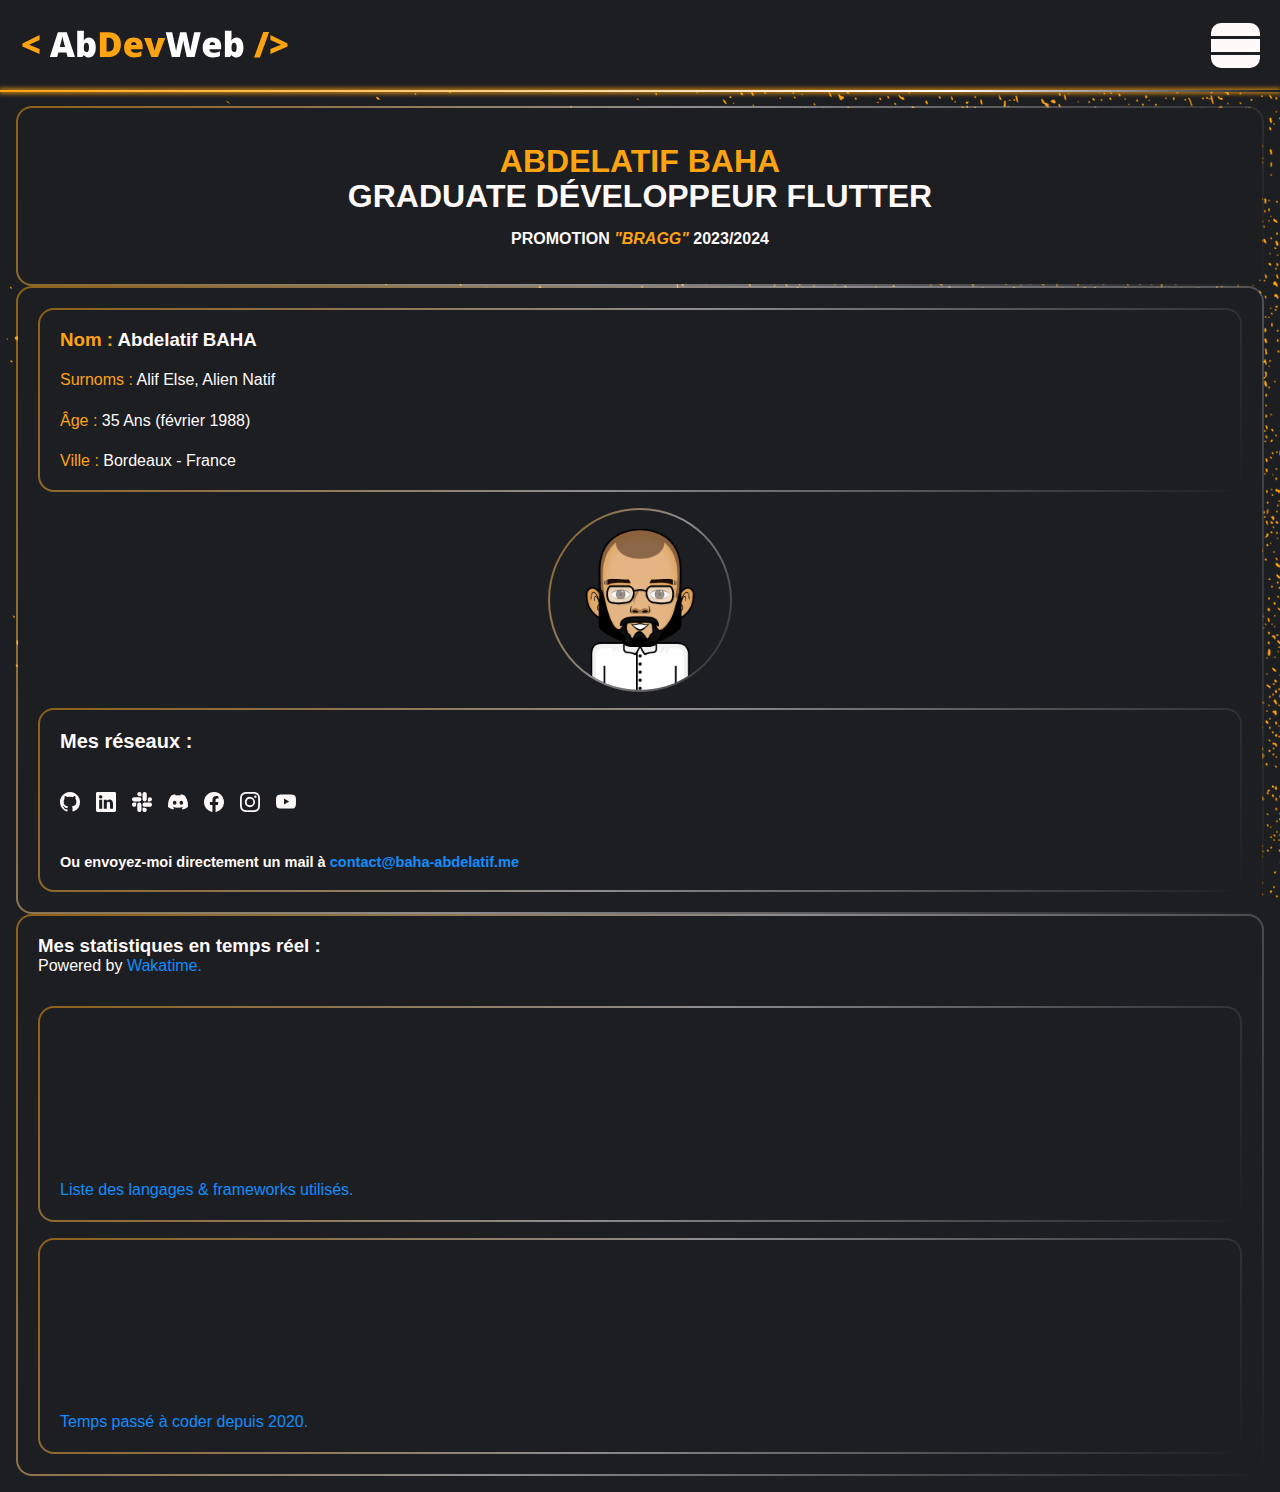
==== commit a13d8135: "Split du site en plusieurs pages en attendant React (SPA)" ====
--- a/index.html
+++ b/index.html
@@ -1,354 +1,354 @@
-<!DOCTYPE html>
-<html lang="fr">
-
-<head>
-  <meta charset="UTF-8">
-  <meta
-    name="viewport"
-    content="width=device-width, initial-scale=1, minimum-scale=1"
-  >
-  <title>AbDevWeb - Abdelatif BAHA - Développeur Web Flutter - Bordeaux,
-    Gironde, France.</title>
-  <link
-    rel="shortcut icon"
-    href="./assets/favicon.png"
-    type="image/png"
-  >
-  <link
-    rel="stylesheet"
-    href="./styles/styles.css"
-  >
-</head>
-
-<body>
-  <header class="filled-background shadowline header">
-    <div class="header__logo">
-      <a href="index.html">
-        <img
-          src="./assets/AbDevWebLogoSM.svg"
-          alt="AbDevWeb Logotext"
-        >
-      </a>
-    </div>
-
-    <label
-      for="Header__burger-menu"
-      class="header_menu-toggle"
-    >
-      <span class="header_menu-toggle__toggle"></span>
-      <span class="header_menu-toggle__toggle"></span>
-      <span class="header_menu-toggle__toggle"></span>
-    </label>
-    <input
-      type="checkbox"
-      name="header__burger-menu"
-      id="Header__burger-menu"
-    >
-    <nav class="main-nav">
-      <ul class="main-nav__list">
-        <li class="main-nav__item">
-          <a
-            href="index.html"
-            class="main-nav__link link"
-          >
-            accueil
-          </a>
-        </li>
-        <li class="main-nav__item">
-          <a
-            href="parcours.html"
-            class="main-nav__link link"
-          >
-            mon parcours
-          </a>
-        </li>
-        <li class="main-nav__item">
-          <a
-            href="#Projets"
-            class="main-nav__link link"
-          >
-            mes projets
-          </a>
-        </li>
-        <li class="main-nav__item">
-          <a
-            href="#About"
-            class="main-nav__link link"
-          >
-            à propos de moi
-          </a>
-        </li>
-        <li class="main-nav__item">
-          <a
-            href="#Contact"
-            class="main-nav__link link"
-          >
-            me contacter
-          </a>
-        </li>
-      </ul>
-    </nav>
-  </header>
-  <main>
-    <section class="hero section-container">
-      <div
-        class="hero__title section-container__title filled-background border-box"
-      >
-        <h1 class="hero__title__headline">
-          <span class="colored-text">Abdelatif BAHA</span><br>Graduate
-          Développeur Flutter
-        </h1>
-        <h2 class="hero__title__tagline">
-          Promotion <i class="colored-text">"Bragg"</i> 2023/2024
-        </h2>
-      </div>
-
-      <div class="hero__presentation presentation filled-background border-box">
-        <div class="hero__presentation__avatar border-box">
-          <img
-            src="./assets/avatar.png"
-            alt="abavatar"
-            class="hero__presentation__avatar__img"
-          >
-        </div>
-        <div class="hero__presentation__informations border-box">
-          <h3>
-            <span class="colored-text">Nom : </span>Abdelatif BAHA
-          </h3>
-          <p>
-            <span class="colored-text">Surnoms : </span>Alif Else, Alien
-            Natif
-          </p>
-          <p>
-            <span class="colored-text">Âge : </span>35 Ans (1988)
-          </p>
-          <p>
-            <span class="colored-text">Ville : </span>Bordeaux - France
-          </p>
-        </div>
-        <div class="hero__presentation__socials border-box">
-          <h3 class="social-links__title">Mes réseaux :</h3>
-
-          <ul class="social-links__list">
-            <li class="social-links__list-items">
-              <a
-                href="#"
-                class="socials link"
-                target="_blank"
-                rel="noopener noreferrer"
-                title="Mon Github pour voir mes projets public et admirer mon code !"
-              >
-                <svg
-                  xmlns="http://www.w3.org/2000/svg"
-                  fill="currentColor"
-                  class="bi bi-github"
-                  viewBox="0 0 16 16"
-                >
-                  <path
-                    d="M8 0C3.58 0 0 3.58 0 8c0 3.54 2.29 6.53 5.47 7.59.4.07.55-.17.55-.38 0-.19-.01-.82-.01-1.49-2.01.37-2.53-.49-2.69-.94-.09-.23-.48-.94-.82-1.13-.28-.15-.68-.52-.01-.53.63-.01 1.08.58 1.23.82.72 1.21 1.87.87 2.33.66.07-.52.28-.87.51-1.07-1.78-.2-3.64-.89-3.64-3.95 0-.87.31-1.59.82-2.15-.08-.2-.36-1.02.08-2.12 0 0 .67-.21 2.2.82.64-.18 1.32-.27 2-.27.68 0 1.36.09 2 .27 1.53-1.04 2.2-.82 2.2-.82.44 1.1.16 1.92.08 2.12.51.56.82 1.27.82 2.15 0 3.07-1.87 3.75-3.65 3.95.29.25.54.73.54 1.48 0 1.07-.01 1.93-.01 2.2 0 .21.15.46.55.38A8.012 8.012 0 0 0 16 8c0-4.42-3.58-8-8-8z"
-                  />
-                </svg>
-              </a>
-            </li>
-
-            <li class="social-links__list-items">
-              <a
-                href="#"
-                class="socials link"
-                target="_blank"
-                rel="noopener noreferrer"
-                title="Linkedin pour connaître mon parcours et me proposer des missions intéressantes."
-              >
-                <svg
-                  xmlns="http://www.w3.org/2000/svg"
-                  fill="currentColor"
-                  class="bi bi-linkedin"
-                  viewBox="0 0 16 16"
-                >
-                  <path
-                    d="M0 1.146C0 .513.526 0 1.175 0h13.65C15.474 0 16 .513 16 1.146v13.708c0 .633-.526 1.146-1.175 1.146H1.175C.526 16 0 15.487 0 14.854V1.146zm4.943 12.248V6.169H2.542v7.225h2.401zm-1.2-8.212c.837 0 1.358-.554 1.358-1.248-.015-.709-.52-1.248-1.342-1.248-.822 0-1.359.54-1.359 1.248 0 .694.521 1.248 1.327 1.248h.016zm4.908 8.212V9.359c0-.216.016-.432.08-.586.173-.431.568-.878 1.232-.878.869 0 1.216.662 1.216 1.634v3.865h2.401V9.25c0-2.22-1.184-3.252-2.764-3.252-1.274 0-1.845.7-2.165 1.193v.025h-.016a5.54 5.54 0 0 1 .016-.025V6.169h-2.4c.03.678 0 7.225 0 7.225h2.4z"
-                  />
-                </svg>
-              </a>
-            </li>
-
-            <li class="social-links__list-items">
-              <a
-                href="#"
-                class="socials link"
-                target="_blank"
-                rel="noopener noreferrer"
-                title="Le Slack public sur lequel vous pouvez me venir en aide et participer à mes projets."
-              >
-                <svg
-                  xmlns="http://www.w3.org/2000/svg"
-                  fill="currentColor"
-                  class="bi bi-slack"
-                  viewBox="0 0 16 16"
-                >
-                  <path
-                    d="M3.362 10.11c0 .926-.756 1.681-1.681 1.681S0 11.036 0 10.111C0 9.186.756 8.43 1.68 8.43h1.682v1.68zm.846 0c0-.924.756-1.68 1.681-1.68s1.681.756 1.681 1.68v4.21c0 .924-.756 1.68-1.68 1.68a1.685 1.685 0 0 1-1.682-1.68v-4.21zM5.89 3.362c-.926 0-1.682-.756-1.682-1.681S4.964 0 5.89 0s1.68.756 1.68 1.68v1.682H5.89zm0 .846c.924 0 1.68.756 1.68 1.681S6.814 7.57 5.89 7.57H1.68C.757 7.57 0 6.814 0 5.89c0-.926.756-1.682 1.68-1.682h4.21zm6.749 1.682c0-.926.755-1.682 1.68-1.682.925 0 1.681.756 1.681 1.681s-.756 1.681-1.68 1.681h-1.681V5.89zm-.848 0c0 .924-.755 1.68-1.68 1.68A1.685 1.685 0 0 1 8.43 5.89V1.68C8.43.757 9.186 0 10.11 0c.926 0 1.681.756 1.681 1.68v4.21zm-1.681 6.748c.926 0 1.682.756 1.682 1.681S11.036 16 10.11 16s-1.681-.756-1.681-1.68v-1.682h1.68zm0-.847c-.924 0-1.68-.755-1.68-1.68 0-.925.756-1.681 1.68-1.681h4.21c.924 0 1.68.756 1.68 1.68 0 .926-.756 1.681-1.68 1.681h-4.21z"
-                  />
-                </svg>
-              </a>
-            </li>
-
-            <li class="social-links__list-items">
-              <a
-                href="#"
-                class="socials link"
-                target="_blank"
-                rel="noopener noreferrer"
-                title="Ajoutez-moi sur Discord et venez discuter de code ou autre..."
-              >
-                <svg
-                  xmlns="http://www.w3.org/2000/svg"
-                  fill="currentColor"
-                  class="bi bi-discord"
-                  viewBox="0 0 16 16"
-                >
-                  <path
-                    d="M13.545 2.907a13.227 13.227 0 0 0-3.257-1.011.05.05 0 0 0-.052.025c-.141.25-.297.577-.406.833a12.19 12.19 0 0 0-3.658 0 8.258 8.258 0 0 0-.412-.833.051.051 0 0 0-.052-.025c-1.125.194-2.22.534-3.257 1.011a.041.041 0 0 0-.021.018C.356 6.024-.213 9.047.066 12.032c.001.014.01.028.021.037a13.276 13.276 0 0 0 3.995 2.02.05.05 0 0 0 .056-.019c.308-.42.582-.863.818-1.329a.05.05 0 0 0-.01-.059.051.051 0 0 0-.018-.011 8.875 8.875 0 0 1-1.248-.595.05.05 0 0 1-.02-.066.051.051 0 0 1 .015-.019c.084-.063.168-.129.248-.195a.05.05 0 0 1 .051-.007c2.619 1.196 5.454 1.196 8.041 0a.052.052 0 0 1 .053.007c.08.066.164.132.248.195a.051.051 0 0 1-.004.085 8.254 8.254 0 0 1-1.249.594.05.05 0 0 0-.03.03.052.052 0 0 0 .003.041c.24.465.515.909.817 1.329a.05.05 0 0 0 .056.019 13.235 13.235 0 0 0 4.001-2.02.049.049 0 0 0 .021-.037c.334-3.451-.559-6.449-2.366-9.106a.034.034 0 0 0-.02-.019Zm-8.198 7.307c-.789 0-1.438-.724-1.438-1.612 0-.889.637-1.613 1.438-1.613.807 0 1.45.73 1.438 1.613 0 .888-.637 1.612-1.438 1.612Zm5.316 0c-.788 0-1.438-.724-1.438-1.612 0-.889.637-1.613 1.438-1.613.807 0 1.451.73 1.438 1.613 0 .888-.631 1.612-1.438 1.612Z"
-                  />
-                </svg>
-              </a>
-            </li>
-
-            <li class="social-links__list-items">
-              <a
-                href="#"
-                class="socials link"
-                target="_blank"
-                rel="noopener noreferrer"
-                title="Facebook, pour garder le contact et partager des articles intéressants."
-              >
-                <svg
-                  xmlns="http://www.w3.org/2000/svg"
-                  fill="currentColor"
-                  class="bi bi-facebook"
-                  viewBox="0 0 16 16"
-                >
-                  <path
-                    d="M16 8.049c0-4.446-3.582-8.05-8-8.05C3.58 0-.002 3.603-.002 8.05c0 4.017 2.926 7.347 6.75 7.951v-5.625h-2.03V8.05H6.75V6.275c0-2.017 1.195-3.131 3.022-3.131.876 0 1.791.157 1.791.157v1.98h-1.009c-.993 0-1.303.621-1.303 1.258v1.51h2.218l-.354 2.326H9.25V16c3.824-.604 6.75-3.934 6.75-7.951z"
-                  />
-                </svg>
-              </a>
-            </li>
-
-            <li class="social-links__list-items">
-              <a
-                href="#"
-                class="socials link"
-                target="_blank"
-                rel="noopener noreferrer"
-                title="Mes plus belles réalisations sont sur Insta, venez admirer mes talents de designer UI/UX !"
-              >
-                <svg
-                  xmlns="http://www.w3.org/2000/svg"
-                  fill="currentColor"
-                  class="bi bi-instagram"
-                  viewBox="0 0 16 16"
-                >
-                  <path
-                    d="M8 0C5.829 0 5.556.01 4.703.048 3.85.088 3.269.222 2.76.42a3.917 3.917 0 0 0-1.417.923A3.927 3.927 0 0 0 .42 2.76C.222 3.268.087 3.85.048 4.7.01 5.555 0 5.827 0 8.001c0 2.172.01 2.444.048 3.297.04.852.174 1.433.372 1.942.205.526.478.972.923 1.417.444.445.89.719 1.416.923.51.198 1.09.333 1.942.372C5.555 15.99 5.827 16 8 16s2.444-.01 3.298-.048c.851-.04 1.434-.174 1.943-.372a3.916 3.916 0 0 0 1.416-.923c.445-.445.718-.891.923-1.417.197-.509.332-1.09.372-1.942C15.99 10.445 16 10.173 16 8s-.01-2.445-.048-3.299c-.04-.851-.175-1.433-.372-1.941a3.926 3.926 0 0 0-.923-1.417A3.911 3.911 0 0 0 13.24.42c-.51-.198-1.092-.333-1.943-.372C10.443.01 10.172 0 7.998 0h.003zm-.717 1.442h.718c2.136 0 2.389.007 3.232.046.78.035 1.204.166 1.486.275.373.145.64.319.92.599.28.28.453.546.598.92.11.281.24.705.275 1.485.039.843.047 1.096.047 3.231s-.008 2.389-.047 3.232c-.035.78-.166 1.203-.275 1.485a2.47 2.47 0 0 1-.599.919c-.28.28-.546.453-.92.598-.28.11-.704.24-1.485.276-.843.038-1.096.047-3.232.047s-2.39-.009-3.233-.047c-.78-.036-1.203-.166-1.485-.276a2.478 2.478 0 0 1-.92-.598 2.48 2.48 0 0 1-.6-.92c-.109-.281-.24-.705-.275-1.485-.038-.843-.046-1.096-.046-3.233 0-2.136.008-2.388.046-3.231.036-.78.166-1.204.276-1.486.145-.373.319-.64.599-.92.28-.28.546-.453.92-.598.282-.11.705-.24 1.485-.276.738-.034 1.024-.044 2.515-.045v.002zm4.988 1.328a.96.96 0 1 0 0 1.92.96.96 0 0 0 0-1.92zm-4.27 1.122a4.109 4.109 0 1 0 0 8.217 4.109 4.109 0 0 0 0-8.217zm0 1.441a2.667 2.667 0 1 1 0 5.334 2.667 2.667 0 0 1 0-5.334z"
-                  />
-                </svg>
-              </a>
-            </li>
-            <li class="social-links__list-items">
-              <a
-                href="#"
-                class="socials link"
-                target="_blank"
-                rel="noopener noreferrer"
-                title="Si vous cherchez de bonnes playlists pour coder, des tutoriels et des projets sympas, c'est sur Youtube que ça se passe !"
-                <li
-                class="social-links"
-              >
-                <svg
-                  xmlns="http://www.w3.org/2000/svg"
-                  fill="currentColor"
-                  class="bi bi-youtube"
-                  viewBox="0 0 16 16"
-                >
-                  <path
-                    d="M8.051 1.999h.089c.822.003 4.987.033 6.11.335a2.01 2.01 0 0 1 1.415 1.42c.101.38.172.883.22 1.402l.01.104.022.26.008.104c.065.914.073 1.77.074 1.957v.075c-.001.194-.01 1.108-.082 2.06l-.008.105-.009.104c-.05.572-.124 1.14-.235 1.558a2.007 2.007 0 0 1-1.415 1.42c-1.16.312-5.569.334-6.18.335h-.142c-.309 0-1.587-.006-2.927-.052l-.17-.006-.087-.004-.171-.007-.171-.007c-1.11-.049-2.167-.128-2.654-.26a2.007 2.007 0 0 1-1.415-1.419c-.111-.417-.185-.986-.235-1.558L.09 9.82l-.008-.104A31.4 31.4 0 0 1 0 7.68v-.123c.002-.215.01-.958.064-1.778l.007-.103.003-.052.008-.104.022-.26.01-.104c.048-.519.119-1.023.22-1.402a2.007 2.007 0 0 1 1.415-1.42c.487-.13 1.544-.21 2.654-.26l.17-.007.172-.006.086-.003.171-.007A99.788 99.788 0 0 1 7.858 2h.193zM6.4 5.209v4.818l4.157-2.408L6.4 5.209z"
-                  />
-                </svg>
-              </a>
-            </li>
-
-          </ul>
-
-          <h4 class="social-links__email">Ou envoyez-moi directement un mail à
-            <a
-              href="mailto:contact@baha-abdelatif.me"
-              class="link"
-            >contact@baha-abdelatif.me</a>
-          </h4>
-        </div>
-      </div>
-
-      <div class="hero__activity filled-background border-box">
-        <!-- <div class="activity__cards"> -->
-        <div class="hero__activity__title">
-          <h3 class="hero_card-title">Mes statistiques en temps réel :</h3>
-          <p>
-            Powered by
-            <a
-              class="link"
-              href="https://wakatime.com"
-              target="_blank"
-              rel="noopener noreferrer"
-            >
-              Wakatime.
-            </a>
-          </p>
-        </div>
-        <figure
-          class="hero__activity__wrapper hero__activity__wrapper-languages border-box"
-        >
-          <embed
-            src="https://wakatime.com/share/@baha_abdelatif/df1176c9-a38c-460b-acd6-298b66c297d0.svg"
-            class="activity-charts"
-          >
-          </embed>
-          <figcaption class="hero__activity__wrapper-caption">
-            <a
-              href="https://wakatime.com/share/@baha_abdelatif/df1176c9-a38c-460b-acd6-298b66c297d0.svg"
-              class="link"
-              target="_blank"
-              rel="noopener noreferrer"
-            >
-              Liste des langages & frameworks utilisés.
-            </a>
-
-          </figcaption>
-        </figure>
-        <figure
-          class="hero__activity__wrapper hero__activity__wrapper-timespent border-box"
-        >
-          <embed
-            src="https://wakatime.com/share/@baha_abdelatif/496fb649-a9b5-4c97-8efa-74f47e08b3b6.svg"
-            class="activity-charts"
-          >
-          </embed>
-          <figcaption class="hero__activity__wrapper-caption">
-            <a
-              href="https://wakatime.com/share/@baha_abdelatif/496fb649-a9b5-4c97-8efa-74f47e08b3b6.svg"
-              class="link"
-              target="_blank"
-              rel="noopener noreferrer"
-            >
-              Temps passé à coder depuis 2020.
-            </a>
-          </figcaption>
-        </figure>
-        <!-- </div> -->
-      </div>
-    </section>
-  </main>
-</body>
-<script src="./scripts.js"></script>
-
-</html>
+<!DOCTYPE html>
+<html lang="fr">
+
+<head>
+  <meta charset="UTF-8">
+  <meta
+    name="viewport"
+    content="width=device-width, initial-scale=1, minimum-scale=1"
+  >
+  <title>AbDevWeb - Abdelatif BAHA - Développeur Web Flutter - Bordeaux,
+    Gironde, France.</title>
+  <link
+    rel="shortcut icon"
+    href="./assets/favicon.png"
+    type="image/png"
+  >
+  <link
+    rel="stylesheet"
+    href="./styles/styles.css"
+  >
+</head>
+
+<body>
+  <header class="filled-background shadowline header">
+    <div class="header__logo">
+      <a href="index.html">
+        <img
+          src="./assets/AbDevWebLogoSM.svg"
+          alt="AbDevWeb Logotext"
+        >
+      </a>
+    </div>
+
+    <label
+      for="Header__burger-menu"
+      class="header_menu-toggle"
+    >
+      <span class="header_menu-toggle__toggle"></span>
+      <span class="header_menu-toggle__toggle"></span>
+      <span class="header_menu-toggle__toggle"></span>
+    </label>
+    <input
+      type="checkbox"
+      name="header__burger-menu"
+      id="Header__burger-menu"
+    >
+    <nav class="main-nav">
+      <ul class="main-nav__list">
+        <li class="main-nav__item">
+          <a
+            href="index.html"
+            class="main-nav__link link"
+          >
+            accueil
+          </a>
+        </li>
+        <li class="main-nav__item">
+          <a
+            href="parcours.html"
+            class="main-nav__link link"
+          >
+            mon parcours
+          </a>
+        </li>
+        <li class="main-nav__item">
+          <a
+            href="#Projets"
+            class="main-nav__link link"
+          >
+            mes projets
+          </a>
+        </li>
+        <li class="main-nav__item">
+          <a
+            href="#About"
+            class="main-nav__link link"
+          >
+            à propos de moi
+          </a>
+        </li>
+        <li class="main-nav__item">
+          <a
+            href="#Contact"
+            class="main-nav__link link"
+          >
+            me contacter
+          </a>
+        </li>
+      </ul>
+    </nav>
+  </header>
+  <main>
+    <section class="hero section-container">
+      <div
+        class="hero__title section-container__title filled-background border-box"
+      >
+        <h1 class="hero__title__headline">
+          <span class="colored-text">Abdelatif BAHA</span><br>Graduate
+          Développeur Flutter
+        </h1>
+        <h2 class="hero__title__tagline">
+          Promotion <i class="colored-text">"Bragg"</i> 2023/2024
+        </h2>
+      </div>
+
+      <div class="hero__presentation presentation filled-background border-box">
+        <div class="hero__presentation__avatar border-box">
+          <img
+            src="./assets/avatar.png"
+            alt="abavatar"
+            class="hero__presentation__avatar__img"
+          >
+        </div>
+        <div class="hero__presentation__informations border-box">
+          <h3>
+            <span class="colored-text">Nom : </span>Abdelatif BAHA
+          </h3>
+          <p>
+            <span class="colored-text">Surnoms : </span>Alif Else, Alien
+            Natif
+          </p>
+          <p>
+            <span class="colored-text">Âge : </span>35 Ans (février 1988)
+          </p>
+          <p>
+            <span class="colored-text">Ville : </span>Bordeaux - France
+          </p>
+        </div>
+        <div class="hero__presentation__socials border-box">
+          <h3 class="social-links__title">Mes réseaux :</h3>
+
+          <ul class="social-links__list">
+            <li class="social-links__list-items">
+              <a
+                href="#"
+                class="socials link"
+                target="_blank"
+                rel="noopener noreferrer"
+                title="Mon Github pour voir mes projets public et admirer mon code !"
+              >
+                <svg
+                  xmlns="http://www.w3.org/2000/svg"
+                  fill="currentColor"
+                  class="bi bi-github"
+                  viewBox="0 0 16 16"
+                >
+                  <path
+                    d="M8 0C3.58 0 0 3.58 0 8c0 3.54 2.29 6.53 5.47 7.59.4.07.55-.17.55-.38 0-.19-.01-.82-.01-1.49-2.01.37-2.53-.49-2.69-.94-.09-.23-.48-.94-.82-1.13-.28-.15-.68-.52-.01-.53.63-.01 1.08.58 1.23.82.72 1.21 1.87.87 2.33.66.07-.52.28-.87.51-1.07-1.78-.2-3.64-.89-3.64-3.95 0-.87.31-1.59.82-2.15-.08-.2-.36-1.02.08-2.12 0 0 .67-.21 2.2.82.64-.18 1.32-.27 2-.27.68 0 1.36.09 2 .27 1.53-1.04 2.2-.82 2.2-.82.44 1.1.16 1.92.08 2.12.51.56.82 1.27.82 2.15 0 3.07-1.87 3.75-3.65 3.95.29.25.54.73.54 1.48 0 1.07-.01 1.93-.01 2.2 0 .21.15.46.55.38A8.012 8.012 0 0 0 16 8c0-4.42-3.58-8-8-8z"
+                  />
+                </svg>
+              </a>
+            </li>
+
+            <li class="social-links__list-items">
+              <a
+                href="#"
+                class="socials link"
+                target="_blank"
+                rel="noopener noreferrer"
+                title="Linkedin pour connaître mon parcours et me proposer des missions intéressantes."
+              >
+                <svg
+                  xmlns="http://www.w3.org/2000/svg"
+                  fill="currentColor"
+                  class="bi bi-linkedin"
+                  viewBox="0 0 16 16"
+                >
+                  <path
+                    d="M0 1.146C0 .513.526 0 1.175 0h13.65C15.474 0 16 .513 16 1.146v13.708c0 .633-.526 1.146-1.175 1.146H1.175C.526 16 0 15.487 0 14.854V1.146zm4.943 12.248V6.169H2.542v7.225h2.401zm-1.2-8.212c.837 0 1.358-.554 1.358-1.248-.015-.709-.52-1.248-1.342-1.248-.822 0-1.359.54-1.359 1.248 0 .694.521 1.248 1.327 1.248h.016zm4.908 8.212V9.359c0-.216.016-.432.08-.586.173-.431.568-.878 1.232-.878.869 0 1.216.662 1.216 1.634v3.865h2.401V9.25c0-2.22-1.184-3.252-2.764-3.252-1.274 0-1.845.7-2.165 1.193v.025h-.016a5.54 5.54 0 0 1 .016-.025V6.169h-2.4c.03.678 0 7.225 0 7.225h2.4z"
+                  />
+                </svg>
+              </a>
+            </li>
+
+            <li class="social-links__list-items">
+              <a
+                href="#"
+                class="socials link"
+                target="_blank"
+                rel="noopener noreferrer"
+                title="Le Slack public sur lequel vous pouvez me venir en aide et participer à mes projets."
+              >
+                <svg
+                  xmlns="http://www.w3.org/2000/svg"
+                  fill="currentColor"
+                  class="bi bi-slack"
+                  viewBox="0 0 16 16"
+                >
+                  <path
+                    d="M3.362 10.11c0 .926-.756 1.681-1.681 1.681S0 11.036 0 10.111C0 9.186.756 8.43 1.68 8.43h1.682v1.68zm.846 0c0-.924.756-1.68 1.681-1.68s1.681.756 1.681 1.68v4.21c0 .924-.756 1.68-1.68 1.68a1.685 1.685 0 0 1-1.682-1.68v-4.21zM5.89 3.362c-.926 0-1.682-.756-1.682-1.681S4.964 0 5.89 0s1.68.756 1.68 1.68v1.682H5.89zm0 .846c.924 0 1.68.756 1.68 1.681S6.814 7.57 5.89 7.57H1.68C.757 7.57 0 6.814 0 5.89c0-.926.756-1.682 1.68-1.682h4.21zm6.749 1.682c0-.926.755-1.682 1.68-1.682.925 0 1.681.756 1.681 1.681s-.756 1.681-1.68 1.681h-1.681V5.89zm-.848 0c0 .924-.755 1.68-1.68 1.68A1.685 1.685 0 0 1 8.43 5.89V1.68C8.43.757 9.186 0 10.11 0c.926 0 1.681.756 1.681 1.68v4.21zm-1.681 6.748c.926 0 1.682.756 1.682 1.681S11.036 16 10.11 16s-1.681-.756-1.681-1.68v-1.682h1.68zm0-.847c-.924 0-1.68-.755-1.68-1.68 0-.925.756-1.681 1.68-1.681h4.21c.924 0 1.68.756 1.68 1.68 0 .926-.756 1.681-1.68 1.681h-4.21z"
+                  />
+                </svg>
+              </a>
+            </li>
+
+            <li class="social-links__list-items">
+              <a
+                href="#"
+                class="socials link"
+                target="_blank"
+                rel="noopener noreferrer"
+                title="Ajoutez-moi sur Discord et venez discuter de code ou autre..."
+              >
+                <svg
+                  xmlns="http://www.w3.org/2000/svg"
+                  fill="currentColor"
+                  class="bi bi-discord"
+                  viewBox="0 0 16 16"
+                >
+                  <path
+                    d="M13.545 2.907a13.227 13.227 0 0 0-3.257-1.011.05.05 0 0 0-.052.025c-.141.25-.297.577-.406.833a12.19 12.19 0 0 0-3.658 0 8.258 8.258 0 0 0-.412-.833.051.051 0 0 0-.052-.025c-1.125.194-2.22.534-3.257 1.011a.041.041 0 0 0-.021.018C.356 6.024-.213 9.047.066 12.032c.001.014.01.028.021.037a13.276 13.276 0 0 0 3.995 2.02.05.05 0 0 0 .056-.019c.308-.42.582-.863.818-1.329a.05.05 0 0 0-.01-.059.051.051 0 0 0-.018-.011 8.875 8.875 0 0 1-1.248-.595.05.05 0 0 1-.02-.066.051.051 0 0 1 .015-.019c.084-.063.168-.129.248-.195a.05.05 0 0 1 .051-.007c2.619 1.196 5.454 1.196 8.041 0a.052.052 0 0 1 .053.007c.08.066.164.132.248.195a.051.051 0 0 1-.004.085 8.254 8.254 0 0 1-1.249.594.05.05 0 0 0-.03.03.052.052 0 0 0 .003.041c.24.465.515.909.817 1.329a.05.05 0 0 0 .056.019 13.235 13.235 0 0 0 4.001-2.02.049.049 0 0 0 .021-.037c.334-3.451-.559-6.449-2.366-9.106a.034.034 0 0 0-.02-.019Zm-8.198 7.307c-.789 0-1.438-.724-1.438-1.612 0-.889.637-1.613 1.438-1.613.807 0 1.45.73 1.438 1.613 0 .888-.637 1.612-1.438 1.612Zm5.316 0c-.788 0-1.438-.724-1.438-1.612 0-.889.637-1.613 1.438-1.613.807 0 1.451.73 1.438 1.613 0 .888-.631 1.612-1.438 1.612Z"
+                  />
+                </svg>
+              </a>
+            </li>
+
+            <li class="social-links__list-items">
+              <a
+                href="#"
+                class="socials link"
+                target="_blank"
+                rel="noopener noreferrer"
+                title="Facebook, pour garder le contact et partager des articles intéressants."
+              >
+                <svg
+                  xmlns="http://www.w3.org/2000/svg"
+                  fill="currentColor"
+                  class="bi bi-facebook"
+                  viewBox="0 0 16 16"
+                >
+                  <path
+                    d="M16 8.049c0-4.446-3.582-8.05-8-8.05C3.58 0-.002 3.603-.002 8.05c0 4.017 2.926 7.347 6.75 7.951v-5.625h-2.03V8.05H6.75V6.275c0-2.017 1.195-3.131 3.022-3.131.876 0 1.791.157 1.791.157v1.98h-1.009c-.993 0-1.303.621-1.303 1.258v1.51h2.218l-.354 2.326H9.25V16c3.824-.604 6.75-3.934 6.75-7.951z"
+                  />
+                </svg>
+              </a>
+            </li>
+
+            <li class="social-links__list-items">
+              <a
+                href="#"
+                class="socials link"
+                target="_blank"
+                rel="noopener noreferrer"
+                title="Mes plus belles réalisations sont sur Insta, venez admirer mes talents de designer UI/UX !"
+              >
+                <svg
+                  xmlns="http://www.w3.org/2000/svg"
+                  fill="currentColor"
+                  class="bi bi-instagram"
+                  viewBox="0 0 16 16"
+                >
+                  <path
+                    d="M8 0C5.829 0 5.556.01 4.703.048 3.85.088 3.269.222 2.76.42a3.917 3.917 0 0 0-1.417.923A3.927 3.927 0 0 0 .42 2.76C.222 3.268.087 3.85.048 4.7.01 5.555 0 5.827 0 8.001c0 2.172.01 2.444.048 3.297.04.852.174 1.433.372 1.942.205.526.478.972.923 1.417.444.445.89.719 1.416.923.51.198 1.09.333 1.942.372C5.555 15.99 5.827 16 8 16s2.444-.01 3.298-.048c.851-.04 1.434-.174 1.943-.372a3.916 3.916 0 0 0 1.416-.923c.445-.445.718-.891.923-1.417.197-.509.332-1.09.372-1.942C15.99 10.445 16 10.173 16 8s-.01-2.445-.048-3.299c-.04-.851-.175-1.433-.372-1.941a3.926 3.926 0 0 0-.923-1.417A3.911 3.911 0 0 0 13.24.42c-.51-.198-1.092-.333-1.943-.372C10.443.01 10.172 0 7.998 0h.003zm-.717 1.442h.718c2.136 0 2.389.007 3.232.046.78.035 1.204.166 1.486.275.373.145.64.319.92.599.28.28.453.546.598.92.11.281.24.705.275 1.485.039.843.047 1.096.047 3.231s-.008 2.389-.047 3.232c-.035.78-.166 1.203-.275 1.485a2.47 2.47 0 0 1-.599.919c-.28.28-.546.453-.92.598-.28.11-.704.24-1.485.276-.843.038-1.096.047-3.232.047s-2.39-.009-3.233-.047c-.78-.036-1.203-.166-1.485-.276a2.478 2.478 0 0 1-.92-.598 2.48 2.48 0 0 1-.6-.92c-.109-.281-.24-.705-.275-1.485-.038-.843-.046-1.096-.046-3.233 0-2.136.008-2.388.046-3.231.036-.78.166-1.204.276-1.486.145-.373.319-.64.599-.92.28-.28.546-.453.92-.598.282-.11.705-.24 1.485-.276.738-.034 1.024-.044 2.515-.045v.002zm4.988 1.328a.96.96 0 1 0 0 1.92.96.96 0 0 0 0-1.92zm-4.27 1.122a4.109 4.109 0 1 0 0 8.217 4.109 4.109 0 0 0 0-8.217zm0 1.441a2.667 2.667 0 1 1 0 5.334 2.667 2.667 0 0 1 0-5.334z"
+                  />
+                </svg>
+              </a>
+            </li>
+            <li class="social-links__list-items">
+              <a
+                href="#"
+                class="socials link"
+                target="_blank"
+                rel="noopener noreferrer"
+                title="Si vous cherchez de bonnes playlists pour coder, des tutoriels et des projets sympas, c'est sur Youtube que ça se passe !"
+                <li
+                class="social-links"
+              >
+                <svg
+                  xmlns="http://www.w3.org/2000/svg"
+                  fill="currentColor"
+                  class="bi bi-youtube"
+                  viewBox="0 0 16 16"
+                >
+                  <path
+                    d="M8.051 1.999h.089c.822.003 4.987.033 6.11.335a2.01 2.01 0 0 1 1.415 1.42c.101.38.172.883.22 1.402l.01.104.022.26.008.104c.065.914.073 1.77.074 1.957v.075c-.001.194-.01 1.108-.082 2.06l-.008.105-.009.104c-.05.572-.124 1.14-.235 1.558a2.007 2.007 0 0 1-1.415 1.42c-1.16.312-5.569.334-6.18.335h-.142c-.309 0-1.587-.006-2.927-.052l-.17-.006-.087-.004-.171-.007-.171-.007c-1.11-.049-2.167-.128-2.654-.26a2.007 2.007 0 0 1-1.415-1.419c-.111-.417-.185-.986-.235-1.558L.09 9.82l-.008-.104A31.4 31.4 0 0 1 0 7.68v-.123c.002-.215.01-.958.064-1.778l.007-.103.003-.052.008-.104.022-.26.01-.104c.048-.519.119-1.023.22-1.402a2.007 2.007 0 0 1 1.415-1.42c.487-.13 1.544-.21 2.654-.26l.17-.007.172-.006.086-.003.171-.007A99.788 99.788 0 0 1 7.858 2h.193zM6.4 5.209v4.818l4.157-2.408L6.4 5.209z"
+                  />
+                </svg>
+              </a>
+            </li>
+
+          </ul>
+
+          <h4 class="social-links__email">Ou envoyez-moi directement un mail à
+            <a
+              href="mailto:contact@baha-abdelatif.me"
+              class="link"
+            >contact@baha-abdelatif.me</a>
+          </h4>
+        </div>
+      </div>
+
+      <div class="hero__activity filled-background border-box">
+        <!-- <div class="activity__cards"> -->
+        <div class="hero__activity__title">
+          <h3 class="hero_card-title">Mes statistiques en temps réel :</h3>
+          <p>
+            Powered by
+            <a
+              class="link"
+              href="https://wakatime.com"
+              target="_blank"
+              rel="noopener noreferrer"
+            >
+              Wakatime.
+            </a>
+          </p>
+        </div>
+        <figure
+          class="hero__activity__wrapper hero__activity__wrapper-languages border-box"
+        >
+          <embed
+            src="https://wakatime.com/share/@baha_abdelatif/df1176c9-a38c-460b-acd6-298b66c297d0.svg"
+            class="activity-charts"
+          >
+          </embed>
+          <figcaption class="hero__activity__wrapper-caption">
+            <a
+              href="https://wakatime.com/share/@baha_abdelatif/df1176c9-a38c-460b-acd6-298b66c297d0.svg"
+              class="link"
+              target="_blank"
+              rel="noopener noreferrer"
+            >
+              Liste des langages & frameworks utilisés.
+            </a>
+
+          </figcaption>
+        </figure>
+        <figure
+          class="hero__activity__wrapper hero__activity__wrapper-timespent border-box"
+        >
+          <embed
+            src="https://wakatime.com/share/@baha_abdelatif/496fb649-a9b5-4c97-8efa-74f47e08b3b6.svg"
+            class="activity-charts"
+          >
+          </embed>
+          <figcaption class="hero__activity__wrapper-caption">
+            <a
+              href="https://wakatime.com/share/@baha_abdelatif/496fb649-a9b5-4c97-8efa-74f47e08b3b6.svg"
+              class="link"
+              target="_blank"
+              rel="noopener noreferrer"
+            >
+              Temps passé à coder depuis 2020.
+            </a>
+          </figcaption>
+        </figure>
+        <!-- </div> -->
+      </div>
+    </section>
+  </main>
+</body>
+<script src="./scripts.js"></script>
+
+</html>
